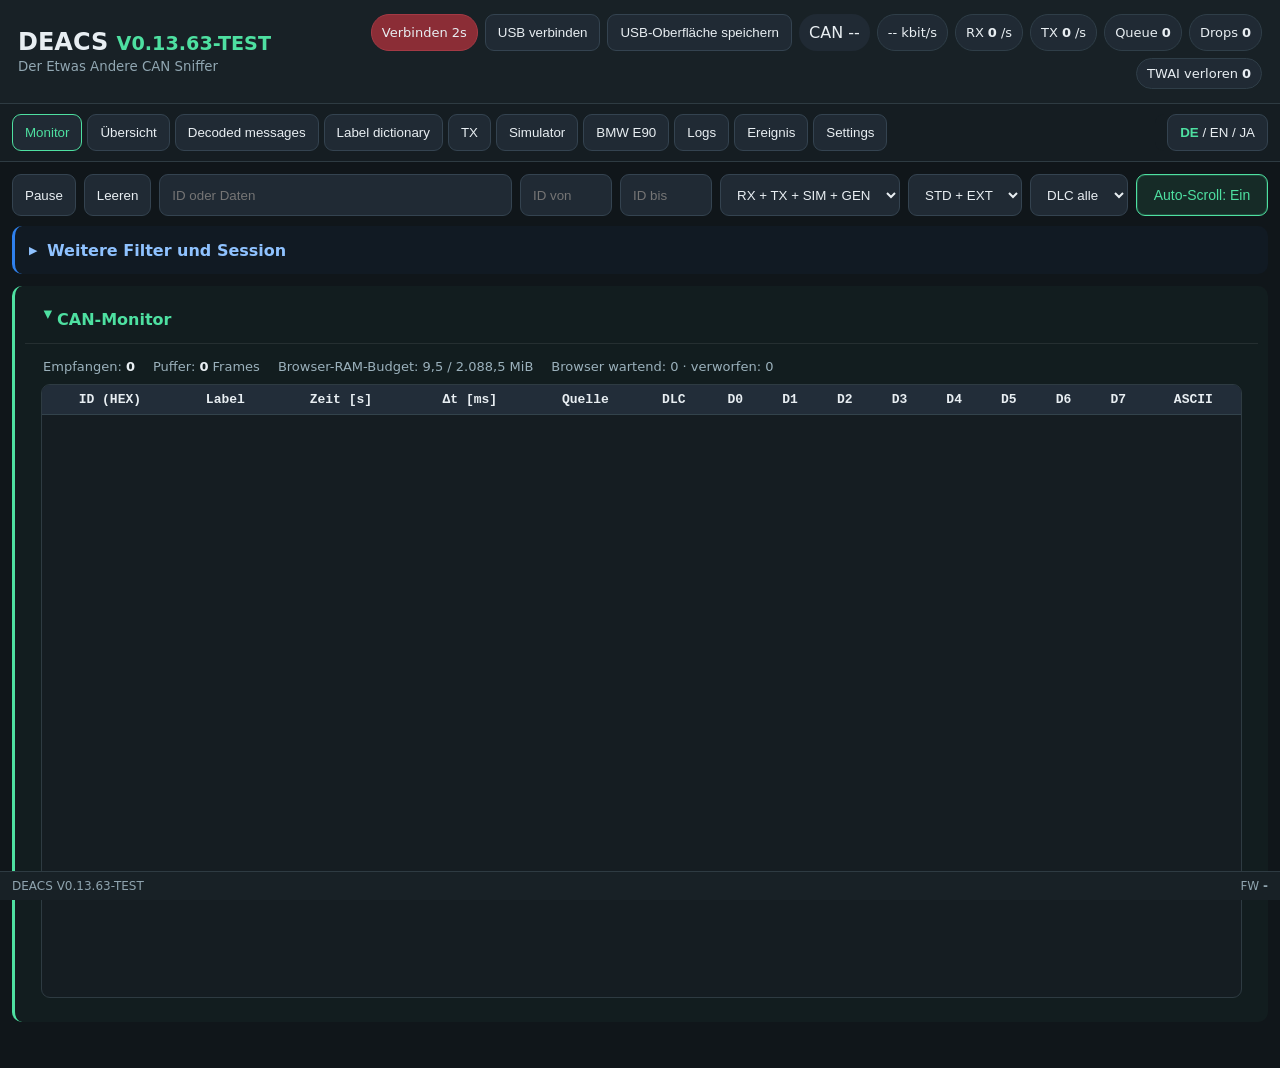
==== data/usb.html @ b69f298d "Release 0.13.63-TEST: update ESP32-S3 demo, USB and COM9" ====
<!DOCTYPE html>

<html lang="de">
<head>
<meta charset="utf-8"/>
<meta content="width=device-width,initial-scale=1" name="viewport"/>
<title>DEACS</title>
<style>/* DEACS-Stil: Jeder sichtbar dargestellte Hexwert trägt das Präfix 0x. */
.decodedByteCell::before{content:'0x';color:#8fa4af;font:11px ui-monospace,Consolas,monospace;margin-right:2px}
#txId,#simId,#simRandomIdMin,#simRandomIdMax,#labelId,#idFrom,#idTo,#showIds,#hideIds,#filterIds,.decodedEditor .idInput,#sim .simIdInput,#sim .simByteValue{text-transform:none!important}:root{font-family:system-ui,sans-serif;color:#e8eef2;background:#10161a}*{box-sizing:border-box}body{margin:0;padding-bottom:34px}button,.button,input,select{background:#202a34;color:#e8eef2;border:1px solid #344350;border-radius:9px;padding:10px 12px;text-decoration:none}button,.button{cursor:pointer}button:hover,.button:hover{border-color:#607787}.topbar{display:flex;justify-content:space-between;align-items:center;gap:18px;padding:14px 18px;background:#182126;border-bottom:1px solid #2e3b42}.brand{min-width:max-content}.brand h1{margin:0;font-size:24px}.brand h1 span{color:#4ee0a1;font-size:.8em}.brand small{color:#91a7b2}.statusPills{display:flex;justify-content:flex-end;gap:7px;flex-wrap:wrap}.pill{display:inline-flex;align-items:center;gap:4px;background:#202a34;border:1px solid #2f3e48;border-radius:18px;padding:7px 10px;font-size:13px;white-space:nowrap}.pill.online{background:#176b4b;border-color:#258563}.pill.offline{background:#8b2d36;border-color:#a33a45}nav{display:flex;gap:5px;padding:10px 12px;border-bottom:1px solid #2e3b42;background:#151d22;overflow-x:auto}nav button.active{border-color:#4ee0a1;color:#4ee0a1}.tab{display:none;padding:12px}.tab.active{display:block}.toolbar{display:flex;gap:8px;align-items:center;flex-wrap:wrap;margin-bottom:8px}.toolbar label{display:flex;align-items:center;gap:6px}.short{width:92px}.monitorInfo{display:flex;gap:18px;flex-wrap:wrap;color:#9bb1bc;font-size:13px;margin:0 0 8px 2px}.monitorInfo b{color:#e8eef2}.tablewrap{height:calc(100vh - 222px);min-height:320px;overflow:auto;border:1px solid #2e3b42;border-radius:9px;background:#151d22}table{width:100%;border-collapse:collapse;font-family:ui-monospace,Consolas,monospace;font-size:13px}th,td{padding:6px 8px;border-bottom:1px solid #26343a;text-align:left;white-space:nowrap}thead{position:sticky;top:0;background:#222d39;z-index:1}.RX{color:#75bfff}.TX{color:#70e2a8}.SIM{color:#bca7ff}.row-RX:hover,.row-TX:hover,.row-SIM:hover{background:#202b31}.byteCell{min-width:38px;text-align:center}.byteCell.changed{background:#714b27;color:#ffe2a8;box-shadow:inset 0 0 0 1px #a67237}.card{max-width:760px;background:#182126;border:1px solid #2e3b42;border-radius:10px;padding:18px}.wide{max-width:1080px}.card label{display:block;margin:12px 0}.card input,.card select{margin-left:8px}pre{white-space:pre-wrap;color:#9bb1bc}hr{border:0;border-top:1px solid #2e3b42;margin:18px 0}.formRow{display:flex;gap:18px;align-items:end;flex-wrap:wrap}.checks{align-items:center}.byteEditor{display:grid;grid-template-columns:repeat(8,minmax(52px,1fr));gap:8px;margin:18px 0}.byteEditor label{margin:0;color:#8fa4af;font-size:12px}.byteEditor input{display:block;width:100%;margin:5px 0 0;text-align:center;font-family:ui-monospace,Consolas,monospace;font-size:16px;text-transform:uppercase}.byteEditor label.disabled{opacity:.35}.primary{border-color:#4ee0a1;color:#4ee0a1;font-weight:700}.txCard{max-width:900px}.simAdd{display:grid;grid-template-columns:120px 1fr 130px auto;gap:8px;margin-bottom:10px}.simTable{height:38vh;min-height:260px}footer{position:fixed;bottom:0;left:0;right:0;display:flex;justify-content:space-between;background:#182126;border-top:1px solid #2e3b42;padding:7px 12px;color:#8fa4af;font-size:12px;z-index:3}@media(max-width:1050px){.topbar{align-items:flex-start}.statusPills{justify-content:flex-start}.tablewrap{height:calc(100vh - 270px)}}@media(max-width:760px){.topbar{display:block}.statusPills{margin-top:10px}.byteEditor{grid-template-columns:repeat(4,1fr)}.simAdd{grid-template-columns:1fr 1fr}.tablewrap{height:58vh}}@media(max-width:520px){.tab{padding:8px}.simAdd{grid-template-columns:1fr}.pill{font-size:12px;padding:6px 8px}}
.filterPanel{margin:.45rem 0;border:1px solid #33414d;border-radius:8px;background:#141c22}.filterPanel summary{cursor:pointer;padding:.55rem .75rem;color:#9fc3d8}.filterPanel[open] summary{border-bottom:1px solid #33414d}.tiny{width:4.5rem}.newPacket{box-shadow:inset 3px 0 0 #46d99a;background:rgba(70,217,154,.06)}#labelRows td,#decodedList td{vertical-align:middle}.labelEdit{padding:.25rem .55rem}.toolbar span{color:#9fc3d8}.toolbar input[type=file]{display:none}
.decodedEditorWrap{height:calc(100vh - 230px)}.decodedEditor th,.decodedEditor td{padding:4px}.decodedEditor .decodedInput{width:100%;min-width:48px;padding:7px 6px;border-radius:5px;font-family:ui-monospace,Consolas,monospace}.decodedEditor .labelInput{min-width:150px;font-family:system-ui,sans-serif}.decodedEditor .idInput{min-width:100px;text-align:center}.decodedEditor .byteInput{width:48px;text-align:center;text-transform:uppercase}.decodedEditor .dlcInput{width:58px;text-align:center}.decodedEditor .miniSelect{width:62px;padding:7px 4px}.decodedEditor tr.selectedRow{background:#24496a;box-shadow:inset 3px 0 0 #4ee0a1}.hint{color:#8fa4af;font-size:12px;margin:7px 2px}#decodedResult{color:#9fc3d8;font-weight:600}

/* V0.10.4: feine Auswahl, blaue Decoded-Markierung und Dropdowns für kleine Zahlenbereiche */
#decodedFrames tr.overviewRow{cursor:pointer;outline:1px solid transparent;outline-offset:-2px}
#decodedFrames tr.overviewRow:hover{background:#1b2a33}
#decodedFrames tr.overviewRow.selectedOverview{background:rgba(78,224,161,.035);outline:1px solid rgba(78,224,161,.72);outline-offset:-2px}
#decodedFrames tr.overviewRow.selectedOverview td:first-child{font-weight:600;color:#8fe9c2}

/* V0.10.4: Altersfilter als Button/Dropdown */
#ageToggle.activeToggle{background:#1f6f55;border-color:#46d99a;color:#fff}
#maxAge{width:4.6rem}


/* V0.10.5: Label-Wörterbuch nutzt die volle Breite; Zahlen-Spinner wurden durch Dropdowns ersetzt. */
.labelCard{width:100%;max-width:none}
#labels .tablewrap{width:100%;height:calc(100vh - 265px)}
#labels table{min-width:900px}
#txInterval{min-width:110px;margin-left:8px}
#simMs{width:145px}

.toggleButton{min-width:112px}.toggleButton.active{border-color:#4ee0a1;color:#4ee0a1;background:rgba(78,224,161,.10);box-shadow:inset 0 0 0 1px rgba(78,224,161,.18)}


/* V0.10.7: ausgerichtete Monitor-Schalter und rote Update-Blitze */
#monitor > .toolbar{
  display:grid;
  grid-template-columns:auto auto minmax(180px,1.35fr) 92px 92px minmax(145px,auto) minmax(125px,auto) minmax(105px,auto) minmax(560px,2.5fr);
  align-items:center;
  gap:8px;
}
#monitor > .toolbar > button,
#monitor > .toolbar > input,
#monitor > .toolbar > select,
#monitor .monitorToggles > button{
  height:42px;
  margin:0;
}
.monitorToggles{
  display:grid;
  grid-template-columns:repeat(4,minmax(125px,1fr));
  align-items:stretch;
  gap:6px;
  min-width:0;
}
.monitorToggle{
  width:100%;
  min-width:0;
  padding:8px 10px;
  white-space:nowrap;
  font-size:14px;
}
@keyframes deacsPacketFlash{
  0%{background:rgba(255,42,42,.78);box-shadow:inset 0 0 0 1px rgba(255,155,155,.95)}
  35%{background:rgba(255,42,42,.40)}
  100%{background:transparent;box-shadow:none}
}
@keyframes deacsDataFlash{
  0%{background:#d71920;color:#fff;box-shadow:inset 0 0 0 1px #ff8b8f}
  40%{background:#8e171c;color:#fff}
  100%{background:transparent;color:inherit;box-shadow:none}
}
#frames tr.packetFlash{animation:deacsPacketFlash .48s ease-out both}
#frames td.dataFlash{animation:deacsDataFlash .58s ease-out both}
@media(max-width:1500px){
  #monitor > .toolbar{grid-template-columns:auto auto minmax(180px,1fr) 92px 92px minmax(140px,auto) minmax(120px,auto) minmax(105px,auto)}
  .monitorToggles{grid-column:1/-1;grid-template-columns:repeat(4,minmax(150px,1fr))}
}
@media(max-width:760px){
  #monitor > .toolbar{display:flex;align-items:stretch}
  .monitorToggles{display:grid;width:100%;grid-template-columns:repeat(2,1fr)}
}


/* V0.10.8: Analyse-Schalter in der Übersicht, gezieltes Blitzen und einheitliche Tabellenauswahl */
.overviewToolbar{align-items:center}
.overviewToolbar #decoderSearch{min-width:260px}
#decodedFrames tr.overviewPacketFlash{animation:deacsOverviewPacketFlash .48s ease-out both}
#decodedFrames td.overviewDataFlash{animation:deacsOverviewDataFlash .58s ease-out both;position:relative;z-index:1}
@keyframes deacsOverviewPacketFlash{
  0%{background:rgba(220,32,39,.78);box-shadow:inset 0 0 0 1px rgba(255,150,154,.95)}
  38%{background:rgba(165,27,33,.42)}
  100%{background:inherit;box-shadow:inherit}
}
@keyframes deacsOverviewDataFlash{
  0%{background:#e02028;color:#fff;box-shadow:inset 0 0 0 1px #ff9a9e}
  42%{background:#94171d;color:#fff}
  100%{background:transparent;color:inherit;box-shadow:none}
}
#labelRows tr.labelRow{cursor:pointer;outline:1px solid transparent;outline-offset:-2px}
#labelRows tr.labelRow:hover{background:#1b2a33}
#labelRows tr.selectedLabelRow{background:rgba(78,224,161,.06);outline:1px solid rgba(78,224,161,.75);outline-offset:-2px}
#labelRows tr.selectedLabelRow td:first-child{color:#8fe9c2;font-weight:700}
#labels .toolbar #labelId{min-width:220px}
#labels .toolbar #labelText{min-width:320px}
@media(max-width:1100px){.overviewToolbar #decoderSearch{min-width:180px}}


/* V0.10.9: kompakter Auto-Scroll rechts und zuverlässiger Datenblitz */
#monitor > .toolbar{
  display:flex;
  align-items:center;
  flex-wrap:wrap;
  gap:8px;
}
#monitor > .toolbar > input#search{flex:1 1 260px;min-width:200px}
#monitor > .toolbar > #autoscroll{
  margin-left:auto;
  width:auto;
  min-width:132px;
  padding:8px 12px;
}
@media(max-width:900px){
  #monitor > .toolbar > #autoscroll{margin-left:0}
}

button:disabled{opacity:.42;cursor:not-allowed;border-color:#344350;color:#87949c}


/* V0.11.3: zentrierte Tabellenköpfe, klarer Datenblitz und einzelner Simulator-Schalter */
th{text-align:center;vertical-align:middle}
#decodedFrames td:not(:nth-child(2)),#simRows td{text-align:center}
#decodedFrames td:nth-child(2){text-align:left}
#simToggle{min-width:128px}
#simToggle.active{border-color:#ef6268;color:#ffd7d9;background:rgba(170,32,39,.18)}
#decodedFrames td.overviewDataFlash{
  animation:none;
  background:#a82028 !important;
  color:#fff !important;
  box-shadow:inset 0 0 0 1px #ff7a80,0 0 8px rgba(255,55,65,.6);
}

#decodedFrames .decodedLabelBadge{display:block;padding:3px 8px;background:rgba(58,139,253,.13);border:1px solid rgba(75,156,255,.58);border-radius:7px;color:#c7ddff;font-weight:600;transition:background .18s,border-color .18s}
#hideIds.filterActive{border-color:#4ee0a1;box-shadow:0 0 0 1px rgba(78,224,161,.55) inset}


/* V0.11.5: reduzierte Renderlast und weichere Decoder-Markierung */
#decodedFrames tr.overviewPacketFlash{animation:deacsOverviewPacketFlashLight .55s ease-out both}
@keyframes deacsOverviewPacketFlashLight{
  0%{background:rgba(210,38,45,.55)}
  55%{background:rgba(130,28,33,.22)}
  100%{background:inherit}
}

/* V0.11.6: Decoder-Markierung auch im Monitor und Framezähler-Blitz */
#frames .decodedMonitorBadge{
  display:inline-block;
  padding:2px 7px;
  background:rgba(58,139,253,.13);
  border:1px solid rgba(75,156,255,.58);
  border-radius:7px;
  color:#c7ddff;
  transition:background .18s,border-color .18s;
}
#decodedFrames td.overviewFramesFlash{
  background:#a82028 !important;
  color:#fff !important;
  box-shadow:inset 0 0 0 1px #ff7a80,0 0 8px rgba(255,55,65,.55);
}


/* V0.11.9: kompakte Einstellungen und einfacher Server-ID-Filter */
.settingsCard{width:100%;max-width:1100px}
.settingsRow{display:flex;align-items:center;gap:12px;flex-wrap:wrap}
.settingsRow label{display:flex;align-items:center;gap:8px;margin:0}
.settingsRow input,.settingsRow select{margin:0;height:42px}
.settingsRow button{height:42px;margin:0}
.serverFilterIdsLabel{flex:1 1 360px}
#filterIds{width:100%;min-width:280px}
.statusDetails{margin-top:16px;border-top:1px solid #2e3b42;padding-top:12px}
.statusDetails summary{cursor:pointer;color:#9fc3d8}
#decodedFrames td.overviewFramesNew{color:#ff4a50!important;font-weight:800;background:transparent!important;box-shadow:none!important}
#decodedFrames td.overviewFramesFlash{background:transparent!important;color:inherit!important;box-shadow:none!important}
@media(max-width:760px){.settingsRow{align-items:stretch}.settingsRow label,.serverFilterIdsLabel{width:100%}#filterIds{min-width:0}}

.logStatusGrid{display:grid;grid-template-columns:max-content minmax(180px,1fr);gap:.5rem 1rem;align-items:center;margin:1rem 0}.logStatusGrid span{opacity:.75}.logStatusGrid b{overflow-wrap:anywhere}.logActive{color:#56d68b}.logError{color:#ff6b6b;min-height:1.2em}

/* V0.11.9: Neue Pakete markiert ausschließlich die Frames-Zahl. */
#decodedFrames td.overviewFramesNew{
  color:#ff454d !important;
  font-weight:800 !important;
  background:transparent !important;
  box-shadow:none !important;
}


/* V0.11.11: Frames-Zahl blitzt bei jedem neu empfangenen Paket. */
@keyframes deacsFramesNumberFlash{
  0%{color:#ff454d;font-weight:800}
  55%{color:#ff454d;font-weight:800}
  100%{color:inherit;font-weight:inherit}
}
#decodedFrames td.overviewFramesNew{
  background:transparent !important;
  box-shadow:none !important;
  animation:deacsFramesNumberFlash .40s ease-out both;
}


/* V0.11.14: einheitliche Log-Aktionen, DEACS-Meldungen und Dialoge */
.logActions{display:flex;align-items:flex-end;gap:14px;flex-wrap:wrap;margin:18px 0 12px}
.logActionGroup{display:flex;align-items:center;gap:8px;flex-wrap:wrap;padding:10px 12px;border:1px solid #33414d;border-radius:9px;background:#141c22}
.logActionGroup .actionLabel{width:100%;font-size:11px;line-height:1;text-transform:uppercase;letter-spacing:.08em;color:#829aa7}
.logActionGroup button{height:42px;margin:0;min-width:128px}
.logDangerGroup{margin-left:auto}
.dangerButton:not(:disabled){border-color:#8e3338;color:#ffb7ba;background:rgba(168,32,40,.10)}
.dangerButton:not(:disabled):hover{background:rgba(168,32,40,.22);border-color:#c84b52}
.appNotice{position:fixed;right:22px;bottom:54px;z-index:40;display:flex;align-items:center;gap:10px;max-width:min(520px,calc(100vw - 32px));padding:13px 14px;border:1px solid #3c5360;border-radius:10px;background:#18242b;color:#dce9ef;box-shadow:0 14px 38px rgba(0,0,0,.38);opacity:0;transform:translateY(14px);pointer-events:none;transition:opacity .18s ease,transform .18s ease}
.appNotice.visible{opacity:1;transform:translateY(0);pointer-events:auto}
.appNotice .noticeIcon{display:grid;place-items:center;width:25px;height:25px;border-radius:50%;background:#2b6b55;color:#d9fff0;font-weight:800;flex:0 0 auto}
.appNotice.warning .noticeIcon{background:#7a5d1f;color:#fff2c2}.appNotice.warning .noticeIcon::before{content:'!';font-size:0}.appNotice.error .noticeIcon{background:#8f2d34;color:#ffe2e4}.appNotice.info .noticeIcon{background:#285e86;color:#ddebff}
.appNotice button{border:0;background:transparent;color:#9fb1bb;font-size:22px;line-height:1;padding:0 2px;margin-left:auto;min-width:24px}
.appDialog{position:fixed;inset:0;z-index:50;display:grid;place-items:center;padding:20px;background:rgba(4,9,12,.72);backdrop-filter:blur(3px);opacity:0;pointer-events:none;transition:opacity .16s ease}
.appDialog.visible{opacity:1;pointer-events:auto}
.dialogCard{width:min(470px,100%);padding:22px;border:1px solid #3a4b55;border-radius:12px;background:#182126;box-shadow:0 24px 70px rgba(0,0,0,.55);transform:scale(.97);transition:transform .16s ease}
.appDialog.visible .dialogCard{transform:scale(1)}
.dialogCard h3{margin:0 0 10px;color:#e7f1f5;font-size:19px}.dialogCard p{margin:0;color:#afc0c9;line-height:1.5}
.dialogActions{display:flex;justify-content:flex-end;gap:9px;margin-top:22px}.dialogActions button{min-width:112px;height:42px}
@media(max-width:760px){.logActions{align-items:stretch}.logActionGroup{width:100%}.logActionGroup button{flex:1 1 130px}.logDangerGroup{margin-left:0}.appNotice{right:16px;left:16px;bottom:52px;max-width:none}}


/* V0.11.15: Importinformationen und neu ausgerichteter TX-Bereich */
.sectionHeader{display:flex;align-items:flex-start;justify-content:space-between;margin-bottom:16px}.sectionHeader h2{margin:0}.sectionSubtitle{margin:5px 0 0;color:#8fa4af;font-size:14px}
.txCard{max-width:1080px}.txPanel{position:relative;border:1px solid #30404a;border-radius:10px;background:#151d22;padding:22px 16px 16px;margin-top:18px}.txPanelTitle{position:absolute;top:-10px;left:13px;padding:0 8px;background:#182126;color:#83a8bc;font-size:11px;letter-spacing:.12em;text-transform:uppercase}
.txFrameGrid{display:grid;grid-template-columns:minmax(220px,1fr) 130px;gap:14px;max-width:520px}.txFrameGrid label,.txIntervalLabel{display:flex;align-items:center;gap:10px;margin:0}.txFrameGrid label span{min-width:34px;color:#b4c5ce}.txFrameGrid input,.txFrameGrid select,.txIntervalLabel select{margin:0;height:44px}.txFrameGrid input{width:100%;font-family:ui-monospace,Consolas,monospace;font-size:16px;text-transform:uppercase}.txFrameGrid select{width:82px}
.txPanel .byteEditor{margin:0;grid-template-columns:repeat(8,minmax(72px,1fr));gap:10px}.txPanel .byteEditor input{height:48px;margin-top:7px}
.txOptionsGrid{display:grid;grid-template-columns:repeat(3,minmax(145px,auto)) minmax(230px,1fr);gap:10px;align-items:center}.txOptionsGrid>button{height:44px;white-space:nowrap}.txIntervalLabel{justify-content:flex-end}.txIntervalLabel span:first-child{color:#b4c5ce}.txIntervalLabel select{width:110px}.txActionBar{display:flex;align-items:center;justify-content:space-between;gap:12px;margin-top:16px}.txActionBar>button,.txCycleActions button{min-height:44px}.txCycleActions{display:flex;gap:8px}.txResult{min-height:0;margin:12px 2px 0}.txResult:empty{display:none}
.importInfo{margin:18px 0;border:1px solid #2e594c;border-radius:10px;background:#14231f;overflow:hidden}.importInfo.empty{border-color:#30404a;background:#151d22}.importInfoHeader{display:flex;justify-content:space-between;gap:12px;padding:11px 14px;border-bottom:1px solid #2e594c;color:#8fb7a9;font-size:12px;letter-spacing:.08em;text-transform:uppercase}.importInfo.empty .importInfoHeader{border-color:#30404a;color:#81949e}.importInfoHeader b{color:#4ee0a1;text-transform:none;letter-spacing:0}.importInfo.empty .importInfoHeader b{color:#8fa4af}.importInfoGrid{display:grid;grid-template-columns:110px minmax(0,1fr) 110px minmax(0,1fr);gap:9px 14px;padding:13px 14px}.importInfoGrid span{color:#8fa4af}.importInfoGrid b{overflow:hidden;text-overflow:ellipsis;white-space:nowrap;color:#e8eef2}
@media(max-width:820px){.txPanel .byteEditor{grid-template-columns:repeat(4,1fr)}.txOptionsGrid{grid-template-columns:1fr 1fr}.txIntervalLabel{justify-content:flex-start}.importInfoGrid{grid-template-columns:100px minmax(0,1fr)}}
@media(max-width:520px){.txFrameGrid,.txOptionsGrid{grid-template-columns:1fr}.txFrameGrid label{justify-content:space-between}.txFrameGrid select{width:120px}.txActionBar{align-items:stretch;flex-direction:column}.txActionBar>button,.txCycleActions,.txCycleActions button{width:100%}.importInfoHeader{align-items:flex-start;flex-direction:column}.importInfoGrid{grid-template-columns:1fr}.importInfoGrid span{margin-top:5px}}

.diagnosticGrid{display:grid;grid-template-columns:minmax(150px,1fr) minmax(90px,auto);gap:7px 18px;max-width:620px;margin:14px 0;padding:14px;background:#151d22;border:1px solid #2e3b42;border-radius:9px}.diagnosticGrid span{color:#9bb1bc}.diagnosticGrid b{text-align:right;color:#e8eef2;font-family:ui-monospace,Consolas,monospace}.statusDetails pre{max-height:360px;overflow:auto;background:#11181c;border:1px solid #26343a;border-radius:8px;padding:12px}@media(max-width:520px){.diagnosticGrid{grid-template-columns:1fr auto;gap:6px 10px;padding:10px}}

/* V0.12.0-TEST: erweiterte CAN-ID-Analyse */
.overviewStatsTable th{white-space:nowrap}
.overviewStatsTable td{white-space:nowrap;text-align:right}
.overviewStatsTable td:nth-child(1),.overviewStatsTable td:nth-child(2){text-align:left}
.overviewByte{min-width:52px}
.overviewByte span{display:block;font-weight:700}
.overviewByte small{display:block;font-size:10px;line-height:1.1;opacity:.62;font-weight:400}
.overviewDelta span{display:block;font-weight:700}
.overviewDelta small{display:block;font-size:10px;line-height:1.1;opacity:.62;font-weight:400;white-space:nowrap}


/* V0.12.1-TEST: neue Framezahl beim Paket-Blitz klarer hervorheben. */
@keyframes deacsFramesNumberFlashLarge{
  0%{color:#ff454d;font-size:1.55em;font-weight:900;transform:scale(1.08)}
  65%{color:#ff454d;font-size:1.55em;font-weight:900;transform:scale(1.08)}
  100%{color:inherit;font-size:inherit;font-weight:inherit;transform:scale(1)}
}
#decodedFrames td.overviewFramesNew{
  animation:deacsFramesNumberFlashLarge .52s ease-out both !important;
  transform-origin:center;
}

/* V0.12.5-TEST: kompakter Log-Tab ohne vertikales Scrollen auf Desktop. */
#logs{padding:10px 12px}
#logs .logCard{width:100%;max-width:1240px;padding:12px 16px}
#logs .logCard h2{margin:0 0 8px;font-size:20px;line-height:1.2}
#logs .logStatusGrid{
  grid-template-columns:max-content minmax(120px,1fr) max-content minmax(110px,1fr) max-content minmax(90px,1fr);
  gap:5px 12px;
  margin:7px 0 9px;
  font-size:14px;
}
#logs .importInfo{margin:9px 0}
#logs .importInfoHeader{padding:7px 11px}
#logs .importInfoGrid{grid-template-columns:80px minmax(0,1.4fr) 82px minmax(0,1fr);gap:5px 11px;padding:8px 11px;font-size:14px}
#logs .logActions{display:grid;grid-template-columns:minmax(260px,1fr) minmax(360px,1.35fr) minmax(190px,.7fr);gap:10px;margin:9px 0 7px}
#logs .logActionGroup{padding:7px 9px;gap:7px;flex-wrap:nowrap}
#logs .logActionGroup .actionLabel{position:absolute;width:1px;height:1px;overflow:hidden;clip:rect(0 0 0 0)}
#logs .logActionGroup button{height:38px;min-width:0;flex:1;padding:8px 10px}
#logs .logDangerGroup{margin-left:0}
#logs .logHints{display:grid;grid-template-columns:1fr 1fr;gap:14px;border-top:1px solid #2e3b42;padding-top:6px}
#logs .logHints .hint{margin:0;font-size:11px;line-height:1.3}
#logs .logError{margin:4px 0 0;min-height:1em;font-size:12px}
@media(max-width:980px){
  #logs .logStatusGrid{grid-template-columns:max-content minmax(120px,1fr) max-content minmax(100px,1fr)}
  #logs .logActions{grid-template-columns:1fr 1fr}
  #logs .logDangerGroup{grid-column:1/-1}
}
@media(max-width:760px){
  #logs .logCard{padding:12px}
  #logs .logStatusGrid{grid-template-columns:max-content minmax(0,1fr)}
  #logs .importInfoGrid{grid-template-columns:90px minmax(0,1fr)}
  #logs .logActions{display:flex;margin-top:10px}
  #logs .logActionGroup{flex-wrap:wrap}
  #logs .logActionGroup .actionLabel{position:static;width:100%;height:auto;overflow:visible;clip:auto}
  #logs .logHints{grid-template-columns:1fr}
}

/* V0.12.5-TEST: drei kompakte Dateiaktionen nebeneinander. */
#logs .logActions{grid-template-columns:minmax(250px,.9fr) minmax(540px,1.8fr) minmax(180px,.65fr)}
#logs .logActionGroup button{white-space:nowrap}
@media(max-width:1100px){#logs .logActions{grid-template-columns:1fr 1.7fr}#logs .logDangerGroup{grid-column:1/-1}}
/* V0.12.4: kompakte Log-Bedienung */
#logs .fileMenuWrap{position:relative;flex:1;display:flex}
#logs #fileMenuToggle{width:100%}
#logs .fileMenu{position:absolute;z-index:30;left:0;right:0;bottom:calc(100% + 6px);display:grid;gap:5px;padding:7px;border:1px solid #3b4b56;border-radius:9px;background:#172128;box-shadow:0 12px 30px rgba(0,0,0,.45)}
#logs .fileMenu[hidden]{display:none}
#logs .fileMenu button{width:100%;min-width:190px;text-align:left}
#logs #logToggle.dangerButton{color:#ff9e9e;border-color:#9b3b4a;background:#26191d}

/* V0.12.5 TX editor: frame and bytes in one line plus resend history */
.txCard{max-width:1320px}
.txFramePanel{padding-top:20px}
.txFrameLine{display:grid;grid-template-columns:minmax(150px,1.25fr) 88px minmax(600px,5fr);gap:12px;align-items:end}
.txFrameLine>label{margin:0;color:#b4c5ce;font-size:12px}
.txFrameLine>label span{display:block;margin-bottom:7px}
.txFrameLine input,.txFrameLine select{width:100%;height:48px;margin:0;font-family:ui-monospace,Consolas,monospace;font-size:16px;text-transform:uppercase}
.txFrameLine .byteEditor{display:grid;grid-template-columns:repeat(8,minmax(54px,1fr));gap:8px;margin:0}
.txFrameLine .byteEditor label{margin:0;color:#8fa4af;font-size:12px}
.txFrameLine .byteEditor input{height:48px;margin:7px 0 0}
.txHistory{margin-top:18px}
.txHistoryHeader{display:flex;align-items:baseline;justify-content:space-between;gap:12px;margin:0 2px 8px}
.txHistoryHeader h3{margin:0;font-size:17px}
.txHistoryHeader span{color:#8fa4af;font-size:12px}
.txHistoryTable{height:auto;min-height:92px;max-height:280px}
.txHistoryTable th,.txHistoryTable td{text-align:center}
.txHistoryTable th:first-child,.txHistoryTable td:first-child{text-align:left}
.txHistoryActions{display:flex;justify-content:center;gap:6px}
.txHistoryActions button{padding:6px 9px;min-height:32px}
.txHistoryEmpty td{padding:22px;text-align:center!important;color:#8fa4af}
.txByteOff{color:#60717a}
button.danger{border-color:#8e3944;color:#ff9da7}
@media(max-width:1050px){.txFrameLine{grid-template-columns:minmax(150px,1fr) 88px}.txFrameLine .byteEditor{grid-column:1/-1}.txHistoryTable{overflow-x:auto}}
@media(max-width:620px){.txFrameLine{grid-template-columns:1fr 90px}.txFrameLine .byteEditor{grid-template-columns:repeat(4,1fr)}.txHistoryHeader{align-items:flex-start;flex-direction:column}.txHistoryActions{flex-direction:column}}

/* V0.12.6-TEST: TX-Aktionen direkt in der Frame-Zeile; Zyklus über einen Umschaltknopf. */
.txFrameLine{grid-template-columns:minmax(150px,1.25fr) 88px minmax(600px,5fr) auto}
.txFrameActions{display:flex;gap:8px;align-items:flex-end;padding-bottom:0}
.txFrameActions button{height:48px;min-width:92px;white-space:nowrap}
@media(max-width:1180px){.txFrameLine{grid-template-columns:minmax(150px,1fr) 88px}.txFrameLine .byteEditor{grid-column:1/-1}.txFrameActions{grid-column:1/-1;justify-content:flex-end}}
@media(max-width:620px){.txFrameActions{justify-content:stretch}.txFrameActions button{flex:1}}

.idFormatToggle{cursor:pointer;user-select:none;white-space:nowrap}.idFormatToggle:hover{text-decoration:underline}.idFormatToggle:focus{outline:none;background:rgba(78,224,161,.08)}

.fileActionRow{display:flex;gap:10px;align-items:flex-start}.fileActionRow>button,.fileActionRow>.fileMenuWrap>button{min-width:110px}


/* V0.12.15-TEST: aufgeräumte Log-Werkzeugleiste und klarer Exportdialog. */
#logs .logToolbar{display:grid;grid-template-columns:repeat(4,minmax(145px,1fr));gap:10px;margin:12px 0 9px}
#logs .logToolbar button{width:100%;height:42px;min-width:0;margin:0;white-space:nowrap}
#logs .logToolbar #logClear{margin-left:0}
.exportDialogCard{width:min(430px,100%)}
.exportChoices{display:grid;grid-template-columns:1fr 1fr;gap:10px;margin-top:18px}
.exportChoices button{height:48px;margin:0}
@media(max-width:720px){#logs .logToolbar{grid-template-columns:1fr 1fr}.exportChoices{grid-template-columns:1fr}}
@media(max-width:420px){#logs .logToolbar{grid-template-columns:1fr}}

/* V0.12.16-TEST: kompakte Status- und Dateninformationen im Logs-Tab. */
#logs .importInfoGrid{grid-template-columns:78px minmax(0,1.35fr) 76px minmax(0,1fr)}
#logs .importInfoHeader b{white-space:nowrap}
@media(max-width:820px){#logs .importInfoGrid{grid-template-columns:90px minmax(0,1fr)}}


/* V0.12.17-TEST: Monitor-Auswahl, TX-Übernahme und verbessertes Auto-Scroll. */
#monitor .monitorTable tbody tr{height:31px}
#monitor .monitorTable tbody tr.monitorSelectedRow{background:#263943!important;box-shadow:inset 3px 0 0 #4ee0a1}
#monitor .monitorTable tbody tr.monitorSelectedRow td{border-bottom-color:#3a515d}
#monitor #scrollToEnd{border-color:#4ee0a1;color:#4ee0a1}
#monitor #scrollToEnd[hidden]{display:none}
#monitor thead th{outline:none}

.txModeHint{margin:12px 0 2px;padding:10px 12px;border:1px solid #8b6a22;border-radius:9px;background:#2a2517;color:#ffd978;font-size:14px;font-weight:600}
.txModeHint[hidden]{display:none}

/* V0.12.20: TX validation */
.inputInvalid{border-color:#ef5b67!important;box-shadow:0 0 0 1px rgba(239,91,103,.35)!important;}

/* V0.12.21: klarer und sicherer TX-Zyklus */
.txCycleStatus{margin-top:10px;padding:9px 12px;border:1px solid #2d9f73;border-radius:8px;background:#132b25;color:#55e6ad;font-weight:600}
.txCycleStatus[hidden]{display:none}


/* V0.12.22: TX-Verlauf bedienen */
.txHistoryHeader{align-items:center}
.txHistoryHeader>div{display:flex;align-items:baseline;gap:12px;min-width:0}
.txHistoryHeader>div span{white-space:nowrap}
#txHistoryClear{flex:0 0 auto;padding:7px 11px;min-height:34px}
#txHistoryRows tr[data-history-index]{cursor:pointer}
#txHistoryRows tr[data-history-index]:hover td{background:rgba(52,211,153,.07)}
@media(max-width:620px){.txHistoryHeader>div{align-items:flex-start;flex-direction:column;gap:2px}.txHistoryHeader>div span{white-space:normal}}


/* V0.12.26-TEST: TX-Verlauf Auswahl, Hervorhebung und Tabellenlayout. */
.txHistoryTable table{table-layout:fixed;min-width:1120px}
.txHistoryTable th:nth-child(1),.txHistoryTable td:nth-child(1){width:105px}
.txHistoryTable th:nth-child(2),.txHistoryTable td:nth-child(2){width:52px;text-align:right}
.txHistoryTable th:nth-child(n+3):nth-child(-n+10),.txHistoryTable td:nth-child(n+3):nth-child(-n+10){width:48px}
.txHistoryTable th:nth-child(11),.txHistoryTable td:nth-child(11){width:92px}
.txHistoryTable th:nth-child(12),.txHistoryTable td:nth-child(12){width:68px;text-align:right}
.txHistoryTable th:nth-child(13),.txHistoryTable td:nth-child(13){width:92px}
.txHistoryTable th:nth-child(14),.txHistoryTable td:nth-child(14){width:156px}
.txHistoryByte{font-family:ui-monospace,Consolas,monospace}
#txHistoryRows tr.txHistorySelected td{background:rgba(58,89,104,.42);box-shadow:inset 0 1px 0 rgba(93,141,161,.18),inset 0 -1px 0 rgba(93,141,161,.18)}
#txHistoryRows tr.txHistorySelected td:first-child{box-shadow:inset 3px 0 0 #5d8da1,inset 0 1px 0 rgba(93,141,161,.18),inset 0 -1px 0 rgba(93,141,161,.18)}
#txHistoryRows tr.txHistoryRecent td{animation:txHistoryRecentFlash 2s ease-out}
@keyframes txHistoryRecentFlash{0%,45%{background:rgba(52,211,153,.28)}100%{background:transparent}}


/* V0.12.27-TEST: Übersicht – Sortierung, stabile Auswahl und saubere Tabellenanzeige. */
.overviewStatsTable{table-layout:auto}
.overviewStatsTable th.sortableHeader{cursor:pointer;user-select:none}
.overviewStatsTable th.sortableHeader:hover{background:rgba(255,255,255,.045)}
.overviewStatsTable th.sortActive{color:#8fe9c2}
.overviewStatsTable td:first-child,.overviewStatsTable td:nth-child(n+7):nth-child(-n+14){font-family:ui-monospace,SFMono-Regular,Consolas,"Liberation Mono",monospace}
.overviewStatsTable td:first-child{min-width:82px}
.overviewStatsTable td:nth-child(2){min-width:150px;max-width:280px;overflow:hidden;text-overflow:ellipsis}
.overviewStatsTable td:nth-child(n+7):nth-child(-n+14){min-width:44px;text-align:center}

/* V0.12.28-TEST: Simulator-Dateneingabe wird live als Bytes formatiert und geprüft. */
#simData{font-family:ui-monospace,Consolas,monospace;text-transform:uppercase;letter-spacing:.02em}
#simData.simDataIncomplete{border-color:#c99a35;box-shadow:0 0 0 1px rgba(201,154,53,.35)}


/* V0.12.29-TEST: sichtbare Simulator-Datenquelle für ESP32 und lokalen Browserbetrieb. */
.simTitleRow{display:flex;align-items:center;justify-content:space-between;gap:16px;flex-wrap:wrap}
.simTitleRow h2{margin-bottom:0}
.simBackendState{display:flex;align-items:center;gap:8px;color:var(--muted);font-size:.95rem}
.simBackendBadge{display:inline-flex;align-items:center;min-width:78px;justify-content:center;padding:5px 10px;border:1px solid var(--border);border-radius:999px;font-weight:700}
.simBackendBadge.esp32{color:var(--green);border-color:var(--green);background:rgba(45,212,153,.08)}
.simBackendBadge.browser{color:#f4c96b;border-color:#8b6b22;background:rgba(139,107,34,.12)}

.simBrowserStatus{margin-top:12px;padding:9px 12px;border:1px solid var(--border);border-radius:8px;color:var(--muted);background:rgba(255,255,255,.025)}
.simBrowserStatus.active{color:var(--green);border-color:rgba(45,212,153,.45);background:rgba(45,212,153,.07)}
.simInvalidRow{opacity:.58}

.simStats{display:flex;gap:10px;flex-wrap:wrap;margin:10px 0}.simStats span{padding:7px 10px;border:1px solid var(--border);border-radius:8px;background:rgba(255,255,255,.025);color:var(--muted)}.simStats b{color:var(--text)}.simEmptyHint{margin:10px 0;padding:10px 12px;border:1px dashed var(--border);border-radius:8px;color:var(--muted)}.simActions{display:flex;gap:8px;align-items:center;flex-wrap:wrap;margin:10px 0}.simEmptyRow td{text-align:center;color:var(--muted);padding:24px}.simActions button:disabled{opacity:.45;cursor:not-allowed}

/* V0.12.34 Simulator compact layout */
.simCard{padding-top:14px}.simTitleRow{margin-bottom:8px}.simTitleRow h2{margin:0}.simSafetyHint{margin-top:3px;color:var(--muted);font-size:.78rem;letter-spacing:.01em}.simBackendState{font-size:.82rem;opacity:.9}.simBackendBadge{min-width:68px;padding:3px 8px;font-size:.78rem}.simToolbar{display:flex;align-items:center;justify-content:space-between;gap:12px;flex-wrap:wrap;margin:8px 0}.simActions{margin:0}.simStats{margin:0;gap:6px}.simStats span{padding:5px 8px;font-size:.78rem}.simStats b{margin-left:4px}.simTable{height:46vh;min-height:300px}.simBrowserStatus{margin-top:7px;padding:6px 9px;font-size:.78rem}.simDragCol{width:34px}.simDragCell{width:34px;padding-left:4px;padding-right:4px}.simDragHandle{border:0;background:transparent;padding:4px 6px;color:var(--muted);cursor:grab;font-size:15px;line-height:1}.simDragHandle:active{cursor:grabbing}.simDragging{opacity:.38}.simDropTarget{box-shadow:inset 0 2px 0 var(--green)}@media(max-width:760px){.simToolbar{align-items:flex-start}.simStats{width:100%}}


/* V0.12.35-TEST: flüssigere Live-Anzeige und gezielte Hervorhebung. */
#decodedFrames tr.overviewNewId td{animation:overviewNewIdFlash .9s ease-out both}
@keyframes overviewNewIdFlash{0%{background:rgba(78,224,161,.22)}100%{background:transparent}}
#monitor .monitorTable tbody,#decoded .overviewStatsTable tbody{contain:layout paint style}


/* V0.12.36-TEST: Random-Simulator und einheitliche TX-Bedienfelder. */
#simRandom.active{border-color:#f4c96b;color:#f4c96b;font-weight:700}
.txFrameActions button{width:96px;min-width:96px;height:48px;padding:0 10px}
.txOptionsGrid>button,.txIntervalLabel{height:44px}
.txIntervalLabel select{height:44px}
.txHistoryActions{min-width:174px;align-items:center}
.txHistoryActions button{width:82px;min-width:82px;height:34px;min-height:34px;padding:0 8px}
.txHistoryTable tbody tr{height:46px}
.txHistoryTable td{vertical-align:middle}
@media(max-width:620px){.txHistoryActions{min-width:88px}.txHistoryActions button{width:88px}}

/* V0.12.37-TEST: Änderungsmarkierungen ausschließlich in der Übersicht; Monitor bleibt Rohdatenstrom. */

/* V0.12.38-TEST: kompakte, aufklappbare Random-Einstellungen. */
.simRandomOptions{margin:7px 0 9px;border:1px solid var(--border);border-radius:8px;background:rgba(255,255,255,.018)}
.simRandomOptions summary{cursor:pointer;padding:7px 10px;color:var(--muted);font-size:.8rem;user-select:none}
.simRandomOptions[open] summary{border-bottom:1px solid var(--border)}
.simRandomGrid{display:grid;grid-template-columns:150px 110px 130px 130px 140px;gap:8px;padding:9px 10px}
.simRandomGrid label{display:flex;flex-direction:column;gap:4px;margin:0;color:var(--muted);font-size:.75rem}
.simRandomGrid input,.simRandomGrid select{width:100%;height:34px;margin:0;padding:6px 8px;font-family:ui-monospace,Consolas,monospace}
@media(max-width:760px){.simRandomGrid{grid-template-columns:1fr 1fr}}
@media(max-width:480px){.simRandomGrid{grid-template-columns:1fr}}

/* V0.12.40: kompakte, generatorabhängige Zusatzoptionen */
.simGeneratorExtras{display:flex;align-items:end;flex-wrap:wrap;gap:8px;padding:0 10px 9px}
.simGeneratorExtras label{display:none;flex-direction:column;gap:4px;min-width:120px;margin:0;color:var(--muted);font-size:.75rem}
.simGeneratorExtras label.visible{display:flex}
.simGeneratorExtras input,.simGeneratorExtras select{width:100%;height:34px;margin:0;padding:6px 8px;font-family:ui-monospace,Consolas,monospace}
.simGeneratorNoExtras{display:none;align-self:center;color:var(--muted);font-size:.75rem;padding:7px 0}
.simGeneratorNoExtras.visible{display:inline}

.simGeneratorFrame{display:grid;grid-template-columns:minmax(260px,1.2fr) minmax(300px,1fr) minmax(280px,1fr);gap:10px;padding:0 10px 10px;align-items:end}
.simGeneratorFrame>label,.simByteMask,.simGeneratorPreview{display:flex;flex-direction:column;gap:5px;color:var(--muted);font-size:.75rem}
.simGeneratorFrame input{height:34px;margin:0;padding:6px 8px;font-family:ui-monospace,Consolas,monospace}
#simGenMask{display:flex;flex-wrap:wrap;gap:5px}
#simGenMask label{display:flex;align-items:center;gap:3px;padding:4px 6px;border:1px solid var(--border);border-radius:6px;background:rgba(255,255,255,.018);color:var(--text);font-size:.75rem}
#simGenMask input{width:auto;height:auto;margin:0}
.simGeneratorPreview code{display:block;min-height:34px;padding:8px 10px;border:1px solid var(--border);border-radius:6px;background:rgba(0,0,0,.18);color:var(--text);white-space:nowrap;overflow:hidden;text-overflow:ellipsis}
.overviewGeneratorAction{padding-left:5px!important;text-align:center!important}
.overviewToGenerator{min-width:48px;height:28px;padding:3px 7px;font-size:.72rem;white-space:nowrap}
@media(max-width:1100px){.simGeneratorFrame{grid-template-columns:1fr}.simGeneratorPreview code{white-space:normal}}

/* V0.12.42-TEST: Simulator und Generator klar getrennt und kompakter. */
.simRandomOptions{border-left:3px solid #3b82f6;background:rgba(59,130,246,.035)}
.simRandomOptions summary{color:#9ec5ff;font-weight:600;padding:9px 11px}
.simGeneratorToolbar{display:flex;align-items:center;gap:10px;padding:9px 10px 0}
.simGeneratorToolbar span{font-size:.74rem;color:var(--muted)}
.generatorButton{border-color:rgba(59,130,246,.7);color:#b9d5ff}
.generatorButton:hover{background:rgba(59,130,246,.12)}
.simGeneratorFrame{grid-template-columns:minmax(320px,1.5fr) minmax(390px,1fr);align-items:end}
.simBaseDataLabel{grid-column:1}
.simByteMask{grid-column:2}
.simGeneratorPreview{grid-column:1/-1;display:grid!important;grid-template-columns:auto 1fr;align-items:center;gap:8px!important;padding-top:1px}
.simGeneratorPreview code{min-height:auto;padding:4px 0;border:0;background:transparent;overflow:visible;text-overflow:clip}
#simGenMask{flex-wrap:nowrap;gap:4px}
#simGenMask label{padding:4px 5px;white-space:nowrap}
@media(max-width:900px){.simGeneratorFrame{grid-template-columns:1fr}.simBaseDataLabel,.simByteMask,.simGeneratorPreview{grid-column:1}.simGeneratorPreview{grid-template-columns:1fr}.simGeneratorToolbar{align-items:flex-start;flex-direction:column}}


/* V0.12.43: kompakte Frame-Aktionen und benannte Simulator-Einträge */
.overviewFrameActions,.simRowActions{position:relative;width:44px;text-align:center;overflow:visible!important}
.rowActionMenu{position:relative;display:inline-block}
.rowActionMenu>summary{list-style:none;cursor:pointer;display:grid;place-items:center;width:34px;height:32px;border:1px solid #344754;border-radius:8px;background:#1b2730;color:#d7e4ea;font-size:20px;line-height:1;user-select:none}
.rowActionMenu>summary::-webkit-details-marker{display:none}
.rowActionMenu[open]>summary{border-color:#4e91bd;background:#203848}
.rowActionMenu>div{position:absolute;right:0;top:38px;z-index:30;display:grid;min-width:210px;padding:6px;border:1px solid #3a4d59;border-radius:9px;background:#172128;box-shadow:0 12px 30px rgba(0,0,0,.42)}
.rowActionMenu>div button{height:36px;margin:0;padding:0 11px;border:0;background:transparent;text-align:left;white-space:nowrap}
.rowActionMenu>div button:hover{background:#243641}
.rowActionMenu>div button.danger{color:#ff9da2}
.simNameInput{width:150px;min-width:110px;height:34px;padding:5px 8px;margin:0;background:#142028;border-color:transparent}
.simNameInput:focus{border-color:#4c91bd;background:#182832}
.simDataCell{font-family:ui-monospace,SFMono-Regular,Consolas,monospace;white-space:nowrap}
.simSourceBadge{display:inline-block;min-width:38px;padding:3px 7px;border:1px solid #3f5968;border-radius:999px;font-size:11px;font-weight:700;letter-spacing:.04em;color:#bdd0d9;background:#1d2b33}
.simSourceBadge.rx{border-color:#417aa0;color:#b9ddf4;background:#182d3a}
.simSourceBadge.sim{border-color:#328464;color:#b8f2d8;background:#173329}
.simTable{overflow:auto;max-height:calc(100vh - 360px)}
@media(max-width:900px){.simNameInput{width:110px}.rowActionMenu>div{right:-4px}}

/* V0.12.44: einheitliche ID-/Label-Reihenfolge, Zeilenauswahl und Simulator-Scroll */
.simTable{overflow:auto!important;overscroll-behavior:contain;scrollbar-gutter:stable}
.simTable thead{z-index:3}
.simSelectedRow,.csvSelectedRow{background:#24496a!important;box-shadow:inset 3px 0 0 #4ee0a1}
th,td{vertical-align:middle}
#frames th:nth-child(4),#frames td:nth-child(4),
#decodedFrames th:nth-child(1),#decodedFrames td:nth-child(1),
#labelRows td:nth-child(1),
#txHistoryRows td:nth-child(1),
#simRows td:nth-child(3){text-align:left}
#frames th:nth-child(5),#frames td:nth-child(5),
#decodedFrames th:nth-child(2),#decodedFrames td:nth-child(2),
#labelRows td:nth-child(2),
#txHistoryRows td:nth-child(2),
#simRows td:nth-child(4){text-align:left}
.txHistoryTable table{min-width:1220px}
.txHistoryTable th:nth-child(1),.txHistoryTable td:nth-child(1){width:105px}
.txHistoryTable th:nth-child(2),.txHistoryTable td:nth-child(2){width:150px;text-align:left}
.txHistoryTable th:nth-child(3),.txHistoryTable td:nth-child(3){width:52px;text-align:right}
.txHistoryTable th:nth-child(n+4):nth-child(-n+11),.txHistoryTable td:nth-child(n+4):nth-child(-n+11){width:48px}
.txHistoryTable th:nth-child(12),.txHistoryTable td:nth-child(12){width:92px}
.txHistoryTable th:nth-child(13),.txHistoryTable td:nth-child(13){width:68px;text-align:right}
.txHistoryTable th:nth-child(14),.txHistoryTable td:nth-child(14){width:92px}
.txHistoryTable th:nth-child(15),.txHistoryTable td:nth-child(15){width:156px}

/* V0.12.45: Generator-Frames eindeutig als GEN kennzeichnen */
.GEN{color:#70b7ff}.BMW{color:#4ee0a1}
.row-GEN:hover,.row-BMW:hover{background:#202b31}
.simSourceBadge.gen{border-color:#3b78a8;color:#b9dcff;background:#172c3b}

/* V0.12.46: Quellenanzeige und Simulator-Ausrichtung */
.sourceBadge{display:inline-flex;align-items:center;justify-content:center;min-width:34px;padding:2px 6px;border-radius:999px;border:1px solid var(--border);font-size:.72rem;font-weight:700;line-height:1.1}.sourceBadge.rx{color:#8fd3ff;border-color:#2877a6;background:rgba(40,119,166,.14)}.sourceBadge.tx{color:#ffd58f;border-color:#9c6d22;background:rgba(156,109,34,.14)}.sourceBadge.sim{color:#7ef0b8;border-color:#1b8a5b;background:rgba(27,138,91,.14)}.sourceBadge.gen{color:#a9bfff;border-color:#4269c8;background:rgba(66,105,200,.14)}.simToolbar{align-items:center}.simActions,.simStats{min-height:40px;align-items:center}


/* V0.12.47: DEACS-Aufräumrunde */
.asciiCell{min-width:92px;letter-spacing:.08em;color:#aebfc8}
.decodedEditor .decodedInput{background:transparent;border-color:transparent;box-shadow:none}
.decodedEditor tr:hover .decodedInput{background:#1d282f;border-color:#31414b}
.decodedEditor .decodedInput:focus{background:#202a34;border-color:#4ee0a1;outline:none}
.decodedEditor tr.selectedRow{background:#203844;box-shadow:inset 3px 0 0 #4ee0a1}
.decodedEditor th,.decodedEditor td{border-left:0;border-right:0}
.decodedEditor .miniSelect{appearance:auto}
.monitorTable td:nth-child(1),.monitorTable td:nth-child(2){font-weight:600}


/* V0.12.48: ruhige DEACS-Tabellenoptik ohne zusätzliche Kästchen */
.sourceText{
  display:inline-block;
  min-width:32px;
  padding:0;
  border:0;
  border-radius:0;
  background:transparent;
  font-size:.76rem;
  font-weight:700;
  letter-spacing:.04em;
}
.sourceText.rx{color:#75bfff}.sourceText.tx{color:#70e2a8}.sourceText.sim{color:#bca7ff}.sourceText.gen{color:#70b7ff}

/* Tabellenaktionen erst bei Bedarf hervorheben. */
.rowActionMenu>summary{
  border-color:transparent;
  background:transparent;
  color:#91a7b2;
}
tr:hover .rowActionMenu>summary,.rowActionMenu>summary:focus-visible{
  border-color:#344754;
  background:#1b2730;
  color:#d7e4ea;
}

/* Simulator wie die Übersicht: Inhalte direkt in der Zeile, Eingaberahmen nur beim Bearbeiten. */
.simNameInput{
  background:transparent;
  border-color:transparent;
  box-shadow:none;
}
#simRows tr:hover .simNameInput{background:#1d282f;border-color:#31414b}
.simNameInput:focus{background:#202a34;border-color:#4ee0a1;outline:none}
.simSelectedRow,.csvSelectedRow{background:#203844!important;box-shadow:inset 3px 0 0 #4ee0a1}

/* Statuszähler nicht mehr als einzelne Boxen darstellen. */
.simStats{gap:0}
.simStats span{
  padding:0 10px;
  border:0;
  border-right:1px solid #2e3b42;
  border-radius:0;
  background:transparent;
}
.simStats span:first-child{padding-left:0}
.simStats span:last-child{padding-right:0;border-right:0}

/* Decoded bleibt editierbar, wirkt im Ruhezustand aber wie eine normale DEACS-Tabelle. */
.decodedEditor .miniSelect{appearance:none;background-image:none;padding-right:6px}
.decodedEditor tr:not(:hover):not(.selectedRow) .decodedInput{color:#dce7ec}
.decodedEditor tr.selectedRow{background:#203844;box-shadow:inset 3px 0 0 #4ee0a1}

/* Einheitliche ruhige Tabellenlinien wie in der Übersicht. */
#decoded .tablewrap,#sim .simTable,#tx .txHistoryTable,#labels .tablewrap{border-color:#2e3b42}
#decoded table td,#sim table td,#tx .txHistoryTable td,#labels table td{border-bottom-color:#26343a}

/* V0.12.49-TEST: einheitliche DEACS-Tabellen und ruhige Ausrichtung */
:root{
  --deacs-table-head-height:30px;
  --deacs-table-row-height:26px;
}

/* Tabellen bleiben im bestehenden DEACS-Stil, erhalten aber überall dieselben Maße. */
table thead th{
  height:var(--deacs-table-head-height);
  padding:4px 8px;
  background:#202a32;
  border-top:0;
  border-left:0;
  border-right:0;
  border-bottom:1px solid #34434b;
  vertical-align:middle;
  font-weight:650;
}
table tbody td{
  height:var(--deacs-table-row-height);
  padding:3px 8px;
  border-left:0;
  border-right:0;
  vertical-align:middle;
}
table tbody tr:hover{background:#1b282f}

/* Auswahl: nur Hintergrund und linke DEACS-Akzentlinie, kein zusätzlicher Rahmen. */
#frames tr.monitorSelectedRow,
#decodedFrames tr.selectedOverview,
#decodedList tr.selectedRow,
#labelRows tr.selectedLabelRow,
#txHistoryRows tr.txHistorySelected,
#simRows tr.simSelectedRow,
.csvSelectedRow{
  background:#203844!important;
  outline:0!important;
  box-shadow:inset 3px 0 0 #4ee0a1!important;
}

/* Wiederkehrende Inhalte überall gleich ausrichten. */
.idFormatToggle,
#frames th:first-child,#frames td:first-child,
#decodedFrames th:first-child,#decodedFrames td:first-child,
#decodedList th:first-child,#decodedList td:first-child,
#labelRows td:first-child,
#txHistoryRows td:first-child,
#simRows td:nth-child(3){text-align:center}

#frames th:nth-child(2),#frames td:nth-child(2),
#decodedFrames th:nth-child(2),#decodedFrames td:nth-child(2),
#decodedList th:nth-child(2),#decodedList td:nth-child(2),
#labelRows td:nth-child(2),
#txHistoryRows td:nth-child(2),
#simRows td:nth-child(4){text-align:left}

#frames td:first-child,#frames td:nth-child(n+7),
#decodedFrames td:first-child,#decodedFrames .overviewByte,
#decodedList td:first-child,#decodedList td:nth-child(n+4),
#txHistoryRows td:first-child,#txHistoryRows td:nth-child(n+4):nth-child(-n+11),
#simRows td:nth-child(3),#simRows .simDataCell,
.asciiCell{
  font-family:ui-monospace,SFMono-Regular,Consolas,monospace;
}

/* Zahlen rechts, Byte-/ID-Felder mittig. */
#decodedFrames td:nth-child(4),
#decodedFrames td:nth-child(5),
#decodedFrames td:nth-child(6),
#decodedFrames td:nth-child(7),
#decodedFrames td:nth-child(16),
#decodedFrames td:nth-child(17),
#txHistoryRows td:nth-child(3),
#txHistoryRows td:nth-child(13){text-align:right}

/* Bearbeitungsfelder wirken im Ruhezustand wie Tabelleninhalt. */
.decodedEditor .decodedInput,.simNameInput{
  min-height:24px;
  padding:2px 5px;
  border:1px solid transparent;
  border-radius:5px;
  background:transparent;
}
.decodedEditor .decodedInput:focus,.simNameInput:focus{
  border-color:#4ee0a1;
  background:#202a34;
  outline:0;
}

/* Einheitliche DEACS-Scrollleisten für alle Tabellenbereiche. */
.tablewrap{
  scrollbar-width:thin;
  scrollbar-color:#445864 #151d22;
}
.tablewrap::-webkit-scrollbar{width:10px;height:10px}
.tablewrap::-webkit-scrollbar-track{background:#151d22}
.tablewrap::-webkit-scrollbar-thumb{background:#445864;border:2px solid #151d22;border-radius:8px}
.tablewrap::-webkit-scrollbar-thumb:hover{background:#58707d}

/* Quellen bleiben einfacher Text ohne Badge oder zusätzlichen Rahmen. */
.sourceText,.sourceBadge,.simSourceBadge{
  min-width:32px;
  padding:0;
  border:0!important;
  border-radius:0;
  background:transparent!important;
  box-shadow:none;
}


/* V0.12.50-TEST: Simulator wie alle DEACS-Tabellen mit ID und Label beginnen */
#sim .simTable th:nth-child(1),#sim .simTable td:nth-child(1){width:90px;text-align:center}
#sim .simTable th:nth-child(2),#sim .simTable td:nth-child(2){min-width:170px;text-align:left}
#sim .simTable th:nth-child(3),#sim .simTable td:nth-child(3){min-width:250px;text-align:left}
#sim .simTable th:nth-child(4),#sim .simTable td:nth-child(4){width:95px;text-align:right}
#sim .simTable th:nth-child(5),#sim .simTable td:nth-child(5){width:64px;text-align:center}
#sim .simTable th:nth-child(6),#sim .simTable td:nth-child(6){width:72px;text-align:center}
#sim .simTable th:nth-child(7),#sim .simTable td:nth-child(7){width:38px;text-align:center}
#sim .simTable th:nth-child(8),#sim .simTable td:nth-child(8){width:42px;text-align:center}
#simRows td:nth-child(1),#simRows td:nth-child(3){font-family:ui-monospace,SFMono-Regular,Consolas,monospace}
#simRows .simDragHandle{opacity:.42;border-color:transparent;background:transparent}
#simRows tr:hover .simDragHandle,#simRows .simDragHandle:focus{opacity:1;border-color:#3a4a52}

/* V0.12.51-TEST: ruhige DEACS-Aufräumrunde nach Vorbild der Übersicht */
/* Der Simulator nutzt keinen zusätzlichen äußeren Kartenrahmen mehr. */
#sim .simCard{
  max-width:none;
  padding:0;
  border:0;
  border-radius:0;
  background:transparent;
}

/* Status wird als dezente Zeile statt als weiterer Kasten dargestellt. */
#sim .simBrowserStatus{
  margin:6px 2px 0;
  padding:2px 0;
  border:0;
  border-radius:0;
  background:transparent;
}
#sim .simBrowserStatus.active{
  border:0;
  background:transparent;
}

/* Decoded und Simulator folgen derselben ruhigen Tabellenwirkung wie Übersicht. */
#decoded .decodedEditorWrap,
#sim .simTable{
  background:#151d22;
  border:1px solid #2e3b42;
  border-radius:9px;
}
#decoded .decodedEditor thead,
#sim .simTable thead{
  background:#222d39;
}
#decoded .decodedEditor th,
#sim .simTable th{
  border-left:0;
  border-right:0;
  border-top:0;
  border-bottom:1px solid #33434c;
}
#decoded .decodedEditor td,
#sim .simTable td{
  border-left:0;
  border-right:0;
}
#decodedList tr:hover,
#simRows tr:hover{
  background:#1c272d;
}

/* Auswahl nur über Hintergrund und linke DEACS-Akzentlinie. */
#decodedList tr.selectedRow,
#simRows tr.simSelectedRow{
  background:#203844;
  box-shadow:inset 3px 0 0 #4ee0a1;
  outline:0;
}

/* Eingaben in Tabellen erscheinen erst beim Bearbeiten als Eingabefeld. */
#decoded .decodedInput,
#sim .simNameInput{
  border-color:transparent!important;
  background:transparent!important;
  box-shadow:none!important;
}
#decoded .decodedInput:hover,
#sim .simNameInput:hover{
  background:rgba(255,255,255,.025)!important;
}
#decoded .decodedInput:focus,
#sim .simNameInput:focus{
  border-color:#4ee0a1!important;
  background:#202a34!important;
}

/* Drei-Punkte-Aktion im Ruhezustand ohne sichtbaren Rahmen. */
#decoded .rowActionMenu>summary,
#sim .rowActionMenu>summary,
#decoder .rowActionMenu>summary{
  border-color:transparent;
  background:transparent;
}
#decoded tr:hover .rowActionMenu>summary,
#sim tr:hover .rowActionMenu>summary,
#decoder tr:hover .rowActionMenu>summary,
.rowActionMenu[open]>summary,
.rowActionMenu>summary:focus-visible{
  border-color:#3a4d59;
  background:#1b2730;
}


/* V0.12.52-TEST: letzter kompakter UI-Abgleich im bestehenden DEACS-Stil */
#sim .simTitleRow{margin-bottom:5px}
#sim .simEmptyHint{margin:6px 0 8px;padding:7px 9px}
#sim .simAdd{margin-bottom:7px}
#sim .simToolbar{margin:5px 0 7px}
#sim .simActions{gap:7px}
#sim .simTable{height:calc(100vh - 390px);min-height:320px}

/* Seltene Simulatoraktionen liegen ruhig unter „Mehr“. */
.simMoreMenu{position:relative}
.simMoreMenu>summary{
  list-style:none;cursor:pointer;user-select:none;
  min-height:38px;display:inline-flex;align-items:center;
  padding:8px 12px;border:1px solid #344350;border-radius:9px;
  background:#202a34;color:#e8eef2
}
.simMoreMenu>summary::-webkit-details-marker{display:none}
.simMoreMenu>summary::after{content:' ▾';color:#91a7b2;font-size:.78rem}
.simMoreMenu[open]>summary{border-color:#607787}
.simMoreMenu>div{
  position:absolute;z-index:20;top:calc(100% + 5px);left:0;
  min-width:170px;padding:6px;background:#182126;
  border:1px solid #344350;border-radius:9px;
  box-shadow:0 10px 24px rgba(0,0,0,.32)
}
.simMoreMenu>div button{display:block;width:100%;text-align:left;margin:0;border-color:transparent;background:transparent}
.simMoreMenu>div button:hover{background:#202a34;border-color:#344350}

/* Eine einzige ruhige Statuszeile statt einzelner Kästchen. */
#sim .simStatusLine{
  display:flex;align-items:center;gap:9px;flex-wrap:wrap;
  margin:6px 2px 0;color:#91a7b2;font-size:.78rem
}
#sim .simStatusLine b{color:#e8eef2;margin-left:3px}
#sim .simStatusSep{color:#41515a}
#sim .simBrowserStatus{margin:0;padding:0;border:0;background:transparent}
#sim .simBrowserStatus.active{border:0;background:transparent}

/* Gleiche kompakte Kopf-/Tabellenwirkung ohne neue Designrichtung. */
.tab>.toolbar:first-child,.tab>.card>.toolbar:first-child{margin-top:0}
.tab h2{margin-top:0}
@media(max-width:760px){
  #sim .simTable{height:52vh;min-height:280px}
  .simMoreMenu>div{left:auto;right:0}
}


/* V0.12.53-TEST: finale DEACS-UI-Konsolidierung vor dem UI-Freeze */
:root{
  --deacs-table-head-h:30px;
  --deacs-table-row-h:28px;
  --deacs-control-h:38px;
}

/* Einheitliche Bedienelemente, bestehende Farben und Radien bleiben erhalten. */
.tab button,.tab input,.tab select,.tab summary{box-sizing:border-box}
.tab .toolbar>button,.tab .toolbar>input,.tab .toolbar>select,
#sim .simActions>button,#sim .simMoreMenu>summary{min-height:var(--deacs-control-h)}

/* Gleiche Kopf- und Zeilenwirkung in allen DEACS-Tabellen. */
.tablewrap table{border-collapse:separate;border-spacing:0;width:100%}
.tablewrap thead th{height:var(--deacs-table-head-h);padding-top:5px;padding-bottom:5px}
.tablewrap tbody tr{height:var(--deacs-table-row-h)}
.tablewrap tbody td{padding-top:4px;padding-bottom:4px;vertical-align:middle}
.tablewrap tbody tr:hover{background:#1c272d}

/* Auswahl bleibt ruhig: Hintergrund plus linke DEACS-Akzentlinie, kein Zusatzrahmen. */
.tablewrap tbody tr.selectedRow,
.tablewrap tbody tr.simSelectedRow,
.tablewrap tbody tr.rowSelected{outline:0!important;box-shadow:inset 3px 0 0 #4ee0a1;background:#203844}

/* Einheitliche Tabellenköpfe und Scrollbereiche. */
.tablewrap thead th{position:sticky;top:0;z-index:3;background:#222d39;border-top:0;border-left:0;border-right:0;border-bottom:1px solid #33434c}
.tablewrap{scrollbar-width:thin;scrollbar-color:#465b66 #141c21}
.tablewrap::-webkit-scrollbar{width:10px;height:10px}
.tablewrap::-webkit-scrollbar-track{background:#141c21}
.tablewrap::-webkit-scrollbar-thumb{background:#465b66;border:2px solid #141c21;border-radius:8px}

/* Toolbars kompakt halten, ohne ihre DEACS-Struktur zu verändern. */
.tab>.toolbar,.card>.toolbar{gap:7px;margin-bottom:8px}
.monitorInfo,.simStatusLine{line-height:1.35}

/* Kein zusätzlicher Rahmen für reine Status-/Quellentexte. */
.sourceText,.directionText,.simSourceBadge{border:0!important;box-shadow:none!important;background:transparent!important;padding-left:0;padding-right:0}

/* V0.12.54 Analysewerkzeuge – im bestehenden DEACS-Stil */
.overviewChangedCount{font-weight:700;text-align:center;color:#d5e3e9}
.decodedByteInspector{display:flex;align-items:center;gap:16px;flex-wrap:wrap;margin:7px 2px 2px;padding:7px 10px;border-top:1px solid #2e3b42;color:#9bb1bc;font:12px ui-monospace,Consolas,monospace}
.decodedByteInspector b{color:#e8eef2}.decodedInspectorTitle{color:#4ee0a1}.decodedInspectorBits{display:flex;gap:4px;flex-wrap:wrap}
.decodedBit{padding:2px 5px;border-radius:4px;background:#1a242a;color:#71858f}.decodedBit.on{color:#4ee0a1;background:#17372d}
.decodedByteCell.selectedDecodedByte{background:#263943}.decodedByteCell.selectedDecodedByte .byteInput{color:#4ee0a1}

/* V0.12.56: eingefrorene Übersichtseinträge */
#decodedFrames tr.overviewFrozen{background:rgba(67,178,255,.055)}
#decodedFrames tr.overviewFrozen td:first-child::before{content:'▌';color:#43b2ff;margin-right:5px}
#decodedFrames tr.overviewFrozen td:first-child{color:#9fd8ff}

/* V0.12.57-TEST: konfigurierbares Zeitfenster für 'Nur Änderungen'. */
.changeWindowControl{display:inline-flex!important;align-items:center;gap:6px;margin:0!important;color:#9bb1bc;font-size:13px;white-space:nowrap}
.changeWindowControl select{margin:0!important;padding:9px 30px 9px 10px;min-width:68px}


/* V0.12.59-TEST: sichtbares Ausblenden auch bei neu aufgebauten Tabellenzeilen. */
#decodedFrames tr.overviewRow{opacity:1}
#decodedFrames tr.overviewRow.overviewFadeOut{pointer-events:none;animation:overviewRowFadeOut 600ms ease-out forwards}
@keyframes overviewRowFadeOut{
  0%{opacity:1;filter:brightness(1)}
  65%{opacity:.32;filter:brightness(.72)}
  100%{opacity:0;filter:brightness(.55)}
}

/* V0.12.64: virtuelle Übersichtstabelle */
.overviewRenderStatus{display:flex;justify-content:flex-end;gap:18px;min-height:24px;padding:5px 4px 0;color:#9bb1bc;font-size:12px}
.overviewRenderStatus b{color:#e8eef2;font-weight:700}
.overviewVirtualSpacer td,.monitorVirtualSpacer td{height:0!important;padding:0!important;border:0!important;background:transparent!important;pointer-events:none}
.monitorTable{overflow-anchor:none}
.monitorInfo .browserRxOverload{color:#ff7b83;font-weight:600}

.diagnosticActions{display:flex;justify-content:flex-end;max-width:620px;margin-top:10px}.diagnosticActions button{min-width:210px}

.diagnosticActions{gap:8px;flex-wrap:wrap}.diagnosticActions button{min-width:170px}.diagnosticResult{max-width:620px;margin-top:10px;padding:10px 12px;border-left:3px solid #37d67a;background:#151d22;line-height:1.7}.diagnosticResult.warning{border-left-color:#f0ad4e}.diagnosticEvents{max-width:620px;max-height:220px;margin-top:10px;overflow:auto;white-space:pre-wrap}

.statusPillButton{font:inherit;cursor:pointer;border:0}.statusPillButton.busy{opacity:.65;pointer-events:none}

.simReplayOption{display:inline-flex;align-items:center;gap:.35rem;white-space:nowrap}.simReplayOption select{min-width:72px}.simActions{flex-wrap:wrap}

.simReplaySources{display:inline-flex;align-items:center;gap:.55rem;border:1px solid var(--line);border-radius:8px;padding:.25rem .55rem;margin:0;background:var(--panel)}.simReplaySources legend{padding:0 .25rem;font-size:.72rem;color:var(--muted)}.simReplaySources label{display:inline-flex;align-items:center;gap:.2rem;white-space:nowrap;font-size:.82rem}.simReplaySources label.unavailable{opacity:.45}.simReplaySources input{margin:0}
\n\n/* V0.12.77-TEST: Laufstatus direkt am Button, Aura ohne Layoutänderung. */
nav button[data-tab="sim"].simActivityGlow{
  position:relative;
  z-index:1;
  font-weight:700;
}

/* Simulator bleibt auf jedem Tab sichtbar grün. */
nav button[data-tab="sim"].simulatorActive{
  color:#4ee0a1;
  border-color:#4ee0a1;
  background:rgba(78,224,161,.10);
  animation:deacsSimulatorButtonGlow 2.2s ease-in-out infinite;
}

/* Generator bleibt auf jedem Tab sichtbar blau. */
nav button[data-tab="sim"].generatorActive{
  color:#6fc6ff;
  border-color:#43b2ff;
  background:rgba(67,178,255,.10);
  animation:deacsGeneratorButtonGlow 2.2s ease-in-out infinite;
}

/* Simulator und Generator gemeinsam. */
nav button[data-tab="sim"].simAndGeneratorActive{
  color:#b9f5dc;
  border-color:#57d7be;
  background:linear-gradient(
    90deg,
    rgba(78,224,161,.11),
    rgba(67,178,255,.11)
  );
  animation:deacsCombinedButtonGlow 2.2s ease-in-out infinite;
}

/* Der aktive Tab-Rahmen darf den Laufstatus nicht überschreiben. */
nav button[data-tab="sim"].active.simulatorActive{
  color:#4ee0a1;
  border-color:#4ee0a1;
}
nav button[data-tab="sim"].active.generatorActive{
  color:#6fc6ff;
  border-color:#43b2ff;
}
nav button[data-tab="sim"].active.simAndGeneratorActive{
  color:#b9f5dc;
  border-color:#57d7be;
}

@keyframes deacsSimulatorButtonGlow{
  0%,100%{
    box-shadow:
      0 0 3px rgba(78,224,161,.28),
      0 0 8px rgba(78,224,161,.12);
  }
  50%{
    box-shadow:
      0 0 9px rgba(78,224,161,.68),
      0 0 18px rgba(78,224,161,.27);
  }
}
@keyframes deacsGeneratorButtonGlow{
  0%,100%{
    box-shadow:
      0 0 3px rgba(67,178,255,.30),
      0 0 8px rgba(67,178,255,.13);
  }
  50%{
    box-shadow:
      0 0 9px rgba(67,178,255,.70),
      0 0 18px rgba(67,178,255,.29);
  }
}
@keyframes deacsCombinedButtonGlow{
  0%,100%{
    box-shadow:
      0 0 3px rgba(78,224,161,.25),
      0 0 9px rgba(67,178,255,.14);
  }
  50%{
    box-shadow:
      0 0 9px rgba(78,224,161,.54),
      0 0 19px rgba(67,178,255,.31);
  }
}
@media (prefers-reduced-motion:reduce){
  nav button[data-tab="sim"].simActivityGlow{
    animation:none;
  }
}


/* V0.12.78-TEST: Simulator-Steuerung und Tabelle als gemeinsame Einheit. */
#simulatorPage .simulator-controls,
#simulatorPage .simulator-table,
[data-tab-page="sim"] .simulator-controls,
[data-tab-page="sim"] .simulator-table{
  position:relative;
}
#simulatorPage .simulator-controls + .simulator-table,
[data-tab-page="sim"] .simulator-controls + .simulator-table{
  margin-top:8px;
}


/* V0.12.79-TEST: Generator blau, Simulator grün. */
#simRandomOptions.simRandomOptions{
  margin:12px 0 14px;
  border-left:3px solid #2f80ed;
  border-radius:10px;
  background:rgba(47,128,237,.04);
  overflow:hidden;
}

#simRandomOptions.simRandomOptions > summary{
  padding:12px 14px;
  color:#8fc2ff;
  font-weight:700;
  cursor:pointer;
  user-select:none;
}

#simRandomOptions.simRandomOptions[open] > summary{
  border-bottom:1px solid rgba(47,128,237,.24);
}

#simRandomOptions.simRandomOptions > :not(summary){
  margin-left:12px;
  margin-right:12px;
}

.simulatorGroup{
  margin:0 0 12px;
  padding:12px 12px 10px;
  border-left:3px solid #4ee0a1;
  border-radius:10px;
  background:rgba(78,224,161,.04);
}

.simulatorGroupTitle{
  margin:0 0 10px;
  color:#4ee0a1;
  font-weight:700;
  font-size:15px;
}

.simulatorGroup .simTableWrap,
.simulatorGroup .simTable{
  margin-top:12px;
}


/* V0.12.80-TEST: Monitor im neuen DEACS-Gruppenstil. */
#monitor .monitorFilterGroup{
  margin:10px 0 12px;
  border:0;
  border-left:3px solid #2f80ed;
  border-radius:10px;
  background:rgba(47,128,237,.04);
  overflow:hidden;
}

#monitor .monitorFilterGroup > summary{
  padding:12px 14px;
  color:#8fc2ff;
  font-weight:700;
}

#monitor .monitorFilterGroup[open] > summary{
  border-bottom:1px solid rgba(47,128,237,.24);
}

#monitor .monitorFilterGroup > .toolbar{
  margin:0;
  padding:12px;
}

#monitor .monitorDataGroup{
  margin:0;
  padding:10px 10px 8px;
  border-left:3px solid #4ee0a1;
  border-radius:10px;
  background:rgba(78,224,161,.035);
}

#monitor .monitorGroupTitle{
  margin:0 0 8px 2px;
  color:#4ee0a1;
  font-size:15px;
  font-weight:700;
}

#monitor .monitorDataGroup .monitorInfo{
  margin:0 0 8px 2px;
}

#monitor .monitorDataGroup .monitorTable{
  height:calc(100vh - 286px);
}

@media(max-width:1050px){
  #monitor .monitorDataGroup .monitorTable{
    height:calc(100vh - 334px);
  }
}

@media(max-width:760px){
  #monitor .monitorDataGroup{
    padding:8px;
  }
  #monitor .monitorDataGroup .monitorTable{
    height:55vh;
  }
}


/* V0.12.81-TEST: Übersicht im DEACS-Gruppenstil. */
#decoder .overviewToolsGroup{
  margin:10px 0 12px;
  padding:10px 12px;
  border-left:3px solid #2f80ed;
  border-radius:10px;
  background:rgba(47,128,237,.04);
}

#decoder .overviewDataGroup{
  margin:0;
  padding:10px 10px 8px;
  border-left:3px solid #4ee0a1;
  border-radius:10px;
  background:rgba(78,224,161,.035);
}

#decoder .overviewGroupTitle{
  margin:0 0 8px 2px;
  font-size:15px;
  font-weight:700;
}

#decoder .overviewToolsGroup .overviewGroupTitle{
  color:#8fc2ff;
}

#decoder .overviewDataGroup .overviewGroupTitle{
  color:#4ee0a1;
}

#decoder .overviewToolbar{
  margin:0;
  padding:0;
}

#decoder .overviewDataGroup .overviewTableWrap{
  height:calc(100vh - 284px);
}

#decoder .overviewDataGroup .overviewRenderStatus{
  margin-top:8px;
}

@media(max-width:1050px){
  #decoder .overviewDataGroup .overviewTableWrap{
    height:calc(100vh - 330px);
  }
}

@media(max-width:760px){
  #decoder .overviewToolsGroup,
  #decoder .overviewDataGroup{
    padding:8px;
  }
  #decoder .overviewDataGroup .overviewTableWrap{
    height:55vh;
  }
}


/* V0.12.82-TEST: Decoded Messages im DEACS-Gruppenstil. */
#decoded .decodedToolsGroup{
  margin:10px 0 12px;
  padding:10px 12px;
  border-left:3px solid #2f80ed;
  border-radius:10px;
  background:rgba(47,128,237,.04);
}

#decoded .decodedDataGroup{
  margin:0;
  padding:10px 10px 8px;
  border-left:3px solid #4ee0a1;
  border-radius:10px;
  background:rgba(78,224,161,.035);
}

#decoded .decodedGroupTitle{
  margin:0 0 8px 2px;
  font-size:15px;
  font-weight:700;
}

#decoded .decodedToolsGroup .decodedGroupTitle{
  color:#8fc2ff;
}

#decoded .decodedDataGroup .decodedGroupTitle{
  color:#4ee0a1;
}

#decoded .decodedToolsGroup .toolbar{
  margin:0;
  padding:0;
}

#decoded .decodedDataGroup .tablewrap,
#decoded .decodedDataGroup .decodedTable{
  height:calc(100vh - 284px);
}

#decoded .decodedDataGroup .overviewRenderStatus,
#decoded .decodedDataGroup .decodedStatus{
  margin-top:8px;
}

@media(max-width:1050px){
  #decoded .decodedDataGroup .tablewrap,
  #decoded .decodedDataGroup .decodedTable{
    height:calc(100vh - 330px);
  }
}

@media(max-width:760px){
  #decoded .decodedToolsGroup,
  #decoded .decodedDataGroup{
    padding:8px;
  }

  #decoded .decodedDataGroup .tablewrap,
  #decoded .decodedDataGroup .decodedTable{
    height:55vh;
  }
}


/* V0.12.83-TEST: Simulator-Seite zentriert und vollständig bedienbar. */
#sim .simCard{
  width:min(100%, 1600px);
  margin-left:auto;
  margin-right:auto;
}

#simRandomOptions .simRandomGrid,
#simRandomOptions .simGeneratorExtras,
#simRandomOptions .simGeneratorFrame,
#simRandomOptions .simGeneratorActions{
  width:min(100%, 1500px);
  margin-left:auto;
  margin-right:auto;
}

#simRandomOptions .simGeneratorActions{
  display:flex;
  justify-content:center;
  padding:2px 12px 14px;
}

#simRandomOptions .generatorPrimary{
  min-width:190px;
  border-color:#43b2ff;
  color:#8fcfff;
  background:rgba(67,178,255,.10);
  font-weight:700;
}

#simRandomOptions .generatorPrimary.active{
  color:#d6ecff;
  border-color:#67c4ff;
  background:rgba(67,178,255,.18);
  box-shadow:0 0 9px rgba(67,178,255,.48);
}

#sim .simulatorGroup{
  width:min(100%, 1600px);
  margin-left:auto;
  margin-right:auto;
}

#sim .simAdd,
#sim .simToolbar,
#sim .simTable,
#sim .simStatusLine{
  width:100%;
}

#sim .simReplaySources{
  border-color:rgba(242,162,71,.55);
  background:rgba(242,162,71,.055);
}

#sim .simReplaySources legend{
  color:#f2b36d;
  font-weight:700;
}

#sim .simReplaySources label{
  min-height:28px;
  padding:2px 4px;
}

#sim .simReplaySources label:not(.unavailable){
  color:#f0e5d7;
}

#sim .simReplaySources label.unavailable{
  opacity:.38;
}

@media(max-width:900px){
  #sim .simCard,
  #sim .simulatorGroup{
    width:100%;
  }

  #simRandomOptions .simGeneratorActions{
    justify-content:flex-start;
  }
}


/* V0.12.84-TEST: Quellen bleiben auswählbar, auch wenn aktuell 0 Frames vorhanden sind. */
#sim .simReplaySources label,
#sim .simReplaySources label.unavailable{
  opacity:1;
  cursor:pointer;
}

#sim .simReplaySources input[type="checkbox"]{
  cursor:pointer;
}


/* V0.12.85-TEST: eigene orangefarbene Log-Wiedergabegruppe. */
#sim .logReplayGroup{
  width:min(100%,1600px);
  margin:0 auto 14px;
  padding:12px 14px;
  border-left:3px solid #f2a247;
  border-radius:10px;
  background:rgba(242,162,71,.045);
}

#sim .logReplayGroupTitle{
  margin:0 0 6px;
  color:#f2b36d;
  font-size:15px;
  font-weight:700;
}

#sim .logReplayLoadedInfo{
  margin:0 0 10px;
  color:#b9c7d2;
}

#sim .logReplayControls{
  display:flex;
  align-items:center;
  gap:12px;
  flex-wrap:wrap;
}

#sim .logReplayGroup .simReplaySources{
  margin:0;
  border-color:rgba(242,162,71,.52);
  background:rgba(242,162,71,.055);
}

#sim .logReplayGroup .simReplaySources legend{
  color:#f2b36d;
  font-weight:700;
}

#sim .logReplayGroup .simReplaySources label,
#sim .logReplayGroup .simReplaySources label.emptySource{
  opacity:1;
  color:#f0e5d7;
  cursor:pointer;
}

#sim .logReplayGroup .simReplaySources label.emptySource{
  color:#aeb7be;
}

#sim .logReplayGroup .simReplaySources input{
  cursor:pointer;
}

#sim .logReplayGroup #simReplay{
  border-color:#f2a247;
}

#sim .logReplayGroup #simReplay.active{
  color:#ffe1bd;
  background:rgba(242,162,71,.16);
  box-shadow:0 0 9px rgba(242,162,71,.42);
}

@media(max-width:760px){
  #sim .logReplayControls{
    align-items:stretch;
  }
}


/* V0.12.86-TEST: Wiedergabefortschritt sichtbar. */
#sim .logReplayLoadedInfo{
  display:flex;
  gap:24px;
  flex-wrap:wrap;
}

#sim .logReplayLoadedInfo b{
  color:#ffd09a;
}


/* V0.12.87-TEST: Hauptbutton zeigt die aktive Quelle farblich an. */

/* Log-Wiedergabe hat Vorrang vor Simulator-/Generatorfarben. */
nav button[data-tab="sim"].logReplayActive,
nav button[data-tab="sim"][data-activity-source="log"]{
  color:#ffd09a !important;
  border-color:#f2a247 !important;
  background:rgba(242,162,71,.12) !important;
  animation:deacsLogReplayButtonGlow 2.2s ease-in-out infinite !important;
}

/* Simulator: grün. */
nav button[data-tab="sim"][data-activity-source="simulator"]{
  color:#4ee0a1;
  border-color:#4ee0a1;
  background:rgba(78,224,161,.10);
  animation:deacsSimulatorButtonGlow 2.2s ease-in-out infinite;
}

/* Generator: blau. */
nav button[data-tab="sim"][data-activity-source="generator"]{
  color:#6fc6ff;
  border-color:#43b2ff;
  background:rgba(67,178,255,.10);
  animation:deacsGeneratorButtonGlow 2.2s ease-in-out infinite;
}

/* Simulator und Generator gemeinsam: grün-blau. */
nav button[data-tab="sim"][data-activity-source="sim-generator"]{
  color:#b9f5dc;
  border-color:#57d7be;
  background:linear-gradient(
    90deg,
    rgba(78,224,161,.11),
    rgba(67,178,255,.11)
  );
  animation:deacsCombinedButtonGlow 2.2s ease-in-out infinite;
}

@keyframes deacsLogReplayButtonGlow{
  0%,100%{
    box-shadow:
      0 0 3px rgba(242,162,71,.30),
      0 0 8px rgba(242,162,71,.13);
  }
  50%{
    box-shadow:
      0 0 9px rgba(242,162,71,.72),
      0 0 18px rgba(242,162,71,.30);
  }
}

@media (prefers-reduced-motion:reduce){
  nav button[data-tab="sim"].logReplayActive,
  nav button[data-tab="sim"][data-activity-source]{
    animation:none !important;
  }
}


/* V0.12.88-TEST: verbindlicher DEACS-Tooltip-Style.
   Verwendung künftig über Elemente mit data-tooltip="Text".
   Varianten: tooltip-blue, tooltip-green, tooltip-orange, tooltip-red. */
[data-tooltip]{
  position:relative;
}

[data-tooltip]::before,
[data-tooltip]::after{
  position:absolute;
  z-index:10000;
  pointer-events:none;
  opacity:0;
  visibility:hidden;
  transition:
    opacity 130ms ease,
    visibility 130ms ease;
}

[data-tooltip]::before{
  content:attr(data-tooltip);
  left:50%;
  bottom:calc(100% + 10px);
  transform:translateX(-50%);
  width:max-content;
  max-width:340px;
  padding:9px 11px 9px 13px;
  border:1px solid #334454;
  border-left:3px solid #7f95a8;
  border-radius:9px;
  background:#17222b;
  color:#e8f0f5;
  box-shadow:
    0 8px 22px rgba(0,0,0,.34),
    0 0 0 1px rgba(255,255,255,.025) inset;
  font-size:13px;
  font-weight:500;
  line-height:1.35;
  text-align:left;
  white-space:normal;
}

[data-tooltip]::after{
  content:"";
  left:50%;
  bottom:calc(100% + 5px);
  transform:translateX(-50%);
  border:5px solid transparent;
  border-top-color:#17222b;
}

[data-tooltip]:hover::before,
[data-tooltip]:hover::after,
[data-tooltip]:focus-visible::before,
[data-tooltip]:focus-visible::after{
  opacity:1;
  visibility:visible;
}

[data-tooltip].tooltip-blue::before{
  border-left-color:#43b2ff;
}

[data-tooltip].tooltip-green::before{
  border-left-color:#4ee0a1;
}

[data-tooltip].tooltip-orange::before{
  border-left-color:#f2a247;
}

[data-tooltip].tooltip-red::before{
  border-left-color:#e65b64;
}

[data-tooltip].tooltip-bottom::before{
  top:calc(100% + 10px);
  bottom:auto;
}

[data-tooltip].tooltip-bottom::after{
  top:calc(100% + 5px);
  bottom:auto;
  border-top-color:transparent;
  border-bottom-color:#17222b;
}

[data-tooltip].tooltip-left::before{
  left:0;
  transform:none;
}

[data-tooltip].tooltip-right::before{
  left:auto;
  right:0;
  transform:none;
}

@media (prefers-reduced-motion:reduce){
  [data-tooltip]::before,
  [data-tooltip]::after{
    transition:none;
  }
}


/* V0.12.89-TEST: verbindlicher Standard für einklappbare DEACS-Bereiche. */
.deacsCollapsibleGroup{
  margin:0 0 14px;
  border-radius:10px;
  overflow:hidden;
}

.deacsCollapsibleGroup > summary{
  display:flex;
  align-items:center;
  min-height:48px;
  padding:0 14px;
  font-weight:700;
  cursor:pointer;
  user-select:none;
  list-style:none;
}

.deacsCollapsibleGroup > summary::-webkit-details-marker{
  display:none;
}

.deacsCollapsibleGroup > summary::before{
  content:"▶";
  width:18px;
  flex:0 0 18px;
  font-size:11px;
  transition:transform 130ms ease;
}

.deacsCollapsibleGroup[open] > summary::before{
  transform:rotate(90deg);
}

.deacsCollapsibleGroup[open] > summary{
  border-bottom:1px solid rgba(255,255,255,.08);
}

.deacsCollapsibleGroup .deacsGroupBody{
  padding:14px 16px 16px;
}

.sectionActionRow{
  display:flex;
  justify-content:flex-start;
  align-items:center;
  gap:var(--deacs-gap-normal);
  min-height:54px;
  margin-top:14px;
  padding-top:12px;
  border-top:1px solid rgba(255,255,255,.07);
}

.sectionActionRow[hidden]{display:none!important;}

.sectionActionRow > button{
  min-width:220px;
  min-height:46px;
  margin:0;
}

/* Generator: blau */
#simRandomOptions.deacsCollapsibleGroup{
  border-left:3px solid #2f80ed;
  background:rgba(47,128,237,.04);
}

#simRandomOptions.deacsCollapsibleGroup > summary{
  color:#8fc2ff;
}

/* Log-Wiedergabe: orange */
#sim .logReplayGroup.deacsCollapsibleGroup{
  border-left:3px solid #f2a247;
  background:rgba(242,162,71,.045);
  padding:0;
}

#sim .logReplayGroup.deacsCollapsibleGroup > summary{
  color:#f2b36d;
}

/* Simulator: grün */
#sim .simulatorGroup.deacsCollapsibleGroup{
  border-left:3px solid #4ee0a1;
  background:rgba(78,224,161,.04);
  padding:0;
}

#sim .simulatorGroup.deacsCollapsibleGroup > summary{
  color:#4ee0a1;
}

/* Start/Stop-Knöpfe sitzen in allen drei Bereichen identisch. */
#simRandomOptions .sectionActionRow,
#sim .logReplayGroup .sectionActionRow,
#sim .simulatorGroup .sectionActionRow{
  justify-content:flex-start;
}

#simRandomOptions .sectionActionRow button,
#sim .logReplayGroup .sectionActionRow button,
#sim .simulatorGroup .sectionActionRow button{
  width:220px;
}

@media(max-width:760px){
  .deacsCollapsibleGroup .deacsGroupBody{
    padding:10px;
  }

  .sectionActionRow > button{
    width:100% !important;
    min-width:0;
  }
}


/* V0.12.90-TEST: sichtbare Bedienhilfe im eigenen DEACS-Tooltip. */
#simBackend[data-tooltip]{
  cursor:help;
}

#simBackend[data-tooltip]::before{
  min-width:270px;
  max-width:340px;
  font-family:inherit;
}

#simBackend.tooltip-right::before{
  left:auto;
  right:0;
  transform:none;
}

#simBackend.tooltip-right::after{
  left:auto;
  right:18px;
  transform:none;
}

/* Sicherheit: Native title-Tooltips werden am Backend per JS entfernt. */


/* V0.12.92-TEST: echte einklappbare Bereiche auf allen Tabs. */
.tab > .deacsCollapsibleGroup,
.tab > .singlePageGroup{
  width:100%;
  margin:10px 0 14px;
}

.deacsCollapsibleGroup{
  border-radius:10px;
  overflow:hidden;
}

.deacsCollapsibleGroup > summary{
  display:flex;
  align-items:center;
  min-height:48px;
  padding:0 14px;
  cursor:pointer;
  user-select:none;
  list-style:none;
  font-weight:700;
}

.deacsCollapsibleGroup > summary::-webkit-details-marker{
  display:none;
}

.deacsCollapsibleGroup > summary::before{
  content:"▶";
  width:18px;
  flex:0 0 18px;
  font-size:11px;
  transition:transform 130ms ease;
}

.deacsCollapsibleGroup[open] > summary::before{
  transform:rotate(90deg);
}

.deacsCollapsibleGroup[open] > summary{
  border-bottom:1px solid rgba(255,255,255,.08);
}

.deacsCollapsibleGroup > .deacsGroupBody{
  padding:14px 16px 16px;
}

.toolGroupBlue{
  border-left:3px solid #2f80ed;
  background:rgba(47,128,237,.04);
}

.toolGroupBlue > summary{
  color:#8fc2ff;
}

.dataGroupGreen{
  border-left:3px solid #4ee0a1;
  background:rgba(78,224,161,.04);
}

.dataGroupGreen > summary{
  color:#4ee0a1;
}

.replayGroupOrange{
  border-left:3px solid #f2a247;
  background:rgba(242,162,71,.045);
}

.replayGroupOrange > summary{
  color:#f2b36d;
}

/* Vorhandene Karten innerhalb eines Bereichs erhalten keinen zweiten Außenrahmen. */
.singlePageGroup > .deacsGroupBody > .card{
  margin:0;
  width:100%;
}

/* Alte Titel bleiben als Seiteninhalt möglich, die Bereichsüberschrift ist zusätzlich sichtbar. */
#labels .singlePageGroup,
#tx .singlePageGroup,
#logs .singlePageGroup,
#settings .singlePageGroup{
  max-width:none;
}

/* Eingeklappte Bereiche zeigen ausschließlich ihre Kopfzeile. */
.deacsCollapsibleGroup:not([open]) > .deacsGroupBody{
  display:none;
}

@media(max-width:760px){
  .deacsCollapsibleGroup > .deacsGroupBody{
    padding:10px;
  }
}


/* V0.12.93-TEST: sichtbarer Fortschritt bei großen Log-Exporten. */
.logExportProgressDialog{z-index:60}
.logExportProgressCard{width:min(560px,100%)}
.logExportProgressCard p{margin-bottom:18px}
.logExportProgressTrack{position:relative;height:14px;overflow:hidden;border:1px solid #38505c;border-radius:999px;background:#10181d;box-shadow:inset 0 1px 4px rgba(0,0,0,.45)}
.logExportProgressTrack span{display:block;width:0;height:100%;border-radius:inherit;background:linear-gradient(90deg,#23b985,#4ee0a1);box-shadow:0 0 14px rgba(78,224,161,.42);transition:width .14s linear}
.logExportProgressMeta{display:flex;justify-content:space-between;gap:18px;margin-top:9px;color:#b9cbd3;font-variant-numeric:tabular-nums}
.logExportProgressMeta b{color:#4ee0a1}
.logExportProgressCard small{display:block;margin-top:18px;color:#78909b;line-height:1.45}
@media(max-width:560px){.logExportProgressMeta{align-items:flex-start;flex-direction:column;gap:3px}}


/* V0.12.96: Simulator-Einträge wie Decoded messages direkt bearbeitbar */
#sim .simEditInput{height:32px;margin:0;padding:4px 7px;background:transparent;border-color:transparent;border-radius:6px;font-family:ui-monospace,SFMono-Regular,Consolas,monospace;color:inherit}
#sim tr:hover .simEditInput{background:#1d282f;border-color:#31414b}
#sim .simEditInput:focus{background:#202a34;border-color:#4ee0a1;outline:none}
#sim .simIdInput{width:90px;text-align:center;text-transform:uppercase}
#sim .simDataInput{width:100%;min-width:230px;text-transform:uppercase}
#sim .simMsInput{width:72px;text-align:right}
#sim .simIntervalEdit{display:flex;align-items:center;justify-content:flex-end;gap:5px}
#sim .simIntervalEdit span{color:var(--muted)}
#sim .simInvalidRow .simEditInput[aria-invalid="true"]{border-color:#b54a55;background:rgba(181,74,85,.12)}

/* Simulator: Zellen direkt per Klick bearbeiten */
#sim .simCellValue{
  display:block;width:100%;min-height:32px;margin:0;padding:4px 7px;
  border:1px solid transparent;border-radius:6px;background:transparent;
  color:inherit;text-align:left;font:inherit;cursor:text;
}
#sim .simCellValue.simIdInput,
#sim .simCellValue.simDataInput,
#sim .simCellValue.simMsInput{font-family:ui-monospace,SFMono-Regular,Consolas,monospace}
#sim tr:hover .simCellValue{background:#1d282f;border-color:#31414b}
#sim .simCellValue:focus-visible{outline:1px solid #4ee0a1;outline-offset:-1px}


/* V0.12.97: Simulator-Bytes einzeln bearbeiten, Intervalle als DEACS-Pulldown */
#sim .simByteCells{display:grid;grid-template-columns:repeat(8,42px);gap:4px;align-items:center}
#sim .simByteValue,#sim .simByteInput{width:42px;min-width:42px;text-align:center;text-transform:uppercase;font-family:ui-monospace,SFMono-Regular,Consolas,monospace}
#sim .simByteInput{height:32px;margin:0;padding:4px;border-radius:5px}
#sim .simIntervalSelect{width:96px;height:34px;margin:0;padding:5px 28px 5px 8px;text-align:left}
#sim .simAdd{grid-template-columns:120px minmax(360px,1fr) 130px auto;align-items:center}
#sim .simAddBytes{display:grid;grid-template-columns:repeat(8,minmax(38px,1fr));gap:5px}
#sim .simAddBytes input{width:100%;min-width:38px;height:42px;margin:0;padding:7px 4px;text-align:center;text-transform:uppercase;font-family:ui-monospace,SFMono-Regular,Consolas,monospace}
#sim .simAddBytes input[aria-invalid="true"]{border-color:#b54a55;background:rgba(181,74,85,.12)}
@media(max-width:900px){#sim .simAdd{grid-template-columns:110px 1fr}#sim .simAddBytes{grid-column:1/-1}.simAdd>select,.simAdd>button{width:100%}}

/* V0.12.99: Simulator-Schnellaktionen ohne Mehr-Menü */
#sim .simAdd{align-items:start}
#sim .simAddActions{grid-column:4;display:flex;justify-content:flex-end;gap:8px;margin-top:4px}
#sim .simAddActions button{min-height:38px;white-space:nowrap}
@media(max-width:900px){#sim .simAddActions{grid-column:1/-1;justify-content:flex-end}}
@media(max-width:520px){#sim .simAddActions{justify-content:stretch}#sim .simAddActions button{flex:1}}


/* V0.12.99 release polish: kompakte TX-/Simulator-Eingaben und einheitliche Tabellenzeilen */
.txFrameLine input,.txFrameLine select{height:40px;font-size:14px;padding:7px 10px}
.txFrameLine .byteEditor input{height:40px;margin-top:5px}
.txFrameActions button{height:40px}
.txFrameLine>label span,.txFrameLine .byteEditor label{font-size:12px;margin-bottom:4px}
.txHistoryTable tbody td{padding-top:9px;padding-bottom:9px;height:44px;vertical-align:middle}
.txHistoryActions button{min-height:34px}
#sim .simAdd{display:grid;grid-template-columns:120px 74px minmax(440px,1fr) 118px auto;gap:8px;align-items:end;margin-bottom:8px}
#sim .simAdd>label{display:block;margin:0;color:#8fa4af;font-size:12px}
#sim .simAdd>label>span,#sim .simAddBytes label>span{display:block;margin-bottom:4px}
#sim .simAdd input,#sim .simAdd select{height:36px;margin:0;padding:6px 9px}
#sim .simAddBytes{display:grid;grid-template-columns:repeat(8,minmax(42px,1fr));gap:5px}
#sim .simAddBytes label{display:block;margin:0;color:#8fa4af;font-size:12px}
#sim .simAddBytes input{height:36px;min-width:42px;padding:5px 3px}
#sim .simAddBytes label.disabled{opacity:.38}
#sim .simAddActions{grid-column:5;display:flex;justify-content:flex-end;gap:8px;margin-top:0}
#sim .simAddActions button,#sim #simAdd{height:36px;min-height:36px;padding:6px 10px}
#sim .simTable table{min-width:1180px;table-layout:fixed}
#sim .simTable th,#sim .simTable td{text-align:center;vertical-align:middle}
#sim .simTable th:nth-child(1),#sim .simTable td:nth-child(1){width:95px;text-align:left}
#sim .simTable th:nth-child(2),#sim .simTable td:nth-child(2){width:190px;text-align:left}
#sim .simTable th:nth-child(3),#sim .simTable td:nth-child(3){width:52px}
#sim .simTable th:nth-child(n+4):nth-child(-n+11),#sim .simTable td:nth-child(n+4):nth-child(-n+11){width:48px}
#sim .simTable th:nth-child(12),#sim .simTable td:nth-child(12){width:95px}
#sim .simTable th:nth-child(13),#sim .simTable td:nth-child(13){width:58px}
#sim .simTable th:nth-child(14),#sim .simTable td:nth-child(14){width:70px}
#sim .simTable tbody td{height:44px;padding-top:7px;padding-bottom:7px}
#sim .simByteValue,#sim .simByteInput{width:38px;min-width:38px}
#sim .simByteOff{color:#60717a;cursor:default}
#sim .simDlcSelect{width:54px;height:32px;margin:0;padding:4px 22px 4px 7px}
@media(max-width:1050px){#sim .simAdd{grid-template-columns:110px 70px 1fr 110px}#sim .simAddBytes{grid-column:1/-1}#sim #simAdd{grid-column:4}#sim .simAddActions{grid-column:1/-1}}

/* V0.12.99 final: flachere TX-/Simulator-Eingaben, saubere ID/DLC-Trennung */
.txFrameLine{gap:10px}
.txFrameLine input,.txFrameLine select{height:34px;min-height:34px;padding:5px 9px;font-size:14px}
.txFrameLine .byteEditor{gap:7px}
.txFrameLine .byteEditor input{height:34px;min-height:34px;margin-top:3px;padding:5px 4px}
.txFrameLine>label span,.txFrameLine .byteEditor label{margin-bottom:3px;line-height:1.1}
.txFrameActions button{height:34px;min-height:34px;padding:5px 12px}

#sim .simAdd{grid-template-columns:112px 72px minmax(400px,1fr) 112px auto;column-gap:12px;row-gap:7px;align-items:end}
#sim .simAdd>*{min-width:0}
#sim .simAdd>label{min-width:0}
#sim .simAdd input,#sim .simAdd select{display:block;width:100%;max-width:100%;height:32px;min-height:32px;padding:4px 8px}
#sim .simAdd>label>span,#sim .simAddBytes label>span{margin-bottom:3px;line-height:1.1}
#sim .simAddBytes{gap:6px;min-width:0}
#sim .simAddBytes label{min-width:0}
#sim .simAddBytes input{width:100%;min-width:0;height:32px;min-height:32px;padding:4px 2px}
#sim #simAdd,#sim .simAddActions button{height:32px;min-height:32px;padding:4px 10px}
#sim .simAddId{grid-column:1}
#sim .simAddDlc{grid-column:2}
#sim .simAddBytes{grid-column:3}
#sim .simAddInterval{grid-column:4}
#sim #simAdd{grid-column:5}
#sim .simAddActions{grid-column:5;margin-top:0;flex-wrap:wrap}
#sim #simImportFile{display:none!important}
@media(max-width:1050px){
  #sim .simAdd{grid-template-columns:112px 72px minmax(320px,1fr) 112px}
  #sim .simAddBytes{grid-column:1/-1}
  #sim .simAddInterval{grid-column:3}
  #sim #simAdd{grid-column:4}
  #sim .simAddActions{grid-column:3/5}
}

/* V0.12.99-TEST: verbindliche tabellenweite Ausrichtung
   Alle Tabellenüberschriften stehen zentriert über ihrer Datenspalte. */
:root{
  --deacs-input-height:38px;
  --deacs-button-height:38px;
  --deacs-table-header-height:30px;
  --deacs-table-row-height:28px;
  --deacs-gap-small:6px;
  --deacs-gap-normal:8px;
  --deacs-radius:9px;
}

/* Globaler DEACS-Standard für sämtliche Tabellen in allen Tabs. */
table thead th,
.tablewrap thead th,
.txHistoryTable thead th,
.simTable thead th{
  text-align:center!important;
  vertical-align:middle;
}

/* Sortier- und Kopfbedienelemente bleiben ebenfalls mittig in der Kopfzelle. */
table thead th > button,
table thead th > a,
table thead th > span,
table thead th > div{
  margin-left:auto;
  margin-right:auto;
  justify-content:center;
  text-align:center;
}

/* V0.12.99-TEST finaler Style-Fix:
   Kopfzellen ALLER Tabellen sind immer zentriert. Spezifische
   Spaltenregeln dürfen nur Datenzellen (td), niemals th, links/rechts setzen. */
table > thead > tr > th,
#monitor table > thead > tr > th,
#overview table > thead > tr > th,
#decoded table > thead > tr > th,
#labels table > thead > tr > th,
#tx table > thead > tr > th,
#sim table > thead > tr > th,
#logs table > thead > tr > th,
#settings table > thead > tr > th {
  text-align: center !important;
  vertical-align: middle !important;
}

/* Auch Inhalte von sortierbaren oder zusammengesetzten Kopfzellen mittig. */
table > thead > tr > th > * {
  text-align: center !important;
  justify-content: center !important;
}


/* V0.12.99-TEST: Simulator-Spalten dauerhaft synchron ausrichten.
   Ein gemeinsames colgroup steuert Kopf und Daten; dadurch können thead und
   tbody auch im Scrollbereich nicht mehr gegeneinander verrutschen. */
#sim .simTable table{
  width:100%;
  min-width:1180px;
  table-layout:fixed;
}
#sim .simTable col.simColId{width:95px}
#sim .simTable col.simColLabel{width:190px}
#sim .simTable col.simColDlc{width:52px}
#sim .simTable col.simColByte{width:48px}
#sim .simTable col.simColInterval{width:95px}
#sim .simTable col.simColActive{width:58px}
#sim .simTable col.simColMode{width:125px}
#sim .simDataMode{width:100%;min-width:0}
#sim .simTable col.simColSource{width:70px}
#sim .simTable col.simColDrag{width:40px}
#sim .simTable col.simColMenu{width:46px}
#sim .simTable thead,
#sim .simTable tbody{
  display:table-header-group;
  width:auto;
}
#sim .simTable tbody{display:table-row-group}
#sim .simTable th,
#sim .simTable td{
  text-align:center!important;
  vertical-align:middle!important;
}
#sim .simTable th:nth-child(2),
#sim .simTable td:nth-child(2){text-align:center!important}
#sim .simTable th:nth-child(1),
#sim .simTable td:nth-child(1){text-align:center!important}


/* V0.12.99-TEST endgültiger Tabellen-Standard:
   Kopf und Daten sind in jeder Spalte auf derselben Mittelachse ausgerichtet. */
.tablewrap table > thead > tr > th,
.tablewrap table > tbody > tr > td {
  text-align:center !important;
  vertical-align:middle !important;
}

/* Inhalte und Inline-Editoren folgen der Mittelachse ihrer Zelle. */
.tablewrap table > thead > tr > th > *,
.tablewrap table > tbody > tr > td > * {
  margin-left:auto;
  margin-right:auto;
}

/* TX-Verlauf: ein gemeinsames colgroup hält Kopf und Daten dauerhaft deckungsgleich. */
#tx .txHistoryTable table{
  width:100%;
  min-width:1220px;
  table-layout:fixed;
}
#tx .txHistoryTable col.txColId{width:110px}
#tx .txHistoryTable col.txColLabel{width:170px}
#tx .txHistoryTable col.txColDlc{width:58px}
#tx .txHistoryTable col.txColByte{width:54px}
#tx .txHistoryTable col.txColType{width:115px}
#tx .txHistoryTable col.txColCount{width:72px}
#tx .txHistoryTable col.txColLast{width:115px}
#tx .txHistoryTable col.txColAction{width:190px}

/* Alte Einzelausrichtungen für Simulator und TX dürfen den Standard nicht übersteuern. */
#sim .simTable th,
#sim .simTable td,
#tx .txHistoryTable th,
#tx .txHistoryTable td,
#sim .simTable th:nth-child(1),
#sim .simTable td:nth-child(1),
#sim .simTable th:nth-child(2),
#sim .simTable td:nth-child(2),
.txHistoryTable th:first-child,
.txHistoryTable td:first-child {
  text-align:center !important;
}

/* DEACS V0.13.00-TEST: exakte gemeinsame Mittelachsen
   Beschriftung, Eingabefeld, Tabellenkopf und Tabellenwert liegen je Spalte
   auf derselben geometrischen Mitte. Keine Korrektur über optische Offsets. */
#sim .simAdd > label > span,
#sim .simAddBytes > label > span,
#tx .txFrameGrid > label > span,
#tx .txDataGrid > label > span {
  display:block;
  width:100%;
  box-sizing:border-box;
  text-align:center !important;
}

#sim .simAdd input,
#sim .simAdd select,
#sim .simAddBytes input,
#tx .txFrameGrid input,
#tx .txFrameGrid select,
#tx .txDataGrid input {
  width:100%;
  box-sizing:border-box;
  text-align:center;
  text-align-last:center;
}

/* Tabellenzellen erhalten keinerlei seitlichen Versatz. Der anklickbare Inhalt
   füllt die komplette Spaltenbreite und zentriert sich darin selbst. */
#sim .simTable th,
#sim .simTable td,
#tx .txHistoryTable th,
#tx .txHistoryTable td {
  padding-left:0 !important;
  padding-right:0 !important;
  text-align:center !important;
}

#sim .simTable .simCellValue,
#sim .simTable .simEditInput,
#sim .simTable .simDlcSelect,
#sim .simTable .simIntervalSelect {
  display:flex;
  align-items:center;
  justify-content:center;
  width:100%;
  min-width:0;
  margin:0;
  padding-left:0;
  padding-right:0;
  box-sizing:border-box;
  text-align:center;
  text-align-last:center;
}

#sim .simTable thead th,
#sim .simTable tbody td {
  line-height:1;
}

/* DEACS V0.13.00-TEST: TX-Eingabe exakt wie Simulator zentrieren.
   Die vorherigen Selektoren .txFrameGrid/.txDataGrid existieren in der
   aktuellen TX-Struktur nicht; tatsächlich verwendet die Seite .txFrameLine. */
#tx .txFrameLine > label > span,
#tx .txFrameLine .byteEditor > label {
  display:block;
  width:100%;
  box-sizing:border-box;
  text-align:center !important;
}

#tx .txFrameLine > label > input,
#tx .txFrameLine > label > select,
#tx .txFrameLine .byteEditor > label > input {
  width:100%;
  box-sizing:border-box;
  text-align:center !important;
  text-align-last:center;
  margin-left:0;
  margin-right:0;
}

/* Auch die TX-Aktionsschaltflächen bleiben auf derselben vertikalen Linie
   wie die Eingabefelder und erhalten keinen zusätzlichen Seitenversatz. */
#tx .txFrameActions {
  align-self:end;
  margin:0;
}


/* V0.13.02-TEST: eigener Ereignis-Analyse-Tab. */
#events .deacsGroupBody{display:flex;flex-direction:column;gap:12px}
.eventControlGrid{display:grid;grid-template-columns:minmax(260px,.75fr) minmax(420px,1.25fr);gap:12px}
.eventPanel,.eventDetailPanel{background:#182126;border:1px solid #2e3b42;border-radius:10px;padding:14px}
.eventPanel h2,.eventDetailPanel h2{margin:0 0 12px;font-size:17px}
.eventSourceOptions{display:flex;gap:16px;align-items:center;flex-wrap:wrap}
.eventSourceOptions label,.eventAnalysisControls label{display:inline-flex;align-items:center;gap:7px;margin:0}
.eventSourceOptions input,.eventAnalysisControls input{margin:0}
.eventStatusLine{margin-top:12px;color:#9bb1bc}
.eventStatusLine b{color:#e8eef2}
.eventMarkerEntry{display:grid;grid-template-columns:minmax(240px,1fr) auto auto;gap:8px;align-items:center}
.eventMarkerEntry input{width:100%;margin:0}
.eventMarkerTable{height:210px;min-height:150px}
.eventResultsTable{height:300px;min-height:210px}
.eventAnalysisControls{display:flex;align-items:center;gap:12px;flex-wrap:wrap}
.eventAnalysisControls label:first-child input,.eventAnalysisControls label:nth-child(2) input{width:92px}
.eventAnalysisHint,.eventDetailPlaceholder{color:#91a7b2}
.eventEmptyRow td{text-align:center!important;color:#78909b;font-family:system-ui,sans-serif;padding:24px 10px!important}
#events table > thead > tr > th{text-align:center!important}
#events table > tbody > tr:not(.eventEmptyRow){cursor:pointer}
#events table > tbody > tr.eventSelected{box-shadow:inset 3px 0 0 #4ee0a1;background:#203844}

/* Übersicht-Werkzeuge logisch gruppieren. */
.overviewToolbar{align-items:stretch!important;gap:10px!important}
.overviewToolGroup{display:flex;align-items:center;gap:8px;flex-wrap:wrap;min-width:0;margin:0;padding:8px 10px 10px;border:1px solid #2e3b42;border-radius:9px;background:#151d22}
.overviewToolGroup legend{padding:0 6px;color:#8fb0c2;font-size:11px;font-weight:700;letter-spacing:.04em;text-transform:uppercase}
.overviewSearchGroup{flex:1 1 330px}
.overviewSearchGroup #decoderSearch{flex:1 1 210px;min-width:180px}
@media(max-width:760px){.overviewToolGroup{width:100%;align-items:stretch}.overviewToolGroup>*{flex:1 1 auto}.overviewSearchGroup #decoderSearch{width:100%}}

/* CAN-Übersicht: feste Geometrie, damit wachsende Zähler keine Spalten verschieben. */
.overviewTableWrap .overviewStatsTable{table-layout:fixed;width:100%;min-width:1500px}
.overviewStatsTable th,.overviewStatsTable td{overflow:hidden;text-overflow:ellipsis;white-space:nowrap}
.overviewStatsTable th:nth-child(1),.overviewStatsTable td:nth-child(1){width:95px}
.overviewStatsTable th:nth-child(2),.overviewStatsTable td:nth-child(2){width:180px}
.overviewStatsTable th:nth-child(3),.overviewStatsTable td:nth-child(3){width:75px}
.overviewStatsTable th:nth-child(4),.overviewStatsTable td:nth-child(4){width:50px}
.overviewStatsTable th:nth-child(5),.overviewStatsTable td:nth-child(5){width:48px}
.overviewStatsTable th:nth-child(6),.overviewStatsTable td:nth-child(6){width:105px}
.overviewStatsTable th:nth-child(7),.overviewStatsTable td:nth-child(7),.overviewStatsTable th:nth-child(8),.overviewStatsTable td:nth-child(8){width:75px}
.overviewStatsTable th:nth-child(n+9):nth-child(-n+16),.overviewStatsTable td:nth-child(n+9):nth-child(-n+16){width:54px}
.overviewStatsTable th:nth-child(17),.overviewStatsTable td:nth-child(17){width:120px}
.overviewStatsTable th:nth-child(18),.overviewStatsTable td:nth-child(18){width:95px;font-variant-numeric:tabular-nums}
.overviewStatsTable th:nth-child(19),.overviewStatsTable td:nth-child(19){width:95px;font-variant-numeric:tabular-nums}
.overviewStatsTable th:nth-child(20),.overviewStatsTable td:nth-child(20){width:54px}
@media(max-width:900px){.eventControlGrid{grid-template-columns:1fr}.eventMarkerEntry{grid-template-columns:1fr 1fr}.eventMarkerEntry input{grid-column:1/-1}}
@media(max-width:620px){.eventMarkerEntry{grid-template-columns:1fr}.eventMarkerEntry input{grid-column:auto}.eventAnalysisControls{align-items:stretch}.eventAnalysisControls>*{width:100%}.eventAnalysisControls label{justify-content:space-between}}

/* V0.13.03-TEST: optionale DBC-Unterstuetzung aus data/dbc/. */
.dbcSettings h3{margin:0 0 10px;font-size:17px}
.dbcSettingsRow{align-items:end;gap:10px;flex-wrap:wrap}
.dbcSettingsRow label{margin:0}
.dbcSettingsRow .dbcEnableLabel{display:flex;align-items:center;gap:7px;min-height:34px}
.dbcSettingsRow .dbcEnableLabel input{width:auto;margin:0}
.dbcSettingsRow select{min-width:240px}
.dbcStatusLine{margin-top:8px;color:#9bb1bc}
.dbcDecodedHeader{display:flex;gap:18px;align-items:center;justify-content:space-between;flex-wrap:wrap;margin-bottom:8px;color:#9bb1bc}
.dbcDecodedHeader b{color:#e8eef2}
.dbcSignalTable{min-height:150px;max-height:330px}
.dbcSignalTable table>thead>tr>th{text-align:center!important}
.dbcSignalTable table>tbody>tr>td{text-align:center}
.dbcSignalTable table>tbody>tr>td:first-child{text-align:left}
.dbcEmptyRow td{text-align:center!important;color:#78909b;font-family:system-ui,sans-serif;padding:24px 10px!important}

/* CAN LIVE follows the active transmitting source without changing layout. */
#canMode.sourceAura[data-live-source="can"],#canMode.sourceAura[data-live-source="simulator"]{color:#4ee0a1;border-color:#4ee0a1;background:rgba(78,224,161,.10);box-shadow:0 0 12px rgba(78,224,161,.4);animation:deacsSimulatorButtonGlow 2.2s ease-in-out infinite}
#canMode.sourceAura[data-live-source="generator"]{color:#6fc6ff;border-color:#43b2ff;background:rgba(67,178,255,.10);box-shadow:0 0 12px rgba(67,178,255,.4);animation:deacsGeneratorButtonGlow 2.2s ease-in-out infinite}
#canMode.sourceAura[data-live-source="log"]{color:#ffd09a;border-color:#f2a247;background:rgba(242,162,71,.12);box-shadow:0 0 12px rgba(242,162,71,.4);animation:deacsLogReplayButtonGlow 2.2s ease-in-out infinite}
#canMode.offline{animation:none!important}
#canMode .canActiveSource[data-source="simulator"]{color:#4ee0a1}
#canMode .canActiveSource[data-source="generator"]{color:#6fc6ff}
#canMode .canActiveSource[data-source="log"]{color:#ffd09a}
@media (prefers-reduced-motion:reduce){#canMode.sourceAura{animation:none!important}}

.eventDetailGrid{display:grid;gap:8px}.eventDetailGrid code{color:#d9e7ee;white-space:normal;word-break:break-word}.eventDetailGrid b{color:#4ee0a1;font-size:1rem}
.eventByteTableWrap{overflow-x:auto}.eventByteTable{min-width:720px}.eventByteTable th,.eventByteTable td{text-align:center!important}.eventByteCell{min-width:64px}.eventByteCell span,.eventByteCell small{display:block}.eventByteCell span{font-weight:800}.eventByteCell small{font-size:10px;opacity:.7}.eventByteCell.eventByteChanged{background:rgba(205,30,39,.76);color:#fff;box-shadow:inset 0 0 0 1px #ff7a80,0 0 8px rgba(255,55,65,.48)}

/* Header help opens into the page, below the top edge. */
.topbar [data-tooltip]::before{max-width:min(260px,calc(100vw - 36px));}
.topbar [data-tooltip]:focus::before,.topbar [data-tooltip]:focus::after{opacity:1;visibility:visible;}
nav .navLanguageGap{flex:1;min-width:18px}
nav #languageToggle{margin-left:auto;flex-shrink:0;white-space:nowrap;position:sticky;right:0;box-shadow:-12px 0 0 #151d22}
nav #languageToggle b{color:#4ee0a1}

/* BMW E90 graphical speedometer tab */
#bmwE90 .bmwE90Body{display:grid;grid-template-columns:minmax(390px,.9fr) minmax(430px,1.1fr);gap:24px;align-items:center;max-width:1450px;margin:0 auto}
.bmwGaugePanel{display:grid;place-items:center;min-height:520px}.bmwGauge{position:relative;width:min(500px,90vw);aspect-ratio:1;border-radius:50%;background:radial-gradient(circle at 50% 56%,#1a252b 0 25%,#10171b 62%,#26343c 63%,#0d1316 67%);box-shadow:inset 0 0 0 2px #41525b,0 16px 45px rgba(0,0,0,.42)}
.bmwGaugeArc{position:absolute;inset:8%;border-radius:50%;border:11px solid transparent;border-top-color:#4ee0a1;border-left-color:#4ee0a1;transform:rotate(-45deg);opacity:.86}.bmwTicks{position:absolute;inset:0}
.bmwTick{position:absolute;left:50%;top:50%;width:2px;height:12px;background:#8fa4af;transform-origin:1px 0}.bmwTick.major{height:20px;width:3px;background:#e8eef2}.bmwTickLabel{position:absolute;left:50%;top:50%;width:48px;margin-left:-24px;text-align:center;color:#cbd9df;font:700 14px ui-monospace,Consolas,monospace;transform-origin:24px 0}
.bmwNeedle{position:absolute;left:50%;top:50%;width:41%;height:4px;border-radius:4px;background:linear-gradient(90deg,#ef6268 0 82%,transparent 82%);transform-origin:0 50%;transform:rotate(135deg);transition:transform .18s linear;filter:drop-shadow(0 0 5px rgba(239,98,104,.65));z-index:4}.bmwHub{position:absolute;left:50%;top:50%;width:30px;height:30px;margin:-15px;border-radius:50%;background:#d4dde1;border:7px solid #29373e;z-index:5}
.bmwSpeedReadout{position:absolute;left:50%;top:67%;transform:translateX(-50%);display:flex;align-items:baseline;gap:8px;color:#e8eef2}.bmwSpeedReadout b{font:800 46px ui-monospace,Consolas,monospace;color:#4ee0a1}.bmwSpeedReadout span{color:#91a7b2}
.bmwControlPanel{padding:18px;border-left:3px solid #2f80ed;border-radius:10px;background:rgba(47,128,237,.04)}.bmwControlPanel h2{margin:0 0 8px}.bmwSliderLabel{display:grid;grid-template-columns:auto 1fr 90px;gap:12px;align-items:center;margin:20px 0}.bmwSliderLabel input{width:100%;margin:0}.bmwSliderLabel output{text-align:right;color:#4ee0a1;font-weight:800}
.bmwControlGrid{display:grid;grid-template-columns:1fr 1fr;gap:10px}.bmwControlGrid label{display:flex;align-items:center;justify-content:space-between;gap:8px;margin:0;padding:9px 10px;background:#151d22;border:1px solid #2e3b42;border-radius:8px}.bmwControlGrid input{width:105px;margin:0;text-align:right}.bmwButtons{flex-wrap:wrap}.bmwButtons button{min-width:150px}.bmwFrameBox{display:grid;grid-template-columns:repeat(3,auto);gap:10px 18px;margin-top:16px;padding:13px;border:1px solid #2e3b42;border-radius:9px;background:#11181c}.bmwFrameBox code{grid-column:1/-1;color:#8fcfff;font-size:16px;letter-spacing:.04em}.bmwStatusLine{margin-top:10px;color:#9bb1bc}.bmwStatusLine.active{color:#4ee0a1}
@media(max-width:980px){#bmwE90 .bmwE90Body{grid-template-columns:1fr}.bmwGaugePanel{min-height:430px}.bmwGauge{width:min(420px,88vw)}}@media(max-width:560px){.bmwControlGrid{grid-template-columns:1fr}.bmwSliderLabel{grid-template-columns:1fr}.bmwSliderLabel output{text-align:left}.bmwFrameBox{grid-template-columns:1fr}.bmwGaugePanel{min-height:350px}}


/* BMW E90 race cockpit */
#bmwE90 .bmwRaceBody{max-width:1450px;margin:auto}.bmwCockpit{display:grid;grid-template-columns:minmax(300px,1fr) 180px minmax(300px,1fr);align-items:center;gap:12px;padding:20px;border-radius:22px;background:linear-gradient(145deg,#172127,#080c0f);box-shadow:inset 0 0 0 2px #31414a,0 18px 50px #0008}.bmwDial{position:relative;width:min(420px,32vw);aspect-ratio:1;margin:auto;border-radius:50%;background:radial-gradient(circle,#182329 0 28%,#0a1013 60%,#34444d 61%,#0a0e10 66%);box-shadow:inset 0 0 25px #000}.bmwDialTicks{position:absolute;inset:0}.bmwRaceTick{position:absolute;left:50%;top:50%;width:2px;height:10px;background:#78909c;transform-origin:1px 0}.bmwRaceTick.major{width:3px;height:19px;background:#e5edf1}.bmwRaceLabel{position:absolute;left:50%;top:50%;width:44px;margin-left:-22px;text-align:center;color:#dce6ea;font:700 14px ui-monospace,Consolas,monospace}.bmwDialNeedle{position:absolute;left:50%;top:50%;width:41%;height:4px;border-radius:4px;background:linear-gradient(90deg,#ff4b51 0 84%,transparent 84%);transform-origin:0 50%;transform:rotate(135deg);transition:transform .06s linear;filter:drop-shadow(0 0 6px #f44);z-index:3}.bmwDialHub{position:absolute;left:50%;top:50%;width:28px;height:28px;margin:-14px;border-radius:50%;background:#dce6ea;border:7px solid #24333b;z-index:4}.bmwDialValue{position:absolute;left:50%;top:68%;transform:translateX(-50%);text-align:center;color:#91a6b0}.bmwDialValue b{display:block;color:#4ee0a1;font:800 38px ui-monospace,Consolas,monospace}.bmwDialValue span{font-size:12px}.rpmDial .bmwDialValue b{color:#62a8ff}.bmwRaceCenter{text-align:center}.bmwGearCaption{font-size:12px;letter-spacing:.25em;color:#71858f}.bmwGear{font:900 92px/1 ui-monospace,Consolas,monospace;color:#fff;text-shadow:0 0 16px #2f80ed}.bmwRaceState{margin-top:14px;color:#4ee0a1;font-weight:800;letter-spacing:.12em}.bmwShiftLight{display:grid;grid-template-columns:repeat(8,1fr);gap:4px;margin-top:12px}.bmwShiftLight i{height:10px;border-radius:50%;background:#243139}.bmwShiftLight i.on:nth-child(-n+4){background:#43d17d;box-shadow:0 0 8px #43d17d}.bmwShiftLight i.on:nth-child(n+5):nth-child(-n+6){background:#ffb72f;box-shadow:0 0 8px #ffb72f}.bmwShiftLight i.on:nth-child(n+7){background:#ff424c;box-shadow:0 0 8px #ff424c}.bmwRaceControls{margin-top:18px}.bmwStatusLine.shifting{color:#ffb72f}.bmwStatusLine.active{color:#4ee0a1}@media(max-width:1000px){.bmwCockpit{grid-template-columns:1fr 120px 1fr}.bmwDial{width:min(360px,38vw)}}@media(max-width:700px){.bmwCockpit{grid-template-columns:1fr 1fr}.bmwRaceCenter{grid-column:1/-1;grid-row:2}.bmwDial{width:43vw}.bmwGear{font-size:60px}}

.bmwIndicatorPanel{display:grid;grid-template-columns:repeat(7,1fr);gap:7px;margin:13px 0}.bmwLamp{min-height:52px;border:1px solid #344750!important;background:#111a1f!important;color:#60737d!important;border-radius:9px!important}.bmwLamp span{display:block;font-size:11px;margin-top:3px}.bmwLamp.on{color:#4ee0a1!important;border-color:#4ee0a1!important;box-shadow:inset 0 0 15px #31d78622,0 0 8px #31d78655}.bmwLamp[data-lamp="high"].on{color:#52a7ff!important;border-color:#52a7ff!important}.bmwLamp[data-lamp="brake"].on,.bmwLamp[data-lamp="hazard"].on{color:#ff555c!important;border-color:#ff555c!important}.bmwLamp.auto.on{color:#ffb72f!important;border-color:#ffb72f!important}@media(max-width:900px){.bmwIndicatorPanel{grid-template-columns:repeat(4,1fr)}}.bmwAuxPanel{display:grid;grid-template-columns:repeat(4,1fr);gap:8px;margin:12px 0}.bmwAuxCard{padding:10px;border:1px solid #30414a;border-radius:9px;background:#10171b}.bmwAuxCard label,.bmwAuxCard b{display:block}.bmwAuxCard input{width:100%;margin:7px 0}.bmwAuxCard b{color:#4ee0a1}@media(max-width:900px){.bmwAuxPanel{grid-template-columns:1fr 1fr}}.bmwUnsupportedPanel{padding:12px;border:1px solid #654f26;border-radius:9px;background:#201a10;margin:10px 0}.bmwUnsupportedGrid{display:grid;grid-template-columns:repeat(4,1fr);gap:6px;margin:8px 0}.bmwUnsupportedGrid span{padding:6px;background:#15191b;border-radius:6px}.bmwUnsupportedPanel small{color:#d5b66b}@media(max-width:900px){.bmwUnsupportedGrid{grid-template-columns:1fr 1fr}}.bmwExtraControls{display:grid;grid-template-columns:repeat(4,1fr);gap:8px;margin:10px 0}.bmwExtraControls label{padding:8px;background:#11181c;border:1px solid #30414a;border-radius:7px}.bmwExtraControls input[type=number]{width:80px}@media(max-width:900px){.bmwExtraControls{grid-template-columns:1fr 1fr}}.bmwUnsupportedPanel{padding:5px 7px!important;margin:5px 0 8px!important;border-color:#30414a!important;background:#0f1518!important;font-size:10px!important}.bmwUnsupportedPanel>strong{font-size:10px;color:#78909c}.bmwExtraControls{display:flex!important;flex-wrap:wrap!important;gap:3px!important;margin:3px 0!important}.bmwExtraControls label{padding:2px 5px!important;border-radius:4px!important;font-size:9px!important;line-height:16px!important;white-space:nowrap}.bmwExtraControls input[type=number]{width:48px!important;height:18px!important;font-size:9px!important;padding:1px 2px!important}.bmwExtraControls input[type=checkbox]{width:11px!important;height:11px!important;margin:0 2px 0 0!important}.bmwExtraControls code{font-size:8px}.bmwUnsupportedGrid{display:flex!important;flex-wrap:wrap!important;gap:2px!important;margin:2px 0!important}.bmwUnsupportedGrid span{padding:1px 4px!important;font-size:8px!important;background:#13191c!important}.bmwUnsupportedGrid code{font-size:8px!important;color:#71858f!important}#bmwE90 .bmwStatusLine{display:none!important}#bmwE90 .bmwCockpit>.bmwIndicatorPanel{grid-column:1/-1;display:flex;justify-content:center;align-items:center;gap:12px;margin:4px 0 -4px;padding:7px 12px;border-top:1px solid #27363e;background:transparent}#bmwE90 .bmwCockpit>.bmwIndicatorPanel .bmwLamp{min-width:58px!important;min-height:34px!important;padding:3px 7px!important;border-radius:18px!important;font-size:13px!important}#bmwE90 .bmwCockpit>.bmwIndicatorPanel .bmwLamp span{font-size:8px!important;margin-top:1px!important;white-space:nowrap}#bmwE90 .bmwMiniGauges{display:flex!important;justify-content:center;gap:18px;margin:10px auto!important;max-width:720px}#bmwE90 .bmwMiniGauge{width:145px;padding:5px 7px!important;text-align:center;background:#0d1418!important;border:1px solid #30414a!important;border-radius:10px!important}#bmwE90 .bmwMiniTitle{display:block;font-size:10px;color:#a9bac2;margin-bottom:1px}#bmwE90 .bmwMiniFace{position:relative;width:102px;height:55px;margin:auto;overflow:hidden;border-radius:54px 54px 6px 6px;background:radial-gradient(circle at 50% 100%,#1b272d 0 16%,#0b1013 17% 62%,#2b3a42 64%,#0b1013 68%);border-bottom:1px solid #283840}#bmwE90 .bmwMiniNeedle{position:absolute;left:50%;bottom:5px;width:42px;height:2px;background:#ff5359;transform-origin:0 50%;transform:rotate(200deg);filter:drop-shadow(0 0 3px #f44)}#bmwE90 .bmwMiniHub{position:absolute;left:50%;bottom:1px;width:9px;height:9px;margin-left:-4px;border-radius:50%;background:#dce6ea;border:2px solid #34444d}#bmwE90 .bmwMiniMin,#bmwE90 .bmwMiniMax{position:absolute;bottom:5px;font-size:8px;color:#78909c}#bmwE90 .bmwMiniMin{left:6px}#bmwE90 .bmwMiniMax{right:6px}#bmwE90 .bmwMiniGauge>b{display:block;margin-top:2px;color:#4ee0a1;font:700 10px ui-monospace,Consolas,monospace}@media(max-width:750px){#bmwE90 .bmwMiniGauges{flex-wrap:wrap}}#bmwE90 .bmwDbcStatusPanel{padding:4px 7px!important;margin:5px 0!important;background:#0c1317!important;border:1px solid #26363e!important}#bmwE90 .bmwDbcStatusRow{display:flex;flex-wrap:wrap;justify-content:center;gap:5px 11px;align-items:center}#bmwE90 .bmwDbcLed,#bmwE90 .bmwDbcReadout{font-size:9px;color:#8297a1;white-space:nowrap}#bmwE90 .bmwDbcLed i{display:inline-block;width:7px;height:7px;margin-right:4px;border-radius:50%;background:#24343c;box-shadow:inset 0 0 2px #000}#bmwE90 .bmwDbcLed.on i{background:#4ee0a1;box-shadow:0 0 6px #4ee0a1}#bmwE90 .bmwDbcReadout b{color:#a9c8d8;font-weight:700}#bmwE90 .bmwCockpit>.bmwIndicatorPanel{gap:18px!important;padding:12px 16px!important}#bmwE90 .bmwCockpit>.bmwIndicatorPanel .bmwLamp{min-width:92px!important;min-height:52px!important;padding:7px 12px!important;border-radius:28px!important;font-size:20px!important;border-width:2px!important}#bmwE90 .bmwCockpit>.bmwIndicatorPanel .bmwLamp span{font-size:11px!important;margin-top:3px!important;font-weight:700}#bmwE90 .bmwCockpit>.bmwIndicatorPanel .bmwLamp.on{box-shadow:inset 0 0 18px currentColor,0 0 15px currentColor!important}#bmwE90 .bmwCockpit>.bmwIndicatorPanel{gap:24px!important;padding:18px 20px!important}#bmwE90 .bmwCockpit>.bmwIndicatorPanel .bmwLamp{min-width:132px!important;min-height:72px!important;padding:10px 16px!important;border-radius:38px!important;font-size:30px!important;border-width:3px!important}#bmwE90 .bmwCockpit>.bmwIndicatorPanel .bmwLamp span{font-size:14px!important;margin-top:4px!important;font-weight:800}#bmwE90 .bmwCockpit>.bmwIndicatorPanel .bmwLamp.on{box-shadow:inset 0 0 24px currentColor,0 0 22px currentColor!important}

#bmwE90 .bmwLampTests{display:flex;flex-wrap:wrap;gap:8px;padding:10px}#bmwE90 .bmwTestLamp.on{color:#ffcf62;border-color:#ffcf62;background:#49391c}#bmwE90 .bmwCockpit>.bmwIndicatorPanel{flex-wrap:wrap}#bmwE90 .bmwCockpit>.bmwIndicatorPanel .bmwLamp{min-width:90px!important}#bmwLampTests+ .toolbar{padding:10px}
#bmwE90 input[type=number]{appearance:textfield;-moz-appearance:textfield}
#bmwE90 input[type=number]::-webkit-inner-spin-button,#bmwE90 input[type=number]::-webkit-outer-spin-button{-webkit-appearance:none;margin:0}
#bmwE90 .bmwControlGrid{display:flex;flex-wrap:wrap;gap:6px}
#bmwE90 .bmwControlGrid label{flex:0 0 auto;justify-content:flex-start;gap:6px;padding:4px 7px;font-size:12px;border-radius:6px;max-width:100%}
#bmwE90 .bmwControlGrid input{width:64px;height:28px;padding:3px 6px;font-size:12px;border-radius:5px}
#bmwE90 .bmwRaceCenter .bmwMiniGauges{position:relative;left:50%;transform:translateX(-50%);width:260px;max-width:none;gap:10px;margin:12px 0 0!important;flex-wrap:nowrap!important}
#bmwE90 .bmwRaceCenter .bmwMiniGauge{width:125px;flex:0 0 125px}
</style>
</head>
<body>
<header class="topbar">
<div class="brand">
<h1>DEACS <span id="headerVersion">V0.13.63-TEST</span></h1>
<small>Der Etwas Andere CAN Sniffer</small>
</div>
<div class="statusPills">
<span class="pill offline" id="connection">Getrennt</span>
<button class="tooltip-blue tooltip-bottom tooltip-right" id="usbConnect" type="button" data-tooltip="Seriellen DEACS-Port direkt im Browser verwenden.">USB verbinden</button>
<button class="tooltip-blue tooltip-bottom tooltip-right" id="usbPageDownload" type="button" data-tooltip="Speichert die vollständige USB-Oberfläche zum lokalen Öffnen ohne WLAN oder Zusatzprogramm.">USB-Oberfläche speichern</button>
<button class="pill statusPillButton" id="canMode" type="button">CAN --</button>
<span class="pill" id="canBitrate">-- kbit/s</span>
<span class="pill">RX <b id="rxRate">0</b>/s</span>
<span class="pill">TX <b id="txRate">0</b>/s</span>
<span class="pill">Queue <b id="queue">0</b></span>
<span class="pill">Drops <b id="drops">0</b></span>
<span class="pill">TWAI verloren <b id="twaiLost">0</b></span>
</div>
</header>
<nav>
<button class="active" data-tab="monitor">Monitor</button>
<button data-tab="decoder">Übersicht</button>
<button data-tab="decoded">Decoded messages</button>
<button data-tab="labels">Label dictionary</button>
<button data-tab="tx">TX</button>
<button data-tab="sim">Simulator</button>
<button data-tab="bmwE90">BMW E90</button>
<button data-tab="logs">Logs</button>
<button data-tab="events">Ereignis</button>
<button data-tab="settings">Settings</button>
<span class="navLanguageGap" aria-hidden="true"></span>
<button id="languageToggle" type="button" aria-label="Switch to English" title="Switch to English">DE / EN / JA</button>
</nav>
<main>
<section class="tab active" id="monitor">
<div class="toolbar">
<button id="pause">Pause</button><button id="clear">Leeren</button>
<input id="search" placeholder="ID oder Daten"/>
<input class="short" id="idFrom" placeholder="ID von"/>
<input class="short" id="idTo" placeholder="ID bis"/>
<select id="direction"><option value="all">RX + TX + SIM + GEN</option><option>RX</option><option>TX</option><option>SIM</option><option>GEN</option></select>
<select id="frameType"><option value="all">STD + EXT</option><option value="std">nur STD</option><option value="ext">nur EXT</option><option value="rtr">nur RTR</option></select>
<select id="dlcFilter"><option value="all">DLC alle</option><option>0</option><option>1</option><option>2</option><option>3</option><option>4</option><option>5</option><option>6</option><option>7</option><option>8</option></select>
<button class="toggleButton monitorToggle" data-label="Auto-Scroll" id="autoscroll" type="button">Auto-Scroll: Ein</button>
<button hidden="" id="scrollToEnd" type="button">Zum Ende</button>
</div>
<details class="filterPanel monitorFilterGroup deacsCollapsibleGroup toolGroupBlue">
<summary>Weitere Filter und Session</summary>
<div class="toolbar">
<button aria-pressed="false" id="ageToggle" type="button">Ältere ausblenden</button>
<select aria-label="Alter in Sekunden" class="tiny" id="maxAge"><option>1</option><option>2</option><option>3</option><option selected="">5</option><option>10</option><option>20</option><option>30</option><option>60</option></select><span>s</span>
<input id="showIds" placeholder="nur IDs: 123 230 ..."/>
<input id="hideIds" placeholder="IDs ausblenden: 7E8 ..."/>
<button id="saveSession">Session speichern</button><button id="loadSession">Session laden</button><button id="playSession">Session wiedergeben</button>
<input accept="application/json,.json" hidden="" id="sessionFile" type="file"/>
</div>
</details>
<details class="monitorDataGroup deacsCollapsibleGroup dataGroupGreen" open=""><summary><span>CAN-Monitor</span></summary><div class="deacsGroupBody">

<div class="monitorInfo"><span>Empfangen: <b id="receivedCount">0</b></span><span>Puffer: <b id="bufferCount">0</b> Frames</span><span hidden><b id="visibleCount">0</b></span><span id="monitorMemoryStatus"></span><span id="browserRxStatus" class="tooltip-red tooltip-bottom"></span><span id="pauseInfo"></span></div>
<div class="tablewrap monitorTable"><table><thead><tr><th class="idFormatToggle" data-id-format-toggle="" title="Klicken: HEX/DEC umschalten">ID (HEX)</th><th>Label</th><th>Zeit [s]</th><th>Δt [ms]</th><th>Quelle</th><th>DLC</th><th>D0</th><th>D1</th><th>D2</th><th>D3</th><th>D4</th><th>D5</th><th>D6</th><th>D7</th><th>ASCII</th></tr></thead><tbody id="frames"></tbody></table></div>
</div></details>
</section>
<section class="tab" id="decoder">
<details class="overviewToolsGroup deacsCollapsibleGroup toolGroupBlue" open=""><summary><span>Übersicht-Werkzeuge</span></summary><div class="deacsGroupBody">

<div class="toolbar overviewToolbar">
<fieldset class="overviewToolGroup overviewSearchGroup"><legend>Suche</legend>
<button id="decoderClear">Leeren</button>
<input id="decoderSearch" placeholder="ID oder Label suchen"/>
</fieldset>
<fieldset class="overviewToolGroup"><legend>Sichtbare IDs</legend>
<button class="toggleButton" data-label="Nur Änderungen" id="changedOnly" type="button">Nur Änderungen: Ein</button>
<button class="toggleButton" data-label="Nur Decoded" id="decodedOnly" type="button">Nur Decoded: Aus</button>
<label class="changeWindowControl" for="changeWindow">Ausblenden nach: <select aria-label="Anzeigedauer geänderter Frames" id="changeWindow"><option value="0.5">0,5</option><option value="1">1</option><option selected="" value="2">2</option><option value="3">3</option><option value="5">5</option><option value="10">10</option><option value="30">30</option><option value="60">60</option></select> s</label>
</fieldset>
<fieldset class="overviewToolGroup"><legend>Frequenzfilter</legend>
<button class="toggleButton" data-label="Schnelle ausblenden" id="hideFastFrames" type="button">Schnelle ausblenden: Aus</button>
<label class="changeWindowControl" for="fastFrameThreshold">unter <select aria-label="Grenze für schnell wiederkehrende IDs" id="fastFrameThreshold"><option value="10">10</option><option value="20">20</option><option value="50">50</option><option selected="" value="100">100</option><option value="200">200</option><option value="500">500</option><option value="1000">1000</option></select> ms</label>
</fieldset>
<fieldset class="overviewToolGroup"><legend>Hervorhebung</legend>
<button class="toggleButton" data-label="Neue Pakete" id="highlightNew" type="button">Neue Pakete: Ein</button>
<button class="toggleButton" data-label="Neue Daten" id="highlightData" type="button">Neue Daten: Ein</button>
</fieldset>
</div>
</div></details>
<details class="overviewDataGroup deacsCollapsibleGroup dataGroupGreen" open=""><summary><span>CAN-Übersicht</span></summary><div class="deacsGroupBody">

<div class="tablewrap overviewTableWrap" id="overviewTableWrap"><table class="overviewStatsTable"><thead><tr><th class="sortableHeader" data-id-format-toggle="" data-overview-sort="id" data-sort-label="ID" title="Nach CAN-ID sortieren">ID (HEX)</th><th class="sortableHeader" data-overview-sort="label" data-sort-label="Label">Label</th><th>Quelle</th><th>DLC</th><th title="Geänderte Bytes gegenüber dem vorherigen Frame">Δ</th><th>Δt Ø [ms]</th><th>Min</th><th>Max</th><th>D0</th><th>D1</th><th>D2</th><th>D3</th><th>D4</th><th>D5</th><th>D6</th><th>D7</th><th>ASCII</th><th class="sortableHeader" data-overview-sort="frames" data-sort-label="Frames">Frames</th><th class="sortableHeader" data-overview-sort="age" data-sort-label="Zuletzt [s]">Zuletzt [s]</th><th></th></tr></thead><tbody id="decodedFrames"></tbody></table></div>
<div class="overviewRenderStatus" role="status"><span>Frames: <b id="overviewStatusFrames">0</b></span><span>IDs: <b id="overviewStatusIds">0</b></span><span>Sichtbar: <b id="overviewStatusVisible">0</b></span></div>
</div></details>
</section>
<section class="tab" id="decoded">
<details class="decodedToolsGroup deacsCollapsibleGroup toolGroupBlue" open=""><summary><span>Decoder-Werkzeuge</span></summary><div class="deacsGroupBody">

<div class="toolbar">
<button id="decodedNew">Neue Zeile</button>
<button id="decodedDuplicate">Zeile duplizieren</button>
<button id="decodedDelete">Ausgewählte Zeile löschen</button>
<button class="primary" id="decodedSend">Ausgewähltes Paket senden</button>
<button id="decodedListClear">Liste leeren</button>
<span id="decodedResult"></span>
</div>
</div></details>
<details class="decodedDataGroup deacsCollapsibleGroup dataGroupGreen" open=""><summary><span>Decoded Messages</span></summary><div class="deacsGroupBody">

<div class="tablewrap decodedEditorWrap"><table class="decodedEditor"><thead><tr><th data-id-format-toggle="">ID (HEX)</th><th>Label</th><th>DLC</th><th>D0</th><th>D1</th><th>D2</th><th>D3</th><th>D4</th><th>D5</th><th>D6</th><th>D7</th><th>ASCII</th></tr></thead><tbody id="decodedList"></tbody></table></div>
</div></details>
<details class="decodedDbcGroup deacsCollapsibleGroup dataGroupGreen" open=""><summary><span>DBC-Signale</span></summary><div class="deacsGroupBody">
<div class="dbcDecodedHeader"><span>Aktive DBC: <b id="decodedDbcName">keine</b></span><span id="decodedDbcMessage">Keine DBC-Nachricht zur Auswahl.</span></div>
<div class="tablewrap dbcSignalTable"><table><thead><tr><th>Signal</th><th>Wert</th><th>Einheit</th><th>Raw</th><th>Bit</th><th>Länge</th><th>Typ</th></tr></thead><tbody id="decodedDbcSignals"><tr class="dbcEmptyRow"><td colspan="7">Keine DBC aktiv.</td></tr></tbody></table></div>
</div></details>
<div class="decodedByteInspector" hidden="" id="decodedByteInspector">
<span class="decodedInspectorTitle">Byte <b id="decodedInspectorByte">D0</b></span>
<span>HEX <b id="decodedInspectorHex">00</b></span>
<span>DEC <b id="decodedInspectorUnsigned">0</b></span>
<span>Signed <b id="decodedInspectorSigned">0</b></span>
<span>BIN <b id="decodedInspectorBinary">00000000</b></span>
<span>ASCII <b id="decodedInspectorAscii">.</b></span>
<span class="decodedInspectorBits" id="decodedInspectorBits"></span>
</div>
<p class="hint">Zeile anklicken zum Auswählen. Datenbyte anklicken für HEX, DEC, BIN und Bitanzeige.</p>
</section>
<section class="tab" id="labels"><details class="singlePageGroup deacsCollapsibleGroup toolGroupBlue" open=""><summary><span>Label Dictionary</span></summary><div class="deacsGroupBody">
<div class="card wide labelCard"><h2>Label dictionary</h2><div class="toolbar"><input id="labelId" placeholder="CAN-ID, z. B. 7E8"/><input id="labelText" placeholder="Label"/><button id="labelNew">Neu</button><button id="labelSave">Speichern</button><button id="labelDelete">Auswahl löschen</button><button id="labelsExport">Export</button>
<button id="labelsImport">Import</button><input accept="application/json,.json" hidden="" id="labelsFile" type="file"/></div>
<div class="tablewrap"><table><thead><tr><th class="idFormatToggle" data-id-format-toggle="" title="Klicken: HEX/DEC umschalten">ID (HEX)</th><th>Label</th></tr></thead><tbody id="labelRows"></tbody></table></div></div>
</div></details></section>
<section class="tab" id="tx"><details class="singlePageGroup deacsCollapsibleGroup toolGroupBlue" open=""><summary><span>CAN senden und gesendete Frames</span></summary><div class="deacsGroupBody">
<div class="card wide txCard">
<div class="sectionHeader">
<div><h2>CAN senden</h2><p class="sectionSubtitle">Einzelne oder zyklische CAN-Frames senden</p></div>
</div>
<div class="txModeHint" id="txModeHint" role="status">Senden ist im Listen-only-Modus deaktiviert.</div>
<div class="txPanel txFramePanel">
<span class="txPanelTitle">Frame und Datenbytes</span>
<div class="txFrameLine">
<label class="txIdField"><span data-id-format-label="">ID (HEX)</span><input id="txId" inputmode="text" maxlength="10" value="123"/></label>
<label class="txDlcField"><span>DLC</span><select id="txDlc"><option>0</option><option>1</option><option>2</option><option>3</option><option selected="">4</option><option>5</option><option>6</option><option>7</option><option>8</option></select></label>
<div class="byteEditor" id="txBytes"><label>D0<input maxlength="2" value="01"/></label><label>D1<input maxlength="2" value="02"/></label><label>D2<input maxlength="2" value="03"/></label><label>D3<input maxlength="2" value="04"/></label><label>D4<input maxlength="2" value="00"/></label><label>D5<input maxlength="2" value="00"/></label><label>D6<input maxlength="2" value="00"/></label><label>D7<input maxlength="2" value="00"/></label></div>
<div class="txFrameActions"><button class="primary" id="send">Senden</button><button class="danger" id="txClear">Löschen</button></div>
</div>
</div>
<div class="txPanel">
<span class="txPanelTitle">Optionen</span>
<div class="txOptionsGrid">
<button aria-pressed="false" class="toggleButton" data-label="Extended ID" id="txExt" type="button">Extended ID: Aus</button>
<button aria-pressed="false" class="toggleButton" data-label="RTR" id="txRtr" type="button">RTR: Aus</button>
<button aria-pressed="false" class="toggleButton" id="txCyclic" type="button">Zyklus starten</button>
<label class="txIntervalLabel"><span>Intervall</span><select id="txInterval"><option value="10">10</option><option value="20">20</option><option value="50">50</option><option selected="" value="100">100</option><option value="200">200</option><option value="500">500</option><option value="1000">1000</option><option value="2000">2000</option><option value="5000">5000</option></select><span>ms</span></label>
</div>
<div class="txCycleStatus" hidden="" id="txCycleStatus" role="status"></div>
</div>
<div class="txHistory">
<div class="txHistoryHeader"><div><h3>Gesendete Frames</h3><span>Zeile anklicken: in Eingabe übernehmen</span></div><button class="danger" id="txHistoryClear" type="button">Liste löschen</button></div>
<div class="tablewrap txHistoryTable"><table><colgroup><col class="txColId"><col class="txColLabel"><col class="txColDlc"><col class="txColByte"><col class="txColByte"><col class="txColByte"><col class="txColByte"><col class="txColByte"><col class="txColByte"><col class="txColByte"><col class="txColByte"><col class="txColType"><col class="txColCount"><col class="txColLast"><col class="txColAction"></colgroup><thead><tr><th class="idFormatToggle" data-id-format-toggle="" title="Klicken: HEX/DEC umschalten">ID (HEX)</th><th>Label</th><th>DLC</th><th>D0</th><th>D1</th><th>D2</th><th>D3</th><th>D4</th><th>D5</th><th>D6</th><th>D7</th><th>Typ</th><th>Anzahl</th><th>Zuletzt</th><th>Aktion</th></tr></thead><tbody id="txHistoryRows"></tbody></table></div>
</div>
</div>
</div></details></section>
<section class="tab" id="sim"><div class="card wide simCard"><div class="simTitleRow"><div><h2>Mehrfach-Frame-Simulator</h2><div class="simSafetyHint">Interne Simulation · kein CAN-TX</div></div><div class="simBackendState">Backend <span class="simBackendBadge browser tooltip-green tooltip-bottom tooltip-right" data-tooltip="Simulator läuft lokal im Browser und benötigt keine ESP32-Verbindung." id="simBackend">Browser</span></div></div><details class="simRandomOptions deacsCollapsibleGroup" id="simRandomOptions"><summary><span>Generator (Reverse Engineering)</span></summary><div class="simRandomGrid"><label>Generator<select id="simGeneratorType"><option value="random">Zufall</option><option value="counter">Zähler</option><option value="runningbit">Laufbit</option><option value="sine">Sinus</option><option value="saw">Sägezahn</option><option value="square">Rechteck</option><option value="lfsr">LFSR</option></select></label><label>Frames/s<input id="simRandomRate" max="1000" min="1" type="number" value="50"/></label><label><span data-id-range-label="from">ID von (HEX)</span><input id="simRandomIdMin" maxlength="10" value="000"/></label><label><span data-id-range-label="to">ID bis (HEX)</span><input id="simRandomIdMax" maxlength="10" value="7FF"/></label><label>DLC<select id="simRandomDlc"><option value="random">Zufällig</option><option value="1">1 Byte</option><option value="2">2 Byte</option><option value="3">3 Byte</option><option value="4">4 Byte</option><option value="5">5 Byte</option><option value="6">6 Byte</option><option value="7">7 Byte</option><option value="8">8 Byte</option></select></label></div><div class="simGeneratorExtras" id="simGeneratorExtras"><label data-generators="counter">Startwert<input id="simGenStart" max="255" min="0" type="number" value="0"/></label><label data-generators="counter saw">Schritt<input id="simGenStep" max="255" min="1" type="number" value="1"/></label><label data-generators="sine saw square">Datenbyte<select id="simGenByte"><option value="0">Byte 0</option><option value="1">Byte 1</option><option value="2">Byte 2</option><option value="3">Byte 3</option><option value="4">Byte 4</option><option value="5">Byte 5</option><option value="6">Byte 6</option><option value="7">Byte 7</option></select></label><label data-generators="sine square">Periode (Frames)<input id="simGenPeriod" max="10000" min="2" type="number" value="32"/></label><label data-generators="lfsr">Seed (HEX)<input id="simGenSeed" maxlength="4" value="ACE1"/></label><span class="simGeneratorNoExtras" id="simGeneratorNoExtras">Keine zusätzlichen Einstellungen</span></div><div class="simGeneratorFrame"><label class="simBaseDataLabel">Grunddaten<input id="simGenBaseData" maxlength="23" placeholder="00 00 00 00 00 00 00 00" value="00 00 00 00 00 00 00 00"/></label><div class="simByteMask"><span>Bytes</span><div id="simGenMask"><label><input checked="" data-byte="0" type="checkbox"/>B0</label><label><input data-byte="1" type="checkbox"/>B1</label><label><input data-byte="2" type="checkbox"/>B2</label><label><input data-byte="3" type="checkbox"/>B3</label><label><input data-byte="4" type="checkbox"/>B4</label><label><input data-byte="5" type="checkbox"/>B5</label><label><input data-byte="6" type="checkbox"/>B6</label><label><input data-byte="7" type="checkbox"/>B7</label></div></div><div class="simGeneratorPreview"><span>Vorschau:</span><code id="simGenPreview">000  00 00 00 00 00 00 00 00</code></div></div><div class="sectionActionRow">
<button aria-pressed="false" class="generatorPrimary" id="simRandom" type="button">
        ▶ Generator starten
      </button>
</div>
</details>
<details class="logReplayGroup deacsCollapsibleGroup">
<summary><span>Log-Wiedergabe</span></summary>
<div class="deacsGroupBody">
<div class="logReplayLoadedInfo">
<span>Geladene Logdaten: <b id="simReplayLoadedCount">0</b> Frames</span>
<span>Wiedergegeben: <b id="simReplayProgress">0</b> / <b id="simReplayTotal">0</b></span>
</div>
<div class="logReplayControls">
<fieldset class="simReplaySources">
<legend>Quellen auswählen</legend>
<label><input checked="" id="simReplayRx" type="checkbox"/> RX (<span id="simReplayRxCount">0</span>)</label>
<label><input checked="" id="simReplayTx" type="checkbox"/> TX (<span id="simReplayTxCount">0</span>)</label>
<label><input checked="" id="simReplaySim" type="checkbox"/> SIM/GEN (<span id="simReplaySimCount">0</span>)</label>
<label><input checked="" id="simReplayOther" type="checkbox"/> Andere (<span id="simReplayOtherCount">0</span>)</label>
</fieldset>
<label class="simReplayOption">Tempo
      <select id="simReplaySpeed">
<option value="0.25">0,25×</option>
<option value="0.5">0,5×</option>
<option selected="" value="1">1×</option>
<option value="2">2×</option>
<option value="5">5×</option>
<option value="10">10×</option>
</select>
</label>
<label class="simReplayOption tooltip-orange" data-tooltip="Wiederholt die geladenen Logdaten bis zum Stoppen. Die Speichergrenzen für Monitor und Logging gelten weiterhin."><input checked="" id="simReplayLoop" type="checkbox"/> Endlos wiederholen</label>
</div>
<div class="sectionActionRow">
<button disabled="" id="simReplay" type="button">▶ Log abspielen</button>
</div>
</div>
</details>
<details class="simulatorGroup deacsCollapsibleGroup" open="">
<summary><span>Simulator</span></summary>
<div class="deacsGroupBody">
<div class="simEmptyHint" id="simEmptyHint">Keine Simulator-Frames vorhanden. Über „Beispiele laden“ können Testdaten eingefügt werden.</div><div class="simAdd"><label class="simAddId"><span data-id-format-label="">ID (HEX)</span><input id="simId" maxlength="10" placeholder="ID" value="123"/></label><label class="simAddDlc"><span>DLC</span><select id="simDlc" aria-label="Simulator-DLC"><option>0</option><option>1</option><option>2</option><option>3</option><option>4</option><option>5</option><option>6</option><option>7</option><option selected>8</option></select></label><div class="simAddBytes" id="simAddBytes" aria-label="Datenbytes"><label><span>D0</span><input maxlength="2" value="00" aria-label="D0"/></label><label><span>D1</span><input maxlength="2" value="11" aria-label="D1"/></label><label><span>D2</span><input maxlength="2" value="22" aria-label="D2"/></label><label><span>D3</span><input maxlength="2" value="33" aria-label="D3"/></label><label><span>D4</span><input maxlength="2" value="44" aria-label="D4"/></label><label><span>D5</span><input maxlength="2" value="55" aria-label="D5"/></label><label><span>D6</span><input maxlength="2" value="66" aria-label="D6"/></label><label><span>D7</span><input maxlength="2" value="77" aria-label="D7"/></label></div><label class="simAddInterval"><span>Intervall</span><select aria-label="Simulator-Intervall" id="simMs">
<option value="10">10 ms</option><option value="20">20 ms</option><option value="50">50 ms</option><option selected="" value="100">100 ms</option><option value="200">200 ms</option><option value="500">500 ms</option><option value="1000">1000 ms</option><option value="2000">2000 ms</option><option value="5000">5000 ms</option>
</select></label><button id="simAdd">Frame hinzufügen</button><div class="simAddActions"><button id="simImport" type="button">Import</button><button id="simExport" type="button">Export</button><button id="simExamples" type="button">Beispiele laden</button><button class="danger" id="simClear" type="button">Alle löschen</button><input accept="application/json,.json" hidden="" id="simImportFile" type="file"/></div></div><div class="tablewrap simTable"><table><colgroup><col class="simColId"><col class="simColLabel"><col class="simColDlc"><col class="simColByte"><col class="simColByte"><col class="simColByte"><col class="simColByte"><col class="simColByte"><col class="simColByte"><col class="simColByte"><col class="simColByte"><col class="simColInterval"><col class="simColMode"><col class="simColActive"><col class="simColSource"><col class="simColDrag"><col class="simColMenu"></colgroup><thead><tr><th class="idFormatToggle" data-id-format-toggle="" title="Klicken: HEX/DEC umschalten">ID (HEX)</th><th>Label</th><th>DLC</th><th>D0</th><th>D1</th><th>D2</th><th>D3</th><th>D4</th><th>D5</th><th>D6</th><th>D7</th><th>Intervall</th><th>Datenmodus</th><th>Aktiv</th><th>Quelle</th><th aria-label="Reihenfolge" class="simDragCol"></th><th aria-label="Aktionen"></th></tr></thead><tbody id="simRows"></tbody></table></div><div class="simStatusLine" role="status"><span class="simBrowserStatus" id="simBrowserStatus">Browser-Simulator bereit</span><span class="simStatusSep">|</span><span>Frames <b id="simCountTotal">0</b></span><span>Aktiv <b id="simCountActive">0</b></span><span>Inaktiv <b id="simCountInactive">0</b></span></div>
<div class="sectionActionRow">
<button class="primary" id="simToggle">▶ Simulation starten</button>
<label class="tooltip-green" data-tooltip="Einmalig erzeugt jeden aktivierten Frame genau einmal nach seinem Intervall. Endlos wiederholt ihn bis zum Stoppen. Diese Auswahl gilt nur für den Simulator.">Wiederholung <select id="simRepeatMode"><option value="once">Einmalig</option><option value="endless" selected>Endlos</option></select></label>
</div>
</div>
</details>
</div>
</section>

<section class="tab" id="bmwE90">
  <details class="deacsCollapsibleGroup dataGroupGreen" open>
    <summary><span>BMW E90 - Tacho-Demo</span></summary>
    <div class="deacsGroupBody bmwRaceBody">
      <div class="bmwCockpit">
        <div class="bmwDial speedDial"><div class="bmwDialTicks" id="bmwSpeedTicks"></div><div class="bmwDialNeedle" id="bmwSpeedNeedle"></div><div class="bmwDialHub"></div><div class="bmwDialValue"><b id="bmwSpeedValue">0</b><span>km/h</span></div></div>
        <div class="bmwRaceCenter"><div class="bmwGearCaption">GANG</div><div class="bmwGear" id="bmwGear">N</div><div class="bmwShiftLight" id="bmwShiftLight"><i></i><i></i><i></i><i></i><i></i><i></i><i></i><i></i></div><div class="bmwRaceState" id="bmwRaceState">BEREIT</div><div class="bmwMiniGauges">
 <div class="bmwMiniGauge"><span class="bmwMiniTitle">Tank</span><div class="bmwMiniFace"><i class="bmwMiniNeedle" id="bmwFuelNeedle"></i><i class="bmwMiniHub"></i><span class="bmwMiniMin">E</span><span class="bmwMiniMax">F</span></div><b id="bmwFuelView">100 %</b></div>
 <div class="bmwMiniGauge"><span class="bmwMiniTitle">Kühlmittel</span><div class="bmwMiniFace"><i class="bmwMiniNeedle" id="bmwCoolantNeedle"></i><i class="bmwMiniHub"></i><span class="bmwMiniMin">0 °C</span><span class="bmwMiniMax">130 °C</span></div><b id="bmwCoolantView">90 °C</b></div>
</div>
</div>
        <div class="bmwDial rpmDial"><div class="bmwDialTicks" id="bmwRpmTicks"></div><div class="bmwDialNeedle" id="bmwRpmNeedle"></div><div class="bmwDialHub"></div><div class="bmwDialValue"><b id="bmwRpmValue">800</b><span>U/min</span></div></div>
      <div class="bmwIndicatorPanel">
 <button class="bmwLamp" data-lamp="left">⬅ <span>Blinker L</span></button>
 <button class="bmwLamp" data-lamp="right"><span>Blinker R</span> ➡</button>
 <button class="bmwLamp" data-lamp="hazard">⚠ <span>Warnblinker</span></button>
 <button class="bmwLamp" data-lamp="high">◉ <span>Fernlicht</span></button>
 <button class="bmwLamp" data-lamp="low">◌ <span>Abblendlicht</span></button>
 <button class="bmwLamp" data-lamp="fog">Nebel <span>Nebellicht (beide)</span></button>
 <button class="bmwLamp" data-lamp="brake">Ⓟ <span>Handbremse</span></button>
 <button class="bmwLamp auto on" data-lamp="auto"><span>Auto-Lampen</span></button>
</div>
</div>
<div class="bmwDbcStatusPanel"><div class="bmwDbcStatusRow">
 <span class="bmwDbcLed" id="bmwBrakePedalLamp" title="Handbremse"><i></i>Bremse</span>
 <span class="bmwDbcLed" id="bmwCruiseLamp"><i></i>Tempomat</span>
 <span class="bmwDbcReadout">Tempomat <b id="bmwCruiseSpeedView">0</b> km/h</span>
 <span class="bmwDbcLed" id="bmwAutoWiperLamp"><i></i>Auto-Wischer</span>
 <span class="bmwDbcLed" id="bmwReverseLamp"><i></i>Rückwärtsgang</span>
 <span class="bmwDbcReadout">Batterie <b id="bmwBatteryView">–</b> V</span>
 <span class="bmwDbcReadout">Lenkwinkel <b id="bmwSteerView">–</b>°</span>
 <span class="bmwDbcLed" title="Innenlicht wird in dieser Demo nicht angesteuert."><i></i>Innenlicht</span>
</div></div>
<div class="bmwLampTestPanel">
<div id="bmwLampTests" class="bmwLampTests"></div>
</div>
<div class="bmwRaceControls">
        <div class="bmwControlGrid">
<label>Zielgeschwindigkeit <input id="bmwTarget" type="number" min="20" max="260" step="10" value="120"> km/h</label>
<label>Beschleunigungszeit <input id="bmwRaceDuration" type="number" min="3" max="60" step="1" value="12"> s</label>
<label>Schaltdrehzahl <input id="bmwShiftRpm" type="number" min="4500" max="8000" step="100" value="6500"> U/min</label>
<label>Leerlauf <input id="bmwIdleRpm" type="number" min="600" max="1500" step="50" value="800"> U/min</label>
<label>Tachokalibrierung <input id="bmwCalibration" type="number" min="0" max="200" step="1" value="60"></label>
</div>
        <div class="sectionActionRow bmwButtons"><button class="primary" id="bmwStartRace" type="button">🏁 <span>Tacho-Demo starten</span></button><button id="bmwHold" type="button">▶ <span>Demo halten / fortsetzen</span></button><button class="danger" id="bmwStop" type="button">■ <span>Stop</span></button><button id="bmwReset" type="button"><span>Reset</span></button></div>

        <div class="bmwStatusLine" id="bmwStatus" style="display:none">Bereit</div>
      </div>
    </div>
  </details>
</section>

<section class="tab" id="logs"><details class="singlePageGroup deacsCollapsibleGroup replayGroupOrange" open=""><summary><span>Browser-Logging und Import</span></summary><div class="deacsGroupBody"><div class="card wide logCard"><h2>Browser-Logging (IndexedDB)</h2>
<div class="logStatusGrid">
<span>Status</span><b id="logState">aus</b>
<span>Session</span><b id="logSession">-</b>
<span>Frames</span><b id="logFrames">0</b>
<span>Gespeichert</span><b id="logSaved">0</b>
<span>Datenmenge</span><b id="logSize">0 B</b>
</div>
<div class="importInfo empty" id="importInfo">
<div class="importInfoHeader"><span>Aktuelle Daten</span><b id="importState">Keine Daten geladen</b></div>
<div class="importInfoGrid">
<span>Datei</span><b id="importFile">-</b>
<span>Frames</span><b id="importFrames">0</b>
<span>Quelle</span><b id="importSource">-</b>
<span>Zeitraum</span><b id="importRange">-</b>
<span>Dauer</span><b id="importDuration">-</b>
<span>Dateigröße</span><b id="importSize">0 B</b>
<span>Importiert</span><b id="importTime">-</b>
</div>
</div>
<div aria-label="Log-Aktionen" class="logActions logToolbar">
<button class="primary" id="logToggle">Log starten</button>
<button disabled="" id="exportMenuToggle" type="button">Export</button>
<button id="dataImport" type="button">Import</button>
<button disabled="" id="importReplay" type="button">Log in den Simulator laden</button>
<button class="dangerButton" disabled="" id="logClear">Logs löschen</button>
<input accept=".dlog,.csv,.json,text/csv,application/json,application/x-deacs-dlog" hidden="" id="dataImportFile" type="file"/>
</div>
<div class="logHints">
<p class="hint">Die Frames werden lokal in der IndexedDB dieses Browsers gespeichert. F5 oder ein Browserabsturz löscht bereits geschriebene Daten nicht. Der Puffer wird spätestens jede Sekunde geleert.</p>
<p class="hint">Export bietet DEACS (.dlog) und CSV (.csv) an. Dateien werden bei ungefähr 5 MB automatisch aufgeteilt. Browserdaten löschen oder privater Modus können gespeicherte Logs entfernen.</p>
</div>
<p class="logError" id="logError"></p>
</div></div></details></section>
<section class="tab" id="events">
<details class="eventSourceGroup deacsCollapsibleGroup toolGroupBlue" open=""><summary><span>Quelle und Marker</span></summary><div class="deacsGroupBody">
<div class="eventControlGrid">
  <div class="eventPanel">
    <h2>Quelle</h2>
    <div class="eventSourceOptions"><b>Aktueller Monitor</b></div>
    <div class="eventStatusLine" role="status">Status: <b id="eventSourceStatus">Warte auf Monitor-Frames</b></div>
  </div>
  <div class="eventPanel">
    <h2>Marker</h2>
    <div class="eventMarkerEntry">
      <input id="eventMarkerText" maxlength="80" placeholder="Bezeichnung, z. B. Sitzheizung gedrückt"/>
      <button class="primary" id="eventMarkerAdd" type="button">Marker setzen</button>
      <button class="danger" id="eventMarkerDelete" type="button">Auswahl löschen</button>
    </div>
  </div>
</div>
<div class="tablewrap eventMarkerTable"><table><thead><tr><th>Zeit</th><th>Marker</th><th>Quelle</th></tr></thead><tbody id="eventMarkerRows"><tr class="eventEmptyRow"><td colspan="3">Noch keine Marker gesetzt.</td></tr></tbody></table></div>
</div></details>

<details class="eventAnalysisGroup deacsCollapsibleGroup toolGroupBlue" open=""><summary><span>Analyse-Einstellungen</span></summary><div class="deacsGroupBody">
<div class="eventAnalysisControls">
  <label>Vorher <input id="eventBeforeMs" type="number" min="0" max="60000" step="100" value="500"/> ms</label>
  <label>Nachher <input id="eventAfterMs" type="number" min="0" max="60000" step="100" value="1500"/> ms</label>
  <label><input id="eventOnlyChanges" type="checkbox" checked=""/> Nur Änderungen</label>
  <label><input id="eventHideSame" type="checkbox" checked=""/> Gleiche Daten ausblenden</label>
  <label><input id="eventHideCyclic" type="checkbox"/> Zyklische Nachrichten ausblenden</label>
  <button class="primary" id="eventAnalyze" type="button">Analyse starten</button>
</div>
<div class="eventAnalysisHint" id="eventAnalysisHint">Marker setzen und anschließend die Analyse starten.</div>
</div></details>

<details class="eventResultsGroup deacsCollapsibleGroup dataGroupGreen" open=""><summary><span>Ergebnisse</span></summary><div class="deacsGroupBody">
<div class="tablewrap eventResultsTable"><table><thead><tr><th>Score</th><th data-id-format-toggle="">ID (HEX)</th><th>Frames</th><th>Änderungen</th><th>Geänderte Bytes</th></tr></thead><tbody id="eventResultRows"><tr class="eventEmptyRow"><td colspan="5">Noch keine Analyse durchgeführt.</td></tr></tbody></table></div>
<div class="eventDetailPanel">
  <h2>Detail</h2>
  <div class="eventDetailPlaceholder" id="eventDetailPlaceholder">Eine Ergebniszeile auswählen, um Vorher/Nachher sowie Byte- und Bitänderungen anzuzeigen.</div>
</div>
</div></details>
</section>
<section class="tab" id="settings"><details class="singlePageGroup deacsCollapsibleGroup toolGroupBlue" open=""><summary><span>Einstellungen</span></summary><div class="deacsGroupBody"><div class="card settingsCard">
<h2>Einstellungen sichern</h2>
<div class="sectionActionRow">
<button id="settingsSave" type="button" class="tooltip-blue" data-tooltip="Speichert Einstellungen, Filter, Häkchen und Konfigurationen als JSON-Datei.">Settings speichern</button>
<button id="settingsLoad" type="button" class="tooltip-blue" data-tooltip="Lädt eine gespeicherte Settings-Datei. Vor dem Ersetzen erscheint eine Bestätigung.">Settings laden</button>
<input id="settingsFile" type="file" accept=".json,application/json" hidden=""/>
<button id="settingsApplyDevice" type="button" hidden="">Geräteeinstellungen anwenden</button>
</div>
<p class="hint" id="settingsTransferStatus">Enthält auch Simulator-Liste, Labels und Decoded-Definitionen. DBC-Dateien und aufgezeichnete CAN-Daten werden separat verwaltet.</p>
<hr/>
<h2>CAN-Einstellungen</h2>
<div class="settingsRow">
<label>Bitrate <select id="bitrate"><option>1000000</option><option selected="">500000</option><option>250000</option><option>125000</option><option>100000</option><option>50000</option><option>25000</option></select></label>
<label>Modus <select id="mode"><option value="listen">Listen-only</option><option value="normal">TX mit ACK</option><option value="noack">TX ohne ACK</option></select></label>
<label>ID-Anzeige <select id="idDisplayFormatSetting"><option value="HEX">Hexadezimal</option><option value="DEC">Dezimal</option></select></label>
</div>
<hr/>
<h3>TX-Live-Quellen</h3>
<div class="settingsRow liveTxSettingsRow">
<label><input id="liveTxSimulator" type="checkbox"/> Simulator live auf CAN senden</label>
<label><input id="liveTxGenerator" type="checkbox"/> Generator live auf CAN senden</label>
<label><input id="liveTxLog" type="checkbox"/> Log-Wiedergabe live auf CAN senden</label>
  <label><input id="liveTxBmw" type="checkbox"/> BMW E90 live auf CAN senden</label>
</div>
<p class="hint">Wirkt nur bei verbundenem ESP32 im Modus „Normal / TX“. Im Listen-only-Modus wird niemals gesendet.</p>
<hr/>
<h3>CAN-Filter</h3>
<div class="settingsRow serverFilterRow">
<label>Wirkung <select id="filterMode"><option value="exclude" selected="">Diese IDs ausblenden</option><option value="include">Nur diese IDs anzeigen</option></select></label>
<label class="serverFilterIdsLabel">IDs <input id="filterIds" placeholder="z. B. 123, 0x230, 7E8h, 291d"/></label>
<button id="applyFilter">Filter anwenden</button>
</div>
<p class="hint">Der Serverfilter kann eingetragene IDs ausschließlich anzeigen oder gezielt ausblenden. Trennung mit Leerzeichen, Komma oder Semikolon. HEX: 123, 0x123 oder 123h · Dezimal: 291d oder dec:291.</p>
<hr/>
<div class="dbcSettings">
<h3>DBC-Dateien</h3>
<div class="settingsRow dbcSettingsRow">
<label class="dbcEnableLabel"><input id="dbcEnabled" type="checkbox"/> DBC verwenden</label>
<label>Aktive DBC <select id="dbcSelect"><option value="">Keine DBC gefunden</option></select></label>
<button id="dbcReload" type="button">Neu laden</button>
<button id="dbcUpload" type="button">DBC hinzufügen</button><input accept=".dbc,text/plain" hidden="" id="dbcUploadFile" type="file"/>
<button class="dangerButton" disabled="" id="dbcDelete" type="button">Auswahl löschen</button>
</div>
<p class="hint">DBC-Dateien direkt hier hinzufügen oder löschen. Sie werden im ESP32 gespeichert. Manuelle Label-Dictionary-Einträge haben Vorrang vor DBC-Namen.</p>
<div class="dbcStatusLine" id="dbcStatus">Keine DBC geladen.</div>
</div>
<details class="statusDetails"><summary>Diagnose und Gerätestatus</summary>
<div class="diagnosticGrid">
<span>Ring rein/s</span><b id="ringWriteRate">0</b>
<span>Ring raus/s</span><b id="ringReadRate">0</b>
<span>WS gesendet/s</span><b id="wsFrameRate">0</b>
<span>Browser RX/s</span><b id="browserFrameRate">0</b>
<span>Server gefiltert/s</span><b id="filteredFrameRate">0</b>
<span>Fehler gesamt</span><b id="errors">0</b>
<span>BUS-Alerts</span><b id="busErrors">0</b>
<span>RX-Queue voll</span><b id="rxQueueFullAlerts">0</b>
<span>Max. RX-Burst</span><b id="maxRxBurst">0</b>
<span>Queue aktuell</span><b><span id="diagQueue">0</span> / <span id="queueCapacity">0</span></b>
<span>Queue Auslastung</span><b><span id="queueUtilization">0</span> %</b>
<span>Queue Maximum</span><b id="queueHighWater">0</b>
<span>RX-Drain Maximum</span><b><span id="maxRxDrainUs">0</span> µs</b>
<span>Frames je Drain max.</span><b id="maxRxDrainFrames">0</b>
<span>Backlog-Ereignisse</span><b id="rxBacklogEvents">0</b>
<span>Speicherauslastung</span><b id="memoryBudgetStatus">Grenze 80 %</b>
<span>Heap frei</span><b><span id="freeHeap">0</span> B</b>
<span>Heap Minimum</span><b><span id="minFreeHeap">0</span> B</b>
<span>Größter Block</span><b><span id="largestHeapBlock">0</span> B</b>
<span>Block Minimum</span><b><span id="minLargestHeapBlock">0</span> B</b>
<span>WS Batch Maximum</span><b><span id="maxWsBatchBytes">0</span> B</b>
<span>WS Sendezeit Maximum</span><b><span id="maxWsBroadcastUs">0</span> µs</b>
<span>Letzter CAN-Frame vor</span><b><span id="lastCanFrameAgo">--</span></b>
<span>Letztes WS-Paket vor</span><b><span id="lastWsPacketAgo">--</span></b>
<span>WS-Clients</span><b id="wsClients">0</b>
<span>Diagnose-Ereignisse</span><b id="diagnosticEventCount">0</b>
<span>TWAI-Zustand</span><b id="twaiState">--</b>
<span>REC</span><b id="rxErrorCounter">0</b>
<span>TEC</span><b id="txErrorCounter">0</b>
<span>HW-Busfehler</span><b id="driverBusErrors">0</b>
<span>HW Δ/s</span><b id="driverBusErrorDelta">0</b>
<span>Alert-Lesungen</span><b id="alertReadCount">0</b>
<span>Alert raw</span><b id="lastAlertMaskHex">0x00000000</b>
<span>Letzter Alert</span><b id="lastAlert">NONE</b>
<span>RXD</span><b id="rxPinLevel">HIGH</b>
<span>RXD LOW</span><b><span id="rxPinLowPercent">0</span> %</b>
</div>
<div class="diagnosticActions"><button id="runDiagnosticSelfTest" type="button">Selbsttest starten</button><button id="loadDiagnosticEvents" type="button">Ereignisse laden</button><button id="resetDiagnosticPeaks" type="button">Diagnose zurücksetzen</button></div>
<div class="diagnosticResult" hidden="" id="diagnosticSelfTest"></div>
<pre class="diagnosticEvents" hidden="" id="diagnosticEvents"></pre>
<pre id="statusDump"></pre>
</details>
</div></div></details></section>
</main>
<div aria-live="polite" class="appNotice" id="appNotice" role="status"><span class="noticeIcon">✓</span><span id="appNoticeText"></span><button aria-label="Meldung schließen" id="appNoticeClose">×</button></div>
<div aria-labelledby="appDialogTitle" aria-modal="true" class="appDialog" id="appDialog" role="dialog">
<div class="dialogCard"><h3 id="appDialogTitle">Bitte bestätigen</h3><p id="appDialogText"></p><div class="dialogActions"><button id="appDialogCancel">Abbrechen</button><button hidden id="appDialogAdd">Hinzufügen</button><button class="primary" id="appDialogConfirm">Bestätigen</button></div></div>
</div>
<div aria-labelledby="exportDialogTitle" aria-modal="true" class="appDialog" id="exportDialog" role="dialog">
<div class="dialogCard exportDialogCard"><h3 id="exportDialogTitle">Log exportieren</h3><p>Gewünschtes Dateiformat auswählen:</p><div class="exportChoices"><button id="logSave" type="button">DEACS (.dlog)</button><button id="logExport" type="button">CSV (.csv)</button></div><div class="dialogActions"><button id="exportDialogCancel" type="button">Abbrechen</button></div></div>
</div>
<div aria-hidden="true" aria-labelledby="logExportProgressTitle" aria-modal="true" class="appDialog logExportProgressDialog" id="logExportProgress" role="dialog">
<div class="dialogCard logExportProgressCard"><h3 id="logExportProgressTitle">Log wird exportiert</h3><p id="logExportProgressStatus">Logdaten werden gelesen …</p><div aria-label="Exportfortschritt" aria-valuemax="100" aria-valuemin="0" aria-valuenow="0" class="logExportProgressTrack" id="logExportProgressBar" role="progressbar"><span></span></div><div class="logExportProgressMeta"><b id="logExportProgressPercent">0 %</b><span id="logExportProgressFrames"></span></div><small>DEACS arbeitet weiter. Bei großen Logs kann die Vorbereitung etwas dauern.</small></div>
</div>
<footer><span>DEACS <span id="footerVersion">V0.13.63-TEST</span></span><span>FW <b id="fw">-</b></span></footer>
<script>/* Generated from tools/locales/en.json. */
const UI_EN={"Datenmodus":"Data mode","Fest":"Fixed","Sprache":"Language","Der Etwas Andere CAN Sniffer":"The Slightly Different CAN Sniffer","Getrennt":"Disconnected","Verbunden":"Connected","USB verbunden":"USB connected","USB verbinden":"Connect USB","USB trennen":"Disconnect USB","USB verbinden…":"Connecting USB…","USB-Oberfläche speichern":"Save USB interface","Seriellen DEACS-Port direkt im Browser verwenden.":"Use the serial DEACS port directly in your browser.","Speichert die vollständige USB-Oberfläche zum lokalen Öffnen ohne WLAN oder Zusatzprogramm.":"Save the complete USB interface to open locally without Wi-Fi or additional software.","TWAI verloren":"TWAI lost","Übersicht":"Overview","Ereignis":"Events","Leeren":"Clear","ID oder Daten":"ID or data","ID von":"ID from","ID bis":"ID to","nur STD":"STD only","nur EXT":"EXT only","nur RTR":"RTR only","DLC alle":"All DLCs","Auto-Scroll: Ein":"Auto-scroll: On","Zum Ende":"Scroll to end","Weitere Filter und Session":"More filters and session","Ältere ausblenden":"Hide older frames","Alter in Sekunden":"Age in seconds","nur IDs: 123 230 ...":"only IDs: 123 230 ...","IDs ausblenden: 7E8 ...":"hide IDs: 7E8 ...","Session speichern":"Save session","Session laden":"Load session","Session wiedergeben":"Replay session","Empfangen:":"Received:","Puffer:":"Buffered:","Angezeigt:":"Displayed:","Klicken: HEX/DEC umschalten":"Click to switch HEX/DEC","Zeit [s]":"Time [s]","Quelle":"Source","Übersicht-Werkzeuge":"Overview tools","Suche":"Search","ID oder Label suchen":"Search ID or label","Sichtbare IDs":"Visible IDs","Nur Änderungen":"Changes only","Nur Decoded":"Decoded only","Nur Änderungen: Ein":"Changes only: On","Nur Decoded: Aus":"Decoded only: Off","Ausblenden nach:":"Hide after:","Anzeigedauer geänderter Frames":"Display duration of changed frames","Hervorhebung":"Highlighting","Neue Pakete":"New packets","Neue Daten":"New data","Neue Pakete: Ein":"New packets: On","Neue Daten: Ein":"New data: On","Frequenzfilter":"Frequency filter","Schnelle ausblenden":"Hide fast frames","Schnelle ausblenden: Aus":"Hide fast frames: Off","Grenze für schnell wiederkehrende IDs":"Threshold for frequently recurring IDs","CAN-Übersicht":"CAN overview","Zeile anklicken zum Auswählen. Datenbyte anklicken für HEX, DEC, BIN und Bitanzeige.":"Click a row to select it. Click a data byte for HEX, DEC, BIN and bit views.","Sichtbar:":"Visible:","Nach CAN-ID sortieren":"Sort by CAN ID","Aktionen":"Actions","Zuletzt [s]":"Last seen [s]","Decoder-Werkzeuge":"Decoder tools","Neue Zeile":"New row","Ausgewählte Zeile löschen":"Delete selected row","Liste löschen":"Delete list","Zeile duplizieren":"Duplicate row","Aktuelle Daten":"Current data","Aktive DBC:":"Active DBC:","Keine DBC-Nachricht zur Auswahl.":"No DBC message available for selection.","DBC-Signale":"DBC signals","Einheit":"Unit","Wert":"Value","Länge":"Length","CAN-ID, z. B. 7E8":"CAN ID, e.g. 7E8","Speichern":"Save","Löschen":"Delete","Zeile anklicken: in Eingabe übernehmen":"Click a row to copy it into the editor","CAN senden und gesendete Frames":"Send CAN frames and view sent frames","Einzelne oder zyklische CAN-Frames senden":"Send single or cyclic CAN frames","Frame und Datenbytes":"Frame and data bytes","Extended ID: Aus":"Extended ID: Off","RTR: Aus":"RTR: Off","Senden":"Send","Zyklus starten":"Start cyclic sending","Gesendete Frames":"Sent frames","Ausgewähltes Paket senden":"Send selected packet","Liste leeren":"Clear list","Anzahl":"Count","Zuletzt":"Last seen","Aktion":"Action","Mehrfach-Frame-Simulator":"Multi-frame simulator","Interne Simulation · kein CAN-TX":"Internal simulation · no CAN TX","Log-Wiedergabe":"Log replay","Log in den Simulator laden":"Load log into simulator","Geladene Logdaten:":"Loaded log data:","Quellen auswählen":"Select sources","Tempo":"Speed","Endlos wiederholen":"Repeat continuously","Wiederholt die geladenen Logdaten bis zum Stoppen. Die Speichergrenzen für Monitor und Logging gelten weiterhin.":"Repeat the loaded log until stopped. Monitor and logging memory limits still apply.","▶ Log abspielen":"▶ Play log","■ Log stoppen":"■ Stop log","Intervall":"Interval","Frame hinzufügen":"Add frame","Beispiele laden":"Load examples","Alle löschen":"Delete all","Aktiv":"Active","Inaktiv":"Inactive","Wiederholung":"Repeat mode","Einmalig":"Once","Endlos":"Continuous","Einmalig erzeugt jeden aktivierten Frame genau einmal nach seinem Intervall. Endlos wiederholt ihn bis zum Stoppen. Diese Auswahl gilt nur für den Simulator.":"Once generates each enabled frame once after its interval. Continuous repeats until stopped. This setting applies only to the simulator.","▶ Simulation starten":"▶ Start simulation","■ Simulation stoppen":"■ Stop simulation","Keine Simulator-Frames vorhanden. Über „Beispiele laden“ können Testdaten eingefügt werden.":"No simulator frames available. Use “Load examples” to add test data.","Generator (Reverse Engineering)":"Generator (reverse engineering)","Typ":"Type","Zufall":"Random","Zufällig":"Random","Zähler":"Counter","Laufbit":"Walking bit","Rechteck":"Square wave","Sägezahn":"Sawtooth","Sinus":"Sine wave","Grunddaten":"Base data","Datenbytes":"Data bytes","Optionen":"Options","Startwert":"Start value","Schritt":"Step","Periode (Frames)":"Period (frames)","Keine zusätzlichen Einstellungen":"No additional settings","Vorschau:":"Preview:","▶ Generator starten":"▶ Start generator","■ Generator stoppen":"■ Stop generator","Browser-Simulator bereit":"Browser simulator ready","Browser-Logging und Import":"Browser logging and import","Browser-Logging (IndexedDB)":"Browser logging (IndexedDB)","Log starten":"Start logging","Log stoppen":"Stop logging","Log-Aktionen":"Log actions","Log exportieren":"Export log","Logs löschen":"Delete logs","Status:":"Status:","Gespeichert":"Saved","Datenmenge":"Data size","Die Frames werden lokal in der IndexedDB dieses Browsers gespeichert. F5 oder ein Browserabsturz löscht bereits geschriebene Daten nicht. Der Puffer wird spätestens jede Sekunde geleert.":"Frames are stored locally in this browser’s IndexedDB. Reloading or a browser crash does not erase data already written. The buffer is flushed at least once per second.","Export bietet DEACS (.dlog) und CSV (.csv) an. Dateien werden bei ungefähr 5 MB automatisch aufgeteilt. Browserdaten löschen oder privater Modus können gespeicherte Logs entfernen.":"Export supports DEACS (.dlog) and CSV (.csv). Files are split automatically at about 5 MB. Clearing browser data or using private mode may remove stored logs.","Keine Daten geladen":"No data loaded","Datei":"File","Zeitraum":"Time range","Dauer":"Duration","Dateigröße":"File size","Importiert":"Imported","Wiedergegeben:":"Replayed:","Quelle und Marker":"Source and markers","Aktueller Monitor":"Current monitor","Bezeichnung, z. B. Sitzheizung gedrückt":"Description, e.g. seat heating pressed","Marker setzen":"Add marker","Ereignisse laden":"Load events","Warte auf Monitor-Frames":"Waiting for monitor frames","Noch keine Marker gesetzt.":"No markers added yet.","Analyse-Einstellungen":"Analysis settings","Vorher":"Before","Nachher":"After","Gleiche Daten ausblenden":"Hide identical data","Zyklische Nachrichten ausblenden":"Hide cyclic messages","Analyse starten":"Start analysis","Marker setzen und anschließend die Analyse starten.":"Add a marker, then start the analysis.","Ergebnisse":"Results","Noch keine Analyse durchgeführt.":"No analysis performed yet.","Geänderte Bytes":"Changed bytes","Eine Ergebniszeile auswählen, um Vorher/Nachher sowie Byte- und Bitänderungen anzuzeigen.":"Select a result row to view before/after data and byte and bit changes.","Einstellungen":"Settings","Einstellungen sichern":"Back up settings","Settings speichern":"Save settings","Settings laden":"Load settings","Geräteeinstellungen anwenden":"Apply device settings","Speichert Einstellungen, Filter, Häkchen und Konfigurationen als JSON-Datei.":"Save settings, filters, checkboxes and configurations as a JSON file.","Lädt eine gespeicherte Settings-Datei. Vor dem Ersetzen erscheint eine Bestätigung.":"Load a saved settings file. Confirmation is required before replacing settings.","Enthält auch Simulator-Liste, Labels und Decoded-Definitionen. DBC-Dateien und aufgezeichnete CAN-Daten werden separat verwaltet.":"Also includes simulator entries, labels and decoded definitions. DBC files and recorded CAN data are managed separately.","CAN-Einstellungen":"CAN settings","Modus":"Mode","TX mit ACK":"TX with ACK","TX ohne ACK":"TX without ACK","ID-Anzeige":"ID display","Hexadezimal":"Hexadecimal","Dezimal":"Decimal","TX-Live-Quellen":"Live TX sources","Simulator live auf CAN senden":"Send simulator frames live on CAN","Generator live auf CAN senden":"Send generator frames live on CAN","Log-Wiedergabe live auf CAN senden":"Send replayed log frames live on CAN","BMW E90 live auf CAN senden":"Send BMW E90 live to CAN","Wirkt nur bei verbundenem ESP32 im Modus „Normal / TX“. Im Listen-only-Modus wird niemals gesendet.":"Only applies when connected to an ESP32 in Normal / TX mode. Listen-only mode never transmits.","Wirkung":"Effect","Diese IDs ausblenden":"Hide these IDs","Nur diese IDs anzeigen":"Show only these IDs","z. B. 123, 0x230, 7E8h, 291d":"e.g. 123, 0x230, 7E8h, 291d","Filter anwenden":"Apply filter","Filter löschen":"Clear filter","Der Serverfilter kann eingetragene IDs ausschließlich anzeigen oder gezielt ausblenden. Trennung mit Leerzeichen, Komma oder Semikolon. HEX: 123, 0x123 oder 123h · Dezimal: 291d oder dec:291.":"The server filter can show only the listed IDs or hide them. Separate IDs with spaces, commas or semicolons. HEX: 123, 0x123 or 123h · Decimal: 291d or dec:291.","DBC-Dateien":"DBC files","DBC verwenden":"Use DBC","Aktive DBC":"Active DBC","Keine DBC gefunden":"No DBC found","Neu laden":"Reload","DBC hinzufügen":"Add DBC","Auswahl löschen":"Delete selection","DBC-Dateien direkt hier hinzufügen oder löschen. Sie werden im ESP32 gespeichert. Manuelle Label-Dictionary-Einträge haben Vorrang vor DBC-Namen.":"Add or delete DBC files here. They are stored on the ESP32. Manual label dictionary entries take precedence over DBC names.","Keine DBC geladen.":"No DBC loaded.","Diagnose und Gerätestatus":"Diagnostics and device status","Ring rein/s":"Ring input/s","Ring raus/s":"Ring output/s","WS gesendet/s":"WS sent/s","Server gefiltert/s":"Server filtered/s","Fehler gesamt":"Total errors","RX-Queue voll":"RX queue full","Queue aktuell":"Current queue","Queue Auslastung":"Queue utilization","Frames je Drain max.":"Max. frames per drain","Backlog-Ereignisse":"Backlog events","Speicherauslastung":"Memory usage","Grenze 80 %":"Limit 80 %","Heap frei":"Free heap","Größter Block":"Largest block","WS Sendezeit Maximum":"Max. WS send time","Letzter CAN-Frame vor":"Last CAN frame age","Letztes WS-Paket vor":"Last WS packet age","TWAI-Zustand":"TWAI state","HW-Busfehler":"HW bus errors","Letzter Alert":"Last alert","Alert-Lesungen":"Alert reads","Selbsttest starten":"Run self-test","Diagnose zurücksetzen":"Reset diagnostics","Diagnose-Ereignisse":"Diagnostic events","Meldung schließen":"Close notification","Bitte bestätigen":"Please confirm","Abbrechen":"Cancel","Hinzufügen":"Add","Bestätigen":"Confirm","Ersetzen":"Replace","Gewünschtes Dateiformat auswählen:":"Select the desired file format:","Log wird exportiert":"Exporting log","Logdaten werden gelesen …":"Reading log data …","Exportfortschritt":"Export progress","DEACS arbeitet weiter. Bei großen Logs kann die Vorbereitung etwas dauern.":"DEACS keeps running. Preparing large logs may take a while.","Browser wartend:":"Browser pending:","verworfen:":"dropped:","Bei Browser-Überlast oder ausgeschöpftem Browser-RAM werden Frames verworfen. Diese fehlen auch im Browser-Log. ESP32-/TWAI-Verluste werden getrennt gezählt.":"Frames are dropped if the browser is overloaded or its RAM budget is exhausted. These frames are also missing from the browser log. ESP32/TWAI losses are counted separately.","Ausblenden aktiv":"Hiding enabled","Zyklisches Senden aktiv":"Cyclic sending active","CAN RECOVERING - KEIN ACK":"CAN RECOVERING - NO ACK","CAN BUS-OFF - KEIN ACK":"CAN BUS-OFF - NO ACK","Senden ist im Listen-only-Modus deaktiviert.":"Sending is disabled in listen-only mode.","Klicken: CAN hardware-nah trennen":"Click to disconnect the CAN controller","Klicken: CAN wieder verbinden":"Click to reconnect CAN","CAN hardware-nah getrennt.":"CAN controller disconnected.","CAN wieder verbunden.":"CAN reconnected.","CAN-Zustand konnte nicht umgeschaltet werden.":"Could not change CAN state.","Ungültige Antwort (HTTP":"Invalid response (HTTP","Ungültige ESP32-Antwort (HTTP":"Invalid ESP32 response (HTTP","von":"from","bis":"to","keine":"none","Keine DBC aktiv.":"No DBC active.","Keine Decoded-Zeile ausgewählt.":"No decoded row selected.","Eine Zeile auswählen.":"Select a row.","Für diese CAN-ID sind keine DBC-Signale definiert.":"No DBC signals are defined for this CAN ID.","Nachricht enthält keine Signale.":"Message contains no signals.","keine Nachricht in der aktiven DBC.":"no message in the active DBC.","Fehler:":"Error:","Nachrichten geladen.":"messages loaded.","DBC ist deaktiviert.":"DBC is disabled.","DBC ist zu groß. Maximum:":"DBC is too large. Maximum:","DBC zu groß für sicheren ESP32-Betrieb":"DBC too large for reliable ESP32 operation","DBC zu groß (":"DBC too large (","DBC geladen:":"DBC loaded:","DBC konnte nicht geladen werden.":"Could not load DBC.","ist auf diesem ESP32 nicht vorhanden.":"is not available on this ESP32.","nicht vorhanden":"not available","DBC-Ordner konnte nicht gelesen werden.":"Could not read the DBC directory.","Bitte eine DBC-Datei auswählen.":"Please select a DBC file.","DBC konnte nicht gespeichert werden:":"Could not save DBC:","Datei unvollständig gespeichert:":"File only partially saved:","DBC gespeichert:":"DBC saved:","Upload fehlgeschlagen":"Upload failed","DBC löschen":"Delete DBC","wirklich vom ESP32 löschen?":"really delete from the ESP32?","DBC gelöscht.":"DBC deleted.","DBC konnte nicht gelöscht werden.":"Could not delete DBC.","Fehler":"Error","Aufnahme läuft":"Recording","gespeichert":"saved","aus":"off","Ein":"On","Aus":"Off","IndexedDB konnte nicht geöffnet werden":"Could not open IndexedDB","Ungespeicherte Frames zuerst exportieren oder lokale Logs bewusst löschen.":"Export unsaved frames first, or explicitly delete local logs.","Logdaten werden aus dem Browserspeicher gelesen …":"Reading log data from browser storage …","DEACS-Datei wird erstellt · Teil":"Creating DEACS file · Part","CSV-Datei wird erstellt · Teil":"Creating CSV file · Part","wird als Datei bereitgestellt …":"is being prepared for download …","Datei ist fertig. Speicherdialog wird geöffnet …":"File is ready. Opening the save dialog …","Frames als DEACS-Datei gespeichert.":"frames saved as a DEACS file.","Frames exportiert.":"frames exported.","DEACS-Export fehlgeschlagen:":"DEACS export failed:","CSV-Export fehlgeschlagen:":"CSV export failed:","Alle in diesem Browser gespeicherten DEACS-Logs wirklich löschen?":"Really delete all DEACS logs stored in this browser?","Keine Daten":"No data","Import geladen":"Import loaded","Diese DEACS-Logversion wird nicht unterstützt.":"This DEACS log version is not supported.","DEACS-Metadaten sind beschädigt.":"DEACS metadata is corrupted.","Unbekanntes oder beschädigtes DEACS-Logformat.":"Unknown or corrupted DEACS log format.","Keine gültigen CAN-Frames gefunden.":"No valid CAN frames found.","Importierte Daten":"Imported data","Frames importieren und vorhandene Monitor-Daten ersetzen?":"frames: import and replace the current monitor data?","Frames geladen.":"frames loaded.","Import fehlgeschlagen:":"Import failed:","Anzeige pausiert – Empfang läuft weiter":"Display paused – reception continues","Fortsetzen":"Resume","Zurück":"Back","Weiter":"Next","Geänderte Bytes gegenüber dem vorherigen Frame":"Changed bytes compared with the previous frame","Keine Bitänderung":"No bit changes","Geänderte Bits:":"Changed bits:","aktuell":"current","Frame einfrieren":"Freeze frame","Freigeben":"Unfreeze","In TX übernehmen":"Copy to TX","In Simulator übernehmen":"Copy to simulator","Als Generator verwenden":"Use as generator","Zum Filter hinzufügen":"Add to filter","Kopieren":"Copy","Frame in die TX-Eingabe übernommen.":"Frame copied to the TX editor.","in TX übernommen.":"copied to TX.","zum Simulator hinzugefügt.":"added to simulator.","als Generator-Grundlage übernommen.":"used as the generator base data.","Frame in die Zwischenablage kopiert.":"Frame copied to clipboard.","Kopieren ist in diesem Browser nicht möglich.":"Copying is not available in this browser.","ist bereits in Decoded messages":"is already in decoded messages","zu Decoded hinzugefügt":"added to decoded messages","zum Ausschlussfilter hinzugefügt.":"added to the exclusion filter.","ID konnte nicht zum Filter hinzugefügt werden.":"Could not add ID to the filter.","eingefroren.":"frozen.","wieder freigegeben.":"unfrozen.","“ ins Label Dictionary übernommen.":"” copied to the label dictionary.","Bitte eine gültige ID und ein Label eingeben.":"Please enter a valid ID and a label.","Label löschen":"Delete label","wirklich löschen?":"really delete?","Label gelöscht.":"Label deleted.","Ungültige CAN-ID. Erlaubt: 000–":"Invalid CAN ID. Allowed: 000–","Bitte mindestens ein Datenbyte eingeben.":"Please enter at least one data byte.","Das letzte Datenbyte ist unvollständig.":"The last data byte is incomplete.","Ungültiges Datenbyte":"Invalid data byte","Ungültige TX-Eingabe.":"Invalid TX input.","Frame konnte nicht gesendet werden.":"Could not send frame.","Kein CAN-ACK: CAN-Teilnehmer, Bitrate, Verkabelung und 120-Ohm-Abschluss prüfen.":"No CAN ACK: check CAN nodes, bitrate, wiring and 120-ohm termination.","Kein CAN-ACK. Teilnehmer, Bitrate, Verkabelung und 120-Ohm-Abschluss prüfen.":"No CAN ACK. Check nodes, bitrate, wiring and 120-ohm termination.","Einfachklick: markieren · Doppelklick: in TX-Eingabe übernehmen":"Single click: select · Double click: copy to TX editor","Noch kein Frame gesendet":"No frames sent yet","Gesendete Frames wirklich vollständig löschen?":"Really clear all sent frames?","TX-Liste löschen":"Clear TX list","TX-Liste gelöscht.":"TX list cleared.","TX-Verlaufseintrag gelöscht.":"TX history entry deleted.","Browser-Simulator aktiv":"Browser simulator active","Browser-Simulator gestartet":"Browser simulator started","Generator aktiv":"Generator active","Log-Wiedergabe aktiv":"Log replay active","gültige Frames":"valid frames","erzeugt":"generated","keine gültigen":"no valid","Frames · interne SIM":"frames · internal SIM","Simulator läuft lokal im Browser und benötigt keine ESP32-Verbindung.":"Simulator runs locally in the browser and does not require an ESP32 connection.","Simulator wird vom ESP32 erzeugt.":"Simulator frames are generated by the ESP32.","Simulator wird vom verbundenen ESP32 ausgeführt.":"Simulator runs on the connected ESP32.","Zum Bearbeiten klicken":"Click to edit","CAN-ID bearbeiten":"Edit CAN ID","Simulator-DLC":"Simulator DLC","Simulator-Intervall":"Simulator interval","Zum Sortieren ziehen":"Drag to reorder","Frame aktiv":"Frame enabled","Frame verschieben":"Move frame","Keine Simulator-Frames vorhanden":"No simulator frames available","Frame verwenden":"Use frame","Eintrag verwenden":"Use entry","Als Generator":"Use as generator","Duplizieren":"Duplicate","ID außerhalb des Bereichs (":"ID out of range (","Kein DEACS-Simulator-Export.":"Not a DEACS simulator export.","Diese Simulator-Dateiversion wird nicht unterstützt.":"This simulator file version is not supported.","Die Datei enthält keine Frame-Liste.":"The file does not contain a frame list.","Simulator-Datei konnte nicht gelesen werden.":"Could not read simulator file.","Ungültige JSON-Datei:":"Invalid JSON file:","Es wurde kein gültiger Simulator-Frame gefunden.":"No valid simulator frame found.","Frames ersetzt oder soll die Auswahl hinzugefügt werden?":"frames be replaced, or should the selected frames be added?","Simulator importieren":"Import simulator","ungültig übersprungen":"invalid entries skipped","geladen.":"loaded.","hinzugefügt":"added","Keine gültigen Simulator-Frames zum Exportieren vorhanden.":"No valid simulator frames available for export.","Simulator-Import fehlgeschlagen:":"Simulator import failed:","Alle Simulator-Frames dauerhaft löschen?":"Permanently delete all simulator frames?","Simulator leeren":"Clear simulator","Alle Simulator-Frames wurden gelöscht.":"All simulator frames deleted.","Simulator-ID ist ungültig. Erlaubt sind 1 bis 8 HEX-Zeichen.":"Invalid simulator ID. Use 1 to 8 HEX digits.","Random-ID-Bereich ist ungültig.":"Invalid random ID range.","Log-Simulation beendet":"Log simulation finished","Log-Simulation gestoppt.":"Log simulation stopped.","Zuerst eine DEACS-, CSV- oder JSON-Datei importieren.":"Import a DEACS, CSV or JSON file first.","Bitte mindestens eine im Log vorhandene Framegruppe auswählen.":"Please select at least one frame group present in the log.","Log-Simulation gestartet":"Log simulation started","interne SIM, kein CAN-TX.":"internal simulation, no CAN TX.","werden angezeigt":"are displayed","interne Frames/s · kein CAN-TX.":"internal frames/s · no CAN TX.","Browser-Simulator wegen Verbindungswechsel gestoppt.":"Browser simulator stopped because the connection changed.","Verbindung zum ESP32-Simulator unterbrochen. Sein Status wird nach dem Verbinden erneut gelesen.":"Connection to the ESP32 simulator lost. Its status will be read again after reconnecting.","Verbindung während des Simulatorstarts gewechselt.":"Connection changed during simulator startup.","Stoppen":"Stop","Starten":"Start","laden":"load","Ungültiger Simulator-Eintrag.":"Invalid simulator entry.","ESP32 hat abweichende Simulator-Daten bestätigt. Bitte die aktuelle USB-Oberfläche öffnen.":"ESP32 confirmed different simulator data. Please open the current USB interface.","80-%-Speicherbudget des ESP32 erreicht.":"ESP32 memory budget has reached 80%.","fehlgeschlagen.":"failed.","Kein gültiger Simulator-Frame vorhanden.":"No valid simulator frame available.","Kein Simulator-Frame aktiviert.":"No simulator frame enabled.","Bitte mindestens eine CAN-ID eingeben.":"Please enter at least one CAN ID.","Serverfilter gelöscht.":"Server filter cleared.","Serverfilter konnte nicht geändert werden.":"Could not change the server filter.","CAN automatisch neu gestartet:":"CAN restarted automatically:","CAN konnte nicht neu gestartet werden. Die letzte funktionierende Einstellung wurde wiederhergestellt.":"Could not restart CAN. The last working setting has been restored.","Selbsttest konnte nicht ausgeführt werden.":"Could not run self-test.","Keine Session vorhanden.":"No session available.","DEACS nicht erreichbar":"DEACS unavailable","Keine Monitor-Frames":"No monitor frames","Live CAN / RX":"Live CAN / RX","Marker gelöscht.":"Marker deleted.","Zuerst eine Zeile auswählen.":"Select a row first.","Keine passenden Änderungen gefunden.":"No matching changes found.","Zeitfenster oder Filter anpassen.":"Adjust the time window or filters.","Unterschiede zwischen den gezeigten Frames:":"Differences between the displayed frames:","Für die Analyse wird mindestens ein Marker benötigt.":"At least one marker is required for analysis.","Bitte zuerst einen Marker setzen.":"Please add a marker first.","Bitte zuerst einen Marker auswählen.":"Please select a marker first.","Ereignisse konnten nicht geladen werden.":"Could not load events.","Keine Diagnose-Ereignisse vorhanden.":"No diagnostic events available.","Diagnose wurde zurückgesetzt.":"Diagnostics reset.","Diagnose konnte nicht zurückgesetzt werden.":"Could not reset diagnostics.","Ungültige Settings-Datei:":"Invalid settings file:","Format oder Version wird nicht unterstützt.":"Format or version is not supported.","Browser-Einstellungen geladen. Für Bitrate, CAN-Modus und Serverfilter verbinden und „Geräteeinstellungen anwenden“ wählen.":"Browser settings loaded. Connect and select “Apply device settings” to apply bitrate, CAN mode and server filter.","Verbindung gewechselt.":"Connection changed.","Browser- und Geräteeinstellungen geladen.":"Browser and device settings loaded.","Browser-Einstellungen geladen; Geräteeinstellungen noch nicht vollständig angewendet:":"Browser settings loaded; device settings not yet fully applied:","Vollständiger CAN-Filter konnte nicht gelesen werden.":"Could not read the complete CAN filter.","Settings-Datei gespeichert.":"Settings file saved.","Settings konnten nicht gespeichert werden:":"Could not save settings:","Einstellungen durch diese Datei ersetzen? CAN:":"Replace settings with this file? CAN:","Decoded-Definitionen. Laufende Simulator-, Wiedergabe- und Sendezyklen werden gestoppt.":"decoded definitions. Running simulator, replay and transmission cycles will be stopped.","Einige Listen konnten nicht dauerhaft gespeichert werden.":"Some lists could not be saved persistently.","Geladene Geräteeinstellungen warten auf „Geräteeinstellungen anwenden“.":"Loaded device settings are waiting for “Apply device settings”.","Settings konnten nicht geladen werden:":"Could not load settings:","80-%-Grenze des Browser-Dateispeichers erreicht":"Browser file storage has reached the 80% limit","80-%-Grenze des Browser-RAM-Budgets erreicht:":"Browser RAM budget has reached the 80% limit:","80-%-Grenze für lokale Listen erreicht":"Local lists have reached the 80% limit","Browser-RAM-Budget:":"Browser RAM budget:","Schätzung":"estimate","Grenze":"limit","Bitte Daten exportieren oder Listen leeren.":"Please export data or clear lists.","Liste bleibt im Arbeitsspeicher, konnte aber nicht dauerhaft gespeichert werden. Bitte exportieren.":"The list remains in memory but could not be saved persistently. Please export it.","Browser-Dateispeicher":"Browser file storage","Ungültige USB-Antwortlänge":"Invalid USB response length","Ungültige USB-HTTP-Antwort":"Invalid USB HTTP response","Ungültige USB-WebSocket-Fortsetzung":"Invalid USB WebSocket continuation","Ungültiger USB-HTTP-Chunk":"Invalid USB HTTP chunk","Ungültiger USB-WebSocket-Frame":"Invalid USB WebSocket frame","Ungültiger USB-WebSocket-Kontrollframe":"Invalid USB WebSocket control frame","Unbekannter USB-WebSocket-Frame":"Unknown USB WebSocket frame","USB antwortet nicht":"USB is not responding","USB nicht bereit":"USB is not ready","USB-Antwort unvollständig":"Incomplete USB response","USB-Chunk unvollständig":"Incomplete USB chunk","USB-HTTP-Header unvollständig":"Incomplete USB HTTP headers","USB-HTTP-Header zu groß":"USB HTTP headers too large","USB-Header zu groß":"USB headers too large","USB-Kanäle belegt. Bitte Vorgang erneut starten.":"USB channels busy. Please try again.","USB-Oberfläche speichern und lokal in Chrome oder Edge öffnen.":"Save the USB interface and open it locally in Chrome or Edge.","USB-Paket zu groß":"USB packet too large","USB-Schreiben abgebrochen; Befehl wird nicht wiederholt":"USB write aborted; command will not be repeated","USB-WebSocket nicht verbunden":"USB WebSocket not connected","USB-WebSocket-Nachricht zu groß":"USB WebSocket message too large","USB-WebSocket-Sendung zu groß":"USB WebSocket transmission too large","USB-Zeitüberschreitung":"USB timeout","USB-Empfangspuffer voll":"USB receive buffer full","USB-Kanal getrennt":"USB channel disconnected","USB-Kanal geschlossen":"USB channel closed","USB-Schreiben abgebrochen":"USB write aborted","USB-Verbindung getrennt":"USB connection closed","USB-Kabel getrennt":"USB cable disconnected","USB-Sendepuffer voll":"USB send buffer full","Anfrage abgebrochen":"Request aborted","Zu viele wartende USB-Anfragen. Bitte laufenden Vorgang abwarten.":"Too many pending USB requests. Please wait for the current operation to finish.","Verbindung zum seriellen DEACS-Port wird aufgebaut.":"Connecting to the serial DEACS port.","Serielle USB-Verbindung trennen.":"Disconnect the serial USB connection.","USB-Auswahl fehlgeschlagen:":"USB selection failed:","USB-Verbindung fehlgeschlagen:":"USB connection failed:","aktiv":"active","Änderungen":"Changes","Keine Zeile ausgewählt":"No row selected","Generator läuft":"Generator running","Simulator oder Log-Wiedergabe läuft":"Simulator or log replay running","Simulator und Generator laufen":"Simulator and generator running","× geändert":"× changed","Änderungen von D":"Changes to D","WLAN verbunden":"Wi-Fi connected","USB getrennt":"USB disconnected","TX deaktiviert":"TX disabled","Zyklus stoppen":"Stop cyclic sending","Daten importieren":"Import data","Decoded-Liste geleert.":"Decoded list cleared.","Decoded-Liste wirklich leeren?":"Really clear the decoded list?","ESP32-Logging wurde an der 80-%-Dateispeichergrenze gestoppt.":"ESP32 logging stopped at the 80% file storage limit.","ESP32-Simulation beendet.":"ESP32 simulation finished.","Einmalige Simulation beendet.":"One-shot simulation finished.","Alle Beispiel-Frames sind bereits vorhanden.":"All example frames are already present.","Frame erneut gesendet.":"Frame sent again.","Frame gesendet.":"Frame sent.","Serverfilter angewendet.":"Server filter applied.","Markierte Zeile als CSV kopiert.":"Selected row copied as CSV.","Simulator-Liste konnte nicht geladen werden.":"Could not load simulator list.","Simulator-Liste konnte nicht gespeichert werden.":"Could not save simulator list.","Im aktuellen Monitor sind noch keine Frames vorhanden.":"There are no frames in the current monitor yet.","USB-WebSocket-Handshake fehlgeschlagen":"USB WebSocket handshake failed","80-%-Speichergrenze beim USB-Empfang erreicht":"80% memory limit reached during USB reception","IndexedDB-Transaktion abgebrochen":"IndexedDB transaction aborted","wird vorbereitet":"is being prepared","Ungespeicherte Frames bleiben im RAM.":"Unsaved frames remain in RAM.","Frames wiedergegeben.":"frames replayed.","Frames importiert":"frames imported","Frames importieren. Sollen die vorhandenen":"frames to import. Should the existing","aktive Frames":"active frames","Analyse abgeschlossen:":"Analysis complete:","IDs ausgewertet":"IDs analysed","ms nachher.":"ms after.","ohne Label":"no label","Enthalten:":"Includes:","Decoded-Definitionen":"decoded definitions","Generator gestartet":"generator started","Nachrichten.":"messages.","DBC nicht geladen:":"DBC not loaded:","Simulator-Frame":"simulator frame","Simulator-Frames":"simulator frames","Beispiel-Frame":"example frame","CAN-IDs werden jetzt":"CAN IDs are now displayed in","hexadezimal":"hexadecimal","dezimal":"decimal","angezeigt.":"format.","exportiert":"exported","eingefügt":"inserted","Keine Zeile":"No row","Sortierung":"Sort order","Bereiche":"Sections","Verbinden":"Connecting","Verbinden…":"Connecting…","Reihenfolge":"Order","Zeit":"Time","Datenbyte":"Data byte","bearbeiten":"edit","zyklisch":"cyclic","Simulator-Liste":"Simulator list","Monitorfilter":"Monitor filter","DBC-Dateiname":"DBC filename","Decoded-Zeile":"Decoded row","Simulatorstart fehlgeschlagen.":"Simulator start failed.","Zyklisches Senden gestartet:":"Cyclic sending started:","Treffer.":"matches.","gesendet":"sent","Neue Monitor-Frames werden verworfen; Simulatoren laufen weiter.":"New monitor frames are dropped; simulators keep running.","80-%-RAM-Grenze erreicht":"80% RAM limit reached","USB-Anfragedaten konnten nicht gelesen werden.":"Could not read USB request data.","BMW E90 - Tacho-Demo":"BMW E90 - Cluster demo","GANG":"GEAR","BEREIT":"READY","Tank":"Fuel","Kühlmittel":"Coolant","U/min":"rpm","Blinker L":"Left signal","Blinker R":"Right signal","Warnblinker":"Hazard lights","Fernlicht":"High beam","Abblendlicht":"Low beam","Nebel":"Fog","Nebellicht (beide)":"Fog lights (both)","Handbremse":"Parking brake","Auto-Lampen":"Auto lights","Bremse":"Brake","Tempomat":"Cruise control","Auto-Wischer":"Auto wipers","Rückwärtsgang":"Reverse","Batterie":"Battery","Lenkwinkel":"Steering angle","Innenlicht":"Interior light","Innenlicht wird in dieser Demo nicht angesteuert.":"Interior lighting is not controlled by this demo.","Zielgeschwindigkeit":"Target speed","Beschleunigungszeit":"Acceleration time","Schaltdrehzahl":"Shift RPM","Leerlauf":"Idle speed","Tachokalibrierung":"Speed calibration","Tacho-Demo starten":"Start cluster demo","Demo halten / fortsetzen":"Hold / resume demo","Stop":"Stop","Reset":"Reset","Bereit":"Ready","STOP":"STOP","HALTEN":"HOLD","Zündung an":"Ignition on","DEMO":"DEMO","LAMPENTEST":"LAMP TEST","ABS / DSC":"ABS / DSC","Lenkung":"Steering","Motor":"Engine","Reifendruck gelb":"Tire pressure yellow","Reifendruck rot":"Tire pressure red","Bremse rot":"Brake red","Batterie rot":"Battery red","Öldruck rot":"Oil pressure red","Temperatur rot":"Temperature red","Dreieck gelb":"Yellow triangle","Dreieck rot":"Red triangle","Getriebe":"Transmission","Tür links":"Left door","Tür rechts":"Right door","Heckklappe":"Trunk","Zuerst USB oder WLAN verbinden.":"Connect USB or Wi-Fi first.","100 kbit/s / TX ohne ACK wurde nicht bestätigt.":"100 kbit/s / TX without ACK was not confirmed."};
</script>
<script>/* Generated from tools/locales/ja.json. */
const UI_JA={"Datenmodus":"データモード","Fest":"固定","Sprache":"言語","Der Etwas Andere CAN Sniffer":"ちょっと違うCANスニファー","Getrennt":"未接続","Verbunden":"接続済み","USB verbunden":"USB接続済み","USB verbinden":"USB接続","USB trennen":"USB切断","USB verbinden…":"USB接続中…","USB-Oberfläche speichern":"USB画面を保存","Seriellen DEACS-Port direkt im Browser verwenden.":"ブラウザーからDEACSのシリアルポートを直接使用します。","Speichert die vollständige USB-Oberfläche zum lokalen Öffnen ohne WLAN oder Zusatzprogramm.":"USB画面全体を保存し、Wi-Fiや追加ソフトなしでローカルで開きます。","TWAI verloren":"TWAI接続喪失","Übersicht":"概要","Ereignis":"イベント","Leeren":"クリア","ID oder Daten":"IDまたはデータ","ID von":"開始ID","ID bis":"終了ID","nur STD":"STDのみ","nur EXT":"EXTのみ","nur RTR":"RTRのみ","DLC alle":"すべてのDLC","Auto-Scroll: Ein":"自動スクロール: オン","Zum Ende":"末尾へ","Weitere Filter und Session":"追加フィルターとセッション","Ältere ausblenden":"古いフレームを非表示","Alter in Sekunden":"経過時間（秒）","nur IDs: 123 230 ...":"表示するID: 123 230 ...","IDs ausblenden: 7E8 ...":"非表示のID: 7E8 ...","Session speichern":"セッションを保存","Session laden":"セッションを読み込む","Session wiedergeben":"セッションを再生","Empfangen:":"受信:","Puffer:":"バッファー:","Angezeigt:":"表示:","Klicken: HEX/DEC umschalten":"クリックでHEX/DECを切り替え","Zeit [s]":"時刻 [s]","Quelle":"ソース","Übersicht-Werkzeuge":"概要ツール","Suche":"検索","ID oder Label suchen":"IDまたはラベルを検索","Sichtbare IDs":"表示中のID","Nur Änderungen":"変更のみ","Nur Decoded":"デコード済みのみ","Nur Änderungen: Ein":"変更のみ: オン","Nur Decoded: Aus":"デコード済みのみ: オフ","Ausblenden nach:":"非表示まで:","Anzeigedauer geänderter Frames":"変更されたフレームの表示時間","Hervorhebung":"強調表示","Neue Pakete":"新規パケット","Neue Daten":"新規データ","Neue Pakete: Ein":"新規パケット: オン","Neue Daten: Ein":"新規データ: オン","Frequenzfilter":"頻度フィルター","Schnelle ausblenden":"高頻度フレームを非表示","Schnelle ausblenden: Aus":"高頻度フレームを非表示: オフ","Grenze für schnell wiederkehrende IDs":"高頻度で繰り返されるIDのしきい値","CAN-Übersicht":"CAN概要","Zeile anklicken zum Auswählen. Datenbyte anklicken für HEX, DEC, BIN und Bitanzeige.":"行をクリックして選択します。データバイトをクリックするとHEX、DEC、BIN、ビットを表示します。","Sichtbar:":"表示中:","Nach CAN-ID sortieren":"CAN IDで並べ替え","Aktionen":"操作","Zuletzt [s]":"最終受信 [s]","Decoder-Werkzeuge":"デコーダーツール","Neue Zeile":"行を追加","Ausgewählte Zeile löschen":"選択行を削除","Liste löschen":"リストを削除","Zeile duplizieren":"行を複製","Aktuelle Daten":"現在のデータ","Aktive DBC:":"使用中のDBC:","Keine DBC-Nachricht zur Auswahl.":"選択できるDBCメッセージがありません。","DBC-Signale":"DBCシグナル","Einheit":"単位","Wert":"値","Länge":"長さ","CAN-ID, z. B. 7E8":"CAN ID（例: 7E8）","Speichern":"保存","Löschen":"削除","Zeile anklicken: in Eingabe übernehmen":"行をクリックしてエディターにコピー","CAN senden und gesendete Frames":"CANフレームの送信と送信履歴","Einzelne oder zyklische CAN-Frames senden":"CANフレームを単発または周期送信","Frame und Datenbytes":"フレームとデータバイト","Extended ID: Aus":"拡張ID: オフ","RTR: Aus":"RTR: オフ","Senden":"送信","Zyklus starten":"周期送信を開始","Gesendete Frames":"送信済みフレーム","Ausgewähltes Paket senden":"選択したパケットを送信","Liste leeren":"リストをクリア","Anzahl":"回数","Zuletzt":"最終受信","Aktion":"操作","Mehrfach-Frame-Simulator":"複数フレームシミュレーター","Interne Simulation · kein CAN-TX":"内部シミュレーション · CAN送信なし","Log-Wiedergabe":"ログ再生","Log in den Simulator laden":"ログをシミュレーターに読み込む","Geladene Logdaten:":"読み込んだログ:","Quellen auswählen":"ソースを選択","Tempo":"速度","Endlos wiederholen":"連続繰り返し","Wiederholt die geladenen Logdaten bis zum Stoppen. Die Speichergrenzen für Monitor und Logging gelten weiterhin.":"停止するまでログを繰り返します。モニターとログのメモリ制限は引き続き適用されます。","▶ Log abspielen":"▶ ログ再生","■ Log stoppen":"■ ログ停止","Intervall":"間隔","Frame hinzufügen":"フレームを追加","Beispiele laden":"サンプルを読み込む","Alle löschen":"すべて削除","Aktiv":"有効","Inaktiv":"無効","Wiederholung":"繰り返しモード","Einmalig":"1回","Endlos":"連続","Einmalig erzeugt jeden aktivierten Frame genau einmal nach seinem Intervall. Endlos wiederholt ihn bis zum Stoppen. Diese Auswahl gilt nur für den Simulator.":"「1回」は各有効フレームを指定間隔後に1回生成します。「連続」は停止するまで繰り返します。この設定はシミュレーターのみに適用されます。","▶ Simulation starten":"▶ シミュレーション開始","■ Simulation stoppen":"■ シミュレーション停止","Keine Simulator-Frames vorhanden. Über „Beispiele laden“ können Testdaten eingefügt werden.":"シミュレーターフレームがありません。「サンプルを読み込む」でテストデータを追加してください。","Generator (Reverse Engineering)":"ジェネレーター（リバースエンジニアリング）","Typ":"種類","Zufall":"ランダム","Zufällig":"ランダム","Zähler":"カウンター","Laufbit":"ウォーキングビット","Rechteck":"矩形波","Sägezahn":"のこぎり波","Sinus":"正弦波","Grunddaten":"基準データ","Datenbytes":"データバイト","Optionen":"オプション","Startwert":"開始値","Schritt":"増分","Periode (Frames)":"周期（フレーム）","Keine zusätzlichen Einstellungen":"追加設定なし","Vorschau:":"プレビュー:","▶ Generator starten":"▶ ジェネレーター開始","■ Generator stoppen":"■ ジェネレーター停止","Browser-Simulator bereit":"ブラウザーシミュレーター準備完了","Browser-Logging und Import":"ブラウザーログとインポート","Browser-Logging (IndexedDB)":"ブラウザーログ（IndexedDB）","Log starten":"記録開始","Log stoppen":"記録停止","Log-Aktionen":"ログ操作","Log exportieren":"ログをエクスポート","Logs löschen":"ログを削除","Status:":"状態:","Gespeichert":"保存済み","Datenmenge":"データサイズ","Die Frames werden lokal in der IndexedDB dieses Browsers gespeichert. F5 oder ein Browserabsturz löscht bereits geschriebene Daten nicht. Der Puffer wird spätestens jede Sekunde geleert.":"フレームはこのブラウザーのIndexedDBに保存されます。再読み込みやブラウザーのクラッシュでも書き込み済みのデータは残ります。バッファーは少なくとも毎秒保存されます。","Export bietet DEACS (.dlog) und CSV (.csv) an. Dateien werden bei ungefähr 5 MB automatisch aufgeteilt. Browserdaten löschen oder privater Modus können gespeicherte Logs entfernen.":"DEACS（.dlog）とCSV（.csv）に対応しています。ファイルは約5 MBごとに自動分割されます。ブラウザーデータの削除やプライベートモードでログが失われる場合があります。","Keine Daten geladen":"データ未読み込み","Datei":"ファイル","Zeitraum":"時間範囲","Dauer":"期間","Dateigröße":"ファイルサイズ","Importiert":"インポート済み","Wiedergegeben:":"再生済み:","Quelle und Marker":"ソースとマーカー","Aktueller Monitor":"現在のモニター","Bezeichnung, z. B. Sitzheizung gedrückt":"説明（例: シートヒーターを押した）","Marker setzen":"マーカーを追加","Ereignisse laden":"イベントを読み込む","Warte auf Monitor-Frames":"モニターフレームを待機中","Noch keine Marker gesetzt.":"マーカーはまだありません。","Analyse-Einstellungen":"解析設定","Vorher":"変更前","Nachher":"変更後","Gleiche Daten ausblenden":"同一データを非表示","Zyklische Nachrichten ausblenden":"周期メッセージを非表示","Analyse starten":"解析開始","Marker setzen und anschließend die Analyse starten.":"マーカーを追加してから解析を開始してください。","Ergebnisse":"結果","Noch keine Analyse durchgeführt.":"解析はまだ実行されていません。","Geänderte Bytes":"変更バイト","Eine Ergebniszeile auswählen, um Vorher/Nachher sowie Byte- und Bitänderungen anzuzeigen.":"結果の行を選択して前後のデータとバイト・ビットの変更を表示します。","Einstellungen":"設定","Einstellungen sichern":"設定のバックアップ","Settings speichern":"設定を保存","Settings laden":"設定を読み込む","Geräteeinstellungen anwenden":"デバイス設定を適用","Speichert Einstellungen, Filter, Häkchen und Konfigurationen als JSON-Datei.":"設定、フィルター、チェックボックス、構成をJSONファイルに保存します。","Lädt eine gespeicherte Settings-Datei. Vor dem Ersetzen erscheint eine Bestätigung.":"保存した設定ファイルを読み込みます。設定を置き換える前に確認します。","Enthält auch Simulator-Liste, Labels und Decoded-Definitionen. DBC-Dateien und aufgezeichnete CAN-Daten werden separat verwaltet.":"シミュレーター項目、ラベル、デコード定義も含まれます。DBCファイルと記録したCANデータは別途管理します。","CAN-Einstellungen":"CAN設定","Modus":"モード","TX mit ACK":"ACKありで送信","TX ohne ACK":"ACKなしで送信","ID-Anzeige":"ID表示","Hexadezimal":"16進数","Dezimal":"10進数","TX-Live-Quellen":"CANへの直接送信元","Simulator live auf CAN senden":"シミュレーターフレームをCANに送信","Generator live auf CAN senden":"ジェネレーターフレームをCANに送信","Log-Wiedergabe live auf CAN senden":"ログ再生フレームをCANに送信","BMW E90 live auf CAN senden":"BMW E90をCANに送信","Wirkt nur bei verbundenem ESP32 im Modus „Normal / TX“. Im Listen-only-Modus wird niemals gesendet.":"Normal / TXモードのESP32に接続している場合のみ適用されます。受信専用モードでは送信しません。","Wirkung":"動作","Diese IDs ausblenden":"これらのIDを非表示","Nur diese IDs anzeigen":"これらのIDのみ表示","z. B. 123, 0x230, 7E8h, 291d":"例: 123, 0x230, 7E8h, 291d","Filter anwenden":"フィルターを適用","Filter löschen":"フィルターをクリア","Der Serverfilter kann eingetragene IDs ausschließlich anzeigen oder gezielt ausblenden. Trennung mit Leerzeichen, Komma oder Semikolon. HEX: 123, 0x123 oder 123h · Dezimal: 291d oder dec:291.":"サーバーフィルターで指定IDのみ表示、または非表示にできます。IDは空白、カンマ、セミコロンで区切ります。16進数: 123、0x123、123h · 10進数: 291d、dec:291。","DBC-Dateien":"DBCファイル","DBC verwenden":"DBCを使用","Aktive DBC":"使用中のDBC","Keine DBC gefunden":"DBCが見つかりません","Neu laden":"再読み込み","DBC hinzufügen":"DBCを追加","Auswahl löschen":"選択項目を削除","DBC-Dateien direkt hier hinzufügen oder löschen. Sie werden im ESP32 gespeichert. Manuelle Label-Dictionary-Einträge haben Vorrang vor DBC-Namen.":"ここでDBCファイルを追加・削除します。ファイルはESP32に保存されます。手動のラベル辞書がDBC名より優先されます。","Keine DBC geladen.":"DBC未読み込み。","Diagnose und Gerätestatus":"診断とデバイス状態","Ring rein/s":"リング入力/秒","Ring raus/s":"リング出力/秒","WS gesendet/s":"WS送信/秒","Server gefiltert/s":"サーバー除外/秒","Fehler gesamt":"合計エラー","RX-Queue voll":"RXキュー満杯","Queue aktuell":"現在のキュー","Queue Auslastung":"キュー使用率","Frames je Drain max.":"1回の処理の最大フレーム数","Backlog-Ereignisse":"滞留イベント","Speicherauslastung":"メモリ使用量","Grenze 80 %":"上限80 %","Heap frei":"空きヒープ","Größter Block":"最大ブロック","WS Sendezeit Maximum":"最大WS送信時間","Letzter CAN-Frame vor":"最終CANフレームからの経過時間","Letztes WS-Paket vor":"最終WSパケットからの経過時間","TWAI-Zustand":"TWAI状態","HW-Busfehler":"ハードウェアバスエラー","Letzter Alert":"最新アラート","Alert-Lesungen":"アラート読み取り回数","Selbsttest starten":"セルフテスト実行","Diagnose zurücksetzen":"診断をリセット","Diagnose-Ereignisse":"診断イベント","Meldung schließen":"通知を閉じる","Bitte bestätigen":"確認してください","Abbrechen":"キャンセル","Hinzufügen":"追加","Bestätigen":"確認","Ersetzen":"置き換え","Gewünschtes Dateiformat auswählen:":"ファイル形式を選択してください:","Log wird exportiert":"ログをエクスポート中","Logdaten werden gelesen …":"ログデータを読み取り中…","Exportfortschritt":"エクスポート進行状況","DEACS arbeitet weiter. Bei großen Logs kann die Vorbereitung etwas dauern.":"DEACSは動作を継続します。大きなログの準備には時間がかかる場合があります。","Browser wartend:":"ブラウザー処理待ち:","verworfen:":"破棄:","Bei Browser-Überlast oder ausgeschöpftem Browser-RAM werden Frames verworfen. Diese fehlen auch im Browser-Log. ESP32-/TWAI-Verluste werden getrennt gezählt.":"ブラウザーの過負荷またはRAM上限によりフレームが破棄されます。これらはブラウザーログにも記録されません。ESP32/TWAIの損失は別途集計されます。","Ausblenden aktiv":"非表示が有効","Zyklisches Senden aktiv":"周期送信中","CAN RECOVERING - KEIN ACK":"CAN復旧中 - ACKなし","CAN BUS-OFF - KEIN ACK":"CAN BUS-OFF - ACKなし","Senden ist im Listen-only-Modus deaktiviert.":"受信専用モードでは送信できません。","Klicken: CAN hardware-nah trennen":"クリックしてCANコントローラーを切断","Klicken: CAN wieder verbinden":"クリックしてCANを再接続","CAN hardware-nah getrennt.":"CANコントローラーを切断しました。","CAN wieder verbunden.":"CANを再接続しました。","CAN-Zustand konnte nicht umgeschaltet werden.":"CAN状態を変更できませんでした。","Ungültige Antwort (HTTP":"無効な応答（HTTP","Ungültige ESP32-Antwort (HTTP":"無効なESP32応答（HTTP","von":"開始","bis":"終了","keine":"なし","Keine DBC aktiv.":"使用中のDBCなし。","Keine Decoded-Zeile ausgewählt.":"デコード行が選択されていません。","Eine Zeile auswählen.":"行を選択してください。","Für diese CAN-ID sind keine DBC-Signale definiert.":"このCAN IDにDBCシグナルは定義されていません。","Nachricht enthält keine Signale.":"メッセージにシグナルがありません。","keine Nachricht in der aktiven DBC.":"使用中のDBCにメッセージがありません。","Fehler:":"エラー:","Nachrichten geladen.":"件のメッセージを読み込みました。","DBC ist deaktiviert.":"DBCは無効です。","DBC ist zu groß. Maximum:":"DBCが大きすぎます。最大:","DBC zu groß für sicheren ESP32-Betrieb":"ESP32の安定動作にはDBCが大きすぎます","DBC zu groß (":"DBCが大きすぎます（","DBC geladen:":"読み込んだDBC:","DBC konnte nicht geladen werden.":"DBCを読み込めませんでした。","ist auf diesem ESP32 nicht vorhanden.":"はこのESP32で利用できません。","nicht vorhanden":"利用不可","DBC-Ordner konnte nicht gelesen werden.":"DBCディレクトリを読み取れませんでした。","Bitte eine DBC-Datei auswählen.":"DBCファイルを選択してください。","DBC konnte nicht gespeichert werden:":"DBCを保存できませんでした:","Datei unvollständig gespeichert:":"ファイルの一部のみ保存されました:","DBC gespeichert:":"保存したDBC:","Upload fehlgeschlagen":"アップロード失敗","DBC löschen":"DBCを削除","wirklich vom ESP32 löschen?":"をESP32から削除しますか？","DBC gelöscht.":"DBCを削除しました。","DBC konnte nicht gelöscht werden.":"DBCを削除できませんでした。","Fehler":"エラー","Aufnahme läuft":"記録中","gespeichert":"保存済み","aus":"オフ","Ein":"オン","Aus":"オフ","IndexedDB konnte nicht geöffnet werden":"IndexedDBを開けませんでした","Ungespeicherte Frames zuerst exportieren oder lokale Logs bewusst löschen.":"未保存フレームを先にエクスポートするか、ローカルログを明示的に削除してください。","Logdaten werden aus dem Browserspeicher gelesen …":"ブラウザーストレージからログを読み取り中…","DEACS-Datei wird erstellt · Teil":"DEACSファイルを作成中 · パート","CSV-Datei wird erstellt · Teil":"CSVファイルを作成中 · パート","wird als Datei bereitgestellt …":"をダウンロード用に準備中…","Datei ist fertig. Speicherdialog wird geöffnet …":"ファイルの準備ができました。保存ダイアログを開きます…","Frames als DEACS-Datei gespeichert.":"フレームをDEACSファイルに保存しました。","Frames exportiert.":"フレームをエクスポートしました。","DEACS-Export fehlgeschlagen:":"DEACSエクスポート失敗:","CSV-Export fehlgeschlagen:":"CSVエクスポート失敗:","Alle in diesem Browser gespeicherten DEACS-Logs wirklich löschen?":"このブラウザーに保存したDEACSログをすべて削除しますか？","Keine Daten":"データなし","Import geladen":"インポート読み込み済み","Diese DEACS-Logversion wird nicht unterstützt.":"このDEACSログのバージョンは未対応です。","DEACS-Metadaten sind beschädigt.":"DEACSメタデータが破損しています。","Unbekanntes oder beschädigtes DEACS-Logformat.":"不明または破損したDEACSログ形式です。","Keine gültigen CAN-Frames gefunden.":"有効なCANフレームが見つかりません。","Importierte Daten":"インポートデータ","Frames importieren und vorhandene Monitor-Daten ersetzen?":"フレーム: 読み込んで現在のモニターデータを置き換えますか？","Frames geladen.":"フレームを読み込みました。","Import fehlgeschlagen:":"インポート失敗:","Anzeige pausiert – Empfang läuft weiter":"表示一時停止中 – 受信は継続","Fortsetzen":"再開","Zurück":"戻る","Weiter":"次へ","Geänderte Bytes gegenüber dem vorherigen Frame":"前のフレームから変更されたバイト","Keine Bitänderung":"ビット変更なし","Geänderte Bits:":"変更ビット:","aktuell":"現在","Frame einfrieren":"フレームを固定","Freigeben":"固定を解除","In TX übernehmen":"TXにコピー","In Simulator übernehmen":"シミュレーターにコピー","Als Generator verwenden":"ジェネレーターに使用","Zum Filter hinzufügen":"フィルターに追加","Kopieren":"コピー","Frame in die TX-Eingabe übernommen.":"フレームをTXエディターにコピーしました。","in TX übernommen.":"をTXにコピーしました。","zum Simulator hinzugefügt.":"をシミュレーターに追加しました。","als Generator-Grundlage übernommen.":"をジェネレーターの基準データに設定しました。","Frame in die Zwischenablage kopiert.":"フレームをクリップボードにコピーしました。","Kopieren ist in diesem Browser nicht möglich.":"このブラウザーではコピーできません。","ist bereits in Decoded messages":"はデコード済みメッセージに登録済みです","zu Decoded hinzugefügt":"をデコード済みメッセージに追加しました","zum Ausschlussfilter hinzugefügt.":"を除外フィルターに追加しました。","ID konnte nicht zum Filter hinzugefügt werden.":"IDをフィルターに追加できませんでした。","eingefroren.":"を固定しました。","wieder freigegeben.":"の固定を解除しました。","“ ins Label Dictionary übernommen.":"」をラベル辞書にコピーしました。","Bitte eine gültige ID und ein Label eingeben.":"有効なIDとラベルを入力してください。","Label löschen":"ラベルを削除","wirklich löschen?":"を削除しますか？","Label gelöscht.":"ラベルを削除しました。","Ungültige CAN-ID. Erlaubt: 000–":"無効なCAN IDです。許容範囲: 000–","Bitte mindestens ein Datenbyte eingeben.":"データバイトを1つ以上入力してください。","Das letzte Datenbyte ist unvollständig.":"最後のデータバイトが不完全です。","Ungültiges Datenbyte":"無効なデータバイト","Ungültige TX-Eingabe.":"無効なTX入力です。","Frame konnte nicht gesendet werden.":"フレームを送信できませんでした。","Kein CAN-ACK: CAN-Teilnehmer, Bitrate, Verkabelung und 120-Ohm-Abschluss prüfen.":"CAN ACKなし: CANノード、ビットレート、配線、120Ω終端を確認してください。","Kein CAN-ACK. Teilnehmer, Bitrate, Verkabelung und 120-Ohm-Abschluss prüfen.":"CAN ACKがありません。ノード、ビットレート、配線、120Ω終端を確認してください。","Einfachklick: markieren · Doppelklick: in TX-Eingabe übernehmen":"クリック: 選択 · ダブルクリック: TXエディターにコピー","Noch kein Frame gesendet":"送信済みフレームなし","Gesendete Frames wirklich vollständig löschen?":"送信済みフレームをすべてクリアしますか？","TX-Liste löschen":"TXリストをクリア","TX-Liste gelöscht.":"TXリストをクリアしました。","TX-Verlaufseintrag gelöscht.":"TX履歴の項目を削除しました。","Browser-Simulator aktiv":"ブラウザーシミュレーター動作中","Browser-Simulator gestartet":"ブラウザーシミュレーターを開始しました","Generator aktiv":"ジェネレーター動作中","Log-Wiedergabe aktiv":"ログ再生中","gültige Frames":"有効フレーム","erzeugt":"生成済み","keine gültigen":"有効データなし","Frames · interne SIM":"フレーム · 内部SIM","Simulator läuft lokal im Browser und benötigt keine ESP32-Verbindung.":"シミュレーターはブラウザー内で動作し、ESP32への接続は不要です。","Simulator wird vom ESP32 erzeugt.":"シミュレーターフレームはESP32で生成されます。","Simulator wird vom verbundenen ESP32 ausgeführt.":"シミュレーターは接続中のESP32で動作します。","Zum Bearbeiten klicken":"クリックして編集","CAN-ID bearbeiten":"CAN IDを編集","Simulator-DLC":"シミュレーターDLC","Simulator-Intervall":"シミュレーター間隔","Zum Sortieren ziehen":"ドラッグで並べ替え","Frame aktiv":"フレーム有効","Frame verschieben":"フレームを移動","Keine Simulator-Frames vorhanden":"シミュレーターフレームなし","Frame verwenden":"フレームを使用","Eintrag verwenden":"項目を使用","Als Generator":"ジェネレーターとして使用","Duplizieren":"複製","ID außerhalb des Bereichs (":"IDが範囲外です（","Kein DEACS-Simulator-Export.":"DEACSシミュレーターのエクスポートファイルではありません。","Diese Simulator-Dateiversion wird nicht unterstützt.":"このシミュレーターファイルのバージョンは未対応です。","Die Datei enthält keine Frame-Liste.":"ファイルにフレームリストがありません。","Simulator-Datei konnte nicht gelesen werden.":"シミュレーターファイルを読み取れませんでした。","Ungültige JSON-Datei:":"無効なJSONファイル:","Es wurde kein gültiger Simulator-Frame gefunden.":"有効なシミュレーターフレームが見つかりません。","Frames ersetzt oder soll die Auswahl hinzugefügt werden?":"フレームを置き換えますか？それとも選択フレームを追加しますか？","Simulator importieren":"シミュレーターをインポート","ungültig übersprungen":"無効な項目をスキップ","geladen.":"読み込み完了。","hinzugefügt":"追加済み","Keine gültigen Simulator-Frames zum Exportieren vorhanden.":"エクスポートできる有効なシミュレーターフレームがありません。","Simulator-Import fehlgeschlagen:":"シミュレーターのインポート失敗:","Alle Simulator-Frames dauerhaft löschen?":"シミュレーターフレームをすべて完全に削除しますか？","Simulator leeren":"シミュレーターをクリア","Alle Simulator-Frames wurden gelöscht.":"シミュレーターフレームをすべて削除しました。","Simulator-ID ist ungültig. Erlaubt sind 1 bis 8 HEX-Zeichen.":"無効なシミュレーターIDです。1～8桁の16進数を使用してください。","Random-ID-Bereich ist ungültig.":"ランダムIDの範囲が無効です。","Log-Simulation beendet":"ログシミュレーション完了","Log-Simulation gestoppt.":"ログシミュレーションを停止しました。","Zuerst eine DEACS-, CSV- oder JSON-Datei importieren.":"先にDEACS、CSV、JSONファイルをインポートしてください。","Bitte mindestens eine im Log vorhandene Framegruppe auswählen.":"ログ内のフレームグループを1つ以上選択してください。","Log-Simulation gestartet":"ログシミュレーション開始","interne SIM, kein CAN-TX.":"内部シミュレーション、CAN送信なし。","werden angezeigt":"を表示中","interne Frames/s · kein CAN-TX.":"内部フレーム/秒 · CAN送信なし。","Browser-Simulator wegen Verbindungswechsel gestoppt.":"接続変更によりブラウザーシミュレーターを停止しました。","Verbindung zum ESP32-Simulator unterbrochen. Sein Status wird nach dem Verbinden erneut gelesen.":"ESP32シミュレーターとの接続が失われました。再接続後に状態を再取得します。","Verbindung während des Simulatorstarts gewechselt.":"シミュレーター開始中に接続が変更されました。","Stoppen":"停止","Starten":"開始","laden":"読み込む","Ungültiger Simulator-Eintrag.":"無効なシミュレーター項目です。","ESP32 hat abweichende Simulator-Daten bestätigt. Bitte die aktuelle USB-Oberfläche öffnen.":"ESP32が異なるシミュレーターデータを返しました。最新のUSB画面を開いてください。","80-%-Speicherbudget des ESP32 erreicht.":"ESP32のメモリ使用量が80%に達しました。","fehlgeschlagen.":"失敗しました。","Kein gültiger Simulator-Frame vorhanden.":"有効なシミュレーターフレームがありません。","Kein Simulator-Frame aktiviert.":"有効化されたシミュレーターフレームがありません。","Bitte mindestens eine CAN-ID eingeben.":"CAN IDを1つ以上入力してください。","Serverfilter gelöscht.":"サーバーフィルターをクリアしました。","Serverfilter konnte nicht geändert werden.":"サーバーフィルターを変更できませんでした。","CAN automatisch neu gestartet:":"CANを自動再起動しました:","CAN konnte nicht neu gestartet werden. Die letzte funktionierende Einstellung wurde wiederhergestellt.":"CANを再起動できませんでした。最後に動作した設定を復元しました。","Selbsttest konnte nicht ausgeführt werden.":"セルフテストを実行できませんでした。","Keine Session vorhanden.":"セッションがありません。","DEACS nicht erreichbar":"DEACSに接続できません","Keine Monitor-Frames":"モニターフレームなし","Live CAN / RX":"ライブCAN / RX","Marker gelöscht.":"マーカーを削除しました。","Zuerst eine Zeile auswählen.":"先に行を選択してください。","Keine passenden Änderungen gefunden.":"条件に合う変更が見つかりません。","Zeitfenster oder Filter anpassen.":"時間範囲またはフィルターを調整してください。","Unterschiede zwischen den gezeigten Frames:":"表示フレーム間の差分:","Für die Analyse wird mindestens ein Marker benötigt.":"解析にはマーカーが1つ以上必要です。","Bitte zuerst einen Marker setzen.":"先にマーカーを追加してください。","Bitte zuerst einen Marker auswählen.":"先にマーカーを選択してください。","Ereignisse konnten nicht geladen werden.":"イベントを読み込めませんでした。","Keine Diagnose-Ereignisse vorhanden.":"診断イベントがありません。","Diagnose wurde zurückgesetzt.":"診断をリセットしました。","Diagnose konnte nicht zurückgesetzt werden.":"診断をリセットできませんでした。","Ungültige Settings-Datei:":"無効な設定ファイル:","Format oder Version wird nicht unterstützt.":"形式またはバージョンが未対応です。","Browser-Einstellungen geladen. Für Bitrate, CAN-Modus und Serverfilter verbinden und „Geräteeinstellungen anwenden“ wählen.":"ブラウザー設定を読み込みました。接続後に「デバイス設定を適用」を選択してビットレート、CANモード、サーバーフィルターを適用してください。","Verbindung gewechselt.":"接続が変更されました。","Browser- und Geräteeinstellungen geladen.":"ブラウザーとデバイスの設定を読み込みました。","Browser-Einstellungen geladen; Geräteeinstellungen noch nicht vollständig angewendet:":"ブラウザー設定を読み込みました。デバイス設定は一部未適用です:","Vollständiger CAN-Filter konnte nicht gelesen werden.":"CANフィルター全体を読み取れませんでした。","Settings-Datei gespeichert.":"設定ファイルを保存しました。","Settings konnten nicht gespeichert werden:":"設定を保存できませんでした:","Einstellungen durch diese Datei ersetzen? CAN:":"このファイルで設定を置き換えますか？CAN:","Decoded-Definitionen. Laufende Simulator-, Wiedergabe- und Sendezyklen werden gestoppt.":"デコード定義。実行中のシミュレーター、再生、周期送信を停止します。","Einige Listen konnten nicht dauerhaft gespeichert werden.":"一部のリストを永続保存できませんでした。","Geladene Geräteeinstellungen warten auf „Geräteeinstellungen anwenden“.":"読み込んだデバイス設定は「デバイス設定を適用」を待機中です。","Settings konnten nicht geladen werden:":"設定を読み込めませんでした:","80-%-Grenze des Browser-Dateispeichers erreicht":"ブラウザーのファイルストレージが80%の上限に達しました","80-%-Grenze des Browser-RAM-Budgets erreicht:":"ブラウザーのRAM使用量が80%の上限に達しました:","80-%-Grenze für lokale Listen erreicht":"ローカルリストが80%の上限に達しました","Browser-RAM-Budget:":"ブラウザーRAM上限:","Schätzung":"推定","Grenze":"上限","Bitte Daten exportieren oder Listen leeren.":"データをエクスポートするかリストをクリアしてください。","Liste bleibt im Arbeitsspeicher, konnte aber nicht dauerhaft gespeichert werden. Bitte exportieren.":"リストはメモリ内にありますが永続保存できませんでした。エクスポートしてください。","Browser-Dateispeicher":"ブラウザーファイルストレージ","Ungültige USB-Antwortlänge":"無効なUSB応答長","Ungültige USB-HTTP-Antwort":"無効なUSB HTTP応答","Ungültige USB-WebSocket-Fortsetzung":"無効なUSB WebSocket継続フレーム","Ungültiger USB-HTTP-Chunk":"無効なUSB HTTPチャンク","Ungültiger USB-WebSocket-Frame":"無効なUSB WebSocketフレーム","Ungültiger USB-WebSocket-Kontrollframe":"無効なUSB WebSocket制御フレーム","Unbekannter USB-WebSocket-Frame":"不明なUSB WebSocketフレーム","USB antwortet nicht":"USBが応答しません","USB nicht bereit":"USBの準備ができていません","USB-Antwort unvollständig":"不完全なUSB応答","USB-Chunk unvollständig":"不完全なUSBチャンク","USB-HTTP-Header unvollständig":"不完全なUSB HTTPヘッダー","USB-HTTP-Header zu groß":"USB HTTPヘッダーが大きすぎます","USB-Header zu groß":"USBヘッダーが大きすぎます","USB-Kanäle belegt. Bitte Vorgang erneut starten.":"USBチャンネルが使用中です。再試行してください。","USB-Oberfläche speichern und lokal in Chrome oder Edge öffnen.":"USB画面を保存してChromeまたはEdgeでローカルに開いてください。","USB-Paket zu groß":"USBパケットが大きすぎます","USB-Schreiben abgebrochen; Befehl wird nicht wiederholt":"USB書き込み中断。コマンドは再送しません","USB-WebSocket nicht verbunden":"USB WebSocket未接続","USB-WebSocket-Nachricht zu groß":"USB WebSocketメッセージが大きすぎます","USB-WebSocket-Sendung zu groß":"USB WebSocket送信が大きすぎます","USB-Zeitüberschreitung":"USBタイムアウト","USB-Empfangspuffer voll":"USB受信バッファー満杯","USB-Kanal getrennt":"USBチャンネル切断","USB-Kanal geschlossen":"USBチャンネル終了","USB-Schreiben abgebrochen":"USB書き込み中断","USB-Verbindung getrennt":"USB接続終了","USB-Kabel getrennt":"USBケーブル切断","USB-Sendepuffer voll":"USB送信バッファー満杯","Anfrage abgebrochen":"リクエスト中断","Zu viele wartende USB-Anfragen. Bitte laufenden Vorgang abwarten.":"USBリクエストの待機数が多すぎます。現在の処理が完了するまでお待ちください。","Verbindung zum seriellen DEACS-Port wird aufgebaut.":"DEACSシリアルポートに接続中。","Serielle USB-Verbindung trennen.":"シリアルUSB接続を切断します。","USB-Auswahl fehlgeschlagen:":"USB選択失敗:","USB-Verbindung fehlgeschlagen:":"USB接続失敗:","aktiv":"有効","Änderungen":"変更","Keine Zeile ausgewählt":"行が選択されていません","Generator läuft":"ジェネレーター実行中","Simulator oder Log-Wiedergabe läuft":"シミュレーターまたはログ再生を実行中","Simulator und Generator laufen":"シミュレーターとジェネレーターを実行中","× geändert":"× 変更","Änderungen von D":"Dの変更","WLAN verbunden":"Wi-Fi接続済み","USB getrennt":"USB未接続","TX deaktiviert":"TX無効","Zyklus stoppen":"周期送信を停止","Daten importieren":"データをインポート","Decoded-Liste geleert.":"デコードリストをクリアしました。","Decoded-Liste wirklich leeren?":"デコードリストをクリアしますか？","ESP32-Logging wurde an der 80-%-Dateispeichergrenze gestoppt.":"ファイルストレージが80%に達したためESP32の記録を停止しました。","ESP32-Simulation beendet.":"ESP32シミュレーションが完了しました。","Einmalige Simulation beendet.":"単発シミュレーションが完了しました。","Alle Beispiel-Frames sind bereits vorhanden.":"すべてのサンプルフレームが登録済みです。","Frame erneut gesendet.":"フレームを再送しました。","Frame gesendet.":"フレームを送信しました。","Serverfilter angewendet.":"サーバーフィルターを適用しました。","Markierte Zeile als CSV kopiert.":"選択行をCSVとしてコピーしました。","Simulator-Liste konnte nicht geladen werden.":"シミュレーターリストを読み込めませんでした。","Simulator-Liste konnte nicht gespeichert werden.":"シミュレーターリストを保存できませんでした。","Im aktuellen Monitor sind noch keine Frames vorhanden.":"現在のモニターにフレームはまだありません。","USB-WebSocket-Handshake fehlgeschlagen":"USB WebSocketハンドシェイク失敗","80-%-Speichergrenze beim USB-Empfang erreicht":"USB受信中にメモリ使用量が80%に達しました","IndexedDB-Transaktion abgebrochen":"IndexedDBトランザクション中断","wird vorbereitet":"準備中","Ungespeicherte Frames bleiben im RAM.":"未保存フレームはRAMに残ります。","Frames wiedergegeben.":"フレームを再生しました。","Frames importiert":"フレームをインポートしました","Frames importieren. Sollen die vorhandenen":"フレームをインポートします。既存の","aktive Frames":"有効フレーム","Analyse abgeschlossen:":"解析完了:","IDs ausgewertet":"IDを解析済み","ms nachher.":"ms後。","ohne Label":"ラベルなし","Enthalten:":"内容:","Decoded-Definitionen":"デコード定義","Generator gestartet":"ジェネレーターを開始しました","Nachrichten.":"メッセージ。","DBC nicht geladen:":"DBC未読み込み:","Simulator-Frame":"シミュレーターフレーム","Simulator-Frames":"シミュレーターフレーム","Beispiel-Frame":"サンプルフレーム","CAN-IDs werden jetzt":"CAN IDの表示形式:","hexadezimal":"16進数","dezimal":"10進数","angezeigt.":"形式。","exportiert":"エクスポート済み","eingefügt":"挿入済み","Keine Zeile":"行なし","Sortierung":"並び順","Bereiche":"セクション","Verbinden":"接続中","Verbinden…":"接続中…","Reihenfolge":"順序","Zeit":"時刻","Datenbyte":"データバイト","bearbeiten":"編集","zyklisch":"周期","Simulator-Liste":"シミュレーターリスト","Monitorfilter":"モニターフィルター","DBC-Dateiname":"DBCファイル名","Decoded-Zeile":"デコード行","Simulatorstart fehlgeschlagen.":"シミュレーター開始失敗。","Zyklisches Senden gestartet:":"周期送信を開始しました:","Treffer.":"件一致。","gesendet":"送信済み","Neue Monitor-Frames werden verworfen; Simulatoren laufen weiter.":"新しいモニターフレームを破棄します。シミュレーターは動作を継続します。","80-%-RAM-Grenze erreicht":"RAM使用量が80%に達しました","USB-Anfragedaten konnten nicht gelesen werden.":"USBリクエストデータを読み取れませんでした。","Queue":"キュー","Drops":"破棄数","Monitor":"モニター","Decoded messages":"デコード済みメッセージ","Decoded Messages":"デコード済みメッセージ","Label dictionary":"ラベル辞書","Label Dictionary":"ラベル辞書","Simulator":"シミュレーター","Logs":"ログ","Settings":"設定","Pause":"一時停止","Auto-Scroll":"自動スクロール","CAN-Monitor":"CANモニター","Frames":"フレーム","Frame":"フレーム","Frames:":"フレーム:","Label":"ラベル","Labels":"ラベル","unter":"未満","Min":"最小","Max":"最大","Signal":"シグナル","Raw":"生の値","Bit":"ビット","Bits":"ビット","Byte":"バイト","Bytes":"バイト","Signed":"符号付き","signed":"符号付き","unsigned":"符号なし","Neu":"新規","Export":"エクスポート","Import":"インポート","CAN senden":"CAN送信","Extended ID":"拡張ID","Backend":"実行環境","Browser":"ブラウザー","Generator":"ジェネレーター","Frames/s":"フレーム/秒","Seed (HEX)":"シード（HEX）","Andere":"その他","Status":"状態","Session":"セッション","Marker":"マーカー","Score":"スコア","Detail":"詳細","Bitrate":"ビットレート","Listen-only":"受信専用","CAN-Filter":"CANフィルター","Browser RX/s":"ブラウザー受信/秒","BUS-Alerts":"バスアラート","Max. RX-Burst":"最大受信バースト","Queue Maximum":"キュー最大値","RX-Drain Maximum":"受信処理の最大時間","Heap Minimum":"ヒープ最小値","Block Minimum":"ブロック最小値","WS Batch Maximum":"WSバッチ最大値","WS-Clients":"WSクライアント","Alert raw":"アラート生値","NONE":"なし","HIGH":"高","LOW":"低","CAN DISCONNECTED":"CAN未接続","CAN LISTEN":"CAN受信専用","CAN LIVE":"CAN動作中","CAN-ID-Anzeige":"CAN ID表示","Keine DBC-Datei in data/dbc gefunden.":"data/dbcにDBCファイルがありません。","importiert":"インポート済み","Teil":"パート","wird als Datei bereitgestellt":"をファイルとして準備中","DEACS-Datei":"DEACSファイル","CSV-Datei":"CSVファイル","ms vorher":"ms前","Monitor-Frames":"モニターフレーム","CAN-Treiber":"CANドライバー","Browser/WebSocket":"ブラウザー/WebSocket","Speicher":"メモリ","B frei":"B空き","Verluste":"損失","Decoded-Liste leeren":"デコードリストをクリア","Filter":"フィルター","Filter konnte nicht gelesen werden":"フィルターを読み取れませんでした","Budget":"上限","Intervall bearbeiten":"間隔を編集","max.":"最大","vorher":"前","nachher":"後","BMW E90 - Tacho-Demo":"BMW E90 - メーターデモ","GANG":"ギア","BEREIT":"準備完了","Tank":"燃料","Kühlmittel":"冷却水","U/min":"rpm","Blinker L":"左ウインカー","Blinker R":"右ウインカー","Warnblinker":"ハザード","Fernlicht":"ハイビーム","Abblendlicht":"ロービーム","Nebel":"フォグ","Nebellicht (beide)":"前後フォグ","Handbremse":"パーキングブレーキ","Auto-Lampen":"自動ライト","Bremse":"ブレーキ","Tempomat":"クルーズ","Auto-Wischer":"自動ワイパー","Rückwärtsgang":"リバース","Batterie":"バッテリー","Lenkwinkel":"舵角","Innenlicht":"室内灯","Innenlicht wird in dieser Demo nicht angesteuert.":"このデモでは室内灯を制御しません。","Zielgeschwindigkeit":"目標速度","Beschleunigungszeit":"加速時間","Schaltdrehzahl":"シフト回転数","Leerlauf":"アイドル回転数","Tachokalibrierung":"速度計補正","Tacho-Demo starten":"メーターデモ開始","Demo halten / fortsetzen":"デモ一時停止／再開","Stop":"停止","Reset":"リセット","Bereit":"準備完了","STOP":"停止","HALTEN":"一時停止","Zündung an":"イグニッションON","DEMO":"デモ","LAMPENTEST":"ランプテスト","ABS / DSC":"ABS / DSC","Lenkung":"ステアリング","Motor":"エンジン","Reifendruck gelb":"空気圧・黄","Reifendruck rot":"空気圧・赤","Bremse rot":"ブレーキ・赤","Batterie rot":"バッテリー・赤","Öldruck rot":"油圧・赤","Temperatur rot":"水温・赤","Dreieck gelb":"警告三角・黄","Dreieck rot":"警告三角・赤","Getriebe":"トランスミッション","Tür links":"左ドア","Tür rechts":"右ドア","Heckklappe":"トランク","Zuerst USB oder WLAN verbinden.":"先にUSBまたはWi-Fiを接続してください。","100 kbit/s / TX ohne ACK wurde nicht bestätigt.":"100 kbit/s・ACKなし送信の設定を確認できませんでした。"};
</script>
<script>'use strict';
// UI text only: tagged templates translate static parts before inserting values.
// CAN payloads, labels, filenames, IDs and exported data are never translated.
const LANGUAGE_KEY='deacsLanguage';
const UI_LANGUAGES=['de','en','ja'];
const UI_CATALOGS={en:UI_EN,ja:UI_JA};
let uiLanguage=(()=>{try{const saved=localStorage.getItem(LANGUAGE_KEY);return UI_LANGUAGES.includes(saved)?saved:'de';}catch(_){return 'de';}})();
const uiLocale=()=>({de:'de-DE',en:'en-GB',ja:'ja-JP'})[uiLanguage];
const uiPhrasePattern=new RegExp('(?<![\\p{L}\\p{N}_])(?:'+Array.from(new Set(Object.values(UI_CATALOGS).flatMap(catalog=>Object.keys(catalog)))).sort((a,b)=>b.length-a.length).map(s=>s.replace(/[.*+?^${}()|[\]\\]/g,'\\$&')).join('|')+')(?![\\p{L}\\p{N}_])','gu');
function translateUiFragment(text,language=uiLanguage){
  const catalog=UI_CATALOGS[language];
  if(!catalog)return text;
  return catalog[text]??text.replace(uiPhrasePattern,match=>catalog[match]??match);
}
function isBoundUiText(current,original){
  return UI_LANGUAGES.some(language=>current===translateUiFragment(original,language));
}
function uiText(text,...values){
  if(typeof text==='string')return translateUiFragment(text);
  return text.reduce((out,part,index)=>out+translateUiFragment(part)+(index<values.length?String(values[index]):''),'');
}
// Original static nodes are bound once. No mutation observer runs on CAN rows.
const uiTextBindings=[],uiAttributeBindings=[];
function bindUiLanguage(){
  // Option values must remain stable when their visible text changes.
  document.querySelectorAll('option:not([value])').forEach(option=>option.value=option.textContent);
  const walker=document.createTreeWalker(document.body,NodeFilter.SHOW_TEXT);
  while(walker.nextNode()){
    const node=walker.currentNode;
    if(!node.parentElement.closest('script,style,pre,textarea')&&node.nodeValue.trim())uiTextBindings.push([node,node.nodeValue]);
  }
  document.querySelectorAll('[title],[placeholder],[aria-label],[data-tooltip]').forEach(el=>{
    for(const attr of ['title','placeholder','aria-label','data-tooltip']){
      if(el.hasAttribute(attr))uiAttributeBindings.push([el,attr,el.getAttribute(attr)]);
    }
  });
  document.getElementById('languageToggle')?.addEventListener('click',()=>setUiLanguage(UI_LANGUAGES[(UI_LANGUAGES.indexOf(uiLanguage)+1)%UI_LANGUAGES.length]));
  document.querySelectorAll('.toggleButton').forEach(button=>button.dataset.label=button.dataset.label||button.textContent.trim());
  applyStaticUiLanguage();
}
function applyStaticUiLanguage(){
  document.documentElement.lang=uiLanguage;
  for(const [node,original] of uiTextBindings){
    if(node.isConnected&&isBoundUiText(node.nodeValue,original))node.nodeValue=translateUiFragment(original);
  }
  for(const [el,attr,original] of uiAttributeBindings){
    if(el.isConnected&&isBoundUiText(el.getAttribute(attr),original))el.setAttribute(attr,translateUiFragment(original));
  }
  const button=document.getElementById('languageToggle');
  if(button){
    button.innerHTML=UI_LANGUAGES.map(language=>language===uiLanguage?'<b>'+language.toUpperCase()+'</b>':language.toUpperCase()).join(' / ');
    button.title=({de:'Switch to English',en:'日本語に切り替え',ja:'Auf Deutsch umschalten'})[uiLanguage];
    button.setAttribute('aria-label',button.title);
  }
}
function setUiLanguage(language){
  if(!UI_LANGUAGES.includes(language))return;
  uiLanguage=language;
  try{localStorage.setItem(LANGUAGE_KEY,language);}catch(_){}
  applyStaticUiLanguage();
  document.dispatchEvent(new Event('deacs-language-changed'));
}
bindUiLanguage();
</script>
<script>'use strict';
// Direct Web Serial transport for the firmware's CRC-protected TCP tunnel.
// No commands are replayed when a transport fails or changes.
const SerialWire={HELLO:1,READY:2,OPEN:3,OPENED:4,DATA:5,ACK:6,CLOSE:7,PING:8,PONG:9,MAX:512};
function serialCrc(bytes){let crc=65535;for(const b of bytes){crc^=b<<8;for(let n=0;n<8;n++)crc=(crc&32768?(crc<<1)^0x1021:crc<<1)&65535;}return crc;}
function serialPacket(kind,id=0,data=new Uint8Array()){
  if(data.length>512)throw new Error(uiText('USB-Paket zu groß'));
  const out=new Uint8Array(data.length+10);out.set([68,85,83,66,kind,id,data.length&255,data.length>>8]);out.set(data,8);
  const crc=serialCrc(out.subarray(4,out.length-2));out[out.length-2]=crc&255;out[out.length-1]=crc>>8;return out;
}
class SerialDecoder{
  constructor(){this.buffer=new Uint8Array();}
  feed(data){
    const merged=new Uint8Array(this.buffer.length+data.length);merged.set(this.buffer);merged.set(data,this.buffer.length);this.buffer=merged;
    const packets=[];
    while(this.buffer.length>=4){
      let start=0;while(start<=this.buffer.length-4&&!(this.buffer[start]===68&&this.buffer[start+1]===85&&this.buffer[start+2]===83&&this.buffer[start+3]===66))start++;
      this.buffer=this.buffer.slice(start);if(this.buffer.length<8)break;
      const size=this.buffer[6]|this.buffer[7]<<8;
      if(size>512){this.buffer=this.buffer.slice(1);continue;}
      if(this.buffer.length<size+10)break;
      const crc=this.buffer[size+8]|this.buffer[size+9]<<8;
      if(serialCrc(this.buffer.subarray(4,size+8))!==crc){this.buffer=this.buffer.slice(1);continue;}
      packets.push({kind:this.buffer[4],id:this.buffer[5],data:this.buffer.slice(8,size+8)});this.buffer=this.buffer.slice(size+10);
    }
    return packets;
  }
}
function serialWait(ms=4000){
  let done=false,resolve,reject;
  const promise=new Promise((yes,no)=>{resolve=value=>{if(!done){done=true;clearTimeout(timer);yes(value);}};reject=error=>{if(!done){done=true;clearTimeout(timer);no(error);}};});
  const timer=setTimeout(()=>reject(new Error(uiText('USB-Zeitüberschreitung'))),ms);
  // A cancellation may happen before the caller starts awaiting this waiter.
  promise.catch(()=>{});return {promise,resolve,reject};
}
class SerialChannel{
  constructor(link,id){this.link=link;this.id=id;this.opened=serialWait();this.closed=false;this.queue=[];this.bytes=0;this.reader=null;this.ack=null;this.writeChain=Promise.resolve();}
  write(data){
    const work=this.writeChain.then(async()=>{
      for(let i=0;i<data.length;i+=512){
        if(this.closed)throw new Error(uiText('USB-Kanal getrennt'));
        this.ack=serialWait();await this.link.send(SerialWire.DATA,this.id,data.subarray(i,i+512));await this.ack.promise;this.ack=null;
      }
    });this.writeChain=work.catch(()=>{});return work;
  }
  receive(data){
    if(this.reader){const reader=this.reader;this.reader=null;reader.resolve(data);}
    else {if(this.bytes+data.length>32768){this.close(new Error(uiText('USB-Empfangspuffer voll')));return;}this.queue.push(data);this.bytes+=data.length;}
    this.link.send(SerialWire.ACK,this.id).catch(error=>this.close(error));
  }
  async read(){
    if(this.queue.length){const data=this.queue.shift();this.bytes-=data.length;return data;}
    if(this.closed){if(this.error)throw this.error;return null;}
    this.reader=serialWait(15000);try{return await this.reader.promise;}finally{this.reader=null;}
  }
  remoteClose(error){
    this.closed=true;this.error=error;
    this.opened.reject(error||new Error(uiText('USB-Kanal geschlossen')));
    if(this.ack)this.ack.reject(error||new Error(uiText('USB-Schreiben abgebrochen; Befehl wird nicht wiederholt')));
    if(this.reader){error?this.reader.reject(error):this.reader.resolve(null);this.reader=null;}
  }
  close(error){
    if(!this.closed)this.link.send(SerialWire.CLOSE,this.id).catch(()=>{});
    this.remoteClose(error);this.link.channels.delete(this.id);
  }
}
class BrowserSerialLink{
  constructor(port){this.port=port;this.channels=new Map();this.generations=[-1,-1,-1,-1];this.ready=false;this.closed=false;this.writeChain=Promise.resolve();this.httpChain=Promise.resolve();this.httpPending=0;this.handshake=serialWait(5000);this.lastReply=performance.now();}
  fetch(path,options={}){
    if(this.httpPending>=32)return Promise.reject(new Error(uiText('Zu viele wartende USB-Anfragen. Bitte laufenden Vorgang abwarten.')));
    this.httpPending++;
    // The firmware WebServer handles one HTTP request at a time. Preserve one
    // USB channel for it; concurrent file/diagnostic requests must queue, not
    // consume every channel beside the persistent WebSocket.
    const work=this.httpChain.then(()=>serialHttpFetch(this,path,options)).finally(()=>{this.httpPending--;});
    this.httpChain=work.catch(()=>{});return work;
  }
  async start(){
    try{
      await this.port.open({baudRate:921600,bufferSize:16384,flowControl:'none'});
      if(this.port.setSignals)await this.port.setSignals({dataTerminalReady:false,requestToSend:false});
      this.writer=this.port.writable.getWriter();this.reader=this.port.readable.getReader();
      this.readTask=this.readLoop();
      await this.send(SerialWire.HELLO,0,new Uint8Array([1]));
      this.heartbeat=setInterval(()=>{
        if(performance.now()-this.lastReply>5000){this.close(new Error(uiText('USB antwortet nicht')));return;}
        this.send(this.ready?SerialWire.PING:SerialWire.HELLO,0,this.ready?new Uint8Array():new Uint8Array([1])).catch(error=>this.close(error));
      },1000);
      await this.handshake.promise;this.ready=true;
    }catch(error){await this.close(error);throw error;}
  }
  send(kind,id=0,data=new Uint8Array()){
    const work=this.writeChain.then(async()=>{if(this.closed||!this.writer)throw new Error(uiText('USB getrennt'));await this.writer.write(serialPacket(kind,id,data));});
    this.writeChain=work.catch(()=>{});return work;
  }
  async readLoop(){
    const decoder=new SerialDecoder();
    try{
      while(!this.closed){const {value,done}=await this.reader.read();if(done)break;
        for(const {kind,id,data} of decoder.feed(value)){
          this.lastReply=performance.now();
          if(id===0&&kind===SerialWire.READY){this.version=new TextDecoder().decode(data);this.lastReply=performance.now();this.handshake.resolve();}
          if(kind===SerialWire.PONG)this.lastReply=performance.now();
          const channel=this.channels.get(id);if(!channel)continue;
          if(kind===SerialWire.OPENED)channel.opened.resolve();
          else if(kind===SerialWire.ACK)channel.ack?.resolve();
          else if(kind===SerialWire.DATA)channel.receive(data);
          else if(kind===SerialWire.CLOSE)channel.remoteClose();
        }
      }
      if(!this.closed)this.close(new Error(uiText('USB getrennt')));
    }catch(error){if(!this.closed)this.close(error);}
    finally{try{this.reader.releaseLock();}catch(_){}}
  }
  async open(port){
    if(!this.ready||this.closed)throw new Error(uiText('USB nicht bereit'));
    let slot=0;for(let i=1;i<4;i++)if(![...this.channels.keys()].some(id=>(id&3)===i)){slot=i;break;}
    if(!slot)throw new Error(uiText('USB-Kanäle belegt. Bitte Vorgang erneut starten.'));
    this.generations[slot]=(this.generations[slot]+1)%64;
    const channel=new SerialChannel(this,this.generations[slot]*4+slot);this.channels.set(channel.id,channel);
    try{await this.send(SerialWire.OPEN,channel.id,new Uint8Array([port&255,port>>8]));await channel.opened.promise;return channel;}
    catch(error){channel.close(error);throw error;}
  }
  close(error=new Error(uiText('USB getrennt'))){
    if(this.closing)return this.closing;
    this.closed=true;this.ready=false;clearInterval(this.heartbeat);this.handshake.reject(error);
    for(const channel of this.channels.values())channel.remoteClose(error);this.channels.clear();
    this.onclose?.(error);
    this.closing=(async()=>{
      try{await this.reader?.cancel();}catch(_){}
      try{await this.readTask;}catch(_){}
      try{await this.writer?.abort(error);}catch(_){}
      try{this.writer?.releaseLock();}catch(_){}
      try{await this.port.close();}catch(_){}
    })();return this.closing;
  }
}
class SerialByteReader{
  constructor(channel){this.channel=channel;this.buffer=new Uint8Array();}
  async fill(){const data=await this.channel.read();if(!data)return false;const merged=new Uint8Array(this.buffer.length+data.length);merged.set(this.buffer);merged.set(data,this.buffer.length);this.buffer=merged;return true;}
  async exact(n){while(this.buffer.length<n)if(!await this.fill())throw new Error(uiText('USB-Antwort unvollständig'));const data=this.buffer.slice(0,n);this.buffer=this.buffer.slice(n);return data;}
  async line(){
    for(;;){for(let i=0;i<this.buffer.length-1;i++)if(this.buffer[i]===13&&this.buffer[i+1]===10){const data=this.buffer.slice(0,i);this.buffer=this.buffer.slice(i+2);return new TextDecoder().decode(data);}
      if(this.buffer.length>16384)throw new Error(uiText('USB-HTTP-Header zu groß'));if(!await this.fill())throw new Error(uiText('USB-HTTP-Header unvollständig'));}
  }
  async headers(){const first=await this.line(),headers=new Headers();let total=first.length;
    for(;;){const line=await this.line();if(!line)break;total+=line.length;if(total>32768)throw new Error(uiText('USB-Header zu groß'));const i=line.indexOf(':');if(i>0)headers.append(line.slice(0,i),line.slice(i+1).trim());}return {first,headers};}
}
async function serialHttpFetch(link,path,options={}){
  if(options.signal?.aborted)throw new DOMException(uiText('Anfrage abgebrochen'),'AbortError');
  const channel=await link.open(80),encoder=new TextEncoder();
  let abort=()=>channel.close(new DOMException(uiText('Anfrage abgebrochen'),'AbortError'));
  try{
    if(options.signal?.aborted)throw new DOMException(uiText('Anfrage abgebrochen'),'AbortError');
    options.signal?.addEventListener('abort',abort,{once:true});
    const request=new Request('http://deacs'+path,options),headers=new Headers(request.headers);
    // Some browser contexts do not expose Request.body as a readable stream.
    // arrayBuffer() is the source of truth; a falsy stream getter must never
    // silently turn a POST with form data (or a DBC upload) into an empty POST.
    const body=await request.arrayBuffer();
    if(options.body!=null&&body.byteLength===0&&String(options.body)!=='')throw new Error(uiText('USB-Anfragedaten konnten nicht gelesen werden.'));
    headers.set('Host','deacs');headers.set('Connection','close');if(body.byteLength||request.method==='POST')headers.set('Content-Length',String(body.byteLength));
    let head=`${request.method} ${path} HTTP/1.1\r\n`;for(const [key,value] of headers)head+=`${key}: ${value}\r\n`;
    // Keep small form requests in one tunnel packet. Do not wait for a serial
    // round trip between the HTTP headers and the body the ESP is parsing.
    const header=encoder.encode(head+'\r\n'),initialBody=Math.min(body.byteLength,Math.max(0,SerialWire.MAX-header.length));
    const first=new Uint8Array(header.length+initialBody);first.set(header);first.set(new Uint8Array(body,0,initialBody),header.length);
    await channel.write(first);if(initialBody<body.byteLength)await channel.write(new Uint8Array(body,initialBody));
    const reader=new SerialByteReader(channel),response=await reader.headers();
    const match=/^HTTP\/1\.[01] (\d{3})/.exec(response.first);if(!match)throw new Error(uiText('Ungültige USB-HTTP-Antwort'));
    const parts=[];let size=0;
    // The UI reserve must keep small status/control replies usable even when
    // the monitor is full (in particular simulator stop and clear commands).
    const append=data=>{if(size+data.length>65536&&typeof admitBrowserBytes==='function'&&!admitBrowserBytes(data.length*2,false))throw new Error(uiText('80-%-Speichergrenze beim USB-Empfang erreicht'));parts.push(data);size+=data.length;};
    if(response.headers.get('transfer-encoding')?.toLowerCase().includes('chunked')){
      for(;;){const line=await reader.line();if(!/^[0-9a-f]+(?:;.*)?$/i.test(line))throw new Error(uiText('Ungültiger USB-HTTP-Chunk'));let n=parseInt(line,16);if(!n){while(await reader.line()){}break;}
        while(n){const count=Math.min(n,4096);append(await reader.exact(count));n-=count;}if(await reader.line()!=='')throw new Error(uiText('USB-Chunk unvollständig'));}
    }else if(response.headers.has('content-length')){
      let remaining=Number(response.headers.get('content-length'));if(!Number.isSafeInteger(remaining)||remaining<0)throw new Error(uiText('Ungültige USB-Antwortlänge'));
      while(remaining){const n=Math.min(4096,remaining);append(await reader.exact(n));remaining-=n;}
    }else{
      if(reader.buffer.length)append(reader.buffer);for(;;){const data=await channel.read();if(!data)break;append(data);}
    }
    response.headers.delete('transfer-encoding');response.headers.delete('content-encoding');response.headers.set('content-length',String(size));
    return new Response(new Blob(parts),{status:Number(match[1]),headers:response.headers});
  }finally{options.signal?.removeEventListener('abort',abort);channel.close();}
}
class SerialWebSocket{
  constructor(link){this.readyState=0;this.link=link;this.outbound=0;this.writeChain=Promise.resolve();this.run();}
  async run(){
    try{
      const channel=await this.link.open(81);this.channel=channel;if(this.readyState===3){channel.close();return;}
      const key=btoa(String.fromCharCode(...crypto.getRandomValues(new Uint8Array(16))));
      await channel.write(new TextEncoder().encode(`GET / HTTP/1.1\r\nHost: deacs\r\nUpgrade: websocket\r\nConnection: Upgrade\r\nSec-WebSocket-Key: ${key}\r\nSec-WebSocket-Version: 13\r\n\r\n`));
      const reader=new SerialByteReader(channel),response=await reader.headers();
      const digest=await crypto.subtle.digest('SHA-1',new TextEncoder().encode(key+'258EAFA5-E914-47DA-95CA-C5AB0DC85B11'));
      const accept=btoa(String.fromCharCode(...new Uint8Array(digest)));
      if(!/^HTTP\/1\.[01] 101\b/.test(response.first)||response.headers.get('sec-websocket-accept')!==accept)throw new Error(uiText('USB-WebSocket-Handshake fehlgeschlagen'));
      if(this.readyState===3)return;this.readyState=1;this.onopen?.();
      let fragments=[],fragmentBytes=0,fragmentOpcode=0,lastYield=performance.now();
      while(this.readyState===1){
        const head=await reader.exact(2),fin=!!(head[0]&128),opcode=head[0]&15;
        if(head[0]&112||head[1]&128)throw new Error(uiText('Ungültiger USB-WebSocket-Frame'));
        let size=head[1]&127;
        if(size===126){const b=await reader.exact(2);size=b[0]*256+b[1];}
        else if(size===127){const b=await reader.exact(8);size=0;for(const n of b)size=size*256+n;}
        if(!Number.isSafeInteger(size)||size>1024*1024||size+fragmentBytes>1024*1024)throw new Error(uiText('USB-WebSocket-Nachricht zu groß'));
        if(opcode>=8&&(!fin||size>125))throw new Error(uiText('Ungültiger USB-WebSocket-Kontrollframe'));
        const payload=await reader.exact(size);
        if(opcode===8)break;
        if(opcode===9){await this.writeFrame(10,payload);continue;}
        if(opcode===10)continue;
        if(opcode===1||opcode===2){if(fragmentOpcode)throw new Error(uiText('Ungültige USB-WebSocket-Fortsetzung'));fragmentOpcode=opcode;}
        else if(opcode!==0||!fragmentOpcode)throw new Error(uiText('Unbekannter USB-WebSocket-Frame'));
        fragments.push(payload);fragmentBytes+=payload.length;
        if(fin){const whole=new Uint8Array(fragmentBytes);let offset=0;for(const part of fragments){whole.set(part,offset);offset+=part.length;}
          this.onmessage?.({data:fragmentOpcode===1?new TextDecoder('utf-8',{fatal:true}).decode(whole):whole.buffer});fragments=[];fragmentBytes=0;fragmentOpcode=0;
          // Already buffered serial data can otherwise create an endless chain
          // of resolved promises, starving clicks, timers and frame processing.
          if(performance.now()-lastYield>=4){await new Promise(resolve=>setTimeout(resolve,0));lastYield=performance.now();}}
      }
    }catch(error){if(this.readyState!==3)this.onerror?.(error);}
    finally{this.close();}
  }
  writeFrame(opcode,data){
    if(data.length>65535)return Promise.reject(new Error(uiText('USB-WebSocket-Sendung zu groß')));
    if(this.outbound+data.length>16384)return Promise.reject(new Error(uiText('USB-Sendepuffer voll')));
    this.outbound+=data.length;
    const work=this.writeChain.then(async()=>{
      const extended=data.length>=126,header=new Uint8Array((extended?4:2)+4),mask=crypto.getRandomValues(new Uint8Array(4));header[0]=128|opcode;header[1]=128|(extended?126:data.length);
      if(extended){header[2]=data.length>>8;header[3]=data.length&255;}header.set(mask,header.length-4);
      const packet=new Uint8Array(header.length+data.length);packet.set(header);for(let i=0;i<data.length;i++)packet[header.length+i]=data[i]^mask[i%4];await this.channel.write(packet);
    }).finally(()=>{this.outbound-=data.length;});this.writeChain=work.catch(()=>{});return work;
  }
  send(text){if(this.readyState!==1)throw new Error(uiText('USB-WebSocket nicht verbunden'));this.writeFrame(1,new TextEncoder().encode(text)).catch(error=>{this.onerror?.(error);this.close();});}
  close(){if(this.readyState===3)return;this.readyState=3;this.channel?.close();this.onclose?.();}
}

const browserUsb={link:null,port:null,opening:false,manualDisconnect:false};
const originalDeviceFetch=window.fetch.bind(window);
function deviceFetch(url,options={}){
  if(String(url).startsWith('/api/')){
    if(browserUsb.link?.ready)return browserUsb.link.fetch(String(url),options);
    if(location.protocol==='file:')return originalDeviceFetch('http://192.168.4.1'+url,options);
  }
  return originalDeviceFetch(url,options);
}
function deviceWebSocket(){return browserUsb.link?.ready?new SerialWebSocket(browserUsb.link):new WebSocket(`ws://${location.hostname||'192.168.4.1'}:81/`);}
function usbPortSignature(port){const info=port.getInfo();return JSON.stringify([info.usbVendorId,info.usbProductId]);}
function updateUsbButton(){const button=document.getElementById('usbConnect');if(!button)return;
  button.textContent=browserUsb.link?.ready?uiText('USB trennen'):browserUsb.opening?uiText('USB verbinden…'):uiText('USB verbinden');button.disabled=browserUsb.opening||!navigator.serial||!window.isSecureContext;
  button.dataset.tooltip=button.disabled&&!browserUsb.opening?uiText('USB-Oberfläche speichern und lokal in Chrome oder Edge öffnen.'):browserUsb.link?.ready?uiText('Serielle USB-Verbindung trennen.'):browserUsb.opening?uiText('Verbindung zum seriellen DEACS-Port wird aufgebaut.'):uiText('Seriellen DEACS-Port direkt im Browser verwenden.');
}
async function openBrowserUsb(port,quiet=false){
  if(browserUsb.opening||browserUsb.link?.ready)return;
  browserUsb.opening=true;updateUsbButton();const link=new BrowserSerialLink(port);browserUsb.link=link;browserUsb.port=port;
  link.onclose=()=>{if(browserUsb.link!==link)return;browserUsb.link=null;updateUsbButton();if(typeof connect==='function')connect();};
  try{
    await link.start();browserUsb.manualDisconnect=false;
    try{localStorage.setItem('deacsUsbPort',usbPortSignature(port));}catch(_){}
    updateUsbButton();if(typeof connect==='function')connect();
    document.dispatchEvent(new Event('deacs-usb-connected'));
  }catch(error){if(!quiet&&error.name!=='NotFoundError')showNotice(uiText('USB-Verbindung fehlgeschlagen: ')+error.message,'error',6000);}
  finally{browserUsb.opening=false;updateUsbButton();}
}
async function reconnectBrowserUsb(){
  if(browserUsb.manualDisconnect||browserUsb.opening||browserUsb.link?.ready||!navigator.serial)return;
  try{
    const signature=localStorage.getItem('deacsUsbPort');if(!signature)return;
    const ports=(await navigator.serial.getPorts()).filter(port=>usbPortSignature(port)===signature);
    if(ports.length===1)await openBrowserUsb(ports[0],true);
  }catch(_){}
}
function initBrowserUsb(){
  updateUsbButton();const button=document.getElementById('usbConnect');
  if(button)button.onclick=async()=>{
    if(browserUsb.link?.ready){browserUsb.manualDisconnect=true;await browserUsb.link.close();return;}
    try{const port=await navigator.serial.requestPort();await openBrowserUsb(port);}catch(error){if(error.name!=='NotFoundError')showNotice(uiText('USB-Auswahl fehlgeschlagen: ')+error.message,'error');}
  };
  const download=document.getElementById('usbPageDownload');if(download){download.hidden=location.protocol==='file:';download.onclick=()=>{location.href='/usb.html';};}
  if(navigator.serial){navigator.serial.addEventListener('connect',()=>reconnectBrowserUsb());navigator.serial.addEventListener('disconnect',event=>{if(event.target===browserUsb.port||event.port===browserUsb.port)browserUsb.link?.close(new Error(uiText('USB-Kabel getrennt')));});}
  reconnectBrowserUsb();
  if(navigator.serial)setInterval(()=>reconnectBrowserUsb(),3000);
}
</script>
<script>'use strict';
// Browser RAM is separate from device RAM. deviceMemory is a coarse capacity
// hint, not a measurement of free OS RAM. Leave most of it for other processes.
function browserBudgetForDevice(gib){
  const mib=1024*1024;
  return Number.isFinite(Number(gib))&&Number(gib)>0?Math.max(128*mib,Math.min(2048*mib,Number(gib)*1024*mib/4)):512*mib;
}
const memoryBudget={limit:0.8,fallback:browserBudgetForDevice(navigator.deviceMemory),reserved:0,sampledAt:-Infinity,estimated:0,lastNotice:-Infinity,storage:null};
function estimatedBrowserBytes(){
  // Conservative allowances include object/array/Map and scheduler overhead.
  return 8*1024*1024+frames.length*2048+overview.size*6144+previous.size*512+
    simEntries.length*4096+decodedRows.length*3072+txHistory.length*2048+
    loadedSession.length*1024+replayFrames.length*2048+Object.keys(labels).length*2048+
    dbcState.messages.size*16384+eventMarkers.length*1024+browserLog.bufferBytes*4+browserRxQueueSize*512;
}
function browserMemoryState(){
  const now=performance.now(),heap=performance.memory;
  if(now-memoryBudget.sampledAt>200){
    memoryBudget.estimated=estimatedBrowserBytes();memoryBudget.reserved=0;memoryBudget.sampledAt=now;
  }
  const measured=heap&&Number.isFinite(heap.jsHeapSizeLimit)&&heap.jsHeapSizeLimit>0&&Number.isFinite(heap.usedJSHeapSize)&&heap.usedJSHeapSize>=0;
  return {total:measured?heap.jsHeapSizeLimit:memoryBudget.fallback,
    used:(measured?heap.usedJSHeapSize:memoryBudget.estimated)+memoryBudget.reserved,
    estimated:!measured};
}
function formatMiB(bytes){return (Number(bytes)/1048576).toLocaleString(uiLocale(),{maximumFractionDigits:1});}
function updateMonitorMemoryStatus(state=browserMemoryState()){
  const el=$('monitorMemoryStatus');if(!el)return;
  updateLiveText(el,uiText`Browser-RAM-Budget: ${formatMiB(state.used)} / ${formatMiB(state.total)} MiB`);
}
function memoryNotice(message){
  if(performance.now()-memoryBudget.lastNotice<5000)return;
  if(message===undefined){
    const state=browserMemoryState();updateMonitorMemoryStatus(state);
    message=uiText`80-%-Grenze des Browser-RAM-Budgets erreicht: ${formatMiB(state.used)} / ${formatMiB(state.total)} MiB. Neue Monitor-Frames werden verworfen; Simulatoren laufen weiter. Bitte Daten exportieren oder Listen leeren.`;
  }
  memoryBudget.lastNotice=performance.now();showNotice(message,'warning',6000);
}
function admitBrowserBytes(bytes,notify=true){
  const state=browserMemoryState();
  if(!Number.isFinite(bytes)||bytes<0||state.used+bytes>state.total*memoryBudget.limit){if(notify)memoryNotice();return false;}
  memoryBudget.reserved+=bytes;return true;
}
function checkBrowserFile(file,multiplier=24){
  return admitBrowserBytes(Number(file.size)*multiplier);
}
function persistList(key,value){
  try{
    const text=JSON.stringify(value);
    let used=0;
    for(let i=0;i<localStorage.length;i++){const k=localStorage.key(i);if(k!==key)used+=(k.length+(localStorage.getItem(k)||'').length)*2;}
    // Web Storage has its own small quota, independent of IndexedDB.
    if(used+(key.length+text.length)*2>5*1024*1024*memoryBudget.limit)throw new Error(uiText('80-%-Grenze für lokale Listen erreicht'));
    localStorage.setItem(key,text);return true;
  }catch(e){memoryNotice(uiText('Liste bleibt im Arbeitsspeicher, konnte aber nicht dauerhaft gespeichert werden. Bitte exportieren. ')+e.message);return false;}
}
async function checkBrowserStorage(bytes){
  let estimate;
  if(navigator.storage?.estimate)estimate=await navigator.storage.estimate();
  else{
    // The device is served over HTTP; StorageManager may be unavailable there.
    // Read session counters with a cursor instead of materializing all records.
    const db=await openLogDb();let usage=0;
    await new Promise((resolve,reject)=>{
      const request=db.transaction('sessions','readonly').objectStore('sessions').openCursor();
      request.onerror=()=>reject(request.error);
      request.onsuccess=()=>{const cursor=request.result;if(!cursor){resolve();return;}
        usage+=(cursor.value.totalBytes||0)*4+(cursor.value.totalFrames||0)*256+1024;cursor.continue();};
    });
    estimate={usage,quota:128*1024*1024,estimated:true};
  }
  memoryBudget.storage=estimate;
  // Include conservative IndexedDB record/index overhead.
  if(!estimate.quota||estimate.usage+bytes*4+65536>estimate.quota*memoryBudget.limit)throw new Error(uiText('80-%-Grenze des Browser-Dateispeichers erreicht'));
}
function updateMemoryStatus(status){
  const el=$('memoryBudgetStatus');if(!el)return;
  const b=browserMemoryState(),pct=(used,total)=>total?`${(100*used/total).toFixed(1)} %`:uiText('nicht vorhanden');
  updateMonitorMemoryStatus(b);
  const storage=memoryBudget.storage;
  updateLiveText(el,uiText`ESP32-RAM ${pct(status.heapTotal-status.freeHeap,status.heapTotal)} · PSRAM ${pct(status.psramTotal-status.psramFree,status.psramTotal)} · LittleFS ${pct(status.fsUsed,status.fsTotal)} · Browser-RAM ${pct(b.used,b.total)}${b.estimated?uiText` (Schätzung, Budget ${formatMiB(b.total)} MiB)`:''}${storage?uiText` · Browser-Dateispeicher ${pct(storage.usage,storage.quota)}${storage.estimated?uiText(' (Schätzung, Budget 128 MiB)'):''}`:''}`);
  if(status.logMemoryLimited&&!lastCanStatus?.logMemoryLimited)memoryNotice(uiText('ESP32-Logging wurde an der 80-%-Dateispeichergrenze gestoppt.'));
}

let fullFilterRevision=null,fullFilterLoading=false;
function displayServerFilter(text){
  // The device returns bare hexadecimal IDs; keep their base explicit even
  // when the rest of the page uses decimal IDs (or an ID ends in D).
  filterDisplayText=String(text||'').trim().split(/\s+/).filter(Boolean).map(id=>'0x'+id.replace(/^0x/i,'').toUpperCase()).join(' ');
  $('filterIds').value=filterDisplayText;
  $('filterIds').classList.toggle('filterActive',!!lastCanStatus?.filterEnabled&&!!filterDisplayText);
}
async function syncFullFilter(status){
  if(filterInputEditing||filterInputDirty)return;
  if($('filterMode'))$('filterMode').value=status.filterMode==='exclude'?'exclude':'include';
  if(!status.filterIdsTruncated){
    displayServerFilter(status.filterIds);fullFilterRevision=null;return;
  }
  if(fullFilterLoading||fullFilterRevision===status.filterRevision)return;
  if(!admitBrowserBytes((status.filterCount||0)*64))return;
  const generation=connectionGeneration;
  fullFilterLoading=true;
  try{
    const response=await deviceFetch('/api/filter/ids',{cache:'no-store'});if(!response.ok)throw new Error(uiText('Filter konnte nicht gelesen werden'));
    const text=await response.text();
    if(generation===connectionGeneration&&lastCanStatus?.filterRevision===status.filterRevision&&lastCanStatus?.filterIdsTruncated&&!filterInputEditing&&!filterInputDirty){displayServerFilter(text);fullFilterRevision=status.filterRevision;}
  }catch(e){memoryNotice(e.message);}finally{fullFilterLoading=false;}
}

const tablePageOffsets=new Map();
function tableWindow(list,id,renderPage){
  const size=200,last=Math.max(0,Math.ceil(list.length/size)-1)*size;
  const start=Math.min(tablePageOffsets.get(id)||0,last);tablePageOffsets.set(id,start);
  let pager=$(id+'Pages');
  if(!pager){
    pager=document.createElement('div');pager.id=id+'Pages';pager.className='sectionActionRow';
    $(id).closest('table').parentElement.insertAdjacentElement('afterend',pager);
  }
  pager.hidden=list.length<=size;
  pager.replaceChildren();
  for(const [text,offset,disabled] of [[uiText('Zurück'),Math.max(0,start-size),start===0],[uiText('Weiter'),start+size,start>=last]]){
    const button=document.createElement('button');button.type='button';button.textContent=text;button.disabled=disabled;
    button.onclick=()=>{tablePageOffsets.set(id,offset);renderPage();};pager.append(button);
  }
  const info=document.createElement('span');info.textContent=`${start+1}–${Math.min(start+size,list.length)} ${uiLanguage==='ja'?'／':uiLanguage==='en'?'of':'von'} ${list.length}`;pager.append(info);
  return list.slice(start,start+size);
}
</script>
<script>'use strict';
const $=id=>document.getElementById(id), MAX_ROWS=1200;
const BROWSER_RX_QUEUE_LIMIT=8192,BROWSER_RX_SLICE_MS=4,BROWSER_RX_SLICE_FRAMES=128;
const browserRxQueue=new Array(BROWSER_RX_QUEUE_LIMIT);
let browserRxHead=0,browserRxTail=0,browserRxQueueSize=0,browserRxTimer=null,browserRxDropped=0,monitorRowMarkup='';
// Keep text nodes and unchanged text intact so live updates preserve selections.
function updateLiveText(el,value){
  const text=String(value??'');
  if(el.textContent===text)return;
  const node=el.firstChild;
  if(node&&node.nodeType===3&&el.childNodes.length===1){
    const old=node.data;let start=0,end=0;
    while(start<old.length&&start<text.length&&old[start]===text[start])start++;
    while(end<old.length-start&&end<text.length-start&&old[old.length-1-end]===text[text.length-1-end])end++;
    node.replaceData(start,old.length-start-end,text.slice(start,text.length-end));
  }else el.textContent=text;
}
function resetBrowserRx(){
  if(browserRxTimer!==null)clearTimeout(browserRxTimer);
  browserRxQueue.fill(undefined);browserRxHead=browserRxTail=browserRxQueueSize=browserRxDropped=0;browserRxTimer=null;
}
function updateBrowserRxStatus(){
  const el=$('browserRxStatus');if(!el)return;
  updateLiveText(el,uiText`Browser wartend: ${browserRxQueueSize} · verworfen: ${browserRxDropped}`);
  el.classList.toggle('browserRxOverload',browserRxDropped>0);
  el.dataset.tooltip=uiText('Bei Browser-Überlast oder ausgeschöpftem Browser-RAM werden Frames verworfen. Diese fehlen auch im Browser-Log. ESP32-/TWAI-Verluste werden getrennt gezählt.');
}
function enqueueBrowserRx(items){
  for(const frame of items){
    if(browserRxQueueSize===BROWSER_RX_QUEUE_LIMIT){browserRxDropped++;continue;}
    browserRxQueue[browserRxTail]=frame;browserRxTail=(browserRxTail+1)%BROWSER_RX_QUEUE_LIMIT;browserRxQueueSize++;
  }
  if(browserRxTimer===null&&browserRxQueueSize)browserRxTimer=setTimeout(processBrowserRx,0);
}
function processBrowserRx(){
  browserRxTimer=null;
  const started=performance.now();let count=0;
  while(browserRxQueueSize&&count<BROWSER_RX_SLICE_FRAMES){
    const frame=browserRxQueue[browserRxHead];browserRxQueue[browserRxHead]=undefined;
    browserRxHead=(browserRxHead+1)%BROWSER_RX_QUEUE_LIMIT;browserRxQueueSize--;count++;
    if(addFrame(frame)===false)browserRxDropped++;
    if(performance.now()-started>=BROWSER_RX_SLICE_MS)break;
  }
  if(browserRxQueueSize)browserRxTimer=setTimeout(processBrowserRx,0);
}
const escapeHtml=value=>String(value??'').replace(/[&<>"']/g,ch=>({'&':'&amp;','<':'&lt;','>':'&gt;','\"':'&quot;',"'":'&#39;'}[ch]));
const formatHexValue=value=>{const text=String(value??'').trim();return text&&!/^0x/i.test(text)?`0x${text.toUpperCase()}`:text;};
let pausedMonitorLength=0,pausedMonitorAt=0;
let socket,paused=false,renderPending=false,renderTimer=null,totalReceived=0,txTimer=null,simRunning=false,randomSimRunning=false,randomSimTimer=null,randomSimGenerated=0,randomSimAccumulator=0,randomSimConfig={type:'random',rate:50,idMin:0,idMax:0x7FF,dlc:'random',start:0,step:1,byte:0,period:32,seed:0xACE1,baseBytes:[0,0,0,0,0,0,0,0],mask:[true,false,false,false,false,false,false,false]},generatorState={counter:0,bit:0,phase:0,frame:0,lfsr:0xACE1},loadedSession=[],replayFrames=[],ageFilterEnabled=false,txHistory=[],txHistoryFlushTimer=null;
let browserSimTimers=[],browserSimGeneration=0,browserSimGenerated=0,browserSimActiveCount=0;
let replayTimer=null,replayRunning=false,replayIndex=0,replayStartedAt=0,replayBaseUs=0,replayGeneration=0,replayEmitted=0;
let wsConnected=false,simBackend='browser',activeTab='monitor';
const SIM_STORAGE_KEY='deacsSimulatorEntries';
const SIM_DATA_MODES=['fixed','random','counter','runningbit','sine','saw','square','lfsr'];
function simulatorDataMode(entry){return SIM_DATA_MODES.includes(entry?.mode)?entry.mode:'fixed';}
const LIVE_TX_SETTING_IDS=['liveTxSimulator','liveTxGenerator','liveTxLog','liveTxBmw'];
function liveTxSetting(source){const id=source==='GEN'?'liveTxGenerator':source==='LOG'?'liveTxLog':source==='BMW'?'liveTxBmw':'liveTxSimulator';return !!$(id)?.checked;}
function sendLiveSourceFrame(source,id,extended,data,rtr=false){if(!liveTxSetting(source)||txSendingBlocked||!socket||socket.readyState!==WebSocket.OPEN)return;const hex=Array.isArray(data)?data.map(v=>Number(v).toString(16).padStart(2,'0')).join(''):String(data||'').replace(/[^0-9A-F]/gi,'');if(hex.length<=16&&hex.length%2===0)socket.send(`TX:${String(id).replace(/^0x/i,'')}:${extended?1:0}:${rtr?1:0}:${hex.toUpperCase()}`);}
const DEFAULT_SIM_ENTRIES=[
  {id:'123',data:'00 11 22 33 44 55 66 77',ms:100,enabled:true,dynamic:false,dynamicIndex:0},
  {id:'230',data:'80 00 00 00 00 00 00 00',ms:500,enabled:true,dynamic:false,dynamicIndex:1},
  {id:'305',data:'10 20 30 40 50 60 70 80',ms:200,enabled:true,dynamic:false,dynamicIndex:0},
  {id:'405',data:'00 00 20 00 00 00 00 00',ms:1000,enabled:true,dynamic:false,dynamicIndex:0},
  {id:'520',data:'C0 C1 C2 C3 C4 C5 C6 C7',ms:100,enabled:true,dynamic:false,dynamicIndex:0},
  {id:'5A0',data:'01 00 7F FF',ms:2000,enabled:true,dynamic:false,dynamicIndex:0},
  {id:'6A5',data:'AA 55 AA 55 AA 55 AA 55',ms:500,enabled:true,dynamic:false,dynamicIndex:0},
  {id:'18DAF110',data:'03 22 F1 90 00 00 00 00',ms:1000,enabled:false,dynamic:false,dynamicIndex:0}
];
let selectedTxHistoryKey=null,highlightedTxHistoryKey=null,txHistoryHighlightTimer=null,txSendInFlight=false;
let monitorFrameSeq=0,selectedMonitorFrameUid=null,selectedSimIndex=null,selectedSimEdit=null,selectedCsvRow=null;
let overviewSort=(()=>{try{const saved=JSON.parse(localStorage.getItem('deacsOverviewSortV2')||'null');return saved&&['id','label','frames','age','fixed'].includes(saved.key)?saved:{key:'fixed',dir:1};}catch(_){return {key:'fixed',dir:1};}})();
let overviewChangeWindowSec=Math.max(0.5,Number(localStorage.getItem('deacsOverviewChangeWindowSec'))||2);
let txSendingBlocked=true;
let txEditorLocked=false;
let importedDataInfo=null;
let idDisplayFormat=localStorage.getItem('deacsIdDisplayFormat')==='DEC'?'DEC':'HEX';
const LOG_PART_LIMIT=5*1024*1024, LOG_FLUSH_INTERVAL_MS=1000, LOG_FLUSH_ROWS=1000;
const LOG_DB_NAME='DEACS_LogDB', LOG_DB_VERSION=1;
let logDb=null;
let browserLog={active:false,sessionId:null,totalBytes:0,totalFrames:0,persistedFrames:0,buffer:[],bufferBytes:0,flushTimer:null,lastError:'',startedAt:0,loaded:false};

let noticeTimer=null,dialogResolve=null;
function showNotice(message,type='info',timeout=3600){
  const box=$('appNotice');if(!box)return;
  clearTimeout(noticeTimer);
  box.className=`appNotice ${type} visible`;
  $('appNoticeText').textContent=String(message);
  noticeTimer=setTimeout(()=>box.classList.remove('visible'),timeout);
}
function closeNotice(){clearTimeout(noticeTimer);$('appNotice')?.classList.remove('visible');}
function askConfirm(message,title=uiText('Bitte bestätigen')){
  return new Promise(resolve=>{
    dialogResolve=resolve;
    $('appDialogTitle').textContent=title;
    $('appDialogText').textContent=String(message);
    $('appDialogAdd').hidden=true;
    $('appDialogConfirm').textContent=uiText('Bestätigen');
    $('appDialog').classList.add('visible');
    $('appDialogConfirm').focus();
  });
}
function askImportMode(message,title=uiText('Daten importieren')){
  return new Promise(resolve=>{
    dialogResolve=resolve;
    $('appDialogTitle').textContent=title;
    $('appDialogText').textContent=String(message);
    $('appDialogAdd').hidden=false;
    $('appDialogConfirm').textContent=uiText('Ersetzen');
    $('appDialog').classList.add('visible');
    $('appDialogAdd').focus();
  });
}
function closeDialog(result){
  $('appDialog')?.classList.remove('visible');
  const resolve=dialogResolve;dialogResolve=null;if(resolve)resolve(result);
}
function activateTab(id){
  activeTab=id;
  document.querySelectorAll('nav button,.tab').forEach(x=>x.classList.remove('active'));
  const button=document.querySelector(`nav button[data-tab="${id}"]`);
  if(button)button.classList.add('active');
  $(id)?.classList.add('active');
  // Tabellen werden im Hintergrund nicht fortlaufend neu aufgebaut.
  // Beim Öffnen eines Tabs wird dessen aktueller Datenstand sofort gerendert.
  if(id==='monitor'){renderPending=false;requestAnimationFrame(()=>{updateCounts();render();});}
  else if(id==='decoder'){overviewPending=false;requestAnimationFrame(renderOverview);}
}
function resetMonitorViewFilters(){
  $('search').value='';$('direction').value='all';$('frameType').value='all';$('dlcFilter').value='all';
  $('idFrom').value='';$('idTo').value='';$('showIds').value='';$('hideIds').value='';$('hideIds').classList.remove('filterActive');
  hiddenIds.clear();ageFilterEnabled=false;$('ageToggle').classList.remove('activeToggle');$('ageToggle').setAttribute('aria-pressed','false');$('ageToggle').textContent=uiText('Ältere ausblenden');
  saveUiPreferences();
}

const UI_PREFERENCES_KEY='deacs.uiPreferences.v1';
const UI_VALUE_IDS=['search','idFrom','idTo','direction','frameType','dlcFilter','maxAge','showIds','hideIds','decoderSearch','labelId','labelText','txId','txDlc','txInterval','simId','simDlc','simMs','simReplaySpeed','eventMarkerText','eventBeforeMs','eventAfterMs'];
const UI_CHECK_IDS=['simReplayRx','simReplayTx','simReplaySim','simReplayOther','eventOnlyChanges','eventHideSame','eventHideCyclic'];
const UI_TOGGLE_IDS=['changedOnly','decodedOnly','hideFastFrames','highlightNew','highlightData','txExt','txRtr'];
function saveUiPreferences(){
  const values={},checks={},toggles={},byteGroups={};
  UI_VALUE_IDS.forEach(id=>{if($(id))values[id]=$(id).value;});
  UI_CHECK_IDS.forEach(id=>{if($(id))checks[id]=!!$(id).checked;});
  UI_TOGGLE_IDS.forEach(id=>{if($(id))toggles[id]=!!$(id).checked;});
  ['txBytes','simAddBytes'].forEach(id=>byteGroups[id]=[...$(id).querySelectorAll('input')].map(input=>input.value));
  persistList(UI_PREFERENCES_KEY,{format:idDisplayFormat,values,checks,toggles,byteGroups,ageFilterEnabled});
}
function restoreUiPreferences(){
  let saved;try{saved=JSON.parse(localStorage.getItem(UI_PREFERENCES_KEY)||'null');}catch(_){return;}
  if(!saved||typeof saved!=='object')return;
  UI_VALUE_IDS.forEach(id=>{
    const el=$(id),value=saved.values?.[id];if(!el||typeof value!=='string')return;
    if(el.tagName==='SELECT'&&![...el.options].some(option=>option.value===value))return;
    el.value=['idFrom','idTo','showIds','hideIds','labelId','txId','simId'].includes(id)&&saved.format!==idDisplayFormat?convertIdField(value,saved.format==='DEC'?'DEC':'HEX',idDisplayFormat):value;
  });
  UI_CHECK_IDS.forEach(id=>{if($(id)&&typeof saved.checks?.[id]==='boolean')$(id).checked=saved.checks[id];});
  UI_TOGGLE_IDS.forEach(id=>{if($(id)&&typeof saved.toggles?.[id]==='boolean')setToggleButton(id,saved.toggles[id]);});
  ['txBytes','simAddBytes'].forEach(id=>{
    const values=saved.byteGroups?.[id];if(!Array.isArray(values))return;
    $(id).querySelectorAll('input').forEach((input,index)=>{if(typeof values[index]==='string'&&/^[0-9a-f]{0,2}$/i.test(values[index]))input.value=values[index];});
  });
  ageFilterEnabled=saved.ageFilterEnabled===true;
  $('ageToggle').classList.toggle('activeToggle',ageFilterEnabled);$('ageToggle').setAttribute('aria-pressed',String(ageFilterEnabled));$('ageToggle').textContent=ageFilterEnabled?uiText('Ausblenden aktiv'):uiText('Ältere ausblenden');
  hiddenIds.clear();$('hideIds').classList.toggle('filterActive',$('hideIds').value.trim().length>0);
  updateTxEditor();$('simDlc').onchange();scheduleRender();scheduleOverview();
}
function initUiPreferences(){
  restoreUiPreferences();
  const ids=new Set([...UI_VALUE_IDS,...UI_CHECK_IDS,...UI_TOGGLE_IDS,'ageToggle','txBytes','simAddBytes']);
  const save=event=>{if(event.composedPath().some(el=>ids.has(el.id)))saveUiPreferences();};
  document.addEventListener('input',save);document.addEventListener('change',save);document.addEventListener('click',event=>{if(UI_TOGGLE_IDS.includes(event.target.id)||event.target.id==='ageToggle')saveUiPreferences();});
  window.addEventListener('beforeunload',saveUiPreferences);
}


function normalizeSimulatorEntry(entry){
  const id=String(entry?.id||'').trim().replace(/^0X/i,'').toUpperCase();
  const raw=String(entry?.data||'').replace(/\s+/g,'').toUpperCase();
  const data=(raw.match(/../g)||[]).join(' ');
  const inferred=Math.min(8,(raw.match(/../g)||[]).length);
  const hasDlc=entry?.dlc!==undefined&&Number.isFinite(Number(entry.dlc));
  const dlc=Math.max(0,Math.min(8,hasDlc?Number(entry.dlc):inferred));
  const ms=Math.max(10,Math.min(60000,Number(entry?.ms)||100));
  if(!/^[0-9A-F]{1,8}$/.test(id)||parseInt(id,16)>0x1FFFFFFF||/[^0-9A-F]/.test(raw)||raw.length%2||raw.length>16||(!raw&&dlc>0))return null;
  return {id,data,dlc,ms,enabled:entry?.enabled!==false,mode:simulatorDataMode(entry),dynamic:false,dynamicIndex:0,name:String(entry?.name||'').trim().slice(0,40),source:String(entry?.source||'SIM').toUpperCase().slice(0,8)};
}
function loadSimulatorEntries(){
  try{
    const saved=JSON.parse(localStorage.getItem(SIM_STORAGE_KEY)||'null');
    if(Array.isArray(saved))return saved.map(normalizeSimulatorEntry).filter(Boolean);
  }catch(e){console.warn(uiText('Simulator-Liste konnte nicht geladen werden.'),e);}
  return [];
}
function saveSimulatorEntries(){
  try{persistList(SIM_STORAGE_KEY,simEntries);}
  catch(e){console.warn(uiText('Simulator-Liste konnte nicht gespeichert werden.'),e);}
}
function simulatorExportObject(){
  return {format:'DEACS-Simulator',version:1,createdAt:new Date().toISOString(),firmware:$('fw')?.textContent||'',frames:simEntries.map(normalizeSimulatorEntry).filter(Boolean)};
}
function exportSimulatorEntries(){
  const payload=simulatorExportObject();
  if(!payload.frames.length){showNotice(uiText('Keine gültigen Simulator-Frames zum Exportieren vorhanden.'),'warning');return;}
  const stamp=new Date().toISOString().replace(/[:.]/g,'-');
  downloadJson(`DEACS_simulator_${stamp}.json`,payload);
  const skipped=simEntries.length-payload.frames.length;
  showNotice(uiText`${payload.frames.length.toLocaleString(uiLocale())} Simulator-Frame${payload.frames.length===1?'':'s'} exportiert${skipped?uiText` · ${skipped} ungültig übersprungen`:''}.`,'success');
}
function importSimulatorFile(file){
  if(!checkBrowserFile(file))return;
  const reader=new FileReader();
  reader.onload=async()=>{
    try{
      const parsed=JSON.parse(reader.result);
      if(!Array.isArray(parsed)&&parsed?.format!=='DEACS-Simulator')throw new Error(uiText('Kein DEACS-Simulator-Export.'));
      if(!Array.isArray(parsed)&&Number(parsed.version)!==1)throw new Error(uiText('Diese Simulator-Dateiversion wird nicht unterstützt.'));
      const source=Array.isArray(parsed)?parsed:parsed.frames;
      if(!Array.isArray(source))throw new Error(uiText('Die Datei enthält keine Frame-Liste.'));
      if(!admitBrowserBytes(source.length*4096))return;
      const imported=source.map(normalizeSimulatorEntry).filter(Boolean);
      const skipped=source.length-imported.length;
      if(source.length&&!imported.length)throw new Error(uiText('Es wurde kein gültiger Simulator-Frame gefunden.'));
      const importMode=simEntries.length
        ?await askImportMode(uiText`${imported.length.toLocaleString(uiLocale())} Frames importieren. Sollen die vorhandenen ${simEntries.length.toLocaleString(uiLocale())} Frames ersetzt oder soll die Auswahl hinzugefügt werden?`,uiText('Simulator importieren'))
        :'replace';
      if(!importMode)return;
      await stopSim();
      if(importMode!=='add')simEntries.length=0;
      for(const entry of imported)simEntries.push(entry);
      selectedSimIndex=null;selectedSimEdit=null;
      saveSimulatorEntries();renderSim();
      showNotice(uiText`${imported.length.toLocaleString(uiLocale())} Simulator-Frame${imported.length===1?'':'s'} ${importMode==='add'?uiText('hinzugefügt'):'importiert'}${skipped?uiText` · ${skipped} ungültig übersprungen`:''}.`,'success',5000);
    }catch(e){showNotice(uiText('Simulator-Import fehlgeschlagen: ')+(e.message||e),'error',6500);}
  };
  reader.onerror=()=>showNotice(uiText('Simulator-Datei konnte nicht gelesen werden.'),'error',5000);
  reader.readAsText(file);
}
const frames=[],overview=new Map(),previous=new Map(),simEntries=loadSimulatorEntries(),selectedIds=new Set(),hiddenIds=new Set();
let overviewSequence=0,filterInputEditing=false,filterInputDirty=false,canToggleBusy=false;
let filterDisplayText='';
const frozenOverviewKeys=new Set(),latestOverviewLive=new Map();
let decodedRows=loadDecodedRows(), decodedFrameKeys=new Set(decodedRows.map(r=>`${r.ide?'E':'S'}:${r.id}`)), selectedDecodedRow=null, selectedDecodedByte=0, selectedLabelId=null;
let labels=JSON.parse(localStorage.getItem('deacsLabels')||'{}');
decodedRows.forEach(row=>{const id=String(row.id||'').toUpperCase(),label=String(row.label||'').trim();if(id&&label&&!labels[id])labels[id]=label;});
persistList('deacsLabels',labels);

function makeDecodedRow(frame={}){
  const rawId=String(frame.id||'000').toUpperCase().replace(/^0X/,'');
  const data=Array.isArray(frame.bytes)?frame.bytes:bytes(String(frame.data||''));
  return {
    uid: frame.uid||(`d${Date.now().toString(36)}${Math.random().toString(36).slice(2,7)}`),
    label:String(frame.label!==undefined?frame.label:labelFor(rawId)),
    id:rawId||'000', rtr:frame.rtr?1:0, ide:frame.ext||frame.ide?1:0,
    dlc:Math.max(0,Math.min(8,Number(frame.dlc!==undefined?frame.dlc:data.length)||0)),
    bytes:Array.from({length:8},(_,i)=>String(data[i]||'00').toUpperCase().padStart(2,'0').slice(-2))
  };
}
function loadDecodedRows(){
  try{const a=JSON.parse(localStorage.getItem('deacsDecodedRows')||'[]');return Array.isArray(a)?a.map(makeDecodedRow):[];}catch(_){return [];}
}
function rebuildDecodedFrameKeys(){decodedFrameKeys=new Set(decodedRows.map(r=>`${r.ide?'E':'S'}:${r.id}`));}
function saveDecodedRows(){rebuildDecodedFrameKeys();persistList('deacsDecodedRows',decodedRows);}
function decodedRowByUid(uid){return decodedRows.find(r=>r.uid===uid);}
function sanitizeHex(value,max){return String(value||'').toUpperCase().replace(/[^0-9A-F]/g,'').slice(0,max);}
function validateDecodedRow(r){
  r.id=sanitizeHex(r.id,r.ide?8:3)||'0'; r.rtr=r.rtr?1:0; r.ide=r.ide?1:0; r.dlc=Math.max(0,Math.min(8,Number(r.dlc)||0));
  const max=r.ide?0x1FFFFFFF:0x7FF;if(parseInt(r.id,16)>max)throw new Error(uiText`ID außerhalb des Bereichs (${r.ide?'1FFFFFFF':'7FF'})`);
  r.bytes=Array.from({length:8},(_,i)=>sanitizeHex(r.bytes[i],2).padStart(2,'0')||'00');return r;
}
function updateDecodedField(uid,field,value,index){
  const r=decodedRowByUid(uid);if(!r)return;
  const oldId=r.id;
  if(field==='byte')r.bytes[index]=sanitizeHex(value,2);
  else if(field==='id')r.id=internalCanId(value).slice(0,r.ide?8:3);
  else if(field==='label')r.label=value;
  else if(field==='dlc')r.dlc=Math.max(0,Math.min(8,Number(value)||0));
  else r[field]=value==='1'?1:0;
  if(field==='label'||field==='id'){
    const id=String(r.id||'').toUpperCase();
    const label=String(r.label||'').trim();
    if(field==='id'&&oldId!==id&&labels[oldId]===label)delete labels[oldId];
    if(/^[0-9A-F]{1,8}$/.test(id)){
      if(label)labels[id]=label;else delete labels[id];
      persistList('deacsLabels',labels);
      renderLabels();scheduleOverview();scheduleRender();
    }
  }
  saveDecodedRows();
}
function decodedInput(r,field,value,cls='',index=''){return `<input class="decodedInput ${cls}" data-uid="${r.uid}" data-field="${field}" ${index!==''?`data-index="${index}"`:''} value="${value}">`;}
async function post(url,data={}){
  const response=await deviceFetch(url,{method:'POST',headers:{'Content-Type':'application/x-www-form-urlencoded'},body:new URLSearchParams(data)});
  let result;try{result=await response.json();}catch(_){throw new Error(uiText`${url}: Ungültige Antwort (HTTP ${response.status}).`);}
  if(!response.ok){const error=new Error(result.error||`HTTP ${response.status}`);error.status=response.status;error.error=result.error;error.endpoint=url;throw error;}
  return result;
}
let canSettingsDirty=false;
function fmtBytes(n){n=Number(n)||0;return n<1024?n+' B':n<1048576?(n/1024).toFixed(1)+' kB':(n/1048576).toFixed(1)+' MB';}
function stopTxCycle(){
  if(txTimer){clearInterval(txTimer);txTimer=null;}
  const button=$('txCyclic');
  if(button){button.textContent=uiText('Zyklus starten');button.classList.remove('primary');button.setAttribute('aria-pressed','false');}
  setTxEditorLocked(false);
}
function setTxEditorLocked(locked){
  txEditorLocked=!!locked;
  ['txId','txDlc','txExt','txRtr','txInterval'].forEach(id=>{const el=$(id);if(el)el.disabled=txEditorLocked;});
  const status=$('txCycleStatus');
  if(status){status.hidden=!txEditorLocked;if(txEditorLocked)status.textContent=uiText`Zyklisches Senden aktiv · ${$('txInterval').value} ms`;else status.textContent='';}
  updateTxEditor();
}
function updateTxAvailability(blocked){
  txSendingBlocked=!!blocked;
  const sendButton=$('send'),cyclicButton=$('txCyclic');
  if(sendButton)sendButton.disabled=txSendingBlocked;
  if(cyclicButton)cyclicButton.disabled=txSendingBlocked;
  const modeHint=$('txModeHint');
  if(modeHint)modeHint.hidden=!txSendingBlocked;
  document.querySelectorAll('.txHistorySend').forEach(button=>button.disabled=txSendingBlocked);
  if(txSendingBlocked&&txTimer)stopTxCycle();
}
function formatDiagnosticAge(ms){const n=Number(ms);if(!Number.isFinite(n)||n<=0)return '--';if(n<1000)return n+' ms';return (n/1000).toFixed(n<10000?1:0)+' s';}
let lastCanBusFault=false,lastCanStatus=null;
function updateCanLiveSourceStyle(s){
  const mode=$('canMode');if(!mode)return;
  const state=String(s?.twaiState||'').toUpperCase();
  const live=wsConnected&&s?.canRunning&&!s?.listenOnly&&!s?.ackMissing&&!['BUS_OFF','RECOVERING'].includes(state);
  const active=[];
  if(simRunning)active.push(['simulator','SIM']);
  if(randomSimRunning)active.push(['generator','GEN']);
  if(replayRunning)active.push(['log','LOG']);
  const source=live?(active.at(-1)?.[0]||'can'):'idle';
  mode.dataset.liveSource=source;
  mode.classList.toggle('sourceAura',source!=='idle');
  if(live){
    mode.replaceChildren(document.createTextNode('CAN LIVE'));
    active.forEach(([name,label],index)=>{
      mode.append(document.createTextNode(index?' + ':' · '));
      const badge=document.createElement('span');badge.className='canActiveSource';badge.dataset.source=name;badge.textContent=label;
      mode.append(badge);
    });
  }else if(!wsConnected&&!s?.ackMissing&&!['BUS_OFF','RECOVERING'].includes(state))updateLiveText(mode,uiText('CAN DISCONNECTED'));
}function updateCanModeState(s){
  const mode=$('canMode'),state=String(s.twaiState||'').toUpperCase();
  const busFault=!!s.ackMissing||state==='BUS_OFF'||state==='RECOVERING';
  if(busFault){
    updateLiveText(mode,state==='RECOVERING'?uiText('CAN RECOVERING - KEIN ACK'):uiText('CAN BUS-OFF - KEIN ACK'));
    mode.classList.add('offline');
    mode.title=uiText('Kein CAN-ACK. Teilnehmer, Bitrate, Verkabelung und 120-Ohm-Abschluss prüfen.');
    if(!lastCanBusFault)showNotice(uiText('Kein CAN-ACK: CAN-Teilnehmer, Bitrate, Verkabelung und 120-Ohm-Abschluss prüfen.'),'error',10000);
  }else{
    updateLiveText(mode,uiText(s.canRunning?(s.listenOnly?'CAN LISTEN':'CAN LIVE'):'CAN DISCONNECTED'));
    mode.classList.toggle('offline',!s.canRunning);
    mode.title=s.canRunning?uiText('Klicken: CAN hardware-nah trennen'):uiText('Klicken: CAN wieder verbinden');
  }
  lastCanBusFault=busFault;
  updateCanLiveSourceStyle(s);
}function setStatus(s){syncSimulatorRun(s);updateMemoryStatus(s);syncFullFilter(s);lastCanStatus=s;updateLiveText($('fw'),s.fw);updateLiveText($('rxRate'),s.rxRate);updateLiveText($('ringWriteRate'),s.ringWriteRate||0);updateLiveText($('ringReadRate'),s.ringReadRate||0);updateLiveText($('wsFrameRate'),s.wsFrameRate||0);updateLiveText($('filteredFrameRate'),s.filteredFrameRate||0);updateLiveText($('txRate'),s.txRate);updateLiveText($('errors'),s.errors);updateLiveText($('busErrors'),s.busErrors||0);updateLiveText($('rxQueueFullAlerts'),s.rxQueueFullAlerts||0);updateLiveText($('maxRxBurst'),s.maxRxBurst||0);updateLiveText($('queue'),s.queue);updateLiveText($('drops'),s.drops);updateLiveText($('twaiLost'),(Number(s.twaiRxMissed)||0)+(Number(s.twaiRxOverrun)||0));updateLiveText($('queueHighWater'),s.queueHighWater||0);updateLiveText($('diagQueue'),s.queue||0);updateLiveText($('queueCapacity'),s.queueCapacity||0);updateLiveText($('queueUtilization'),s.queueUtilization||0);updateLiveText($('maxRxDrainUs'),s.maxRxDrainUs||0);updateLiveText($('maxRxDrainFrames'),s.maxRxDrainFrames||0);updateLiveText($('rxBacklogEvents'),s.rxBacklogEvents||0);updateLiveText($('freeHeap'),s.freeHeap||0);updateLiveText($('minFreeHeap'),s.minFreeHeap||0);updateLiveText($('largestHeapBlock'),s.largestHeapBlock||0);updateLiveText($('minLargestHeapBlock'),s.minLargestHeapBlock||0);updateLiveText($('maxWsBatchBytes'),s.maxWsBatchBytes||0);updateLiveText($('maxWsBroadcastUs'),s.maxWsBroadcastUs||0);updateLiveText($('lastCanFrameAgo'),formatDiagnosticAge(s.lastCanFrameAgoMs));updateLiveText($('lastWsPacketAgo'),formatDiagnosticAge(s.lastWsPacketAgoMs));updateLiveText($('wsClients'),s.wsClients||0);updateLiveText($('diagnosticEventCount'),s.diagnosticEventCount||0);updateLiveText($('twaiState'),s.twaiState||'--');updateLiveText($('rxErrorCounter'),s.rxErrorCounter||0);updateLiveText($('txErrorCounter'),s.txErrorCounter||0);updateLiveText($('driverBusErrors'),s.driverBusErrors||0);updateLiveText($('driverBusErrorDelta'),s.driverBusErrorDelta||0);updateLiveText($('alertReadCount'),s.alertReadCount||0);updateLiveText($('lastAlertMaskHex'),s.lastAlertMaskHex||'0x00000000');updateLiveText($('lastAlert'),s.lastAlert||'NONE');updateLiveText($('rxPinLevel'),Number(s.rxPinLevel)?'HIGH':'LOW');updateLiveText($('rxPinLowPercent'),Number(s.rxPinLowPercent)||0);updateCanModeState(s);updateLiveText($('canBitrate'),Math.round((s.bitrate||0)/1000)+' kbit/s');updateLiveText($('statusDump'),JSON.stringify(s,null,2));if(!canSettingsDirty){$('bitrate').value=String(s.bitrate);$('mode').value=s.listenOnly?'listen':(s.noAck?'noack':'normal');}const filterActive=!!s.filterEnabled;$('filterIds').classList.toggle('filterActive',!filterInputDirty&&filterActive&&$('filterIds').value.trim().length>0);if(!filterInputDirty){updateLiveText($('applyFilter'),filterActive?uiText('Filter löschen'):uiText('Filter anwenden'));$('applyFilter').classList.toggle('activeToggle',filterActive);$('applyFilter').dataset.active=filterActive?'1':'0';}updateTxAvailability(!wsConnected||!s.canRunning||!!s.listenOnly);updateBrowserLogStatus();}
function bytes(data){return (String(data||'').match(/../g)||[]).slice(0,8);}
function key(f){return `${f.ext?'E':'S'}:${f.id}`;}
function dir(f){const source=String(f.source||'').toUpperCase();if(source==='GEN'||source==='SIM'||source==='BMW'||source==='RX'||source==='TX')return source;return f.sim?'SIM':String(f.dir||'RX').toUpperCase();}
function frameAscii(byteList,dlc=8){return (byteList||[]).slice(0,Math.max(0,Math.min(8,Number(dlc)||0))).map(x=>{const v=parseInt(x||'00',16);return v>=32&&v<=126?String.fromCharCode(v):'.';}).join('');}
function normalizeFrameModel(input={}){
  const frame={...input};
  frame.id=String(frame.id||'000').replace(/^0X/i,'').toUpperCase();
  frame.ext=Boolean(frame.ext||frame.ide||parseInt(frame.id||'0',16)>0x7FF);
  frame.rtr=Boolean(frame.rtr);
  frame.source=dir(frame);
  frame.dir=frame.source==='TX'?'TX':'RX';
  frame.sim=frame.source==='SIM'||frame.source==='GEN'||frame.source==='BMW';
  frame.data=String(frame.data||'').replace(/[^0-9A-F]/gi,'').toUpperCase().slice(0,16);
  frame.bytes=bytes(frame.data);
  frame.dlc=Math.max(0,Math.min(8,Number(frame.dlc ?? frame.bytes.length)||0));
  while(frame.bytes.length<frame.dlc)frame.bytes.push('00');
  frame.data=frame.bytes.slice(0,frame.dlc).join('');
  frame.label=String(frame.label!==undefined?frame.label:labelFor(frame.id));
  frame.ascii=frameAscii(frame.bytes,frame.dlc);
  frame.us=Number.isFinite(Number(frame.us))?Number(frame.us):Math.round(performance.now()*1000);
  frame.count=Number(frame.count)||1;
  frame.favorite=Boolean(frame.favorite);
  return frame;
}
function idNumber(id){const clean=String(id??'0').trim().toUpperCase().replace(/^0X/,'');return Number.parseInt(clean||'0',16)||0;}
function formatCanId(id,extended=false){const n=idNumber(id);if(idDisplayFormat==='DEC')return String(n);return '0x'+n.toString(16).toUpperCase().padStart(extended?8:3,'0');}
function parseCanIdInput(value,format=idDisplayFormat){let text=String(value||'').trim();if(!text)return NaN;let base=format==='DEC'?10:16;if(/^0x/i.test(text)){text=text.slice(2);base=16;}else if(/h$/i.test(text)){text=text.slice(0,-1);base=16;}else if(/^dec:/i.test(text)){text=text.slice(4);base=10;}else if(/d$/i.test(text)){text=text.slice(0,-1);base=10;}return Number.parseInt(text,base);}
function internalCanId(value,format=idDisplayFormat){const n=parseCanIdInput(value,format);return Number.isFinite(n)?n.toString(16).toUpperCase():'';}
function convertIdField(value,from,to){return String(value||'').trim().split(/([\s,;]+)/).map(part=>{if(!part.trim()||/^[\s,;]+$/.test(part))return part;const n=parseCanIdInput(part,from);return Number.isFinite(n)?(to==='DEC'?String(n):'0x'+n.toString(16).toUpperCase()):part;}).join('');}
function updateIdFormatHeaders(){
  document.querySelectorAll('[data-id-format-toggle]').forEach(th=>{
    th.textContent=`ID (${idDisplayFormat})`;
    th.setAttribute('aria-label',uiText`CAN-ID-Anzeige ${idDisplayFormat}`);
  });
  document.querySelectorAll('[data-id-format-label]').forEach(el=>el.textContent=`ID (${idDisplayFormat})`);
  document.querySelectorAll('[data-id-range-label]').forEach(el=>el.textContent=`ID ${el.dataset.idRangeLabel==='from'?uiText('von'):uiText('bis')} (${idDisplayFormat})`);
  ['idFrom','idTo','showIds','hideIds','labelId','txId','simId','simRandomIdMin','simRandomIdMax'].forEach(id=>{const el=$(id);if(el)el.setAttribute('data-id-format',idDisplayFormat);});
  const setting=$('idDisplayFormatSetting');if(setting)setting.value=idDisplayFormat;
}
function setOverviewSort(key){
  if(overviewSort.key!==key)overviewSort={key,dir:key==='frames'?-1:1};
  else if(overviewSort.dir===1)overviewSort={key,dir:-1};
  else overviewSort={key:'fixed',dir:1};
  localStorage.setItem('deacsOverviewSortV2',JSON.stringify(overviewSort));
  updateOverviewSortHeaders();renderOverview();
}
function setIdDisplayFormat(value,notify=false){const previous=idDisplayFormat,next=value==='DEC'?'DEC':'HEX';if(previous!==next){['idFrom','idTo','showIds','hideIds','labelId','txId','simId','simRandomIdMin','simRandomIdMax'].forEach(id=>{const el=$(id);if(el&&el.value.trim())el.value=convertIdField(el.value,previous,next);});}idDisplayFormat=next;localStorage.setItem('deacsIdDisplayFormat',idDisplayFormat);updateIdFormatHeaders();scheduleRender();scheduleOverview();renderDecodedList();renderLabels();renderTxHistory();renderSim();if(notify)showNotice(uiText`CAN-IDs werden jetzt ${idDisplayFormat==='HEX'?uiText('hexadezimal'):uiText('dezimal')} angezeigt.`,'success',2200);}
function toggleIdDisplayFormat(){setIdDisplayFormat(idDisplayFormat==='HEX'?'DEC':'HEX',true);}
function initIdFormatToggle(){updateIdFormatHeaders();document.querySelectorAll('[data-id-format-toggle]').forEach(th=>{th.removeAttribute('tabindex');th.onclick=null;th.onkeydown=null;});const setting=$('idDisplayFormatSetting');if(setting){setting.value=idDisplayFormat;setting.onchange=()=>setIdDisplayFormat(setting.value,true);}}
function idTokens(v){return new Set(String(v||'').split(/[\s,;]+/).map(x=>internalCanId(x)).filter(Boolean));}
function filterTokens(value){return String(value||'').trim().split(/[\s,;]+/).filter(Boolean);}
function normalizeFilterDisplay(value){return filterTokens(value).map(token=>{const raw=token.trim();if(/^0x/i.test(raw))return '0x'+raw.slice(2).toUpperCase();if(/h$/i.test(raw))return '0x'+raw.slice(0,-1).toUpperCase();if(/^dec:/i.test(raw))return String(parseInt(raw.slice(4),10)||0);if(/d$/i.test(raw))return String(parseInt(raw.slice(0,-1),10)||0);return idDisplayFormat==='DEC'?String(parseInt(raw,10)||0):'0x'+raw.toUpperCase();}).join(' ');}
function filterPayload(value){return filterTokens(value).map(token=>/^0x/i.test(token)||/h$/i.test(token)||/^dec:/i.test(token)||/d$/i.test(token)?token:(idDisplayFormat==='DEC'?`${token}d`:`0x${token}`)).join(' ');}
const DBC_ENABLED_KEY='deacsDbcEnabled',DBC_FILE_KEY='deacsDbcFile';
let dbcState={enabled:localStorage.getItem(DBC_ENABLED_KEY)==='1',file:localStorage.getItem(DBC_FILE_KEY)||'',messages:new Map(),loaded:false,error:'',maxSize:512*1024,fileSizes:new Map()};

function dbcNormalizeMessageId(raw){
  let value=Number(raw)||0,extended=false;
  if(value>=0x80000000){value=value&0x1FFFFFFF;extended=true;}
  else if(value>0x7FF)extended=true;
  return {id:value>>>0,extended};
}
function dbcMessageKey(id,extended=false){return `${extended?'E':'S'}:${idNumber(id)}`;}
function dbcMessageFor(id,extended=false){
  if(!dbcState.enabled||!dbcState.loaded)return null;
  return dbcState.messages.get(dbcMessageKey(id,extended))||dbcState.messages.get(`S:${idNumber(id)}`)||dbcState.messages.get(`E:${idNumber(id)}`)||null;
}
function dbcUnquote(text){return String(text||'').replace(/^\s*"|"\s*$/g,'').replace(/\\"/g,'"').replace(/\\\\/g,'\\');}
function parseDbc(text){
  const messages=new Map(),values=new Map(),comments=[];
  let current=null;
  const lines=String(text||'').split(/\r?\n/);
  for(const original of lines){
    const line=original.trim();if(!line)continue;
    let m=line.match(/^BO_\s+(\d+)\s+([^:]+):\s+(\d+)\s+(\S+)/);
    if(m){
      const idInfo=dbcNormalizeMessageId(m[1]);
      current={id:idInfo.id,extended:idInfo.extended,name:m[2].trim(),dlc:Math.max(0,Math.min(64,Number(m[3])||0)),transmitter:m[4],signals:[],comment:''};
      messages.set(`${idInfo.extended?'E':'S'}:${idInfo.id}`,current);continue;
    }
    m=line.match(/^SG_\s+([A-Za-z0-9_\.]+)(?:\s+[^:]*)?\s*:\s*(\d+)\|(\d+)@([01])([+-])\s*\(([-+0-9.eE]+),([-+0-9.eE]+)\)\s*\[([^|\]]+)\|([^\]]+)\]\s*"([^"]*)"\s*(.*)$/);
    if(m&&current){
      current.signals.push({name:m[1],start:Number(m[2]),length:Number(m[3]),endian:m[4]==='1'?'intel':'motorola',signed:m[5]==='-',factor:Number(m[6]),offset:Number(m[7]),min:Number(m[8]),max:Number(m[9]),unit:m[10]||'',receivers:m[11]||'',values:new Map(),comment:''});continue;
    }
    m=line.match(/^VAL_\s+(\d+)\s+([A-Za-z0-9_\.]+)\s+(.+);$/);
    if(m){
      const idInfo=dbcNormalizeMessageId(m[1]),key=`${idInfo.extended?'E':'S'}:${idInfo.id}:${m[2]}`,map=new Map();
      const pairs=m[3].matchAll(/(-?\d+)\s+"((?:\\.|[^"])*)"/g);for(const pair of pairs)map.set(String(pair[1]),dbcUnquote(`"${pair[2]}"`));
      values.set(key,map);continue;
    }
    m=line.match(/^CM_\s+BO_\s+(\d+)\s+"((?:\\.|[^"])*)"\s*;$/);
    if(m){comments.push({type:'message',id:m[1],text:dbcUnquote(`"${m[2]}"`)});continue;}
    m=line.match(/^CM_\s+SG_\s+(\d+)\s+([A-Za-z0-9_\.]+)\s+"((?:\\.|[^"])*)"\s*;$/);
    if(m){comments.push({type:'signal',id:m[1],signal:m[2],text:dbcUnquote(`"${m[3]}"`)});continue;}
  }
  for(const msg of messages.values())for(const sig of msg.signals){const key=`${msg.extended?'E':'S'}:${msg.id}:${sig.name}`;if(values.has(key))sig.values=values.get(key);}
  for(const c of comments){const idInfo=dbcNormalizeMessageId(c.id),msg=messages.get(`${idInfo.extended?'E':'S'}:${idInfo.id}`);if(!msg)continue;if(c.type==='message')msg.comment=c.text;else{const sig=msg.signals.find(x=>x.name===c.signal);if(sig)sig.comment=c.text;}}
  return messages;
}
function dbcExtractRaw(bytesIn,signal){
  const data=Array.from({length:8},(_,i)=>parseInt(bytesIn[i]||'00',16)||0),len=Math.max(1,Math.min(64,Number(signal.length)||1));
  let raw=0n;
  if(signal.endian==='intel'){
    for(let i=0;i<len;i++){const bit=signal.start+i,byteIndex=Math.floor(bit/8),bitIndex=bit%8;if(byteIndex>=data.length)break;if(data[byteIndex]&(1<<bitIndex))raw|=1n<<BigInt(i);}
  }else{
    let bit=signal.start;
    for(let i=0;i<len;i++){
      const byteIndex=Math.floor(bit/8),bitIndex=bit%8;raw=(raw<<1n)|BigInt(byteIndex<data.length&&((data[byteIndex]>>bitIndex)&1)?1:0);
      bit=bitIndex===0?bit+15:bit-1;
    }
  }
  if(signal.signed){const signBit=1n<<BigInt(len-1);if(raw&signBit)raw-=1n<<BigInt(len);}
  return raw;
}
function dbcFormatNumber(value){if(!Number.isFinite(value))return String(value);const abs=Math.abs(value);return abs!==0&&(abs>=1e7||abs<1e-4)?value.toExponential(6).replace(/0+e/,'e'):String(Number(value.toFixed(9)));}
function dbcDecodeSignals(message,bytesIn){
  if(!message)return[];
  return message.signals.map(signal=>{
    const raw=dbcExtractRaw(bytesIn,signal),numeric=Number(raw)*signal.factor+signal.offset,enumText=signal.values.get(raw.toString());
    return {...signal,raw:raw.toString(),numeric,valueText:enumText!==undefined?`${enumText} (${dbcFormatNumber(numeric)})`:dbcFormatNumber(numeric)};
  });
}
function dbcLabelFor(id){
  const numeric=idNumber(id);if(!dbcState.enabled||!dbcState.loaded)return'';
  const std=dbcState.messages.get(`S:${numeric}`),ext=dbcState.messages.get(`E:${numeric}`);return (std||ext)?.name||'';
}
function renderDecodedDbcSignals(){
  const name=$('decodedDbcName'),messageText=$('decodedDbcMessage'),body=$('decodedDbcSignals');if(!name||!messageText||!body)return;
  name.textContent=dbcState.enabled&&dbcState.loaded?(dbcState.file||'DBC'):uiText('keine');
  const row=decodedRowByUid(selectedDecodedRow);if(!dbcState.enabled||!dbcState.loaded){messageText.textContent=uiText('Keine DBC aktiv.');body.innerHTML=uiText('<tr class="dbcEmptyRow"><td colspan="7">Keine DBC aktiv.</td></tr>');return;}
  if(!row){messageText.textContent=uiText('Keine Decoded-Zeile ausgewählt.');body.innerHTML=uiText('<tr class="dbcEmptyRow"><td colspan="7">Eine Zeile auswählen.</td></tr>');return;}
  const message=dbcMessageFor(row.id,!!row.ide);if(!message){messageText.textContent=uiText`ID ${row.id}: keine Nachricht in der aktiven DBC.`;body.innerHTML=uiText('<tr class="dbcEmptyRow"><td colspan="7">Für diese CAN-ID sind keine DBC-Signale definiert.</td></tr>');return;}
  messageText.textContent=`${message.name} · ${message.signals.length} ${uiLanguage==='ja'?'シグナル':uiLanguage==='en'?(message.signals.length===1?'signal':'signals'):(message.signals.length===1?'Signal':'Signale')}`;
  const signals=dbcDecodeSignals(message,row.bytes.slice(0,row.dlc));
  if(!signals.length){body.innerHTML=uiText('<tr class="dbcEmptyRow"><td colspan="7">Nachricht enthält keine Signale.</td></tr>');return;}
  body.innerHTML=signals.map(sig=>`<tr title="${escapeHtml(sig.comment||'')}"><td>${escapeHtml(sig.name)}</td><td>${escapeHtml(sig.valueText)}</td><td>${escapeHtml(sig.unit||'')}</td><td>${escapeHtml(sig.raw)}</td><td>${sig.start}</td><td>${sig.length}</td><td>${sig.endian==='intel'?'Intel':'Motorola'} / ${uiText(sig.signed?'signed':'unsigned')}</td></tr>`).join('');
}
let dbcLoadGeneration=0,dbcListGeneration=0;
async function loadDbcFile(name,quiet=false){
  const loadGeneration=++dbcLoadGeneration,connection=connectionGeneration;
  dbcState.file=String(name||'');localStorage.setItem(DBC_FILE_KEY,dbcState.file);
  dbcState.messages=new Map();dbcState.loaded=false;dbcState.error='';
  if(!dbcState.file){dbcState.messages=new Map();dbcState.loaded=false;dbcState.error='';updateDbcUi();return;}
  try{
    const knownSize=dbcState.fileSizes.get(dbcState.file)||0;if(!admitBrowserBytes(knownSize*48))return;if(knownSize>dbcState.maxSize)throw new Error(uiText`DBC zu groß (${Math.ceil(knownSize/1024)} KB, max. ${Math.floor(dbcState.maxSize/1024)} KB)`);
    const controller=new AbortController(),timer=setTimeout(()=>controller.abort(),10000);let response;try{response=await deviceFetch('/api/dbc/file?name='+encodeURIComponent(dbcState.file)+'&ts='+Date.now(),{cache:'no-store',signal:controller.signal});}finally{clearTimeout(timer);}if(response.status===413)throw new Error(uiText('DBC zu groß für sicheren ESP32-Betrieb'));if(!response.ok)throw new Error(`HTTP ${response.status}`);
    const text=await response.text();
    if(loadGeneration!==dbcLoadGeneration||connection!==connectionGeneration)return;
    dbcState.messages=parseDbc(text);dbcState.loaded=true;dbcState.error='';
    if(!quiet)showNotice(uiText`DBC geladen: ${dbcState.file} · ${dbcState.messages.size} Nachrichten.`,'success',2600);
  }catch(e){if(loadGeneration!==dbcLoadGeneration||connection!==connectionGeneration)return;dbcState.messages=new Map();dbcState.loaded=false;dbcState.error=String(e?.message||e);if(!quiet)showNotice(uiText('DBC konnte nicht geladen werden.'),'error',4200);}
  updateDbcUi();renderOverview();renderDecodedList();scheduleRender();
}
function updateDbcUi(){
  const enabled=$('dbcEnabled'),select=$('dbcSelect'),status=$('dbcStatus'),remove=$('dbcDelete');if(enabled)enabled.checked=dbcState.enabled;if(select&&dbcState.file)select.value=dbcState.file;if(remove)remove.disabled=!dbcState.file;
  if(status){if(dbcState.error)status.textContent=uiText`Fehler: ${dbcState.error}`;else if(dbcState.loaded)status.textContent=uiText`${dbcState.file}: ${dbcState.messages.size} Nachrichten geladen.`;else status.textContent=dbcState.enabled?uiText('Keine DBC geladen.'):uiText('DBC ist deaktiviert.');}
  renderDecodedDbcSignals();
}
async function refreshDbcList({quiet=false,reload=false,preserveSelection=false}={}){
  const select=$('dbcSelect');if(!select)return;
  const listGeneration=++dbcListGeneration,connection=connectionGeneration;
  try{
    const response=await deviceFetch('/api/dbc/list?ts='+Date.now(),{cache:'no-store'});if(!response.ok)throw new Error(`HTTP ${response.status}`);const data=await response.json();
    if(listGeneration!==dbcListGeneration||connection!==connectionGeneration)return;
    const previousFile=dbcState.file,entries=Array.isArray(data.files)?data.files:[];dbcState.maxSize=Number(data.maxSize)||512*1024;dbcState.fileSizes=new Map(entries.map(x=>[String(x?.name||x),Number(x?.size)||0]));const files=entries.map(x=>String(x?.name||x)).filter(Boolean);
    select.innerHTML=files.length?files.map(name=>{const size=dbcState.fileSizes.get(name)||0;const suffix=size?` · ${Math.ceil(size/1024)} KB`:'';return `<option value="${escapeHtml(name)}">${escapeHtml(name+suffix)}</option>`;}).join(''):uiText('<option value="">Keine DBC gefunden</option>');
    if(preserveSelection&&dbcState.file&&!files.includes(dbcState.file)){
      ++dbcLoadGeneration;dbcState.messages=new Map();dbcState.loaded=false;
      dbcState.error=uiText`DBC ${dbcState.file} ist auf diesem ESP32 nicht vorhanden.`;
      select.insertAdjacentHTML('afterbegin',uiText`<option value="${escapeHtml(dbcState.file)}">${escapeHtml(dbcState.file)} (nicht vorhanden)</option>`);
      updateDbcUi();return;
    }
    if(files.length){if(!files.includes(dbcState.file))dbcState.file=files[0];select.value=dbcState.file;
      localStorage.setItem(DBC_FILE_KEY,dbcState.file);
      if(previousFile!==dbcState.file){++dbcLoadGeneration;dbcState.messages=new Map();dbcState.loaded=false;}
      if(dbcState.enabled&&(reload||previousFile!==dbcState.file||!dbcState.loaded))await loadDbcFile(dbcState.file,quiet);
      updateDbcUi();}
    else{++dbcLoadGeneration;dbcState.file='';dbcState.messages=new Map();dbcState.loaded=false;localStorage.removeItem(DBC_FILE_KEY);updateDbcUi();if(!quiet)showNotice(uiText('Keine DBC-Datei in data/dbc gefunden.'),'info',3200);}
  }catch(e){if(listGeneration!==dbcListGeneration||connection!==connectionGeneration)return;dbcState.error=String(e?.message||e);dbcState.loaded=false;updateDbcUi();if(!quiet)showNotice(uiText('DBC-Ordner konnte nicht gelesen werden.'),'error',4200);}
}
async function uploadDbcFromBrowser(file){
  if(!file)return;
  if(!/\.dbc$/i.test(file.name)){showNotice(uiText('Bitte eine DBC-Datei auswählen.'),'warning');return;}
  if(file.size>dbcState.maxSize){showNotice(uiText`DBC ist zu groß. Maximum: ${Math.floor(dbcState.maxSize/1024)} KB.`,'warning',4500);return;}
  const button=$('dbcUpload');button.disabled=true;
  try{
    const form=new FormData();form.append('file',file,file.name);
    const response=await deviceFetch('/api/dbc/upload',{method:'POST',body:form});
    let result;try{result=await response.json();}catch(_){throw new Error(uiText`Ungültige ESP32-Antwort (HTTP ${response.status}).`);}
    if(!response.ok||result.ok!==true)throw new Error(`${result.error||uiText('Upload fehlgeschlagen')} (HTTP ${response.status}).`);
    if(Number(result.size)!==file.size)throw new Error(uiText`Datei unvollständig gespeichert: ${result.size??0} von ${file.size} Bytes.`);
    dbcState.file=file.name;localStorage.setItem(DBC_FILE_KEY,dbcState.file);await refreshDbcList({quiet:true});
    if(dbcState.enabled)await loadDbcFile(dbcState.file);else updateDbcUi();
    showNotice(uiText`DBC gespeichert: ${file.name}`,'success',3000);
  }catch(e){showNotice(uiText`DBC konnte nicht gespeichert werden: ${e?.message||e}`,'error',9000);}finally{button.disabled=false;$('dbcUploadFile').value='';}
}
async function deleteSelectedDbc(){
  const name=dbcState.file;if(!name)return;
  if(!await askConfirm(uiText`DBC ${name} wirklich vom ESP32 löschen?`,uiText('DBC löschen')))return;
  try{
    const response=await deviceFetch('/api/dbc/delete?name='+encodeURIComponent(name),{method:'POST'});if(!response.ok)throw new Error(`HTTP ${response.status}`);
    dbcState.file='';dbcState.messages=new Map();dbcState.loaded=false;localStorage.removeItem(DBC_FILE_KEY);await refreshDbcList({quiet:true});renderOverview();renderDecodedList();scheduleRender();showNotice(uiText('DBC gelöscht.'),'success');
  }catch(e){showNotice(uiText('DBC konnte nicht gelöscht werden.'),'error',4200);}
}
function initDbc(){
  const enabled=$('dbcEnabled'),select=$('dbcSelect'),reload=$('dbcReload'),upload=$('dbcUpload'),uploadFile=$('dbcUploadFile'),remove=$('dbcDelete');
  if(enabled)enabled.onchange=async()=>{dbcState.enabled=enabled.checked;localStorage.setItem(DBC_ENABLED_KEY,dbcState.enabled?'1':'0');if(dbcState.enabled&&dbcState.file)await loadDbcFile(dbcState.file);else{++dbcLoadGeneration;dbcState.messages=new Map();dbcState.loaded=false;updateDbcUi();renderOverview();renderDecodedList();scheduleRender();}};
  if(select)select.onchange=()=>loadDbcFile(select.value);
  if(reload)reload.onclick=()=>refreshDbcList({reload:true});
  if(upload&&uploadFile){upload.onclick=()=>uploadFile.click();uploadFile.onchange=()=>uploadDbcFromBrowser(uploadFile.files?.[0]);}
  if(remove)remove.onclick=deleteSelectedDbc;
  updateDbcUi();queueMicrotask(()=>refreshDbcList({quiet:true}));
}
function labelFor(id){return labels[id.toUpperCase()]||dbcLabelFor(id)||'';}
function saveLabels(){persistList('deacsLabels',labels);renderLabels();renderOverview();renderDecodedList();}
function csvCell(v){const t=String(v??'');return /[\",\r\n]/.test(t)?`\"${t.replace(/\"/g,'\"\"')}\"`:t;}

function openLogDb(){
  if(logDb)return Promise.resolve(logDb);
  return new Promise((resolve,reject)=>{
    const req=indexedDB.open(LOG_DB_NAME,LOG_DB_VERSION);
    req.onupgradeneeded=()=>{
      const db=req.result;
      if(!db.objectStoreNames.contains('sessions'))db.createObjectStore('sessions',{keyPath:'id'});
      if(!db.objectStoreNames.contains('frames')){
        const store=db.createObjectStore('frames',{keyPath:'key',autoIncrement:true});
        store.createIndex('sessionId','sessionId',{unique:false});
      }
    };
    req.onsuccess=()=>{logDb=req.result;logDb.onversionchange=()=>logDb.close();resolve(logDb);};
    req.onerror=()=>reject(req.error||new Error(uiText('IndexedDB konnte nicht geöffnet werden')));
  });
}
function idbReq(req){return new Promise((resolve,reject)=>{req.onsuccess=()=>resolve(req.result);req.onerror=()=>reject(req.error);});}
function txDone(tx){return new Promise((resolve,reject)=>{tx.oncomplete=resolve;tx.onerror=()=>reject(tx.error);tx.onabort=()=>reject(tx.error||new Error(uiText('IndexedDB-Transaktion abgebrochen')));});}
function logTimestampName(ts=Date.now()){const d=new Date(ts),p=n=>String(n).padStart(2,'0');return `${d.getFullYear()}-${p(d.getMonth()+1)}-${p(d.getDate())}_${p(d.getHours())}-${p(d.getMinutes())}-${p(d.getSeconds())}`;}
function updateBrowserLogStatus(){
  if(!$('logState'))return;
  updateLiveText($('logState'),browserLog.lastError?uiText('Fehler'):browserLog.active?uiText('Aufnahme läuft'):browserLog.sessionId?uiText('gespeichert'):uiText('aus'));
  $('logState').className=browserLog.lastError?'logError':browserLog.active?'logActive':'';
  updateLiveText($('logFrames'),browserLog.totalFrames.toLocaleString(uiLocale()));
  updateLiveText($('logSaved'),browserLog.persistedFrames.toLocaleString(uiLocale()));
  updateLiveText($('logSize'),fmtBytes(browserLog.totalBytes+browserLog.bufferBytes));
  updateLiveText($('logSession'),browserLog.sessionId?`DEACS_${logTimestampName(browserLog.startedAt)}`:'-');
  updateLiveText($('logError'),browserLog.lastError);
  updateLiveText($('logToggle'),browserLog.active?uiText('Log stoppen'):uiText('Log starten'));
  $('logToggle').classList.toggle('dangerButton',browserLog.active);
  $('logToggle').classList.toggle('primary',!browserLog.active);
  const exportDisabled=!browserLog.sessionId||browserLog.active||logExportBusy;
  $('exportMenuToggle').disabled=exportDisabled;
  $('logSave').disabled=exportDisabled;
  $('logExport').disabled=exportDisabled;
  $('logClear').disabled=!browserLog.sessionId||browserLog.active;
}
async function loadLatestLogSession(){
  try{
    const db=await openLogDb();
    const tx=db.transaction('sessions','readonly');
    const sessions=await idbReq(tx.objectStore('sessions').getAll());
    await txDone(tx);
    if(!sessions.length){browserLog.loaded=true;updateBrowserLogStatus();return;}
    const last=sessions.sort((a,b)=>b.startedAt-a.startedAt)[0];
    browserLog={...browserLog,active:false,sessionId:last.id,totalBytes:last.totalBytes||0,totalFrames:last.totalFrames||0,persistedFrames:last.totalFrames||0,buffer:[],bufferBytes:0,lastError:'',startedAt:last.startedAt||0,loaded:true};
    if(last.active){
      const tx2=db.transaction('sessions','readwrite');last.active=false;last.recovered=true;last.endedAt=Date.now();tx2.objectStore('sessions').put(last);await txDone(tx2);
    }
    updateBrowserLogStatus();
  }catch(e){browserLog.lastError=e.message||String(e);updateBrowserLogStatus();}
}
async function createLogSession(){
  const db=await openLogDb(),now=Date.now(),id=`${now}_${Math.random().toString(36).slice(2,8)}`;
  const session={id,startedAt:now,endedAt:null,active:true,totalFrames:0,totalBytes:0};
  const tx=db.transaction('sessions','readwrite');tx.objectStore('sessions').add(session);await txDone(tx);
  browserLog={active:true,sessionId:id,totalBytes:0,totalFrames:0,persistedFrames:0,buffer:[],bufferBytes:0,flushTimer:null,lastError:'',startedAt:now,loaded:true};
}
function appendBrowserLog(f){
  if(!browserLog.active)return;
  const b=Array.from({length:8},(_,i)=>f.bytes[i]||'');
  const line=[Math.round(Number(f.us)||0),(Number(f.deltaMs)||0).toFixed(3),dir(f),f.id,f.ext?1:0,f.rtr?1:0,f.dlc,...b].map(csvCell).join(',')+'\r\n';
  const size=new TextEncoder().encode(line).length;
  if(!admitBrowserBytes(size*4,false)){browserLog.lastError=uiText('80-%-RAM-Grenze erreicht');stopBrowserLog();memoryNotice();return;}
  browserLog.buffer.push({line,bytes:size});browserLog.bufferBytes+=size;browserLog.totalFrames++;
  if(browserLog.buffer.length>=LOG_FLUSH_ROWS||browserLog.bufferBytes>=256*1024)flushBrowserLog();
  updateBrowserLogStatus();
}
let logFlushPromise=Promise.resolve(),logFlushInFlight=false;
function flushBrowserLog(){
  if(logFlushInFlight)return logFlushPromise;
  if(!browserLog.active||!browserLog.buffer.length)return logFlushPromise;
  logFlushInFlight=true;
  const batch=browserLog.buffer.splice(0),batchBytes=browserLog.bufferBytes;browserLog.bufferBytes=0;
  const sessionId=browserLog.sessionId;
  logFlushPromise=logFlushPromise.then(async()=>{
    await checkBrowserStorage(batchBytes);
    const db=await openLogDb();
    const tx=db.transaction(['frames','sessions'],'readwrite'),framesStore=tx.objectStore('frames');
    for(const item of batch)framesStore.add({sessionId,line:item.line,bytes:item.bytes});
    const sessions=tx.objectStore('sessions'),session=await idbReq(sessions.get(sessionId));
    if(session){session.totalFrames=(session.totalFrames||0)+batch.length;session.totalBytes=(session.totalBytes||0)+batchBytes;sessions.put(session);}
    await txDone(tx);
    browserLog.persistedFrames+=batch.length;browserLog.totalBytes+=batchBytes;updateBrowserLogStatus();
  }).catch(e=>{browserLog.buffer=batch.concat(browserLog.buffer);browserLog.bufferBytes+=batchBytes;browserLog.lastError=e.message||String(e);browserLog.active=false;clearInterval(browserLog.flushTimer);memoryNotice(browserLog.lastError+uiText(' · Ungespeicherte Frames bleiben im RAM.'));updateBrowserLogStatus();}).finally(()=>{logFlushInFlight=false;if(browserLog.active&&(browserLog.buffer.length>=LOG_FLUSH_ROWS||browserLog.bufferBytes>=256*1024))setTimeout(flushBrowserLog,0);});
  return logFlushPromise;
}
async function startBrowserLog(){
  try{
    if(browserLog.active)return;
    if(browserLog.buffer.length)throw new Error(uiText('Ungespeicherte Frames zuerst exportieren oder lokale Logs bewusst löschen.'));
    await checkBrowserStorage(65536);
    await createLogSession();
    browserLog.flushTimer=setInterval(flushBrowserLog,LOG_FLUSH_INTERVAL_MS);
    updateBrowserLogStatus();
  }catch(e){browserLog.lastError=e.message||String(e);updateBrowserLogStatus();}
}
async function stopBrowserLog(){
  if(!browserLog.active)return;
  clearInterval(browserLog.flushTimer);browserLog.flushTimer=null;
  await flushBrowserLog();await logFlushPromise;await flushBrowserLog();
  browserLog.active=false;
  try{
    const db=await openLogDb(),tx=db.transaction('sessions','readwrite'),store=tx.objectStore('sessions'),session=await idbReq(store.get(browserLog.sessionId));
    if(session){session.active=false;session.endedAt=Date.now();store.put(session);}await txDone(tx);
  }catch(e){browserLog.lastError=e.message||String(e);}
  updateBrowserLogStatus();
}
function triggerTextDownload(name,parts,type='text/plain;charset=utf-8'){const a=document.createElement('a');a.href=URL.createObjectURL(new Blob(parts,{type}));a.download=name;document.body.appendChild(a);a.click();a.remove();setTimeout(()=>URL.revokeObjectURL(a.href),30000);}
function triggerCsvDownload(name,parts){triggerTextDownload(name,parts,'text/csv;charset=utf-8');}
let logExportBusy=false;
function setLogExportProgress({visible=true,title=uiText('Log wird exportiert'),status=uiText('Logdaten werden gelesen …'),done=0,total=0,percent=null}={}){
  const dialog=$('logExportProgress');if(!dialog)return;
  dialog.classList.toggle('visible',visible);dialog.setAttribute('aria-hidden',visible?'false':'true');
  if(!visible)return;
  const safeTotal=Math.max(0,Number(total)||0),safeDone=Math.max(0,Number(done)||0);
  const value=percent===null?(safeTotal?Math.min(100,Math.round(safeDone/safeTotal*100)):0):Math.max(0,Math.min(100,Math.round(percent)));
  $('logExportProgressTitle').textContent=title;$('logExportProgressStatus').textContent=status;
  $('logExportProgressBar').firstElementChild.style.width=`${value}%`;$('logExportProgressBar').setAttribute('aria-valuenow',String(value));
  $('logExportProgressPercent').textContent=`${value} %`;
  $('logExportProgressFrames').textContent=safeTotal?`${safeDone.toLocaleString(uiLocale())} / ${safeTotal.toLocaleString(uiLocale())} ${uiText('Frames')}`:'';
}
function beginLogExport(format){
  logExportBusy=true;$('exportMenuToggle').disabled=true;$('logSave').disabled=true;$('logExport').disabled=true;
  setLogExportProgress({title:uiText`${format} wird vorbereitet`,status:uiText('Logdaten werden aus dem Browserspeicher gelesen …'),done:0,total:browserLog.totalFrames});
}
function updateLogExportProgress(done,total,status){setLogExportProgress({title:uiText('Log wird exportiert'),status,done,total});}
function endLogExport(){
  logExportBusy=false;setTimeout(()=>setLogExportProgress({visible:false}),450);updateBrowserLogStatus();
}
async function saveBrowserLog(){
  if(!browserLog.sessionId||browserLog.active||logExportBusy)return;
  beginLogExport(uiText('DEACS-Datei'));
  try{
    const db=await openLogDb(),sessionId=browserLog.sessionId,total=browserLog.totalFrames;
    const csvHeader='Timestamp_us,Delta_us,Quelle,ID,IDE,RTR,DLC,D0,D1,D2,D3,D4,D5,D6,D7\r\n';
    const metadata={format:'DEACS-DLOG',version:1,createdAt:new Date().toISOString(),startedAt:browserLog.startedAt,totalFrames:browserLog.totalFrames,firmware:$('fw')?.textContent||''};
    const prefix='DEACS-DLOG;1\r\n'+JSON.stringify(metadata)+'\r\n'+csvHeader,prefixBytes=new TextEncoder().encode(prefix).length;
    let part=1,size=prefixBytes,chunks=[prefix],saved=0,lastUi=0;
    const tx=db.transaction('frames','readonly'),index=tx.objectStore('frames').index('sessionId');
    await new Promise((resolve,reject)=>{
      const req=index.openCursor(IDBKeyRange.only(sessionId));
      req.onerror=()=>reject(req.error);
      req.onsuccess=()=>{const cursor=req.result;if(!cursor){resolve();return;}const item=cursor.value;
        if(size+item.bytes>LOG_PART_LIMIT&&chunks.length>1){updateLogExportProgress(saved,total,uiText`Teil ${part} wird als Datei bereitgestellt …`);triggerTextDownload(`DEACS_${logTimestampName(browserLog.startedAt)}_${String(part++).padStart(3,'0')}.dlog`,chunks,'application/x-deacs-dlog;charset=utf-8');chunks=[prefix];size=prefixBytes;}
        chunks.push(item.line);size+=item.bytes;saved++;const now=performance.now();if(now-lastUi>120||saved===total){lastUi=now;updateLogExportProgress(saved,total,uiText`DEACS-Datei wird erstellt · Teil ${part}`);}cursor.continue();};
    });
    await txDone(tx);
    for(const item of browserLog.buffer){
      if(size+item.bytes>LOG_PART_LIMIT&&chunks.length>1){triggerTextDownload(`DEACS_${logTimestampName(browserLog.startedAt)}_${String(part++).padStart(3,'0')}.dlog`,chunks,'application/x-deacs-dlog;charset=utf-8');chunks=[prefix];size=prefixBytes;}
      chunks.push(item.line);size+=item.bytes;saved++;
    }
    updateLogExportProgress(saved,total,uiText('Datei ist fertig. Speicherdialog wird geöffnet …'));
    if(chunks.length>1)triggerTextDownload(`DEACS_${logTimestampName(browserLog.startedAt)}_${String(part).padStart(3,'0')}.dlog`,chunks,'application/x-deacs-dlog;charset=utf-8');
    $('logError').textContent=uiText`${saved.toLocaleString(uiLocale())} Frames als DEACS-Datei gespeichert.`;
  }catch(e){showNotice(uiText('DEACS-Export fehlgeschlagen: ')+(e.message||e),'error',6000);}
  finally{endLogExport();}
}
async function exportBrowserLog(){
  if(!browserLog.sessionId||browserLog.active||logExportBusy)return;
  beginLogExport(uiText('CSV-Datei'));
  try{
    const db=await openLogDb(),sessionId=browserLog.sessionId,total=browserLog.totalFrames,header='Timestamp_us,Delta_us,Quelle,ID,IDE,RTR,DLC,D0,D1,D2,D3,D4,D5,D6,D7\r\n',headerBytes=new TextEncoder().encode(header).length;
    let part=1,size=headerBytes,chunks=[header],exported=0,lastUi=0;
    const tx=db.transaction('frames','readonly'),index=tx.objectStore('frames').index('sessionId');
    await new Promise((resolve,reject)=>{
      const req=index.openCursor(IDBKeyRange.only(sessionId));
      req.onerror=()=>reject(req.error);
      req.onsuccess=()=>{const cursor=req.result;if(!cursor){resolve();return;}const item=cursor.value;
        if(size+item.bytes>LOG_PART_LIMIT&&chunks.length>1){updateLogExportProgress(exported,total,uiText`Teil ${part} wird als Datei bereitgestellt …`);triggerCsvDownload(`DEACS_${logTimestampName(browserLog.startedAt)}_${String(part++).padStart(3,'0')}.csv`,chunks);chunks=[header];size=headerBytes;}
        chunks.push(item.line);size+=item.bytes;exported++;const now=performance.now();if(now-lastUi>120||exported===total){lastUi=now;updateLogExportProgress(exported,total,uiText`CSV-Datei wird erstellt · Teil ${part}`);}cursor.continue();};
    });
    await txDone(tx);
    for(const item of browserLog.buffer){
      if(size+item.bytes>LOG_PART_LIMIT&&chunks.length>1){triggerCsvDownload(`DEACS_${logTimestampName(browserLog.startedAt)}_${String(part++).padStart(3,'0')}.csv`,chunks);chunks=[header];size=headerBytes;}
      chunks.push(item.line);size+=item.bytes;exported++;
    }
    updateLogExportProgress(exported,total,uiText('Datei ist fertig. Speicherdialog wird geöffnet …'));
    if(chunks.length>1)triggerCsvDownload(`DEACS_${logTimestampName(browserLog.startedAt)}_${String(part).padStart(3,'0')}.csv`,chunks);
    $('logError').textContent=uiText`${exported.toLocaleString(uiLocale())} Frames exportiert.`;
  }catch(e){showNotice(uiText('CSV-Export fehlgeschlagen: ')+(e.message||e),'error',6000);}
  finally{endLogExport();}
}
async function clearBrowserLogs(){
  if(browserLog.active)return;
  if(!await askConfirm(uiText('Alle in diesem Browser gespeicherten DEACS-Logs wirklich löschen?'),uiText('Logs löschen')))return;
  try{const db=await openLogDb(),tx=db.transaction(['sessions','frames'],'readwrite');tx.objectStore('sessions').clear();tx.objectStore('frames').clear();await txDone(tx);browserLog={active:false,sessionId:null,totalBytes:0,totalFrames:0,persistedFrames:0,buffer:[],bufferBytes:0,flushTimer:null,lastError:'',startedAt:0,loaded:true};updateBrowserLogStatus();}
  catch(e){browserLog.lastError=e.message||String(e);updateBrowserLogStatus();}
}
function downloadJson(name,obj){const a=document.createElement('a');a.href=URL.createObjectURL(new Blob([JSON.stringify(obj,null,2)],{type:'application/json'}));a.download=name;a.click();setTimeout(()=>URL.revokeObjectURL(a.href),500);}
function readJson(file,cb){if(!checkBrowserFile(file,48))return;const r=new FileReader();r.onload=()=>{try{cb(JSON.parse(r.result));}catch(e){showNotice(uiText('Ungültige JSON-Datei: ')+e.message,'error',6000);}};r.readAsText(file);}

function parseCsvLine(line){
  const out=[];let cur='',quoted=false;
  for(let i=0;i<line.length;i++){
    const c=line[i];
    if(c==='"'){
      if(quoted&&line[i+1]==='"'){cur+='"';i++;}else quoted=!quoted;
    }else if(c===','&&!quoted){out.push(cur);cur='';}else cur+=c;
  }
  out.push(cur);return out;
}
function formatImportTiming(imported){
  if(!imported.length)return {range:'-',duration:'-'};
  const values=imported.map(f=>Number(f.us)).filter(Number.isFinite);
  if(!values.length)return {range:'-',duration:'-'};
  const min=Math.min(...values),max=Math.max(...values),duration=Math.max(0,max-min);
  const formatUs=us=>us>=1000000?`${(us/1000000).toFixed(3)} s`:us>=1000?`${(us/1000).toFixed(1)} ms`:`${Math.round(us)} µs`;
  return {range:`${formatUs(min)} – ${formatUs(max)}`,duration:formatUs(duration)};
}
function replaySourceGroup(f){
  const source=String(f?.source||f?.dir||'RX').toUpperCase();
  if(source==='RX')return 'RX';
  if(source==='TX')return 'TX';
  if(source==='SIM'||source==='GEN'||source==='BMW')return 'SIM';
  return 'OTHER';
}
function updateReplaySourceOptions(){
  const counts={RX:0,TX:0,SIM:0,OTHER:0};
  loadedSession.forEach(f=>counts[replaySourceGroup(f)]++);
  const defs=[['simReplayRx','RX'],['simReplayTx','TX'],['simReplaySim','SIM'],['simReplayOther','OTHER']];
  defs.forEach(([id,key])=>{
    const el=$(id),count=$(id+'Count');
    if(!el)return;
    // Eine Quelle mit 0 Frames bleibt bewusst auswählbar.
    // Nur während einer laufenden Wiedergabe wird die Auswahl gesperrt.
    el.disabled=replayRunning;
    if(count)count.textContent=counts[key].toLocaleString(uiLocale());
    const label=el.closest('label');
    if(label)label.classList.toggle('emptySource',counts[key]===0);
  });
  if($('simReplayLoadedCount')){
    $('simReplayLoadedCount').textContent=loadedSession.length.toLocaleString(uiLocale());
  }
}
function selectedReplayFrames(){
  const enabled={RX:!!$('simReplayRx')?.checked,TX:!!$('simReplayTx')?.checked,SIM:!!$('simReplaySim')?.checked,OTHER:!!$('simReplayOther')?.checked};
  return loadedSession.filter(f=>enabled[replaySourceGroup(f)]);
}
function updateImportedDataInfo(info=importedDataInfo){
  const box=$('importInfo');if(!box)return;
  if(!info){
    box.classList.add('empty');
    $('importState').textContent=uiText('Keine Daten geladen');
    $('importFile').textContent='-';$('importFrames').textContent='0';$('importSource').textContent='-';
    $('importRange').textContent='-';$('importDuration').textContent='-';$('importSize').textContent='0 B';$('importTime').textContent='-';
    return;
  }
  box.classList.remove('empty');
  $('importState').textContent=uiText('Import geladen');
  $('importFile').textContent=info.name;
  $('importFrames').textContent=info.frames.toLocaleString(uiLocale());
  $('importSource').textContent=info.source;
  $('importRange').textContent=info.range;
  $('importDuration').textContent=info.duration;
  $('importSize').textContent=fmtBytes(info.size);
  $('importTime').textContent=new Date(info.importedAt).toLocaleString(uiLocale());
  const canReplay=loadedSession.length>0;if($('importReplay'))$('importReplay').disabled=!canReplay;if($('simReplay'))$('simReplay').disabled=!canReplay;updateReplaySourceOptions();
}
function normalizeImportedFrame(f,index=0){
  const rawId=String(f.id??f.ID??'').trim().toUpperCase().replace(/^0X/,'');
  if(!/^[0-9A-F]{1,8}$/.test(rawId))return null;
  let data='';
  if(Array.isArray(f.data))data=f.data.map(x=>Number(x).toString(16).padStart(2,'0')).join('');
  else data=String(f.data??'').replace(/[^0-9A-F]/gi,'').toUpperCase();
  if(!data&&f.d0!==undefined)data=Array.from({length:8},(_,i)=>String(f['d'+i]??'').trim()).filter(Boolean).join('');
  data=(data.match(/[0-9A-F]{2}/g)||[]).slice(0,8).join('');
  const dlc=Math.max(0,Math.min(8,Number(f.dlc??data.length/2)||0));
  data=data.slice(0,dlc*2).padEnd(dlc*2,'0');
  const us=Number(f.us??f.timestamp_us??f.time_us);
  const direction=String(f.source??f.dir??f.direction??'RX').toUpperCase();
  const source=['RX','TX','SIM','GEN','BMW'].includes(direction)?direction:'OTHER';
  return {us:Number.isFinite(us)?us:index*1000,dir:source==='TX'?'TX':'RX',source,sim:source==='SIM'||source==='GEN'||source==='BMW'||!!f.sim,id:rawId,dlc,data,ext:Number(f.ext??f.extended??f.ide??0)!==0,rtr:Number(f.rtr??0)!==0};
}
function parseImportedCsv(text){
  const lines=text.replace(/^\uFEFF/,'').split(/\r?\n/).filter(x=>x.trim());
  if(!lines.length)return [];
  const header=parseCsvLine(lines[0]).map(x=>x.trim().toLowerCase());
  const hasHeader=header.includes('id');
  const rows=hasHeader?lines.slice(1):lines;
  return rows.map((line,index)=>{
    const v=parseCsvLine(line),o={};
    if(hasHeader)header.forEach((h,i)=>o[h]=v[i]??'');
    else {o.us=v[0];o.source=v[2];o.id=v[3];o.ext=v[4];o.rtr=v[5];o.dlc=v[6];for(let i=0;i<8;i++)o['d'+i]=v[7+i];}
    if(hasHeader&&!o.source&&o.dir)o.source=o.dir;
    if(hasHeader&&!o.data)o.data=Array.from({length:8},(_,i)=>o['d'+i]??'').join('');
    return normalizeImportedFrame(o,index);
  }).filter(Boolean);
}
async function importFramesIntoView(imported,fileInfo={}){
  if(!imported.length){showNotice(uiText('Keine gültigen CAN-Frames gefunden.'),'error',5000);return;}
  if(frames.length&&!(await askConfirm(uiText`${imported.length.toLocaleString(uiLocale())} Frames importieren und vorhandene Monitor-Daten ersetzen?`,uiText('Daten importieren'))))return;
  const importBytes=imported.length*3072+new Set(imported.map(key)).size*6656;
  if(!admitBrowserBytes(importBytes))return;
  frames.length=0;overview.clear();previous.clear();latestOverviewLive.clear();frozenOverviewKeys.clear();totalReceived=0;
  resetMonitorViewFilters();paused=false;$('pause').textContent=uiText('Pause');
  const wasLogging=browserLog.active;browserLog.active=false;
  imported.forEach(frame=>addFrame(frame,true));
  browserLog.active=wasLogging;
  loadedSession=imported;
  const timing=formatImportTiming(imported);
  const extension=(fileInfo.name?.split('.').pop()||uiText('Datei')).toUpperCase();
  importedDataInfo={name:fileInfo.name||uiText('Importierte Daten'),size:Number(fileInfo.size)||0,frames:imported.length,source:`Import (.${extension.toLowerCase()})`,range:timing.range,duration:timing.duration,importedAt:Date.now()};
  updateImportedDataInfo();
  render();renderOverview();updateCounts();
  activateTab('monitor');
  const visible=frames.filter(createMonitorMatcher()).slice(-MAX_ROWS).length;
  showNotice(uiText`${imported.length.toLocaleString(uiLocale())} Frames importiert · ${visible.toLocaleString(uiLocale())} werden angezeigt`,'success',5200);
}

function parseImportedDlog(text){
  const normalized=String(text||'').replace(/^\uFEFF/,'');
  const lines=normalized.split(/\r?\n/);
  if((lines[0]||'').trim()!=='DEACS-DLOG;1')throw new Error(uiText('Unbekanntes oder beschädigtes DEACS-Logformat.'));
  let metadata={};
  try{metadata=JSON.parse(lines[1]||'{}');}catch(_){throw new Error(uiText('DEACS-Metadaten sind beschädigt.'));}
  if(metadata.format!=='DEACS-DLOG'||Number(metadata.version)!==1)throw new Error(uiText('Diese DEACS-Logversion wird nicht unterstützt.'));
  const csv=lines.slice(2).join('\n');
  return {frames:parseImportedCsv(csv),metadata};
}
function importDataFile(file){
  if(!checkBrowserFile(file,48))return;
  const r=new FileReader();
  r.onload=()=>{try{
    const text=String(r.result||'');let imported=[];
    if(file.name.toLowerCase().endsWith('.dlog')||text.trimStart().startsWith('DEACS-DLOG;')){
      imported=parseImportedDlog(text).frames;
    }else if(file.name.toLowerCase().endsWith('.json')||text.trim().startsWith('{')||text.trim().startsWith('[')){
      const o=JSON.parse(text),src=Array.isArray(o)?o:(o.frames||[]);
      imported=src.map(normalizeImportedFrame).filter(Boolean);
    }else imported=parseImportedCsv(text);
    importFramesIntoView(imported,{name:file.name,size:file.size}).catch(e=>showNotice(e.message,'error'));
  }catch(e){showNotice(uiText('Import fehlgeschlagen: ')+e.message,'error',6500);}};
  r.readAsText(file);
}

function addFrame(f,preAdmitted=false){
  totalReceived++;
  if(!preAdmitted&&!admitBrowserBytes(2048,false)){memoryNotice();return false;}
  f=normalizeFrameModel(f);
  const now=performance.now();
  f.receivedAt=now;
  if(!f._monitorUid)f._monitorUid=++monitorFrameSeq;
  const k=key(f),old=previous.get(k)||[],existing=overview.get(k);
  f.previousBytes=old.slice();
  f.changedBytes=f.bytes.map((b,i)=>old[i]!==undefined&&old[i]!==b);
  f.bitChangeMasks=f.bytes.map((b,i)=>old[i]===undefined?0:((parseInt(old[i],16)^parseInt(b||'00',16))&0xFF));
  f.changed=f.changedBytes.some(Boolean)||old.length!==f.bytes.length;
  if(!existing&&!preAdmitted&&!admitBrowserBytes(6656,false)){memoryNotice();return false;}
  previous.set(k,f.bytes.slice());
  // Delta time is measured per CAN ID. Interleaved simulator frames no longer
  // make a 500 ms frame appear to have a 20-80 ms interval.
  f.deltaMs=existing?Math.max(0,(f.us-existing.lastUs)/1000):0;
  frames.push(f);

  const o=existing||{count:0,sequence:++overviewSequence,byteFlashUntil:Array(8).fill(0),packetFlashUntil:0,newIdUntil:now+900,
    deltaCount:0,deltaSum:0,deltaMin:null,deltaMax:null,changeCount:0,
    byteChangeCounts:Array(8).fill(0),recentUs:[]};
  const byteFlashUntil=Array.from({length:8},(_,i)=>
    f.changedBytes[i] ? now+650 : Number((o.byteFlashUntil||[])[i]||0)
  );
  const validDelta=Boolean(existing)&&f.deltaMs>=0;
  const deltaCount=Number(o.deltaCount||0)+(validDelta?1:0);
  const deltaSum=Number(o.deltaSum||0)+(validDelta?f.deltaMs:0);
  const deltaMin=validDelta?(o.deltaMin==null?f.deltaMs:Math.min(Number(o.deltaMin),f.deltaMs)):o.deltaMin;
  const deltaMax=validDelta?(o.deltaMax==null?f.deltaMs:Math.max(Number(o.deltaMax),f.deltaMs)):o.deltaMax;
  const byteChangeCounts=Array.from({length:8},(_,i)=>Number((o.byteChangeCounts||[])[i]||0)+(f.changedBytes[i]?1:0));
  const recentUs=[...(o.recentUs||[]),f.us].filter(t=>f.us-t<=2000000).slice(-256);
  const nextOverview={...f,count:o.count+1,lastUs:f.us,lastSeenAt:now,filterSeenAt:now,lastChangeAt:f.changed?now:Number(o.lastChangeAt||0),newIdUntil:Number(o.newIdUntil||0),
    deltaCount,deltaSum,deltaMin,deltaMax,
    changeCount:Number(o.changeCount||0)+(f.changed?1:0),byteChangeCounts,recentUs,
    changedByteCount:f.changedBytes.filter(Boolean).length,bitChangeMasks:f.bitChangeMasks.slice(),
    // Bei jedem empfangenen CAN-Frame die Frames-Zahl kurz rot und fett blitzen lassen.
    // Es wird ausschließlich die Zählerzelle markiert, niemals die komplette Zeile.
    packetFlashUntil:now+420,
    byteFlashUntil
  };
  latestOverviewLive.set(k,nextOverview);
  if(!frozenOverviewKeys.has(k))overview.set(k,nextOverview);
  appendBrowserLog(f);
  if(!paused)scheduleRender();
  scheduleOverview();
}
function createMonitorMatcher(){
  const q=$('search').value.trim().toUpperCase(),d=$('direction').value,t=$('frameType').value,dlc=$('dlcFilter').value;
  const fromValue=parseCanIdInput($('idFrom').value),toValue=parseCanIdInput($('idTo').value);
  const from=Number.isFinite(fromValue)?fromValue:0,to=Number.isFinite(toValue)?toValue:0x1FFFFFFF;
  const show=idTokens($('showIds').value),hide=idTokens($('hideIds').value),now=paused?pausedMonitorAt:performance.now(),maxAge=Math.max(1,Number($('maxAge').value)||5)*1000;
  return f=>{
    if(d!=='all'&&dir(f)!==d)return false;
    if(t==='std'&&f.ext||t==='ext'&&!f.ext||t==='rtr'&&!f.rtr)return false;
    if(dlc!=='all'&&f.dlc!==Number(dlc))return false;
    const id=parseInt(f.id,16);if(id<from||id>to)return false;
    if(show.size&&!show.has(f.id)||hide.has(f.id)||hiddenIds.has(f.id))return false;
    if(ageFilterEnabled&&now-f.receivedAt>maxAge)return false;
    return !q||f.id.includes(q)||f.data.includes(q)||labelFor(f.id).toUpperCase().includes(q);
  };
}

function row(f){
  const cells=[];
  for(let i=0;i<8;i++)cells.push(`<td class="byteCell">${f.bytes[i]?formatHexValue(f.bytes[i]):''}</td>`);
  const label=labelFor(f.id),decoded=decodedContainsFrame(f);
  const idText=`${f.ext?'E:':''}${formatCanId(f.id,f.ext)}`;
  const idHtml=decoded?`<span class="decodedMonitorBadge">${idText}</span>`:idText;
  const labelHtml=decoded?`<span class="decodedLabelBadge">${escapeHtml(label)}</span>`:escapeHtml(label);
  const selected=selectedMonitorFrameUid===f._monitorUid?' monitorSelectedRow':'';
  const ascii=f.ascii||frameAscii(f.bytes,f.dlc);
  return `<tr class="row-${dir(f)}${selected}" data-monitor-uid="${f._monitorUid}" title="${escapeHtml(label)}"><td>${idHtml}</td><td>${labelHtml}</td><td>${(f.us/1e6).toFixed(6)}</td><td>${f.deltaMs.toFixed(3)}</td><td class="${dir(f)}">${dir(f)}</td><td>${f.dlc}${f.rtr?' RTR':''}</td>${cells.join('')}<td class="asciiCell">${escapeHtml(ascii)}</td></tr>`;
}
function loadMonitorFrameIntoTx(f){
  if(!f)return;
  $('txId').value=formatCanId(f.id,!!f.ext);
  $('txDlc').value=String(Math.max(0,Math.min(8,Number(f.dlc)||0)));
  setToggleButton('txExt',!!f.ext);setToggleButton('txRtr',!!f.rtr);
  const values=Array.isArray(f.bytes)?f.bytes:bytes(String(f.data||''));
  txInputs().forEach((input,i)=>input.value=String(values[i]||'00').toUpperCase().padStart(2,'0'));
  updateTxEditor();activateTab('tx');showNotice(uiText`Frame ${formatCanId(f.id,!!f.ext)} in TX übernommen.`,'success',2200);
}
function clearMonitor(){
  resetBrowserRx();updateBrowserRxStatus();
  frames.length=0;pausedMonitorLength=0;previous.clear();totalReceived=0;selectedMonitorFrameUid=null;memoryBudget.sampledAt=-Infinity;
  // Clear visible rows immediately, independently of the next scheduled render.
  $('frames').replaceChildren();monitorRowMarkup='';$('visibleCount').textContent='0';updateMonitorMemoryStatus();
  updateCounts();scheduleRender();
}
function render(){
  renderPending=false;
  const w=document.querySelector('.monitorTable'),body=$('frames'),savedTop=w.scrollTop,auto=$('autoscroll').checked;
  const list=(paused?frames.slice(0,pausedMonitorLength):frames).filter(createMonitorMatcher());
  const rowHeight=body.querySelector('tr[data-monitor-uid]')?.getBoundingClientRect().height||parseFloat(getComputedStyle(document.documentElement).getPropertyValue('--deacs-table-row-height'))||28;
  // Keep the complete scroll range while limiting the number of actual rows.
  // Incoming frames extend the range below the current view without moving it.
  const windowSize=Math.min(MAX_ROWS,Math.max(1,Math.ceil((w.clientHeight||500)/rowHeight))+16);
  const start=auto?Math.max(0,list.length-windowSize):Math.min(Math.max(0,list.length-windowSize),Math.max(0,Math.floor(savedTop/rowHeight)-8));
  const shown=list.slice(start,start+windowSize);
  const spacer=height=>height>0?`<tr class="monitorVirtualSpacer" aria-hidden="true"><td colspan="15" style="height:${height}px!important"></td></tr>`:'';
  const markup=shown.map(row).join('');
  if(markup!==monitorRowMarkup){body.innerHTML=spacer(start*rowHeight)+markup+spacer(Math.max(0,list.length-start-shown.length)*rowHeight);monitorRowMarkup=markup;}
  else{
    // While reading older rows, update only the scroll range underneath them.
    body.querySelectorAll('.monitorVirtualSpacer').forEach(tr=>tr.remove());
    if(start)body.insertAdjacentHTML('afterbegin',spacer(start*rowHeight));
    body.insertAdjacentHTML('beforeend',spacer(Math.max(0,list.length-start-shown.length)*rowHeight));
  }
  // Count all matching frames reachable by scrolling, not just DOM rows.
  $('visibleCount').textContent=list.length;
  w.scrollTop=auto?w.scrollHeight:savedTop;
  $('scrollToEnd').hidden=auto;
}
function scheduleRender(){if(document.hidden||activeTab!=='monitor')return;if(!renderPending){renderPending=true;renderTimer=setTimeout(()=>requestAnimationFrame(()=>{updateCounts();render();}),100);}}function updateCounts(){updateBrowserRxStatus();updateLiveText($('receivedCount'),totalReceived);updateLiveText($('bufferCount'),frames.length);updateLiveText($('pauseInfo'),paused?uiText('Anzeige pausiert – Empfang läuft weiter'):'');}
let overviewPending=false;
const OVERVIEW_ROW_HEIGHT=28,OVERVIEW_OVERSCAN=8;
let overviewLastVirtualStart=-1,overviewLastVirtualEnd=-1;
function scheduleOverview(){if(document.hidden||activeTab!=='decoder')return;if(!overviewPending){overviewPending=true;setTimeout(()=>{if(activeTab==='decoder'&&!document.hidden)renderOverview();else overviewPending=false;},150);}}function decodedContainsFrame(f){return decodedFrameKeys.has(overviewRowKey(f));}
function overviewRowKey(f){return `${f.ext?'E':'S'}:${f.id}`;}
function overviewFrameIsDecoded(f){
  if(decodedContainsFrame(f)||Boolean(labels[String(f.id||'').toUpperCase()]))return true;
  if(!dbcState.enabled||!dbcState.loaded)return false;
  return dbcState.messages.has(`${f.ext?'E':'S'}:${idNumber(f.id)}`);
}
function overviewSortValue(f,key,now){
  if(key==='fixed')return Number(f.sequence)||0;
  if(key==='label')return labelFor(f.id).toUpperCase();
  if(key==='frames')return Number(f.count)||0;
  if(key==='age')return Math.max(0,now-Number(f.lastSeenAt||now));
  return parseInt(f.id,16)||0;
}
function updateOverviewSortHeaders(){
  document.querySelectorAll('[data-overview-sort]').forEach(th=>{
    const active=th.dataset.overviewSort===overviewSort.key;
    th.classList.toggle('sortActive',active);
    th.setAttribute('aria-sort',active?(overviewSort.dir===1?'ascending':'descending'):'none');
    const base=th.dataset.sortLabel||th.textContent.replace(/\s*[▲▼]$/,'');th.textContent=uiText(base)+(active?(overviewSort.dir===1?' ▲':' ▼'):'');
  });
}
function overviewFrameByRow(row){
  const id=row?.dataset.id,ext=row?.dataset.ext==='1';
  return id?overview.get(`${ext?'E':'S'}:${id}`)||null:null;
}
function copyFrameText(f){
  if(!f)return;
  const text=`${String(f.id||'').toUpperCase()} ${Array.isArray(f.bytes)?f.bytes.join(' '):String(f.data||'').match(/../g)?.join(' ')||''}`.trim();
  const done=()=>showNotice(uiText('Frame in die Zwischenablage kopiert.'),'success',1600);
  if(navigator.clipboard?.writeText)navigator.clipboard.writeText(text).then(done).catch(()=>fallbackCopy(text));else fallbackCopy(text);
}
function fallbackCopy(text){
  const area=document.createElement('textarea');area.value=text;area.style.position='fixed';area.style.opacity='0';document.body.appendChild(area);area.select();try{document.execCommand('copy');showNotice(uiText('Frame in die Zwischenablage kopiert.'),'success',1600);}catch(_){showNotice(uiText('Kopieren ist in diesem Browser nicht möglich.'),'warning');}area.remove();
}
function takeOverviewFrameToSimulator(f){
  if(!f)return;
  const data=(Array.isArray(f.bytes)?f.bytes:bytes(String(f.data||''))).slice(0,Math.max(0,Math.min(8,Number(f.dlc)||0))).join(' ');
  if(!admitBrowserBytes(4096))return;
  simEntries.push({id:String(f.id||'').toUpperCase(),data,dlc:Math.max(0,Math.min(8,Number(f.dlc)||String(data).split(/\s+/).filter(Boolean).length)),ms:100,enabled:true,dynamic:false,dynamicIndex:0,name:labelFor(f.id)||`Frame ${String(f.id||'').toUpperCase()}`,source:'RX'});
  saveSimulatorEntries();renderSim();activateTab('sim');showNotice(uiText`Frame ${formatCanId(f.id,!!f.ext)} zum Simulator hinzugefügt.`,'success',2200);
}
function overviewRowClasses(f,only,now,changeWindowMs){
  const classes=['overviewRow'];
  if(selectedIds.has(overviewRowKey(f)))classes.push('selectedOverview');
  if(Number(f.newIdUntil||0)>now)classes.push('overviewNewId');
  if(frozenOverviewKeys.has(overviewRowKey(f)))classes.push('overviewFrozen');
  if(only&&Number(f.filterSeenAt||f.lastSeenAt||0)>0&&now-Number(f.filterSeenAt||f.lastSeenAt||0)>changeWindowMs)classes.push('overviewFadeOut');
  return classes.join(' ');
}
function overviewByteTitle(f,i){
  const mask=Number((f.bitChangeMasks||[])[i]||0);
  const changedBits=Array.from({length:8},(_,bit)=>mask&(1<<bit)?bit:null).filter(v=>v!==null).reverse().join(', ');
  return changedBits?uiText`Geänderte Bits: ${changedBits}`:uiText('Keine Bitänderung');
}
function overviewRowHtml(f,only,now,changeWindowMs){
  const isDecoded=decodedContainsFrame(f),label=labelFor(f.id);
  const labelHtml=isDecoded?`<span class="decodedLabelBadge">${escapeHtml(label)||'&nbsp;'}</span>`:escapeHtml(label);
  const avg=Number(f.deltaCount||0)>0?Number(f.deltaSum||0)/Number(f.deltaCount):0;
  const fmt=v=>v==null?'–':Number(v).toFixed(2);
  const bytesHtml=Array.from({length:8},(_,i)=>uiText`<td class="byteCell overviewByte ${$('highlightData').checked&&Number((f.byteFlashUntil||[])[i]||0)>now?'overviewDataFlash':''}" data-col="byte-${i}" title="${overviewByteTitle(f,i)}"><span>${f.bytes[i]?formatHexValue(f.bytes[i]):''}</span><small title="Änderungen von D${i}">×${Number((f.byteChangeCounts||[])[i]||0)}</small></td>`).join('');
  const source=dir(f),ascii=f.ascii||frameAscii(f.bytes,f.dlc);
  return uiText`<tr class="${overviewRowClasses(f,only,now,changeWindowMs)}" data-id="${f.id}" data-ext="${f.ext?1:0}"><td data-col="id">${f.ext?'E:':''}${formatCanId(f.id,f.ext)}</td><td data-col="label">${labelHtml}</td><td data-col="source"><span class="sourceText ${source.toLowerCase()}">${source}</span></td><td data-col="dlc">${f.dlc}</td><td class="overviewChangedCount" data-col="changed">${Number(f.changedByteCount||0)}</td><td class="overviewDelta" data-col="avg"><span>${fmt(avg)}</span><small>aktuell ${fmt(f.deltaMs)}</small></td><td data-col="min">${fmt(f.deltaMin)}</td><td data-col="max">${fmt(f.deltaMax)}</td>${bytesHtml}<td class="asciiCell" data-col="ascii">${escapeHtml(ascii)}</td><td data-col="frames" class="${$('highlightNew').checked&&f.packetFlashUntil>now?'overviewFramesNew':''}">${f.count}</td><td data-col="age">${Math.max(0,(now-Number(f.lastSeenAt||now))/1000).toFixed(2)}</td><td class="overviewFrameActions"><details class="rowActionMenu"><summary title="Frame verwenden">⋮</summary><div><button type="button" data-action="freeze">${frozenOverviewKeys.has(overviewRowKey(f))?uiText('Freigeben'):uiText('Frame einfrieren')}</button><button type="button" data-action="tx">In TX übernehmen</button><button type="button" data-action="sim">In Simulator übernehmen</button><button type="button" data-action="gen">Als Generator verwenden</button><button type="button" data-action="filter">Zum Filter hinzufügen</button><button type="button" data-action="copy">Kopieren</button></div></details></td></tr>`;
}
function updateOverviewRow(tr,f,only,now,changeWindowMs){
  tr.className=overviewRowClasses(f,only,now,changeWindowMs);
  const setText=(col,value)=>{const cell=tr.querySelector(`[data-col="${col}"]`);if(cell&&cell.textContent!==String(value))cell.textContent=String(value);};
  const labelCell=tr.querySelector('[data-col="label"]'),label=labelFor(f.id),isDecoded=decodedContainsFrame(f);
  if(labelCell){
    if(isDecoded){if(!labelCell.querySelector('.decodedLabelBadge')||labelCell.textContent!==label)labelCell.innerHTML=`<span class="decodedLabelBadge">${escapeHtml(label)||'&nbsp;'}</span>`;}
    else if(labelCell.textContent!==label)labelCell.textContent=label;
  }
  const avg=Number(f.deltaCount||0)>0?Number(f.deltaSum||0)/Number(f.deltaCount):0;
  const fmt=v=>v==null?'–':Number(v).toFixed(2);
  setText('changed',Number(f.changedByteCount||0));
  const deltaCell=tr.querySelector('[data-col="avg"]'),deltaAverage=fmt(avg),deltaCurrent=uiText`aktuell ${fmt(f.deltaMs)}`;
  if(deltaCell){const span=deltaCell.querySelector('span'),small=deltaCell.querySelector('small');if(span&&span.textContent!==deltaAverage)span.textContent=deltaAverage;if(small&&small.textContent!==deltaCurrent)small.textContent=deltaCurrent;}
  setText('min',fmt(f.deltaMin));setText('max',fmt(f.deltaMax));
  for(let i=0;i<8;i++){
    const cell=tr.querySelector(`[data-col="byte-${i}"]`);if(!cell)continue;
    const value=f.bytes[i]?formatHexValue(f.bytes[i]):'',count=`×${Number((f.byteChangeCounts||[])[i]||0)}`;
    const span=cell.querySelector('span'),small=cell.querySelector('small');
    if(span&&span.textContent!==value)span.textContent=value;
    if(small&&small.textContent!==count)small.textContent=count;
    cell.title=overviewByteTitle(f,i);
    cell.classList.toggle('overviewDataFlash',$('highlightData').checked&&Number((f.byteFlashUntil||[])[i]||0)>now);
  }
  setText('ascii',f.ascii||frameAscii(f.bytes,f.dlc));
  const framesCell=tr.querySelector('[data-col="frames"]');
  if(framesCell){const count=String(f.count);if(framesCell.textContent!==count)framesCell.textContent=count;framesCell.classList.toggle('overviewFramesNew',$('highlightNew').checked&&f.packetFlashUntil>now);}
  setText('age',Math.max(0,(now-Number(f.lastSeenAt||now))/1000).toFixed(2));
  const freezeButton=tr.querySelector('[data-action="freeze"]');if(freezeButton)freezeButton.textContent=frozenOverviewKeys.has(overviewRowKey(f))?uiText('Freigeben'):uiText('Frame einfrieren');
}
function bindOverviewRows(){
  const updateSelectionClasses=()=>document.querySelectorAll('#decodedFrames tr.overviewRow').forEach(row=>row.classList.toggle('selectedOverview',selectedIds.has(`${row.dataset.ext==='1'?'E':'S'}:${row.dataset.id}`)));
  document.querySelectorAll('#decodedFrames tr.overviewRow').forEach(tr=>{
    tr.onclick=e=>{
      if(e.target.closest('.rowActionMenu'))return;
      const id=tr.dataset.id,key=`${tr.dataset.ext==='1'?'E':'S'}:${id}`;
      if(!e.ctrlKey&&!e.metaKey&&!e.shiftKey)selectedIds.clear();
      if(selectedIds.has(key)&&(e.ctrlKey||e.metaKey||e.shiftKey))selectedIds.delete(key);else selectedIds.add(key);
      updateSelectionClasses();
    };
    tr.querySelectorAll('.rowActionMenu button[data-action]').forEach(button=>button.onclick=e=>{
      e.preventDefault();e.stopPropagation();
      const f=overviewFrameByRow(tr);if(!f)return;
      const action=button.dataset.action;
      if(action==='freeze'){
        const k=overviewRowKey(f);
        if(frozenOverviewKeys.has(k)){
          frozenOverviewKeys.delete(k);
          const latest=latestOverviewLive.get(k);if(latest)overview.set(k,latest);
          showNotice(`Frame ${formatCanId(f.id,!!f.ext)} freigegeben.`,'success',1800);
        }else{
          frozenOverviewKeys.add(k);
          overview.set(k,{...f,bytes:[...(f.bytes||[])],previousBytes:[...(f.previousBytes||[])],changedBytes:[...(f.changedBytes||[])],bitChangeMasks:[...(f.bitChangeMasks||[])],byteChangeCounts:[...(f.byteChangeCounts||[])],byteFlashUntil:[...(f.byteFlashUntil||[])]});
          showNotice(uiText`Frame ${formatCanId(f.id,!!f.ext)} eingefroren.`,'success',1800);
        }
        renderOverview();
      }else if(action==='tx')loadMonitorFrameIntoTx(f);
      else if(action==='sim')takeOverviewFrameToSimulator(f);
      else if(action==='gen')takeOverviewFrameToGenerator(f);
      else if(action==='filter'){
        const id=`0x${String(f.id||'0').toUpperCase()}`;
        const current=filterDisplayText||$('filterIds').value||String(lastCanStatus?.filterIds||'');
        const ids=[...new Set(normalizeFilterDisplay(`${current} ${id}`).split(/\s+/).filter(Boolean))].join(` `);
        filterDisplayText=ids;localStorage.setItem('deacsFilterDisplayText',ids);
        $('filterIds').value=ids;$('filterMode').value='exclude';filterInputEditing=false;filterInputDirty=false;
        post('/api/filter',{enabled:1,mode:'exclude',ids:filterPayload(ids)}).then(status=>{setStatus(status);showNotice(uiText`${formatCanId(f.id,!!f.ext)} zum Ausschlussfilter hinzugefügt.`,'success',1800);}).catch(()=>showNotice(uiText('ID konnte nicht zum Filter hinzugefügt werden.'),'error',3500));
      }
      else if(action==='copy')copyFrameText(f);
      tr.querySelector('.rowActionMenu')?.removeAttribute('open');
    });
    tr.ondblclick=e=>{
      if(e.target.closest('.rowActionMenu'))return;
      e.preventDefault();e.stopPropagation();
      const id=tr.dataset.id,ext=tr.dataset.ext==='1';
      const f=overview.get(`${ext?'E':'S'}:${id}`);
      if(!f)return;
      const existing=decodedRows.find(r=>r.id===f.id&&Boolean(r.ide)===Boolean(f.ext));
      const resolvedLabel=String(labelFor(f.id)||existing?.label||f.label||'').trim();
      if(resolvedLabel){labels[id]=resolvedLabel;persistList('deacsLabels',labels);}
      if(existing){
        if(resolvedLabel&&existing.label!==resolvedLabel){existing.label=resolvedLabel;saveDecodedRows();}
        selectedDecodedRow=existing.uid;renderDecodedList();$('decodedResult').textContent=uiText`ID ${id} ist bereits in Decoded messages`;
      }else{addDecodedFromFrame({...f,label:resolvedLabel});$('decodedResult').textContent=uiText`ID ${id} zu Decoded hinzugefügt`;}
      if(resolvedLabel){renderLabels();showNotice(uiText`Label „${resolvedLabel}“ ins Label Dictionary übernommen.`,'success',2200);}
      renderOverview();
    };
  });
}
function renderOverview(){
  overviewPending=false;
  const q=$('decoderSearch').value.trim().toUpperCase(),only=$('changedOnly').checked,decodedOnly=$('decodedOnly').checked,hideFast=$('hideFastFrames').checked,fastThreshold=Math.max(1,Number($('fastFrameThreshold').value)||100),now=performance.now();
  const changeWindowMs=Math.max(500,overviewChangeWindowSec*1000);
  const fadeDurationMs=600;
  const list=[...overview.values()].filter(f=>{
    const matchesSearch=!q||f.id.includes(q)||labelFor(f.id).toUpperCase().includes(q);
    if(!matchesSearch)return false;
    if(decodedOnly&&!overviewFrameIsDecoded(f))return false;
    const averageDelta=Number(f.deltaCount||0)>0?Number(f.deltaSum||0)/Number(f.deltaCount):0;
    if(hideFast&&averageDelta>0&&averageDelta<fastThreshold)return false;
    if(!only)return true;
    const filterSeenAt=Number(f.filterSeenAt||f.lastSeenAt||0);
    return filterSeenAt>0&&now-filterSeenAt<=changeWindowMs+fadeDurationMs;
  }).sort((a,b)=>{
    const av=overviewSortValue(a,overviewSort.key,now),bv=overviewSortValue(b,overviewSort.key,now);
    const cmp=typeof av==='string'?av.localeCompare(bv,'de',{numeric:true,sensitivity:'base'}):av-bv;
    return (cmp||((Number(a.sequence)||0)-(Number(b.sequence)||0)))*overviewSort.dir;
  });
  updateOverviewSortHeaders();

  const body=$('decodedFrames'),wrap=$('overviewTableWrap')||body.closest('.tablewrap');
  const viewportHeight=Math.max(OVERVIEW_ROW_HEIGHT,wrap?.clientHeight||500);
  const scrollTop=Math.max(0,wrap?.scrollTop||0);
  const visibleRows=Math.max(1,Math.ceil(viewportHeight/OVERVIEW_ROW_HEIGHT));
  const startIndex=Math.max(0,Math.floor(scrollTop/OVERVIEW_ROW_HEIGHT)-OVERVIEW_OVERSCAN);
  const endIndex=Math.min(list.length,startIndex+visibleRows+OVERVIEW_OVERSCAN*2);
  const renderList=list.slice(startIndex,endIndex);
  const topHeight=startIndex*OVERVIEW_ROW_HEIGHT;
  const bottomHeight=Math.max(0,(list.length-endIndex)*OVERVIEW_ROW_HEIGHT);

  const wantedKeys=renderList.map(overviewRowKey);
  const currentRows=[...body.querySelectorAll('tr.overviewRow')];
  const currentKeys=currentRows.map(row=>`${row.dataset.ext==='1'?'E':'S'}:${row.dataset.id}`);
  const sameStructure=overviewLastVirtualStart===startIndex&&overviewLastVirtualEnd===endIndex&&currentKeys.length===wantedKeys.length&&currentKeys.every((k,i)=>k===wantedKeys[i]);
  if(!sameStructure){
    const topSpacer=topHeight>0?`<tr class="overviewVirtualSpacer" aria-hidden="true"><td colspan="20" style="height:${topHeight}px!important"></td></tr>`:'';
    const bottomSpacer=bottomHeight>0?`<tr class="overviewVirtualSpacer" aria-hidden="true"><td colspan="20" style="height:${bottomHeight}px!important"></td></tr>`:'';
    body.innerHTML=topSpacer+renderList.map(f=>overviewRowHtml(f,only,now,changeWindowMs)).join('')+bottomSpacer;
    bindOverviewRows();
    overviewLastVirtualStart=startIndex;overviewLastVirtualEnd=endIndex;
  }else{
    currentRows.forEach((tr,i)=>updateOverviewRow(tr,renderList[i],only,now,changeWindowMs));
  }

  if($('overviewStatusFrames'))$('overviewStatusFrames').textContent=Number(totalReceived||0).toLocaleString(uiLocale());
  if($('overviewStatusIds'))$('overviewStatusIds').textContent=overview.size.toLocaleString(uiLocale());
  if($('overviewStatusVisible'))$('overviewStatusVisible').textContent=renderList.length.toLocaleString(uiLocale());

  if(renderList.some(f=>f.packetFlashUntil>now||Number(f.newIdUntil||0)>now||(f.byteFlashUntil||[]).some(t=>t>now)))setTimeout(scheduleOverview,100);
  if(only&&list.length){
    const deadlines=list.flatMap(f=>{
      const changed=Number(f.lastChangeAt||0);
      if(changed<=0)return [];
      return [changed+changeWindowMs-now,changed+changeWindowMs+fadeDurationMs-now];
    }).filter(v=>v>0);
    const nextDeadline=Math.min(...deadlines);
    if(Number.isFinite(nextDeadline))setTimeout(scheduleOverview,Math.max(40,Math.min(1000,nextDeadline+15)));
  }
}

function renderDecodedByteInspector(){
  const panel=$('decodedByteInspector'),r=decodedRowByUid(selectedDecodedRow);
  if(!panel||!r){if(panel)panel.hidden=true;return;}
  const index=Math.max(0,Math.min(7,Number(selectedDecodedByte)||0));
  const hex=sanitizeHex(r.bytes[index],2).padStart(2,'0')||'00';
  const value=parseInt(hex,16)||0,signed=value>127?value-256:value;
  const binary=value.toString(2).padStart(8,'0');
  const ascii=value>=32&&value<=126?String.fromCharCode(value):'.';
  panel.hidden=false;$('decodedInspectorByte').textContent=`D${index}`;$('decodedInspectorHex').textContent=formatHexValue(hex);
  $('decodedInspectorUnsigned').textContent=String(value);$('decodedInspectorSigned').textContent=String(signed);
  $('decodedInspectorBinary').textContent=binary;$('decodedInspectorAscii').textContent=ascii;
  $('decodedInspectorBits').innerHTML=Array.from({length:8},(_,n)=>{const bit=7-n,on=Boolean(value&(1<<bit));return `<span class="decodedBit ${on?'on':''}" title="${uiText('Bit')} ${bit}: ${on?1:0}">b${bit}:${on?1:0}</span>`;}).join('');
}
function renderDecodedList(){
  $('decodedList').innerHTML=tableWindow(decodedRows,'decodedList',renderDecodedList).map((r,n)=>{const ascii=r.bytes.slice(0,r.dlc).map(b=>{const v=parseInt(b,16);return v>=32&&v<=126?String.fromCharCode(v):'.';}).join('');return `<tr class="${selectedDecodedRow===r.uid?'selectedRow':''}" data-uid="${r.uid}">
    <td>${decodedInput(r,'id',formatCanId(r.id,!!r.ide),'idInput')}</td>
    <td>${decodedInput(r,'label',r.label,'labelInput')}</td>
    <td><select class="decodedInput dlcInput miniSelect" data-uid="${r.uid}" data-field="dlc">${Array.from({length:9},(_,i)=>`<option value="${i}" ${r.dlc===i?'selected':''}>${i}</option>`).join('')}</select></td>
    ${r.bytes.map((b,i)=>`<td class="decodedByteCell ${selectedDecodedRow===r.uid&&selectedDecodedByte===i?'selectedDecodedByte':''}">${decodedInput(r,'byte',b,'byteInput',i)}</td>`).join('')}
    <td class="asciiCell">${escapeHtml(ascii)}</td>
  </tr>`;}).join('');
  document.querySelectorAll('#decodedList tr').forEach(tr=>tr.onclick=e=>{if(e.target.matches('input,select'))return;selectedDecodedRow=tr.dataset.uid;renderDecodedList();});
  document.querySelectorAll('#decodedList .byteInput').forEach(input=>{input.onclick=e=>{e.stopPropagation();selectedDecodedRow=input.dataset.uid;selectedDecodedByte=Number(input.dataset.index)||0;renderDecodedByteInspector();document.querySelectorAll('#decodedList .decodedByteCell').forEach(td=>td.classList.remove('selectedDecodedByte'));input.closest('td')?.classList.add('selectedDecodedByte');};});
  document.querySelectorAll('.decodedInput').forEach(x=>{
    x.oninput=()=>{updateDecodedField(x.dataset.uid,x.dataset.field,x.value,x.dataset.index===''?undefined:Number(x.dataset.index));if(x.dataset.field==='byte'){selectedDecodedRow=x.dataset.uid;selectedDecodedByte=Number(x.dataset.index)||0;renderDecodedByteInspector();}};
    x.onchange=()=>{updateDecodedField(x.dataset.uid,x.dataset.field,x.value,x.dataset.index===''?undefined:Number(x.dataset.index));if(x.dataset.field==='ide')renderDecodedList();};
    x.onblur=()=>{const r=decodedRowByUid(x.dataset.uid);if(!r)return;try{validateDecodedRow(r);saveDecodedRows();renderDecodedList();}catch(e){$('decodedResult').textContent=e.message;x.focus();}};
  });
  renderDecodedByteInspector();
  renderDecodedDbcSignals();
}
function addDecodedFromFrame(f){if(!admitBrowserBytes(3072))return;const r=makeDecodedRow(f);decodedRows.push(r);selectedDecodedRow=r.uid;saveDecodedRows();renderDecodedList();renderOverview();}
function sendSelectedDecoded(){
  const r=decodedRowByUid(selectedDecodedRow);if(!r){$('decodedResult').textContent=uiText('Keine Zeile ausgewählt');return;}
  try{validateDecodedRow(r);}catch(e){$('decodedResult').textContent=e.message;return;}
  const payload={id:r.id,dlc:r.dlc,data:r.bytes.slice(0,r.dlc).join(' '),extended:r.ide,rtr:r.rtr};
  post('/api/send',payload).then(()=>{$('decodedResult').textContent=uiText`ID ${r.id} gesendet`;saveDecodedRows();}).catch(e=>$('decodedResult').textContent=e.error||JSON.stringify(e));
}
function clearLabelEditor(){selectedLabelId=null;$('labelId').value='';$('labelText').value='';renderLabels();}
function selectLabel(id){selectedLabelId=id;$('labelId').value=formatCanId(id,idNumber(id)>0x7FF);$('labelText').value=labels[id]||'';renderLabels();$('labelText').focus();}
function renderLabels(){
  $('labelRows').innerHTML=tableWindow(Object.entries(labels).sort((a,b)=>parseInt(a[0],16)-parseInt(b[0],16)),'labelRows',renderLabels).map(([id,l])=>`<tr class="labelRow ${selectedLabelId===id?'selectedLabelRow':''}" data-id="${id}"><td>${formatCanId(id,idNumber(id)>0x7FF)}</td><td>${escapeHtml(l)}</td></tr>`).join('');
  document.querySelectorAll('#labelRows tr.labelRow').forEach(tr=>{
    tr.onclick=()=>selectLabel(tr.dataset.id);
    tr.ondblclick=()=>selectLabel(tr.dataset.id);
  });
}
function sessionObject(){return{format:'DEACS-session',version:1,saved:new Date().toISOString(),frames:frames.map(f=>({us:f.us,dir:f.dir,sim:!!f.sim,id:f.id,dlc:f.dlc,data:f.data,ext:!!f.ext,rtr:!!f.rtr}))};}
function playbackSession(){const src=loadedSession.length?loadedSession:frames;if(!src.length){showNotice(uiText('Keine Session vorhanden.'),'warning');return;}const base=src[0].us;src.forEach(f=>setTimeout(()=>post('/api/sim/inject',{id:f.id,data:(f.data.match(/../g)||[]).join(' '),extended:f.ext?1:0}).catch(console.error),Math.min(60000,Math.max(0,(f.us-base)/1000))));}

let browserFrameCount=0,browserFrameRate=0,browserRateLastCount=0,browserRateLastMs=performance.now();
function countBrowserFrames(n){browserFrameCount+=n;}
setInterval(()=>{const now=performance.now(),elapsed=now-browserRateLastMs;browserFrameRate=Math.round((browserFrameCount-browserRateLastCount)*1000/Math.max(1,elapsed));browserRateLastCount=browserFrameCount;browserRateLastMs=now;const e=$('browserFrameRate');if(e)updateLiveText(e,browserFrameRate);updateMonitorMemoryStatus();updateCounts();},1000);
let reconnectTimer=null,reconnectAttempt=0,connectionGeneration=0,lastWsMessageAt=0;
const reconnectDelays=[500,1000,2000,5000,10000];
function updateSimulatorBackend(){
  const nextBackend=wsConnected?'esp32':'browser';
  if(nextBackend!==simBackend&&simRunning){
    stopBrowserSimulator();
    simRunning=false;
    updateSimButton();
    showNotice(simBackend==='browser'?uiText('Browser-Simulator wegen Verbindungswechsel gestoppt.'):uiText('Verbindung zum ESP32-Simulator unterbrochen. Sein Status wird nach dem Verbinden erneut gelesen.'),'info',4500);
  }
  if(nextBackend!==simBackend){esp32SimRunId=null;fullFilterRevision=null;}
  simBackend=nextBackend;
  const badge=$('simBackend');
  if(badge){
    badge.textContent=simBackend==='esp32'?'ESP32':'Browser';
    badge.className=`simBackendBadge ${simBackend}`;
    badge.title=simBackend==='esp32'?uiText('Simulator wird vom ESP32 erzeugt.'):uiText('Simulator läuft lokal im Browser und benötigt keine ESP32-Verbindung.');
  }
  updateBrowserSimStatus();
}
function setConnectionState(text,state){const e=$('connection');updateLiveText(e,state==='online'?(browserUsb.link?.ready?uiText('USB verbunden'):uiText('WLAN verbunden')):text);e.className=`pill ${state}`;wsConnected=state==='online';updateTxAvailability(true);updateSimulatorBackend();updateSimButton();}
function scheduleReconnect(){
  if(reconnectTimer||document.hidden)return;
  const delay=reconnectDelays[Math.min(reconnectAttempt,reconnectDelays.length-1)];
  reconnectAttempt++;
  setConnectionState(uiText`Verbinden ${Math.ceil(delay/1000)}s`,'offline');
  reconnectTimer=setTimeout(()=>{reconnectTimer=null;connect();},delay);
}
function connect(){
  const generation=++connectionGeneration;
  if(reconnectTimer){clearTimeout(reconnectTimer);reconnectTimer=null;}
  if(socket){try{socket.onopen=socket.onclose=socket.onerror=socket.onmessage=null;socket.close();}catch(_){}}
  setConnectionState(uiText('Verbinden…'),'offline');
  let ws;
  try{ws=deviceWebSocket();}catch(_){scheduleReconnect();return;}
  socket=ws;
  const openTimeout=setTimeout(()=>{if(generation===connectionGeneration&&ws.readyState!==WebSocket.OPEN)try{ws.close();}catch(_){}},5000);
  ws.onopen=()=>{
    if(generation!==connectionGeneration){try{ws.close();}catch(_){}return;}
    clearTimeout(openTimeout);reconnectAttempt=0;lastWsMessageAt=Date.now();setConnectionState(uiText('Verbunden'),'online');refreshDbcList({quiet:true,reload:true});
  };
  ws.onclose=()=>{
    clearTimeout(openTimeout);
    if(generation!==connectionGeneration)return;
    setConnectionState(uiText('Getrennt'),'offline');scheduleReconnect();
  };
  ws.onerror=()=>{if(generation===connectionGeneration)try{ws.close();}catch(_){}};
  ws.onmessage=e=>{
    if(generation!==connectionGeneration)return;
    lastWsMessageAt=Date.now();
    let m;try{m=JSON.parse(e.data);}catch(_){return;}
    if(m.type==='frame'){countBrowserFrames(1);enqueueBrowserRx([m]);}
    else if(m.type==='frames'&&Array.isArray(m.items)){countBrowserFrames(m.items.length);enqueueBrowserRx(m.items);}
    else if(m.type==='status')setStatus(m.value);
  };
}
// Status arrives regularly from the ESP. If the TCP/WebSocket stack remains
// half-open and no message arrives for 8 s, force a clean reconnect.
setInterval(()=>{
  if(socket&&socket.readyState===WebSocket.OPEN&&lastWsMessageAt&&Date.now()-lastWsMessageAt>8000){
    setConnectionState(uiText('Keine Daten'),'offline');
    try{socket.close();}catch(_){}
  }else if(!socket||socket.readyState===WebSocket.CLOSED){scheduleReconnect();}
},2000);
document.addEventListener('visibilitychange',()=>{if(document.hidden)return;if(!socket||socket.readyState!==WebSocket.OPEN)connect();if(activeTab==='monitor'){renderPending=false;requestAnimationFrame(()=>{updateCounts();render();});}else if(activeTab==='decoder'){overviewPending=false;requestAnimationFrame(renderOverview);}});
window.addEventListener('online',()=>connect());
function txInputs(){return [...document.querySelectorAll('#txBytes input')];}function norm(i){i.value=(i.value.replace(/[^0-9a-f]/gi,'').slice(0,2)||'00').padStart(2,'0').toUpperCase();}
function setToggleButton(id,on){const b=$(id);b.checked=!!on;b.classList.toggle('active',b.checked);b.setAttribute('aria-pressed',b.checked?'true':'false');b.textContent=`${uiText(b.dataset.label)}: ${b.checked?uiText('Ein'):uiText('Aus')}`;}
function initToggleButton(id,on=false,after=null){const b=$(id);b.dataset.label=b.dataset.label||b.textContent.trim();setToggleButton(id,on);b.onclick=()=>{setToggleButton(id,!b.checked);if(after)after();};}
function updateTxEditor(){const dlc=Number($('txDlc').value),rtr=$('txRtr').checked;txInputs().forEach((i,n)=>{i.disabled=txEditorLocked||rtr||n>=dlc;i.parentElement.classList.toggle('disabled',i.disabled);});}
function txPayload(){
  txInputs().forEach(norm);
  const idField=$('txId'),extended=$('txExt').checked,dlc=Number($('txDlc').value),rawId=internalCanId(idField.value);
  const maxId=extended?0x1FFFFFFF:0x7FF,idValue=/^[0-9A-F]+$/.test(rawId)?Number.parseInt(rawId,16):NaN;
  idField.classList.toggle('inputInvalid',!Number.isFinite(idValue)||idValue<0||idValue>maxId);
  if(!Number.isFinite(idValue)||idValue<0||idValue>maxId){
    throw new Error(uiText`Ungültige CAN-ID. Erlaubt: 000–${extended?'1FFFFFFF':'7FF'}.`);
  }
  return{id:rawId,data:txInputs().slice(0,dlc).map(i=>i.value).join(' '),dlc,extended:extended?1:0,rtr:$('txRtr').checked?1:0};
}
const TX_HISTORY_STORAGE_KEY='deacsTxHistoryV1';
function saveTxHistory(){
  try{persistList(TX_HISTORY_STORAGE_KEY,txHistory);}catch(_){}
}
function flushTxHistory(){
  if(txHistoryFlushTimer){clearTimeout(txHistoryFlushTimer);txHistoryFlushTimer=null;}
  saveTxHistory();
  renderTxHistory();
}
function scheduleTxHistoryFlush(){
  if(txHistoryFlushTimer)return;
  txHistoryFlushTimer=setTimeout(flushTxHistory,500);
}
function loadTxHistory(){
  try{
    const stored=JSON.parse(localStorage.getItem(TX_HISTORY_STORAGE_KEY)||'[]');
    if(!Array.isArray(stored))return;
    txHistory=stored.filter(p=>p&&/^[0-9A-F]+$/i.test(String(p.id||'').replace(/^0X/i,''))&&Number.isFinite(Number(p.dlc))&&typeof p.data==='string').map(p=>({
      id:String(p.id).replace(/^0X/i,'').toUpperCase(),dlc:Math.max(0,Math.min(8,Number(p.dlc)||0)),data:String(p.data),extended:!!p.extended,rtr:!!p.rtr,
      count:Math.max(1,Number(p.count)||1),lastSent:Number(p.lastSent)||Date.now()
    }));
  }catch(_){txHistory=[];}
}
function txHistoryKey(p){return `${p.extended?1:0}|${p.rtr?1:0}|${String(p.id).toUpperCase()}|${p.dlc}|${p.data}`;}
function highlightTxHistory(key){
  highlightedTxHistoryKey=key;
  clearTimeout(txHistoryHighlightTimer);
  txHistoryHighlightTimer=setTimeout(()=>{highlightedTxHistoryKey=null;renderTxHistory();},2000);
}
function recordTxHistory(payload){
  const p={id:String(payload.id).replace(/^0X/i,'').toUpperCase(),data:String(payload.data||''),dlc:Number(payload.dlc)||0,extended:payload.extended?1:0,rtr:payload.rtr?1:0,count:1,lastSent:Date.now()};
  const key=txHistoryKey(p),existing=txHistory.findIndex(x=>txHistoryKey(x)===key);
  if(existing>=0){
    const previous=txHistory.splice(existing,1)[0];
    p.count=Math.max(1,Number(previous.count)||1)+1;
  }
  if(existing<0&&!admitBrowserBytes(2048))return;
  txHistory.unshift(p);

  selectedTxHistoryKey=key;
  highlightTxHistory(key);
  scheduleTxHistoryFlush();
}
function formatTxHistoryTime(value){
  const d=new Date(Number(value)||Date.now());
  return d.toLocaleTimeString(uiLocale(),{hour:'2-digit',minute:'2-digit',second:'2-digit'});
}
function loadHistoryFrameIntoTx(index){
  const p=txHistory[index];if(!p)return;
  stopTxCycle();
  $('txId').value=formatCanId(p.id,!!p.extended);
  $('txDlc').value=String(Math.max(0,Math.min(8,Number(p.dlc)||0)));
  const values=String(p.data||'').trim().split(/\s+/).filter(Boolean);
  txInputs().forEach((input,i)=>input.value=(values[i]||'00').toUpperCase());
  setToggleButton('txExt',!!p.extended);setToggleButton('txRtr',!!p.rtr);updateTxEditor();
  $('txId').classList.remove('inputInvalid');
  showNotice(uiText('Frame in die TX-Eingabe übernommen.'),'success',1600);
}
function renderTxHistory(){
  const body=$('txHistoryRows');if(!body)return;
  const clear=$('txHistoryClear');if(clear)clear.disabled=!txHistory.length;
  if(!txHistory.length){tableWindow(txHistory,body.id,renderTxHistory);selectedTxHistoryKey=null;body.innerHTML=uiText('<tr class="txHistoryEmpty"><td colspan="15">Noch kein Frame gesendet</td></tr>');return;}
  body.innerHTML=tableWindow(txHistory,body.id,renderTxHistory).map((p,i)=>{i+=tablePageOffsets.get(body.id)||0;const bytes=String(p.data||'').trim().split(/\s+/).filter(Boolean);while(bytes.length<8)bytes.push('–');const type=[p.extended?'EXT':'STD',p.rtr?'RTR':'DATA'].join(' / '),key=txHistoryKey(p),classes=[key===selectedTxHistoryKey?'txHistorySelected':'',key===highlightedTxHistoryKey?'txHistoryRecent':''].filter(Boolean).join(' ');return uiText`<tr data-history-index="${i}" data-history-key="${key}" class="${classes}" title="Einfachklick: markieren · Doppelklick: in TX-Eingabe übernehmen"><td>${formatCanId(p.id,!!p.extended)}</td><td>${escapeHtml(labelFor(String(p.id||'').toUpperCase()))}</td><td>${p.dlc}</td>${bytes.slice(0,8).map((b,n)=>`<td class="txHistoryByte ${n>=p.dlc?'txByteOff':''}">${n<p.dlc?formatHexValue(b):'–'}</td>`).join('')}<td>${type}</td><td>${Math.max(1,Number(p.count)||1)}</td><td>${formatTxHistoryTime(p.lastSent)}</td><td class="txHistoryActions"><button data-i="${i}" class="txHistorySend primary" ${txSendingBlocked?'disabled':''}>Senden</button><button data-i="${i}" class="txHistoryDelete danger">Löschen</button></td></tr>`;}).join('');
  document.querySelectorAll('#txHistoryRows tr[data-history-index]').forEach(row=>{
    row.onclick=e=>{if(e.target.closest('button'))return;selectedTxHistoryKey=row.dataset.historyKey;renderTxHistory();};
    row.ondblclick=e=>{if(e.target.closest('button'))return;loadHistoryFrameIntoTx(+row.dataset.historyIndex);};
  });
  document.querySelectorAll('.txHistorySend').forEach(b=>b.onclick=e=>{e.stopPropagation();sendHistoryFrame(+b.dataset.i);});
  document.querySelectorAll('.txHistoryDelete').forEach(b=>b.onclick=e=>{e.stopPropagation();const p=txHistory[+b.dataset.i];if(p&&txHistoryKey(p)===selectedTxHistoryKey)selectedTxHistoryKey=null;txHistory.splice(+b.dataset.i,1);flushTxHistory();});
}
function sendPayload(payload){if(txSendingBlocked){showNotice(uiText('Senden ist im Listen-only-Modus deaktiviert.'),'warning');return Promise.reject(new Error(uiText('TX deaktiviert')));}return post('/api/send',payload).then(()=>{recordTxHistory(payload);}).catch(e=>{showNotice(uiText('Frame konnte nicht gesendet werden.'),'error',5000);throw e;});}
function sendTx(){
  if(txSendInFlight)return Promise.resolve();
  txSendInFlight=true;
  try{return sendPayload(txPayload()).then(()=>{showNotice(uiText('Frame gesendet.'),'success',1800);$('txId').focus();}).finally(()=>{txSendInFlight=false;});}
  catch(e){txSendInFlight=false;showNotice(e.message||uiText('Ungültige TX-Eingabe.'),'warning',4000);return Promise.reject(e);}
}
function sendHistoryFrame(index){const payload=txHistory[index];if(!payload)return Promise.resolve();return sendPayload({...payload}).then(()=>showNotice(uiText('Frame erneut gesendet.'),'success',1800));}
function simulatorEntryRuntime(entry){
  const id=String(entry?.id||'').trim().replace(/^0X/i,'').toUpperCase();
  const raw=String(entry?.data||'').replace(/[^0-9A-F]/gi,'').toUpperCase();
  const idValue=parseInt(id,16),interval=Number(entry?.ms);
  const inferred=Math.min(8,(raw.match(/../g)||[]).length),dlc=Math.max(0,Math.min(8,Number.isFinite(Number(entry?.dlc))?Number(entry.dlc):inferred));
  if(!/^[0-9A-F]{1,8}$/.test(id)||!Number.isFinite(idValue)||idValue>0x1FFFFFFF)return null;
  if(raw.length%2||raw.length>16)return null;
  if(!Number.isFinite(interval)||interval<10)return null;
  const allBytes=(raw.match(/../g)||[]).map(b=>parseInt(b,16));
  while(allBytes.length<8)allBytes.push(0);
  const bytes=allBytes.slice(0,dlc);
  if(bytes.some(b=>!Number.isFinite(b)))return null;
  return {id,ext:idValue>0x7FF,bytes,dlc,mode:simulatorDataMode(entry),generatorConfig:{baseBytes:bytes.slice(),mask:bytes.map(()=>true),byte:0,step:1,period:32,seed:0xACE1},generatorState:{counter:bytes[0]||0,bit:0,frame:0,lfsr:0xACE1},interval:Math.max(10,interval)};
}
function updateSimulatorBackendTooltip(){
  const badge=$('simBackend');
  if(!badge)return;
  badge.removeAttribute('title');
  const browserMode=badge.classList.contains('browser')||
                    String(badge.textContent||'').trim().toLowerCase()==='browser';
  badge.dataset.tooltip=browserMode
    ? uiText('Simulator läuft lokal im Browser und benötigt keine ESP32-Verbindung.')
    : uiText('Simulator wird vom verbundenen ESP32 ausgeführt.');
  badge.classList.toggle('tooltip-green',browserMode);
  badge.classList.toggle('tooltip-blue',!browserMode);
}

function updateBrowserSimStatus(){
  const e=$('simBrowserStatus');if(!e)return;
  if(simBackend!=='browser'&&!randomSimRunning){e.hidden=true;return;}
  e.hidden=false;
  if(randomSimRunning)updateLiveText(e,uiText`Generator aktiv · ${generatorLabel(randomSimConfig.type)} · ${randomSimConfig.rate} Frames/s · ${randomSimGenerated.toLocaleString(uiLocale())} erzeugt`);
  else if(replayRunning)updateLiveText(e,uiText`Log-Wiedergabe aktiv · ${replayEmitted.toLocaleString(uiLocale())} / ${replayFrames.length.toLocaleString(uiLocale())} Frames · interne SIM`);
  else if(simRunning)updateLiveText(e,uiText`Browser-Simulator aktiv · ${browserSimActiveCount} aktive Frames · ${browserSimGenerated.toLocaleString(uiLocale())} erzeugt`);
  else updateLiveText(e,uiText`Browser-Simulator bereit · ${simEntries.filter(x=>x.enabled&&simulatorEntryRuntime(x)).length} gültige Frames`);
  e.classList.toggle('active',simRunning||randomSimRunning||replayRunning);
  updateSimulatorBackendTooltip();
}
function restartBrowserSimulatorIfRunning(){
  if(simRunning&&simBackend==='browser'){
    const active=simEntries.filter(e=>e.enabled);
    simRunning=startBrowserSimulator(active);
    updateSimButton();
  }
}
function updateSimulatorCounts(){
  const total=simEntries.length,active=simEntries.filter(e=>e.enabled).length;
  if($('simCountTotal'))updateLiveText($('simCountTotal'),total);
  if($('simCountActive'))updateLiveText($('simCountActive'),active);
  if($('simCountInactive'))updateLiveText($('simCountInactive'),total-active);
  if($('simEmptyHint'))$('simEmptyHint').hidden=total>0;
}
function moveSimulatorEntry(from,to){
  if(from===to||from<0||to<0||from>=simEntries.length||to>=simEntries.length)return;
  const [entry]=simEntries.splice(from,1);simEntries.splice(to,0,entry);
  saveSimulatorEntries();restartBrowserSimulatorIfRunning();renderSim();
}
function simulatorBytes(entry){
  const values=String(entry?.data||'').toUpperCase().match(/[0-9A-F]{2}/g)||[];
  return Array.from({length:8},(_,i)=>values[i]||'00');
}
function updateSimulatorEntryInput(input,commit=false){
  const entry=simEntries[Number(input.dataset.i)];if(!entry)return false;
  const field=input.dataset.field;
  if(field==='name')entry.name=input.value.trim().slice(0,40);
  else if(field==='id')entry.id=internalCanId(input.value).slice(0,8);
  else if(field==='byte'){
    const index=Math.max(0,Math.min(7,Number(input.dataset.byte)||0));
    const values=simulatorBytes(entry);
    values[index]=String(input.value||'').replace(/[^0-9A-F]/gi,'').toUpperCase().slice(0,2).padStart(2,'0');
    input.value=values[index];
    entry.data=values.join(' ');
  }else if(field==='dlc')entry.dlc=Math.max(0,Math.min(8,Number(input.value)||0));
  else if(field==='ms')entry.ms=Math.max(10,Math.min(60000,Number(input.value)||10));
  const valid=!!simulatorEntryRuntime(entry);
  input.closest('tr')?.classList.toggle('simInvalidRow',!valid);
  input.setAttribute('aria-invalid',valid?'false':'true');
  if(commit){saveSimulatorEntries();restartBrowserSimulatorIfRunning();renderSim();}
  return valid;
}
function renderSim(){
  const intervalOptions=[10,20,50,100,200,500,1000,2000,5000];
  const simCell=(e,i,field,value,cls='',extra='')=>{
    const editing=selectedSimEdit&&selectedSimEdit.i===i&&selectedSimEdit.field===field;
    if(field==='dlc'&&editing){
      const current=Math.max(0,Math.min(8,Number(value)||0));
      return `<select class="simEditInput simDlcSelect ${cls}" data-i="${i}" data-field="dlc" ${extra}>${Array.from({length:9},(_,n)=>`<option value="${n}" ${n===current?'selected':''}>${n}</option>`).join('')}</select>`;
    }
    if(field==='ms'&&editing){
      const current=Math.max(10,Number(value)||100);
      const options=intervalOptions.includes(current)?intervalOptions:[...intervalOptions,current].sort((a,b)=>a-b);
      return `<select class="simEditInput simIntervalSelect ${cls}" data-i="${i}" data-field="ms" ${extra}>${options.map(ms=>`<option value="${ms}" ${ms===current?'selected':''}>${ms} ms</option>`).join('')}</select>`;
    }
    if(editing){
      const max=field==='id'?8:field==='name'?40:'';
      const maxAttr=max?` maxlength="${max}"`:'';
      const editValue=field==='id'?formatCanId(value,idNumber(value)>0x7FF):String(value??'');
      return `<input class="simEditInput ${cls}" data-i="${i}" data-field="${field}" value="${escapeHtml(editValue)}"${maxAttr} ${extra}>`;
    }
    let shown=field==='ms'?`${Number(value)||100} ms`:String(value??'');
    if(field==='id')shown=formatCanId(value,idNumber(value)>0x7FF);
    return uiText`<button type="button" class="simCellValue ${cls}" data-i="${i}" data-field="${field}" title="Zum Bearbeiten klicken">${escapeHtml(shown||'–')}</button>`;
  };
  const simByteCells=(e,i)=>{
    const dlc=Math.max(0,Math.min(8,Number.isFinite(Number(e.dlc))?Number(e.dlc):simulatorBytes(e).length));
    return simulatorBytes(e).map((value,byte)=>{
      const editing=selectedSimEdit&&selectedSimEdit.i===i&&selectedSimEdit.field==='byte'&&selectedSimEdit.byte===byte;
      const content=editing
        ? `<input class="simEditInput simByteInput" data-i="${i}" data-field="byte" data-byte="${byte}" maxlength="2" value="${value}" aria-label="D${byte} ${uiText('bearbeiten')}">`
        : `<button type="button" class="simCellValue simByteValue ${byte>=dlc?'simByteOff':''}" data-i="${i}" data-field="byte" data-byte="${byte}" title="D${byte} ${uiText('bearbeiten')}" ${byte>=dlc?'disabled':''}>${byte<dlc?formatHexValue(value):'–'}</button>`;
      return `<td>${content}</td>`;
    }).join('');
  };
  $('simRows').innerHTML=tableWindow(simEntries,'simRows',renderSim).map((e,i)=>{
    i+=tablePageOffsets.get('simRows')||0;
    const inferred=Math.min(8,String(e.data||'').split(/\s+/).filter(Boolean).length);
    const dlc=Math.max(0,Math.min(8,Number.isFinite(Number(e.dlc))?Number(e.dlc):inferred));
    e.dlc=dlc;
    return uiText`<tr draggable="true" data-sim-index="${i}" class="${simulatorEntryRuntime(e)?'':'simInvalidRow'}${selectedSimIndex===i?' simSelectedRow':''}"><td>${simCell(e,i,'id',e.id,'simIdInput',uiText('aria-label="CAN-ID bearbeiten"'))}</td><td>${simCell(e,i,'name',e.name,'simNameInput','aria-label="Label bearbeiten"')}</td><td>${simCell(e,i,'dlc',dlc,'simDlcInput','aria-label="DLC bearbeiten"')}</td>${simByteCells(e,i)}<td>${simCell(e,i,'ms',Number(e.ms)||100,'simMsInput',uiText('aria-label="Intervall bearbeiten"'))}</td><td><select class="simDataMode" data-i="${i}" aria-label="Datenmodus" title="ID und DLC bleiben fest. Zähler: alle Bytes, Start D0, Schritt 1. Sinus/Sägezahn/Rechteck: D0, Periode 32 Frames. LFSR: Seed ACE1.">${SIM_DATA_MODES.map(mode=>`<option value="${mode}" ${simulatorDataMode(e)===mode?'selected':''}>${mode==='fixed'?uiText('Fest'):generatorLabel(mode)}</option>`).join('')}</select></td><td><input type="checkbox" data-i="${i}" class="simEnable" ${e.enabled?'checked':''} aria-label="Frame aktiv"></td><td><span class="sourceText ${String(e.source||'SIM').toLowerCase()}">${escapeHtml(e.source||'SIM')}</span></td><td class="simDragCell"><button type="button" class="simDragHandle" aria-label="Frame verschieben" title="Zum Sortieren ziehen">☰</button></td><td class="simRowActions"><details class="rowActionMenu"><summary title="Eintrag verwenden">⋮</summary><div><button type="button" class="simDuplicate" data-i="${i}">Duplizieren</button><button type="button" class="simToGenerator" data-i="${i}">Als Generator</button><button type="button" class="simDelete danger" data-i="${i}">Löschen</button></div></details></td></tr>`;
  }).join('')||uiText('<tr class="simEmptyRow"><td colspan="17">Keine Simulator-Frames vorhanden</td></tr>');
  document.querySelectorAll('.simDataMode').forEach(x=>{x.disabled=simBackend==='esp32'&&(simRunning||simStarting);x.onclick=e=>e.stopPropagation();x.onchange=()=>{simEntries[+x.dataset.i].mode=x.value;saveSimulatorEntries();restartBrowserSimulatorIfRunning();};});
  document.querySelectorAll('.simEnable').forEach(x=>x.onchange=()=>{simEntries[+x.dataset.i].enabled=x.checked;saveSimulatorEntries();restartBrowserSimulatorIfRunning();renderSim();});
  document.querySelectorAll('.simCellValue').forEach(x=>x.onclick=e=>{
    e.stopPropagation();
    selectedSimIndex=+x.dataset.i;
    selectedSimEdit={i:+x.dataset.i,field:x.dataset.field,byte:x.dataset.byte!==undefined?Number(x.dataset.byte):undefined};
    renderSim();
    requestAnimationFrame(()=>{const byteSelector=selectedSimEdit.byte!==undefined?`[data-byte="${selectedSimEdit.byte}"]`:'';const input=document.querySelector(`.simEditInput[data-i="${selectedSimEdit.i}"][data-field="${selectedSimEdit.field}"]${byteSelector}`);input?.focus();input?.select();});
  });
  document.querySelectorAll('.simEditInput').forEach(x=>{
    x.onclick=e=>e.stopPropagation();
    x.oninput=()=>updateSimulatorEntryInput(x,false);
    x.onchange=()=>{updateSimulatorEntryInput(x,x.tagName==='SELECT');if(x.tagName==='SELECT'){selectedSimEdit=null;renderSim();}};
    x.onblur=()=>{updateSimulatorEntryInput(x,true);selectedSimEdit=null;renderSim();};
    x.onkeydown=e=>{if(e.key==='Enter'){e.preventDefault();x.blur();}};
  });
  document.querySelectorAll('.simDelete').forEach(x=>x.onclick=()=>{const i=+x.dataset.i;simEntries.splice(i,1);selectedSimEdit=null;if(selectedSimIndex===i)selectedSimIndex=null;saveSimulatorEntries();restartBrowserSimulatorIfRunning();renderSim();});
  document.querySelectorAll('.simDuplicate').forEach(x=>x.onclick=()=>{const i=+x.dataset.i,e=simEntries[i];if(!e||!admitBrowserBytes(4096))return;simEntries.splice(i+1,0,{...e,name:e.name?`${e.name} Kopie`:'Kopie'});saveSimulatorEntries();restartBrowserSimulatorIfRunning();renderSim();});
  document.querySelectorAll('.simToGenerator').forEach(x=>x.onclick=()=>{const e=simEntries[+x.dataset.i];if(!e)return;takeOverviewFrameToGenerator({id:e.id,ext:idNumber(e.id)>0x7FF,dlc:Math.max(0,Math.min(8,Number(e.dlc)||0)),bytes:String(e.data||'').split(/\s+/).filter(Boolean)});});
  let dragged=-1;
  document.querySelectorAll('#simRows tr[data-sim-index]').forEach(row=>{
    row.addEventListener('click',e=>{if(e.target.closest('button,details,input,select'))return;selectedSimIndex=Number(row.dataset.simIndex);document.querySelectorAll('#simRows tr[data-sim-index]').forEach(r=>r.classList.toggle('simSelectedRow',Number(r.dataset.simIndex)===selectedSimIndex));});
    row.addEventListener('dragstart',e=>{if(e.target.closest('input,select')){e.preventDefault();return;}dragged=Number(row.dataset.simIndex);e.dataTransfer.effectAllowed='move';e.dataTransfer.setData('text/plain',String(dragged));row.classList.add('simDragging');});
    row.addEventListener('dragend',()=>{dragged=-1;row.classList.remove('simDragging');document.querySelectorAll('.simDropTarget').forEach(r=>r.classList.remove('simDropTarget'));});
    row.addEventListener('dragover',e=>{e.preventDefault();row.classList.add('simDropTarget');});
    row.addEventListener('dragleave',()=>row.classList.remove('simDropTarget'));
    row.addEventListener('drop',e=>{e.preventDefault();row.classList.remove('simDropTarget');const from=dragged>=0?dragged:Number(e.dataTransfer.getData('text/plain'));moveSimulatorEntry(from,Number(row.dataset.simIndex));});
  });
  updateSimulatorCounts();updateBrowserSimStatus();updateSimButton();if(lastCanStatus)updateCanLiveSourceStyle(lastCanStatus);
}
function updateMainSimulatorSourceStyle(){
  const button=document.querySelector('nav button[data-tab="sim"]');
  if(!button)return;

  button.classList.toggle('logReplayActive',replayRunning);
  button.dataset.activitySource=
    replayRunning ? 'log' :
    (randomSimRunning && simRunning) ? 'sim-generator' :
    randomSimRunning ? 'generator' :
    simRunning ? 'simulator' :
    'idle';
}

let simStarting=false;
function updateSimButton(){
  document.querySelectorAll('.simDataMode').forEach(x=>x.disabled=simBackend==='esp32'&&(simRunning||simStarting));
  if($('simRepeatMode'))$('simRepeatMode').disabled=simRunning||simStarting;
  if($('liveTxSimulator'))$('liveTxSimulator').disabled=simBackend==='esp32'&&(simRunning||simStarting);
  const b=$('simToggle');if(!b)return;
  b.disabled=simStarting;
  b.textContent=simRunning?uiText('■ Simulation stoppen'):uiText('▶ Simulation starten');b.classList.toggle('active',simRunning);b.setAttribute('aria-pressed',simRunning?'true':'false');
  const tabButton=document.querySelector('nav button[data-tab="sim"]');
  if(tabButton){
    const simulatorActive=simRunning||replayRunning;
    const anyActive=simulatorActive||randomSimRunning;
    tabButton.classList.toggle('simActivityGlow',anyActive);
  tabButton.classList.toggle('logReplayActive',replayRunning);

    tabButton.classList.toggle('simulatorActive',simulatorActive&&!randomSimRunning);
    tabButton.classList.toggle('generatorActive',randomSimRunning&&!simulatorActive);
    tabButton.classList.toggle('simAndGeneratorActive',simulatorActive&&randomSimRunning);
    tabButton.textContent=simulatorActive&&randomSimRunning?uiText('Simulator · SIM + GEN'):randomSimRunning?uiText('Simulator · GEN aktiv'):simulatorActive?uiText('Simulator · aktiv'):uiText('Simulator');
    tabButton.title=simulatorActive&&randomSimRunning?uiText('Simulator und Generator laufen'):randomSimRunning?uiText('Generator läuft'):simulatorActive?uiText('Simulator oder Log-Wiedergabe läuft'):uiText('Simulator');
    tabButton.setAttribute('aria-label',tabButton.title);
  }
  const randomButton=$('simRandom');
  if(randomButton){randomButton.textContent=randomSimRunning?uiText('■ Generator stoppen'):uiText('▶ Generator starten');randomButton.classList.toggle('active',randomSimRunning);randomButton.setAttribute('aria-pressed',randomSimRunning?'true':'false');}
  if($('simExamples'))$('simExamples').disabled=simRunning||randomSimRunning;
  if($('simClear'))$('simClear').disabled=simRunning||randomSimRunning||replayRunning||!simEntries.length;
  if($('simReplay')){
    $('simReplay').textContent=replayRunning?uiText('■ Log stoppen'):uiText('▶ Log abspielen');
    $('simReplay').classList.toggle('active',replayRunning);
    const selectableFrames=selectedReplayFrames().length;
    $('simReplay').disabled=!replayRunning&&(!selectableFrames||simRunning||randomSimRunning);
  }
  if($('importReplay'))$('importReplay').disabled=!loadedSession.length||simRunning||randomSimRunning||replayRunning;
  if($('simReplaySpeed'))$('simReplaySpeed').disabled=replayRunning;updateReplaySourceOptions();
  updateBrowserSimStatus();
  updateMainSimulatorSourceStyle();
  if($('simRandom')){
    $('simRandom').textContent=randomSimRunning?uiText('■ Generator stoppen'):uiText('▶ Generator starten');
    $('simRandom').classList.toggle('active',randomSimRunning);
    $('simRandom').setAttribute('aria-pressed',randomSimRunning?'true':'false');
  }
  if(lastCanStatus)updateCanLiveSourceStyle(lastCanStatus);
}
function readRandomSimConfig(showErrors=true){
  const type=String($('simGeneratorType')?.value||'random');
  const rate=Math.max(1,Math.min(1000,Math.round(Number($('simRandomRate')?.value)||50)));
  const minText=internalCanId($('simRandomIdMin')?.value||'0');
  const maxText=internalCanId($('simRandomIdMax')?.value||'7FF');
  const idMin=parseInt(minText,16),idMax=parseInt(maxText,16);
  const dlcValue=$('simRandomDlc')?.value||'random';
  if(!/^[0-9A-F]{1,8}$/.test(minText)||!/^[0-9A-F]{1,8}$/.test(maxText)||!Number.isFinite(idMin)||!Number.isFinite(idMax)||idMin>idMax||idMax>0x1FFFFFFF){
    if(showErrors)showNotice(uiText('Random-ID-Bereich ist ungültig.'),'warning',4500);
    return null;
  }
  const dlc=dlcValue==='random'?'random':Math.max(1,Math.min(8,Number(dlcValue)||8));
  const start=Math.max(0,Math.min(255,Math.round(Number($('simGenStart')?.value)||0)));
  const step=Math.max(1,Math.min(255,Math.round(Number($('simGenStep')?.value)||1)));
  const byte=Math.max(0,Math.min(7,Math.round(Number($('simGenByte')?.value)||0)));
  const period=Math.max(2,Math.min(10000,Math.round(Number($('simGenPeriod')?.value)||32)));
  const seedText=String($('simGenSeed')?.value||'ACE1').trim().replace(/^0X/i,'').toUpperCase();
  const seedParsed=parseInt(seedText,16);
  const seed=Number.isInteger(seedParsed)&&seedParsed>0&&seedParsed<=0xFFFF?seedParsed:0xACE1;
  const baseText=String($('simGenBaseData')?.value||'').replace(/[^0-9A-F]/gi,'').toUpperCase();
  const baseBytes=(baseText.match(/../g)||[]).slice(0,8).map(x=>parseInt(x,16));while(baseBytes.length<8)baseBytes.push(0);
  const mask=Array.from(document.querySelectorAll('#simGenMask input[data-byte]')).map(x=>x.checked);
  if(!mask.some(Boolean))mask[0]=true;
  randomSimConfig={type,rate,idMin,idMax,dlc,start,step,byte,period,seed,baseBytes,mask};
  if($('simRandomRate'))$('simRandomRate').value=String(rate);
  if($('simRandomIdMin'))$('simRandomIdMin').value=formatCanId(minText,idMin>0x7FF);
  if($('simRandomIdMax'))$('simRandomIdMax').value=formatCanId(maxText,idMax>0x7FF);
  if($('simGenStart'))$('simGenStart').value=String(start);
  if($('simGenStep'))$('simGenStep').value=String(step);
  if($('simGenByte'))$('simGenByte').value=String(byte);
  if($('simGenPeriod'))$('simGenPeriod').value=String(period);
  if($('simGenSeed'))$('simGenSeed').value=seed.toString(16).toUpperCase().padStart(4,'0');
  if($('simGenBaseData'))$('simGenBaseData').value=baseBytes.map(v=>v.toString(16).toUpperCase().padStart(2,'0')).join(' ');
  document.querySelectorAll('#simGenMask input[data-byte]').forEach((x,i)=>x.checked=!!mask[i]);
  try{localStorage.setItem('deacs.randomSimulator.v4',JSON.stringify({type,rate,idMin:minText,idMax:maxText,dlc,start,step,byte,period,seed,baseBytes,mask}));}catch(_){ }
  updateGeneratorPreview();
  return randomSimConfig;
}
function loadRandomSimConfig(){
  try{
    const saved=JSON.parse(localStorage.getItem('deacs.randomSimulator.v4')||localStorage.getItem('deacs.randomSimulator.v3')||localStorage.getItem('deacs.randomSimulator.v2')||'null');
    if(saved){
      if($('simGeneratorType'))$('simGeneratorType').value=String(saved.type||'random');
      if($('simRandomRate'))$('simRandomRate').value=String(saved.rate||50);
      if($('simRandomIdMin'))$('simRandomIdMin').value=formatCanId(String(saved.idMin||'0'),parseInt(String(saved.idMin||'0'),16)>0x7FF);
      if($('simRandomIdMax'))$('simRandomIdMax').value=formatCanId(String(saved.idMax||'7FF'),parseInt(String(saved.idMax||'7FF'),16)>0x7FF);
      if($('simRandomDlc'))$('simRandomDlc').value=String(saved.dlc||'random');
      if($('simGenStart'))$('simGenStart').value=String(saved.start??0);
      if($('simGenStep'))$('simGenStep').value=String(saved.step??1);
      if($('simGenByte'))$('simGenByte').value=String(saved.byte??0);
      if($('simGenPeriod'))$('simGenPeriod').value=String(saved.period??32);
      if($('simGenSeed'))$('simGenSeed').value=Number(saved.seed||0xACE1).toString(16).toUpperCase().padStart(4,'0');
      if($('simGenBaseData')&&Array.isArray(saved.baseBytes))$('simGenBaseData').value=saved.baseBytes.slice(0,8).map(v=>Number(v).toString(16).toUpperCase().padStart(2,'0')).join(' ');
      if(Array.isArray(saved.mask))document.querySelectorAll('#simGenMask input[data-byte]').forEach((x,i)=>x.checked=!!saved.mask[i]);
    }
  }catch(_){ }
  readRandomSimConfig(false);
  updateGeneratorOptionVisibility();
}
function updateGeneratorOptionVisibility(){
  const type=String($('simGeneratorType')?.value||'random');
  let visible=0;
  document.querySelectorAll('#simGeneratorExtras [data-generators]').forEach(el=>{
    const show=String(el.dataset.generators||'').split(/\s+/).includes(type);
    el.classList.toggle('visible',show);if(show)visible++;
  });
  $('simGeneratorNoExtras')?.classList.toggle('visible',visible===0);
}
function generatorLabel(type){
  return ({random:uiText('Zufall'),counter:uiText('Zähler'),runningbit:uiText('Laufbit'),sine:uiText('Sinus'),saw:uiText('Sägezahn'),square:uiText('Rechteck'),lfsr:'LFSR'})[type]||uiText('Zufall');
}
function generatorBytes(type,dlc,preview=false,cfg=randomSimConfig,runtimeState=generatorState){
  if(dlc===0)return [];
  const out=cfg.baseBytes.slice(0,dlc),selected=cfg.mask.map((v,i)=>v&&i<dlc?i:-1).filter(i=>i>=0);
  if(!selected.length)selected.push(0);
  const target=selected.includes(Math.min(dlc-1,cfg.byte))?Math.min(dlc-1,cfg.byte):selected[0];
  const state=preview?{...runtimeState}:runtimeState;
  if(type==='counter'){
    const value=state.counter&0xFF;selected.forEach(i=>out[i]=value);state.counter=(state.counter+cfg.step)&0xFF;
  }else if(type==='runningbit'){
    const total=Math.max(1,selected.length*8),pos=state.bit++%total;selected.forEach(i=>out[i]=0);out[selected[Math.floor(pos/8)]]=1<<(pos%8);
  }else if(type==='sine'){
    const value=Math.max(0,Math.min(255,Math.round(127.5+127.5*Math.sin((state.frame%cfg.period)*2*Math.PI/cfg.period))));out[target]=value;state.frame++;
  }else if(type==='saw'){
    out[target]=state.counter&0xFF;state.counter=(state.counter+cfg.step)&0xFF;
  }else if(type==='square'){
    out[target]=(state.frame%cfg.period)<(cfg.period/2)?0x00:0xFF;state.frame++;
  }else if(type==='lfsr'){
    selected.forEach(i=>{let x=state.lfsr&0xFFFF;x=(x>>1)^((-(x&1))&0xB400);state.lfsr=x||cfg.seed;out[i]=x&0xFF;});
  }else{
    selected.forEach(i=>out[i]=preview?0xA5:Math.floor(Math.random()*256));
  }
  return out;
}
function updateGeneratorPreview(bytesOverride=null,idOverride=null){
  const e=$('simGenPreview');if(!e)return;
  const cfg=randomSimConfig,dlc=cfg.dlc==='random'?8:cfg.dlc;
  const idValue=idOverride??cfg.idMin,id=formatCanId(idValue.toString(16),idValue>0x7FF);
  const data=(bytesOverride||generatorBytes(cfg.type,dlc,true)).slice(0,dlc).map(v=>formatHexValue(Number(v).toString(16).toUpperCase().padStart(2,'0'))).join(' ');
  e.textContent=`${id}  ${data}`;
}
function takeOverviewFrameToGenerator(f){
  const data=(Array.isArray(f.bytes)?f.bytes:bytes(String(f.data||''))).slice(0,8).map(x=>parseInt(String(x),16)||0);while(data.length<8)data.push(0);
  const id=String(f.id||'000').toUpperCase();
  $('simRandomIdMin').value=formatCanId(id,!!f.ext);$('simRandomIdMax').value=formatCanId(id,!!f.ext);$('simRandomDlc').value=String(Math.max(1,Math.min(8,Number(f.dlc)||data.filter((_,i)=>i<8).length||8)));
  $('simGenBaseData').value=data.map(v=>v.toString(16).toUpperCase().padStart(2,'0')).join(' ');
  document.querySelectorAll('#simGenMask input[data-byte]').forEach((x,i)=>x.checked=i===0);
  readRandomSimConfig(false);$('simRandomOptions').open=true;activateTab('sim');
  showNotice(uiText`Frame ${formatCanId(id,!!f.ext)} als Generator-Grundlage übernommen.`,'success',3000);
}

function randomCanFrame(){
  const cfg=randomSimConfig;
  const dlc=cfg.dlc==='random'?1+Math.floor(Math.random()*8):cfg.dlc;
  const idValue=cfg.idMin+Math.floor(Math.random()*(cfg.idMax-cfg.idMin+1));
  const ext=idValue>0x7FF;
  const id=idValue.toString(16).toUpperCase().padStart(ext?8:3,'0');
  const bytes=generatorBytes(cfg.type,dlc);
  browserSimulatorFrame({id,ext,bytes,dynamic:false,dynamicIndex:0},'GEN');
  randomSimGenerated++;if(randomSimGenerated%Math.max(1,Math.round(cfg.rate/10))===0)updateGeneratorPreview(bytes,idValue);
}
function stopLogReplay(showMessage=false){
  replayGeneration++;
  if(replayTimer){clearTimeout(replayTimer);replayTimer=null;}
  const wasRunning=replayRunning;
  replayRunning=false;
  replayIndex=0;
  replayFrames=[];
  replayEmitted=0;
  if($('simReplayProgress'))updateLiveText($('simReplayProgress'),'0');
  if($('simReplayTotal'))updateLiveText($('simReplayTotal'),'0');
  updateSimButton();
  if(showMessage&&wasRunning)showNotice(uiText('Log-Simulation gestoppt.'),'success',1800);
}
function replayFrameToBrowser(f){
  const loggedSource=String(f.source||f.dir||'RX').toUpperCase();
  // Log-Wiedergabe ist eine interne Simulation und niemals CAN-TX.
  // Die ursprüngliche Quelle bleibt separat erhalten.
  const accepted=addFrame({
    type:'frame',
    us:Math.round(performance.now()*1000),
    dir:'RX',
    sim:true,
    source:'SIM',
    replaySource:loggedSource,
    id:f.id,
    dlc:f.dlc,
    data:f.data,
    ext:!!f.ext,
    rtr:!!f.rtr
  });
  if(accepted===false)browserRxDropped++;
  sendLiveSourceFrame('LOG',f.id,!!f.ext,f.data,!!f.rtr);
  countBrowserFrames(1);
  browserSimGenerated++;
  replayEmitted++;
  if($('simReplayProgress')){
    updateLiveText($('simReplayProgress'),replayEmitted.toLocaleString(uiLocale()));
  }
  updateBrowserSimStatus();
  scheduleRender();
  scheduleOverview();
}
function scheduleNextReplayFrame(generation){
  if(!replayRunning||generation!==replayGeneration||!replayFrames.length)return;

  const speed=Math.max(0.01,Number($('simReplaySpeed')?.value)||1);
  const elapsedMs=performance.now()-replayStartedAt;
  const batchStarted=performance.now();
  let emitted=0;

  while(replayIndex<replayFrames.length){
    const f=replayFrames[replayIndex];
    const dueMs=(Number(f._replayOffsetUs)||0)/1000/speed;
    if(dueMs>elapsedMs+2)break;
    replayFrameToBrowser(f);
    replayIndex++;
    if(++emitted>=256||performance.now()-batchStarted>=4)break;
  }

  if(replayIndex>=replayFrames.length){
    if($('simReplayLoop')?.checked){
      replayIndex=0;
      replayEmitted=0;
      replayStartedAt=performance.now();
      if($('simReplayProgress'))updateLiveText($('simReplayProgress'),'0');
    }else{
      replayRunning=false;
      replayTimer=null;
      updateSimButton();
      showNotice(
        uiText`Log-Simulation beendet · ${replayEmitted.toLocaleString(uiLocale())} Frames wiedergegeben.`,
        'success',
        3000
      );
      return;
    }
  }

  const next=replayFrames[replayIndex];
  const nextDueMs=((Number(next?._replayOffsetUs)||0)/1000/speed)-
                  (performance.now()-replayStartedAt);
  replayTimer=setTimeout(
    ()=>scheduleNextReplayFrame(generation),
    Math.max(1,Math.min(50,Number.isFinite(nextDueMs)?nextDueMs:0))
  );
}
const replayLoopControl=$('simReplayLoop');
if(replayLoopControl){
  replayLoopControl.checked=localStorage.getItem('deacsReplayLoop')!=='0';
  replayLoopControl.onchange=()=>localStorage.setItem('deacsReplayLoop',replayLoopControl.checked?'1':'0');
}
async function startLogReplay(){
  if(!loadedSession.length){
    showNotice(uiText('Zuerst eine DEACS-, CSV- oder JSON-Datei importieren.'),'warning',3800);
    return;
  }

  const selected=selectedReplayFrames();
  if(!selected.length){
    showNotice(uiText('Bitte mindestens eine im Log vorhandene Framegruppe auswählen.'),'warning',4200);
    return;
  }

  await stopSim();
  stopLogReplay();

  // Zeitstempel sortieren und auf 0 normieren. Dadurch funktionieren auch
  // Logs mit absoluten, unsortierten oder sehr großen Zeitstempeln stabil.
  if(!admitBrowserBytes(selected.length*4096))return;
  const sorted=selected
    .map((frame,index)=>({
      ...frame,
      _originalOrder:index,
      _timeUs:Number.isFinite(Number(frame.us))?Number(frame.us):index*1000
    }))
    .sort((a,b)=>a._timeUs-b._timeUs||a._originalOrder-b._originalOrder);

  const firstUs=sorted[0]._timeUs;
  replayFrames=sorted.map(frame=>({
    ...frame,
    _replayOffsetUs:Math.max(0,frame._timeUs-firstUs)
  }));

  browserSimGenerated=0;
  replayEmitted=0;
  replayRunning=true;
  replayIndex=0;
  replayStartedAt=performance.now();
  replayBaseUs=0;

  if($('simReplayProgress'))updateLiveText($('simReplayProgress'),'0');
  if($('simReplayTotal')){
    updateLiveText($('simReplayTotal'),replayFrames.length.toLocaleString(uiLocale()));
  }

  const generation=++replayGeneration;
  updateSimButton();
  activateTab('sim');

  const groups=[
    ['RX','simReplayRx'],
    ['TX','simReplayTx'],
    ['SIM/GEN','simReplaySim'],
    ['Andere','simReplayOther']
  ].filter(([,id])=>$(id)?.checked).map(([name])=>name).join(', ');

  showNotice(
    uiText`Log-Simulation gestartet · ${replayFrames.length.toLocaleString(uiLocale())} Frames · `+
    uiText`${groups} · ${$('simReplaySpeed')?.value||1}× · interne SIM, kein CAN-TX.`,
    'success',
    4200
  );

  // Ersten Frame sofort einspeisen.
  scheduleNextReplayFrame(generation);
}
function stopRandomSimulator(){
  if(randomSimTimer){clearInterval(randomSimTimer);randomSimTimer=null;}
  randomSimRunning=false;randomSimAccumulator=0;
  updateBrowserSimStatus();
}
async function startRandomSimulator(){
  const cfg=readRandomSimConfig(true);if(!cfg)return;
  await stopSim();
  randomSimGenerated=0;randomSimAccumulator=0;generatorState={counter:cfg.start,bit:0,phase:0,frame:0,lfsr:cfg.seed};
  randomSimRunning=true;
  randomSimTimer=setInterval(()=>{
    if(!randomSimRunning)return;
    randomSimAccumulator+=randomSimConfig.rate/50;
    const count=Math.floor(randomSimAccumulator);randomSimAccumulator-=count;
    for(let i=0;i<count;i++)randomCanFrame();
  },20);
  updateSimButton();
  showNotice(uiText`${generatorLabel(cfg.type)}-Generator gestartet · ${cfg.rate} interne Frames/s · kein CAN-TX.`,'success',3500);
}
let browserSimPending=0,esp32SimRunId=null;
function simulatorRepeats(){return $('simRepeatMode').value==='endless';}
function initSimulatorRepeat(){
  const control=$('simRepeatMode');control.value=localStorage.getItem('deacsSimulatorMode')==='once'?'once':'endless';
  control.onchange=()=>localStorage.setItem('deacsSimulatorMode',control.value);
}
function syncSimulatorRun(status){
  if(simBackend!=='esp32'||simStarting||settingsTransferBusy||typeof status.simulator!=='boolean')return;
  // Ignore delayed status from an older run, but adopt runs started before
  // this page connected (or started by another connected browser).
  if(esp32SimRunId!==null&&status.simRunId!==undefined&&status.simRunId<esp32SimRunId)return;
  const wasRunning=simRunning;
  simRunning=status.simulator;esp32SimRunId=status.simRunId??null;
  if(simRunning&&typeof status.simLoop==='boolean')$('simRepeatMode').value=status.simLoop?'endless':'once';
  if(simRunning&&typeof status.simLiveTx==='boolean')$('liveTxSimulator').checked=status.simLiveTx;
  updateSimButton();
  if(wasRunning&&!simRunning)showNotice(uiText('ESP32-Simulation beendet.'),'success',2500);
}
function stopBrowserSimulator(){
  browserSimGeneration++;
  for(const timer of browserSimTimers)clearInterval(timer);
  browserSimTimers=[];
  browserSimActiveCount=0;
  browserSimPending=0;
  updateBrowserSimStatus();
}
async function stopSim(){
  esp32SimRunId=null;
  const backend=simBackend;
  stopLogReplay();
  simRunning=false;
  stopRandomSimulator();
  stopBrowserSimulator();
  updateSimButton();
  if(backend==='esp32'){
    try{await post('/api/sim/stop');}catch(e){console.error(e);}
  }
}
async function startEsp32Simulator(active){
  let step=uiText('Stoppen'),loaded=0;
  const generation=connectionGeneration;
  const simPost=(url,data)=>{
    if(generation!==connectionGeneration||simBackend!=='esp32')throw new Error(uiText('Verbindung während des Simulatorstarts gewechselt.'));
    return post(url,data);
  };
  try{
    await simPost('/api/sim/stop');step=uiText('Leeren');
    await simPost('/api/sim/clear');
    for(const e of active){
      step=uiText`Frame ${loaded+1}/${active.length} (ID ${e.id}) laden`;
      const runtime=simulatorEntryRuntime(e);if(!runtime)throw new Error(uiText('Ungültiger Simulator-Eintrag.'));
      const accepted=await simPost('/api/sim/add',{
        id:runtime.id,data:runtime.bytes.map(byte=>byte.toString(16).padStart(2,'0')).join(''),interval:runtime.interval,enabled:1,
        extended:runtime.ext?1:0,mode:SIM_DATA_MODES.indexOf(runtime.mode),dynamic:0,dynamicIndex:0
      });
      if(accepted.ok===false||(runtime.mode!=='fixed'&&Number(accepted.mode)!==SIM_DATA_MODES.indexOf(runtime.mode))||(accepted.id!==undefined&&parseInt(accepted.id,16)!==parseInt(runtime.id,16))||
         (accepted.dlc!==undefined&&accepted.dlc!==runtime.bytes.length)||
         (accepted.interval!==undefined&&accepted.interval!==runtime.interval)){
        throw new Error(uiText('ESP32 hat abweichende Simulator-Daten bestätigt. Bitte die aktuelle USB-Oberfläche öffnen.'));
      }
      loaded++;
    }
    step=uiText('Starten');
    return await simPost('/api/sim/start',{liveTx:$('liveTxSimulator')?.checked?1:0,loop:simulatorRepeats()?1:0});
  }catch(cause){
    const detail=cause.error||cause.message||String(cause);
    const hint=cause.status===507?uiText('80-%-Speicherbudget des ESP32 erreicht.'):detail;
    throw new Error(uiText`Simulator: ${step} fehlgeschlagen. ${hint}`);
  }
}
function browserSimulatorFrame(runtime,source='SIM'){
  if(runtime.mode&&runtime.mode!=='fixed')runtime.bytes=generatorBytes(runtime.mode,runtime.dlc,false,runtime.generatorConfig,runtime.generatorState);
  const nowUs=Math.round(performance.now()*1000);
  const data=runtime.bytes.map(b=>b.toString(16).padStart(2,'0').toUpperCase()).join('');
  const accepted=addFrame({
    type:'frame',us:nowUs,dir:'RX',sim:true,source:String(source||'SIM').toUpperCase(),id:runtime.id,dlc:runtime.bytes.length,
    data,ext:runtime.ext,rtr:false
  });
  if(accepted===false)browserRxDropped++;
  sendLiveSourceFrame(String(source||'SIM').toUpperCase(),runtime.id,!!runtime.ext,data,false);
  countBrowserFrames(1);
  browserSimGenerated++;
  updateBrowserSimStatus();
  scheduleRender();
  scheduleOverview();
}
function startBrowserSimulator(active){
  // An editor-triggered restart must retain the current timers if allocating
  // the replacement run would exceed the browser budget.
  if(!admitBrowserBytes(active.length*2048))return simRunning&&browserSimTimers.length>0;
  stopBrowserSimulator();
  const generation=browserSimGeneration;
  const repeat=simulatorRepeats();
  let invalidCount=0;
  for(const entry of active){
    const runtime=simulatorEntryRuntime(entry);
    if(!runtime){invalidCount++;continue;}
    const timer=(repeat?setInterval:setTimeout)(()=>{
      if(!simRunning||simBackend!=='browser'||generation!==browserSimGeneration)return;
      browserSimulatorFrame(runtime);
      if(!repeat){
        browserSimActiveCount=--browserSimPending;
        if(browserSimPending===0){simRunning=false;stopBrowserSimulator();updateSimButton();showNotice(uiText('Einmalige Simulation beendet.'),'success',2500);}
        else updateBrowserSimStatus();
      }
    },runtime.interval);
    browserSimTimers.push(timer);
  }
  browserSimActiveCount=browserSimTimers.length;
  browserSimPending=browserSimTimers.length;
  updateBrowserSimStatus();
  if(!browserSimTimers.length){showNotice(uiText('Kein gültiger Simulator-Frame vorhanden.'),'warning',4500);return false;}
  const skipped=invalidCount?uiText` · ${invalidCount} ungültig übersprungen`:'';
  showNotice(uiText`Browser-Simulator gestartet · ${browserSimTimers.length} Frame${browserSimTimers.length===1?'':'s'}${skipped}.`,'success',3500);
  return true;
}
async function startSim(){
  if(simStarting)return;
  stopRandomSimulator();
  const active=simEntries.filter(e=>e.enabled);
  if(!active.length){showNotice(uiText('Kein Simulator-Frame aktiviert.'),'warning');return;}
  simRunning=false;updateSimButton();
  esp32SimRunId=null;
  if(simBackend==='browser'){
    browserSimGenerated=0;
    simRunning=startBrowserSimulator(active);
    updateSimButton();
    return;
  }
  simStarting=true;updateSimButton();
  const generation=connectionGeneration;
  try{
    const status=await startEsp32Simulator(active);
    if(generation!==connectionGeneration||simBackend!=='esp32')return;
    esp32SimRunId=status.simRunId??null;
    simRunning=!!status.simulator;updateSimButton();
  }catch(e){console.error(e);if(generation!==connectionGeneration||simBackend!=='esp32')return;if(simBackend==='esp32'){try{await post('/api/sim/clear');}catch(_){}}showNotice(e.message||e.error||uiText('Simulatorstart fehlgeschlagen.'),'error',9000);simRunning=false;}
  finally{simStarting=false;updateSimButton();}
}
document.querySelectorAll('nav button[data-tab]').forEach(b=>b.onclick=()=>activateTab(b.dataset.tab));
['search','idFrom','idTo','showIds'].forEach(id=>$(id).oninput=scheduleRender);
$('hideIds').oninput=()=>{const active=$('hideIds').value.trim().length>0;$('hideIds').classList.toggle('filterActive',active);scheduleRender();};$('maxAge').onchange=scheduleRender;['direction','frameType','dlcFilter'].forEach(id=>$(id).onchange=scheduleRender);$('changeWindow').value=String(overviewChangeWindowSec);initToggleButton('changedOnly',true,()=>{
  if($('changedOnly').checked){
    // Beim Einschalten bleiben alle aktuell sichtbaren Frames zunächst erhalten.
    // Ab diesem Moment läuft für jeden Frame das konfigurierte Sichtfenster.
    const now=performance.now();
    overview.forEach((f,k)=>overview.set(k,{...f,filterSeenAt:now}));
    latestOverviewLive.forEach((f,k)=>latestOverviewLive.set(k,{...f,filterSeenAt:now}));
  }
  scheduleOverview();
});$('changeWindow').onchange=()=>{overviewChangeWindowSec=Math.max(0.5,Number($('changeWindow').value)||2);localStorage.setItem('deacsOverviewChangeWindowSec',String(overviewChangeWindowSec));scheduleOverview();};initToggleButton('highlightNew',true,scheduleOverview);initToggleButton('highlightData',true,scheduleOverview);initToggleButton('autoscroll',true,()=>{$('scrollToEnd').hidden=$('autoscroll').checked;scheduleRender();});
initToggleButton('decodedOnly',false,scheduleOverview);
initToggleButton('hideFastFrames',false,scheduleOverview);
const savedFastFrameThreshold=Number(localStorage.getItem('deacsFastFrameThreshold'))||100;
$('fastFrameThreshold').value=String([...$('fastFrameThreshold').options].some(option=>Number(option.value)===savedFastFrameThreshold)?savedFastFrameThreshold:100);
$('fastFrameThreshold').onchange=()=>{localStorage.setItem('deacsFastFrameThreshold',$('fastFrameThreshold').value);scheduleOverview();};
const monitorTable=document.querySelector('.monitorTable');
$('frames').onclick=e=>{const tr=e.target.closest('tr[data-monitor-uid]');if(!tr)return;selectedMonitorFrameUid=Number(tr.dataset.monitorUid);document.querySelectorAll('#frames tr').forEach(row=>row.classList.toggle('monitorSelectedRow',Number(row.dataset.monitorUid)===selectedMonitorFrameUid));};
$('frames').ondblclick=e=>{const tr=e.target.closest('tr[data-monitor-uid]');if(!tr)return;const f=frames.find(x=>x._monitorUid===Number(tr.dataset.monitorUid));loadMonitorFrameIntoTx(f);};
monitorTable.addEventListener('scroll',()=>{if($('autoscroll').checked){const nearBottom=monitorTable.scrollHeight-monitorTable.scrollTop-monitorTable.clientHeight<28;if(!nearBottom){setToggleButton('autoscroll',false);$('scrollToEnd').hidden=false;}}if(!$('autoscroll').checked)scheduleRender();});

document.querySelectorAll('[data-overview-sort]').forEach(th=>{th.onclick=()=>setOverviewSort(th.dataset.overviewSort);th.tabIndex=0;th.onkeydown=e=>{if(e.key==='Enter'||e.key===' '){e.preventDefault();setOverviewSort(th.dataset.overviewSort);}};});
$('overviewTableWrap')?.addEventListener('scroll',()=>{if(activeTab!=='decoder')return;requestAnimationFrame(()=>{overviewLastVirtualStart=-1;scheduleOverview();});},{passive:true});
$('scrollToEnd').onclick=()=>{setToggleButton('autoscroll',true);render();monitorTable.scrollTop=monitorTable.scrollHeight;$('scrollToEnd').hidden=true;};$('ageToggle').onclick=()=>{ageFilterEnabled=!ageFilterEnabled;$('ageToggle').classList.toggle('activeToggle',ageFilterEnabled);$('ageToggle').setAttribute('aria-pressed',String(ageFilterEnabled));$('ageToggle').textContent=ageFilterEnabled?uiText('Ausblenden aktiv'):uiText('Ältere ausblenden');scheduleRender();};$('pause').onclick=()=>{paused=!paused;if(paused){pausedMonitorLength=frames.length;pausedMonitorAt=performance.now();}$('pause').textContent=paused?uiText('Fortsetzen'):uiText('Pause');updateCounts();if(!paused)scheduleRender();};$('clear').onclick=clearMonitor;$('decoderClear').onclick=()=>{overview.clear();latestOverviewLive.clear();frozenOverviewKeys.clear();renderOverview();};$('decoderSearch').oninput=scheduleOverview;
$('decodedNew').onclick=()=>addDecodedFromFrame({id:'000',dlc:8,data:'0000000000000000'});
$('decodedDuplicate').onclick=()=>{const r=decodedRowByUid(selectedDecodedRow);if(!r){$('decodedResult').textContent=uiText('Keine Zeile ausgewählt');return;}addDecodedFromFrame({...r,uid:null,bytes:[...r.bytes]});};
$('decodedDelete').onclick=()=>{if(!selectedDecodedRow)return;decodedRows=decodedRows.filter(r=>r.uid!==selectedDecodedRow);selectedDecodedRow=decodedRows[0]?.uid||null;saveDecodedRows();renderDecodedList();renderOverview();};
$('decodedSend').onclick=sendSelectedDecoded;
$('decodedListClear').onclick=async()=>{if(await askConfirm(uiText('Decoded-Liste wirklich leeren?'),uiText('Decoded-Liste leeren'))){decodedRows=[];selectedDecodedRow=null;saveDecodedRows();renderDecodedList();renderOverview();showNotice(uiText('Decoded-Liste geleert.'),'success');}};

$('saveSession').onclick=()=>downloadJson(`DEACS_session_${new Date().toISOString().replace(/[:.]/g,'-')}.json`,sessionObject());$('loadSession').onclick=()=>$('sessionFile').click();$('sessionFile').onchange=e=>{const f=e.target.files[0];if(f)readJson(f,o=>{loadedSession=Array.isArray(o)?o:(o.frames||[]);showNotice(uiText`${loadedSession.length.toLocaleString(uiLocale())} Frames geladen.`,'success');});};$('playSession').onclick=playbackSession;
$('labelNew').onclick=clearLabelEditor;$('labelSave').onclick=()=>{const id=internalCanId($('labelId').value);if(!labels[id]&&!admitBrowserBytes(2048))return;const l=$('labelText').value.trim();if(!/^[0-9A-F]{1,8}$/.test(id)||!l){showNotice(uiText('Bitte eine gültige ID und ein Label eingeben.'),'warning');return;}if(selectedLabelId&&selectedLabelId!==id)delete labels[selectedLabelId];labels[id]=l;selectedLabelId=id;saveLabels();};$('labelDelete').onclick=async()=>{if(!selectedLabelId){showNotice(uiText('Zuerst eine Zeile auswählen.'),'warning');return;}if(await askConfirm(uiText`Label ${selectedLabelId} wirklich löschen?`,uiText('Label löschen'))){delete labels[selectedLabelId];clearLabelEditor();saveLabels();showNotice(uiText('Label gelöscht.'),'success');}};$('labelsExport').onclick=()=>downloadJson('DEACS_labels.json',labels);$('labelsImport').onclick=()=>$('labelsFile').click();$('labelsFile').onchange=e=>{const f=e.target.files[0];if(f)readJson(f,o=>{if(!admitBrowserBytes(Object.keys(o).length*2048))return;labels={...labels,...o};saveLabels();});};
$('txId').oninput=()=>$('txId').classList.remove('inputInvalid');$('txDlc').onchange=updateTxEditor;initToggleButton('txExt',false);initToggleButton('txRtr',false,updateTxEditor);$('send').onclick=sendTx;$('txCyclic').onclick=()=>{if(txTimer){stopTxCycle();return;}let payload;try{payload=txPayload();}catch(e){showNotice(e.message||uiText('Ungültige TX-Eingabe.'),'warning',4000);return;}const ms=Math.max(10,Number($('txInterval').value)||100);$('txCyclic').textContent=uiText('Zyklus stoppen');$('txCyclic').classList.add('primary');$('txCyclic').setAttribute('aria-pressed','true');setTxEditorLocked(true);sendPayload(payload).then(()=>showNotice(uiText`Zyklisches Senden gestartet: ${ms} ms.`,'success',1800)).catch(()=>stopTxCycle());txTimer=setInterval(()=>sendPayload(payload).catch(()=>stopTxCycle()),ms);};$('txClear').onclick=()=>{stopTxCycle();$('txId').value='';$('txDlc').value='0';document.querySelectorAll('#txBytes input').forEach(i=>i.value='00');setToggleButton('txExt',false);setToggleButton('txRtr',false);updateTxEditor();};$('txHistoryClear').onclick=async()=>{if(!txHistory.length)return;if(await askConfirm(uiText('Gesendete Frames wirklich vollständig löschen?'),uiText('TX-Liste löschen'))){txHistory=[];selectedTxHistoryKey=null;highlightedTxHistoryKey=null;flushTxHistory();showNotice(uiText('TX-Liste gelöscht.'),'success',1800);$('txId').focus();}};document.addEventListener('keydown',e=>{if(e.key!=='Delete'||!selectedTxHistoryKey)return;const active=document.activeElement;if(active&&(['INPUT','TEXTAREA','SELECT'].includes(active.tagName)||active.isContentEditable))return;const index=txHistory.findIndex(p=>txHistoryKey(p)===selectedTxHistoryKey);if(index<0)return;e.preventDefault();txHistory.splice(index,1);selectedTxHistoryKey=null;flushTxHistory();showNotice(uiText('TX-Verlaufseintrag gelöscht.'),'success',1600);});loadTxHistory();updateTxEditor();renderTxHistory();
function formatSimulatorAddByte(input){
  const hex=String(input.value||'').toUpperCase().replace(/[^0-9A-F]/g,'').slice(0,2);
  input.value=hex;
  input.setAttribute('aria-invalid',hex.length!==2?'true':'false');
  return hex;
}
document.querySelectorAll('#simAddBytes input').forEach(input=>{
  input.oninput=()=>formatSimulatorAddByte(input);
  input.onblur=()=>{input.value=formatSimulatorAddByte(input).padStart(2,'0');input.setAttribute('aria-invalid','false');};
});
$('simDlc').onchange=()=>{const dlc=Math.max(0,Math.min(8,Number($('simDlc').value)||0));document.querySelectorAll('#simAddBytes input').forEach((input,i)=>{input.disabled=i>=dlc;input.closest('label')?.classList.toggle('disabled',i>=dlc);});};$('simDlc').onchange();
$('simAdd').onclick=()=>{
  const id=internalCanId($('simId').value);
  const addBytes=[...document.querySelectorAll('#simAddBytes input')].map(input=>formatSimulatorAddByte(input));
  const dlc=Math.max(0,Math.min(8,Number($('simDlc').value)||0));
  const usedBytes=addBytes.slice(0,dlc);
  const checked={hex:usedBytes.join(''),incomplete:usedBytes.some(v=>v.length!==2),data:usedBytes.join(' ')};
  const ms=Math.max(10,Number($('simMs').value)||100);
  if(!/^[0-9A-F]{1,8}$/.test(id)){
    showNotice(uiText('Simulator-ID ist ungültig. Erlaubt sind 1 bis 8 HEX-Zeichen.'),'warning',5000);
    $('simId').focus();return;
  }
  if(checked.incomplete){
    showNotice(checked.incomplete?uiText('Das letzte Datenbyte ist unvollständig.'):uiText('Bitte mindestens ein Datenbyte eingeben.'),'warning',5000);
    document.querySelector('#simAddBytes input[aria-invalid="true"]')?.focus();return;
  }
  if(!admitBrowserBytes(4096))return;
  simEntries.push({id,data:checked.data,dlc,ms,enabled:true,dynamic:false,dynamicIndex:0,name:`Frame ${id}`,source:'SIM'});
  saveSimulatorEntries();
  renderSim();
};
$('simExamples').onclick=()=>{
  const existing=new Set(simEntries.map(e=>`${e.id}|${e.data}|${e.ms}`));
  let added=0;
  for(const sample of DEFAULT_SIM_ENTRIES){
    const key=`${sample.id}|${sample.data}|${sample.ms}`;
    if(existing.has(key))continue;
    if(!admitBrowserBytes(4096))return;
  simEntries.push({...sample,dlc:Number.isFinite(Number(sample.dlc))?Number(sample.dlc):Math.min(8,String(sample.data||'').split(/\s+/).filter(Boolean).length),name:sample.name||`Beispiel ${sample.id}`,source:'SIM'});existing.add(key);added++;
  }
  saveSimulatorEntries();renderSim();
  showNotice(added?uiText`${added} Beispiel-Frame${added===1?'':'s'} geladen.`:uiText('Alle Beispiel-Frames sind bereits vorhanden.'),added?'success':'info');
};
$('simExport').onclick=exportSimulatorEntries;
$('simImport').onclick=()=>$('simImportFile').click();
$('simImportFile').onchange=e=>{const file=e.target.files[0];if(file)importSimulatorFile(file);e.target.value='';};
$('simClear').onclick=async()=>{
  if(!simEntries.length)return;
  if(!await askConfirm(uiText('Alle Simulator-Frames dauerhaft löschen?'),uiText('Simulator leeren')))return;
  await stopSim();simEntries.splice(0,simEntries.length);saveSimulatorEntries();renderSim();
  showNotice(uiText('Alle Simulator-Frames wurden gelöscht.'),'success');
};
$('simToggle').onclick=()=>simRunning?stopSim():startSim();
$('simRandom').onclick=()=>randomSimRunning?stopSim():startRandomSimulator();
$('simGeneratorType').onchange=()=>{updateGeneratorOptionVisibility();readRandomSimConfig(false);};
['simRandomRate','simRandomIdMin','simRandomIdMax','simRandomDlc','simGenStart','simGenStep','simGenByte','simGenPeriod','simGenSeed','simGenBaseData'].forEach(id=>{const e=$(id);if(e)e.onchange=()=>readRandomSimConfig(false);});
document.querySelectorAll('#simGenMask input[data-byte]').forEach(x=>x.onchange=()=>readRandomSimConfig(false));
$('simGenBaseData').oninput=()=>{const raw=$('simGenBaseData').value.replace(/[^0-9A-F]/gi,'').toUpperCase().slice(0,16);$('simGenBaseData').value=(raw.match(/.{1,2}/g)||[]).join(' ');};
function openExportDialog(){if($('exportMenuToggle').disabled)return;$('exportDialog').classList.add('visible');$('logSave').focus();}function closeExportDialog(){$('exportDialog').classList.remove('visible');}$('exportMenuToggle').onclick=openExportDialog;$('exportDialogCancel').onclick=closeExportDialog;$('exportDialog').onclick=e=>{if(e.target===$('exportDialog'))closeExportDialog();};$('dataImport').onclick=()=>{$('dataImportFile').click();};$('dataImportFile').onchange=e=>{const f=e.target.files[0];if(f)importDataFile(f);e.target.value='';};$('importReplay').onclick=startLogReplay;
$('simReplay').onclick=()=>replayRunning?stopLogReplay(true):startLogReplay();
['simReplayRx','simReplayTx','simReplaySim','simReplayOther'].forEach(id=>{
  const el=$(id);
  if(el)el.onchange=()=>updateSimButton();
});
let canSettingsApplying=false;async function applyCanSettings(){if(canSettingsApplying)return;canSettingsApplying=true;canSettingsDirty=true;const bitrate=$('bitrate').value,mode=$('mode').value;$('bitrate').disabled=true;$('mode').disabled=true;try{const status=await post('/api/can',{bitrate,mode});canSettingsDirty=false;setStatus(status);showNotice(uiText`CAN automatisch neu gestartet: ${status.listenOnly?uiText('Listen-only'):(status.noAck?uiText('TX ohne ACK'):uiText('TX mit ACK'))}, ${Math.round(status.bitrate/1000)} kbit/s.`,'success');}catch(e){canSettingsDirty=false;try{const status=await deviceFetch('/api/status?ts='+Date.now(),{cache:'no-store'}).then(r=>r.json());setStatus(status);}catch(_){}showNotice(uiText('CAN konnte nicht neu gestartet werden. Die letzte funktionierende Einstellung wurde wiederhergestellt.'),'error',5000);}finally{$('bitrate').disabled=false;$('mode').disabled=false;canSettingsApplying=false;}}$('bitrate').onchange=applyCanSettings;$('mode').onchange=applyCanSettings;$('canMode').onclick=async()=>{if(canToggleBusy)return;canToggleBusy=true;$('canMode').classList.add('busy');try{const status=await post('/api/can/toggle',{});setStatus(status);showNotice(status.canRunning?uiText('CAN wieder verbunden.'):uiText('CAN hardware-nah getrennt.'),'success',2200);}catch(e){showNotice(uiText('CAN-Zustand konnte nicht umgeschaltet werden.'),'error',4000);}finally{canToggleBusy=false;$('canMode').classList.remove('busy');}};$('canMode').tabIndex=0;$('canMode').onkeydown=e=>{if(e.key==='Enter'||e.key===' '){e.preventDefault();$('canMode').click();}};$('filterIds').onfocus=()=>{filterInputEditing=true;};$('filterMode').onchange=()=>{filterInputDirty=true;$('applyFilter').textContent=uiText('Filter anwenden');$('applyFilter').dataset.active='0';$('applyFilter').classList.remove('activeToggle');};$('filterIds').oninput=()=>{filterInputDirty=true;$('filterIds').classList.remove('filterActive');if($('applyFilter').dataset.active==='1'){$('applyFilter').textContent=uiText('Filter anwenden');$('applyFilter').dataset.active='0';$('applyFilter').classList.remove('activeToggle');}};$('filterIds').onblur=()=>{filterInputEditing=false;};$('filterIds').onkeydown=e=>{if(e.key==='Enter'){e.preventDefault();$('applyFilter').click();}};$('applyFilter').onclick=async()=>{const active=$('applyFilter').dataset.active==='1';const ids=$('filterIds').value.trim();if(!active&&!ids){showNotice(uiText('Bitte mindestens eine CAN-ID eingeben.'),'warning',2600);$('filterIds').focus();return;}try{const displayIds=normalizeFilterDisplay(ids),payloadIds=filterPayload(displayIds);const status=await post('/api/filter',{enabled:active?0:1,mode:$('filterMode').value,ids:active?'':payloadIds});filterInputEditing=false;filterInputDirty=false;if(active){filterDisplayText='';localStorage.removeItem('deacsFilterDisplayText');}else{filterDisplayText=displayIds;localStorage.setItem('deacsFilterDisplayText',filterDisplayText);$('filterIds').value=filterDisplayText;}setStatus(status);showNotice(active?uiText('Serverfilter gelöscht.'):uiText('Serverfilter angewendet.'),'success',1800);}catch(e){showNotice(uiText('Serverfilter konnte nicht geändert werden.'),'error',3500);}};$('resetDiagnosticPeaks').onclick=async()=>{try{const status=await post('/api/diagnostics/reset',{});setStatus(status);browserRxDropped=0;browserFrameCount=browserRateLastCount=browserFrameRate=0;browserRateLastMs=performance.now();updateBrowserRxStatus();$('diagnosticEvents').textContent='';$('diagnosticEvents').hidden=true;$('diagnosticSelfTest').textContent='';$('diagnosticSelfTest').hidden=true;showNotice(uiText('Diagnose wurde zurückgesetzt.'),'success');}catch(e){showNotice(uiText('Diagnose konnte nicht zurückgesetzt werden.'),'error',4000);}};$('runDiagnosticSelfTest').onclick=async()=>{try{const r=await deviceFetch('/api/diagnostics/selftest?ts='+Date.now(),{cache:'no-store'}).then(x=>x.json());const ok=r.can&&r.websocket&&r.heap&&r.queue&&Number(r.drops)===0;const lines=[`${r.can?'✔':'✖'} CAN-Treiber`,`${r.websocket?'✔':'⚠'} Browser/WebSocket`,`${r.heap?'✔':'⚠'} Speicher (${r.freeHeap} B frei)`,`${r.queue?'✔':'⚠'} Queue (${r.queuePercent} %)`,`${Number(r.drops)===0?'✔':'⚠'} Verluste (${r.drops})`];const box=$('diagnosticSelfTest');box.textContent=uiText(lines.join(' · '));box.hidden=false;box.classList.toggle('warning',!ok);}catch(e){showNotice(uiText('Selbsttest konnte nicht ausgeführt werden.'),'error',4000);}};$('loadDiagnosticEvents').onclick=async()=>{if(!admitBrowserBytes((lastCanStatus?.diagnosticEventCount||0)*1024))return;try{const r=await deviceFetch('/api/diagnostics/events?ts='+Date.now(),{cache:'no-store'}).then(x=>x.json());const pre=$('diagnosticEvents');pre.textContent=(r.events||[]).map(e=>{const sec=Math.floor(Number(e.ms||0)/1000);const h=String(Math.floor(sec/3600)).padStart(2,'0'),m=String(Math.floor(sec%3600/60)).padStart(2,'0'),s=String(sec%60).padStart(2,'0');return `${h}:${m}:${s}  ${e.text}`;}).join('\n')||uiText('Keine Diagnose-Ereignisse vorhanden.');pre.hidden=false;}catch(e){showNotice(uiText('Ereignisse konnten nicht geladen werden.'),'error',4000);}};$('logToggle').onclick=()=>browserLog.active?stopBrowserLog():startBrowserLog();$('logSave').onclick=async()=>{closeExportDialog();await saveBrowserLog();};$('logExport').onclick=async()=>{closeExportDialog();await exportBrowserLog();};$('logClear').onclick=clearBrowserLogs;window.addEventListener('beforeunload',e=>{if(browserLog.active){flushBrowserLog();e.preventDefault();e.returnValue='';}});
$('appNoticeClose').onclick=closeNotice;$('appDialogCancel').onclick=()=>closeDialog(false);$('appDialogAdd').onclick=()=>closeDialog('add');$('appDialogConfirm').onclick=()=>closeDialog($('appDialogAdd').hidden?true:'replace');$('appDialog').onclick=e=>{if(e.target===$('appDialog'))closeDialog(false);};document.addEventListener('keydown',e=>{if(e.key==='Escape'&&$('appDialog').classList.contains('visible'))closeDialog(false);if(e.key==='Escape'&&$('exportDialog').classList.contains('visible'))closeExportDialog();});

function csvCellValue(cell){
  const controls=[...cell.querySelectorAll('input,select,textarea')];
  if(controls.length)return controls.map(x=>x.type==='checkbox'?(x.checked?'1':'0'):(x.value||'')).join(' ').trim();
  return String(cell.innerText||cell.textContent||'').replace(/\s+/g,' ').trim();
}
function csvEscape(value){const text=String(value??'');return /[;"\r\n]/.test(text)?`"${text.replace(/"/g,'""')}"`:text;}
function markedTableRow(){
  if(selectedCsvRow?.isConnected)return selectedCsvRow;
  const active=document.querySelector('.tab.active');
  return active?.querySelector('tbody tr.monitorSelectedRow,tbody tr.selectedOverview,tbody tr.selectedRow,tbody tr.selectedLabelRow,tbody tr.txHistorySelected,tbody tr.simSelectedRow')||null;
}
document.addEventListener('click',e=>{
  const row=e.target.closest('.tab.active .tablewrap tbody tr');if(!row||row.classList.contains('simEmptyRow')||row.classList.contains('txHistoryEmpty'))return;
  if(selectedCsvRow?.isConnected&&selectedCsvRow!==row)selectedCsvRow.classList.remove('csvSelectedRow');
  selectedCsvRow=row;row.classList.add('csvSelectedRow');
},true);
document.addEventListener('keydown',e=>{
  if(!(e.ctrlKey||e.metaKey)||String(e.key).toLowerCase()!=='c')return;
  const active=document.activeElement,selection=window.getSelection?.().toString();
  if(selection||active&&(['INPUT','TEXTAREA'].includes(active.tagName)||active.isContentEditable))return;
  const row=markedTableRow();if(!row)return;
  const cells=[...row.cells].filter(c=>!c.matches('.simDragCell,.overviewFrameActions,.txHistoryActions,.simRowActions')&&!c.querySelector('.rowActionMenu'));
  const csv=cells.map(c=>csvEscape(csvCellValue(c))).join(';');
  e.preventDefault();
  const done=()=>showNotice(uiText('Markierte Zeile als CSV kopiert.'),'success',1800);
  if(navigator.clipboard?.writeText)navigator.clipboard.writeText(csv).then(done).catch(()=>fallbackCopy(csv));else fallbackCopy(csv);
});

initSimulatorRepeat();initBrowserUsb();initIdFormatToggle();updateSimulatorBackend();
LIVE_TX_SETTING_IDS.forEach(id=>{const el=$(id);if(!el)return;el.checked=localStorage.getItem(`deacs.${id}`)==='1';el.onchange=()=>localStorage.setItem(`deacs.${id}`,el.checked?'1':'0');});loadRandomSimConfig();loadLatestLogSession();initDbc();renderLabels();renderDecodedList();$('hideIds').classList.toggle('filterActive',$('hideIds').value.trim().length>0);renderSim();stopSim();deviceFetch('/api/status?ts='+Date.now(),{cache:'no-store'}).then(r=>{if(!r.ok)throw new Error(uiText("DEACS nicht erreichbar"));return r.json();}).then(setStatus).catch(()=>{});connect();updateCounts();


// V0.13.02-TEST: Grundgerüst für den getrennten Ereignis-Analyse-Tab.
const eventMarkers=[];
let selectedEventMarker=-1;
function currentEventMonitorFrame(){return frames.find(frame=>frame._monitorUid===selectedMonitorFrameUid)||frames[frames.length-1]||null;}
function getEventSourceLabel(frame=currentEventMonitorFrame()){
  if(!frame)return uiText('Keine Monitor-Frames');
  const source=dir(frame);return source==='SIM'?uiText('Simulator'):source==='GEN'?uiText('Generator'):source==='TX'?'TX':uiText('Live CAN / RX');
}
function formatEventMarkerTime(ms){
  const total=Math.max(0,Math.floor(ms));
  const minutes=Math.floor(total/60000);
  const seconds=Math.floor((total%60000)/1000);
  const millis=total%1000;
  return `${String(minutes).padStart(2,'0')}:${String(seconds).padStart(2,'0')}.${String(millis).padStart(3,'0')}`;
}
function renderEventMarkers(){
  const body=$('eventMarkerRows');if(!body)return;
  if(!eventMarkers.length){body.innerHTML=uiText('<tr class="eventEmptyRow"><td colspan="3">Noch keine Marker gesetzt.</td></tr>');return;}
  body.innerHTML=eventMarkers.map((marker,index)=>`<tr data-event-marker="${index}" class="${index===selectedEventMarker?'eventSelected':''}"><td>${formatEventMarkerTime(marker.time)}</td><td>${escapeHtml(marker.text)}</td><td>${escapeHtml(marker.source)}</td></tr>`).join('');
  body.querySelectorAll('tr[data-event-marker]').forEach(row=>row.onclick=()=>{selectedEventMarker=Number(row.dataset.eventMarker);renderEventMarkers();});
}
let eventAnalysisResults=[],selectedEventResult=-1;
function eventData(f){return (f.bytes||bytes(f.data)).slice(0,Math.min(8,Number(f.dlc)||0)).map(x=>String(x||'00').toUpperCase().padStart(2,'0'));}
function eventCyclic(list){if(list.length<4)return false;const gaps=list.slice(1).map((f,i)=>f.receivedAt-list[i].receivedAt),mean=gaps.reduce((a,b)=>a+b,0)/gaps.length;if(mean<=0)return false;return Math.sqrt(gaps.reduce((n,v)=>n+(v-mean)**2,0)/gaps.length)/mean<.15;}
function analyzeEvent(marker){
  if(!admitBrowserBytes(frames.length*512))return [];
  const before=Math.max(0,Number($('eventBeforeMs').value)||0),after=Math.max(0,Number($('eventAfterMs').value)||0),hideSame=$('eventHideSame').checked,onlyChanges=$('eventOnlyChanges').checked,hideCyclic=$('eventHideCyclic').checked;
  const groups=new Map();frames.filter(f=>f.receivedAt>=marker.time-before&&f.receivedAt<=marker.time+after).forEach(f=>{const k=key(f);if(!groups.has(k))groups.set(k,[]);groups.get(k).push(f);});
  const out=[];groups.forEach(raw=>{raw.sort((a,b)=>a.receivedAt-b.receivedAt);const cyclic=eventCyclic(raw);if(hideCyclic&&cyclic)return;let list=raw;if(hideSame)list=raw.filter((f,i)=>!i||eventData(f).join('')!==eventData(raw[i-1]).join(''));const changedBytes=new Set(),changedBits=new Set(),byteCounts=Array(8).fill(0);let changes=0;for(let i=1;i<list.length;i++){const a=eventData(list[i-1]),b=eventData(list[i]);let changed=false;for(let n=0;n<Math.max(a.length,b.length);n++){const mask=(parseInt(a[n]||'00',16)^parseInt(b[n]||'00',16))&255;if(!mask)continue;changed=true;changedBytes.add(n);byteCounts[n]=(byteCounts[n]||0)+1;for(let bit=0;bit<8;bit++)if(mask&(1<<bit))changedBits.add(`${n}.${bit}`);}if(changed)changes++;}if(onlyChanges&&!changes)return;const beforeList=raw.filter(f=>f.receivedAt<marker.time),lastBefore=beforeList[beforeList.length-1]||null,afterList=raw.filter(f=>f.receivedAt>=marker.time),beforeData=lastBefore?eventData(lastBefore).join(''):null,firstAfter=(beforeData!==null?afterList.find(f=>eventData(f).join('')!==beforeData):afterList[0])||afterList[0]||null;out.push({id:raw[0].id,ext:raw[0].ext,source:dir(raw[0]),label:labelFor(raw[0].id),frames:raw.length,changes,bytes:[...changedBytes].sort((a,b)=>a-b),bits:[...changedBits],byteCounts,cyclic,lastBefore,firstAfter,score:changes*100+changedBytes.size*20+changedBits.size*4+Math.min(raw.length,20)});});return out.sort((a,b)=>b.score-a.score||b.changes-a.changes);
}
function renderEventDetail(){
  const box=$('eventDetailPlaceholder'),r=eventAnalysisResults[selectedEventResult];if(!box||!r)return;
  const before=r.lastBefore?eventData(r.lastBefore):[],after=r.firstAfter?eventData(r.firstAfter):[],changed=new Set(),shownBits=[];
  for(let i=0;i<Math.max(before.length,after.length);i++){const mask=(parseInt(before[i]||'00',16)^parseInt(after[i]||'00',16))&255;if(!mask)continue;changed.add(i);for(let bit=0;bit<8;bit++)if(mask&(1<<bit))shownBits.push(`${i}.${bit}`);}
  const row=(title,values,isAfter)=>{const cells=Array.from({length:8},(_,i)=>`<td class="eventByteCell ${isAfter&&changed.has(i)?'eventByteChanged':''}"><span>${values[i]?formatHexValue(values[i]):'–'}</span><small>${isAfter&&changed.has(i)?uiText`${Number(r.byteCounts[i]||0)}× geändert`:``}</small></td>`).join(''),ascii=frameAscii(values,values.length);return `<tr><th>${title}</th>${cells}<td class="asciiCell">${escapeHtml(ascii)}</td></tr>`;};
  box.innerHTML=uiText`<div class="eventDetailGrid"><b>${formatCanId(r.id,r.ext)} · ${escapeHtml(r.label||uiText('ohne Label'))}</b><span>Quelle: ${escapeHtml(r.source)}${r.cyclic?uiText(' · zyklisch'):''}</span><div class="eventByteTableWrap"><table class="eventByteTable"><thead><tr><th></th>${Array.from({length:8},(_,i)=>`<th>D${i}</th>`).join('')}<th>ASCII</th></tr></thead><tbody>${row(uiText('Vorher'),before,false)}${row(uiText('Nachher'),after,true)}</tbody></table></div><span>Unterschiede zwischen den gezeigten Frames: ${shownBits.length?`${uiText('Bits')} ${shownBits.join(', ')}`:uiText('keine')}</span></div>`;
}
function renderEventResults(){const body=$('eventResultRows');if(!body)return;if(!eventAnalysisResults.length){body.innerHTML=uiText('<tr class="eventEmptyRow"><td colspan="5">Keine passenden Änderungen gefunden.</td></tr>');$('eventDetailPlaceholder').textContent=uiText('Zeitfenster oder Filter anpassen.');return;}body.innerHTML=eventAnalysisResults.map((r,i)=>`<tr data-event-result="${i}" class="${i===selectedEventResult?'eventSelected':''}"><td>${r.score}</td><td>${formatCanId(r.id,r.ext)}</td><td>${r.frames}</td><td>${r.changes}</td><td>${r.bytes.length?r.bytes.map(n=>`D${n}`).join(', '):'–'}</td></tr>`).join('');body.querySelectorAll('[data-event-result]').forEach(row=>row.onclick=()=>{selectedEventResult=Number(row.dataset.eventResult);renderEventResults();renderEventDetail();});renderEventDetail();}
function initEventAnalysisTab(){
  const sourceStatus=$('eventSourceStatus');
  if(sourceStatus)sourceStatus.textContent=frames.length?uiText`${getEventSourceLabel()} · ${frames.length.toLocaleString(uiLocale())} Monitor-Frames`:uiText('Warte auf Monitor-Frames');
  $('eventMarkerAdd')?.addEventListener('click',()=>{
    const input=$('eventMarkerText');
    const text=String(input?.value||'').trim()||`Marker ${eventMarkers.length+1}`;
    const monitorFrame=currentEventMonitorFrame();
    if(!monitorFrame){showNotice(uiText('Im aktuellen Monitor sind noch keine Frames vorhanden.'),'info');return;}
    const source=getEventSourceLabel(monitorFrame);
    if(!admitBrowserBytes(1024))return;
    eventMarkers.push({time:performance.now(),text,source});
    if(sourceStatus)sourceStatus.textContent=uiText`${source} · ${frames.length.toLocaleString(uiLocale())} Monitor-Frames`;
    selectedEventMarker=eventMarkers.length-1;
    if(input)input.value='';
    renderEventMarkers();
    showNotice(`Marker „${text}“ gesetzt.`,'success');
  });
  $('eventMarkerText')?.addEventListener('keydown',event=>{if(event.key==='Enter')$('eventMarkerAdd')?.click();});
  $('eventMarkerDelete')?.addEventListener('click',()=>{
    if(selectedEventMarker<0||selectedEventMarker>=eventMarkers.length){showNotice(uiText('Bitte zuerst einen Marker auswählen.'),'info');return;}
    eventMarkers.splice(selectedEventMarker,1);selectedEventMarker=-1;renderEventMarkers();showNotice(uiText('Marker gelöscht.'),'success');
  });
  $('eventAnalyze')?.addEventListener('click',()=>{
    const hint=$('eventAnalysisHint');if(!eventMarkers.length){if(hint)hint.textContent=uiText('Für die Analyse wird mindestens ein Marker benötigt.');showNotice(uiText('Bitte zuerst einen Marker setzen.'),'info');return;}
    const marker=eventMarkers[selectedEventMarker>=0?selectedEventMarker:eventMarkers.length-1];eventAnalysisResults=analyzeEvent(marker);selectedEventResult=eventAnalysisResults.length?0:-1;renderEventResults();
    if(hint)hint.textContent=uiText`${eventAnalysisResults.length} IDs ausgewertet · Marker: ${marker.text} · ${$('eventBeforeMs').value} ms vorher / ${$('eventAfterMs').value} ms nachher.`;
    showNotice(uiText`Ereignis-Analyse abgeschlossen: ${eventAnalysisResults.length} Treffer.`,'success');
  });
  renderEventMarkers();
}
const SETTINGS_VALUE_IDS=[...new Set([...UI_VALUE_IDS,'bitrate','mode','idDisplayFormatSetting','filterMode','filterIds','dbcSelect','changeWindow','fastFrameThreshold','simRepeatMode','simGeneratorType','simRandomRate','simRandomIdMin','simRandomIdMax','simRandomDlc','simGenStart','simGenStep','simGenByte','simGenPeriod','simGenSeed','simGenBaseData'])];
const SETTINGS_CHECK_IDS=[...UI_CHECK_IDS,...LIVE_TX_SETTING_IDS,'dbcEnabled','simReplayLoop'];
const SETTINGS_TOGGLE_IDS=[...UI_TOGGLE_IDS,'autoscroll'];
const PENDING_DEVICE_SETTINGS_KEY='deacs.pendingDeviceSettings.v1';
let pendingDeviceSettings=null,settingsTransferBusy=false;
function settingsObject(){
  const values={},checks={},toggles={},byteGroups={};
  SETTINGS_VALUE_IDS.forEach(id=>values[id]=$(id).value);
  values.dbcSelect=dbcState.file;
  SETTINGS_CHECK_IDS.forEach(id=>checks[id]=!!$(id).checked);
  SETTINGS_TOGGLE_IDS.forEach(id=>toggles[id]=!!$(id).checked);
  ['txBytes','simAddBytes'].forEach(id=>byteGroups[id]=[...$(id).querySelectorAll('input')].map(input=>input.value));
  return {format:'DEACS-Settings',version:1,language:uiLanguage,createdAt:new Date().toISOString(),firmware:$('fw').textContent,
    values,checks,toggles,byteGroups,ageFilterEnabled,overviewSort:{...overviewSort},hiddenIds:[...hiddenIds],
    generatorMask:[...document.querySelectorAll('#simGenMask input')].map(input=>input.checked),
    serverFilter:{enabled:pendingDeviceSettings?.filter.enabled??(filterInputDirty?!!values.filterIds.trim():!!lastCanStatus?.filterEnabled),mode:values.filterMode,ids:filterPayload(values.filterIds)},
    panels:[...document.querySelectorAll('section.tab')].flatMap(tab=>[...tab.querySelectorAll('details.deacsCollapsibleGroup')].map((panel,index)=>({tab:tab.id,index,open:panel.open}))),
    simulator:simEntries.map(normalizeSimulatorEntry).filter(Boolean),labels:{...labels},decoded:decodedRows.map(row=>({...row,bytes:[...row.bytes]}))};
}
function validateSettingsObject(profile){
  const fail=message=>{throw new Error(uiText('Ungültige Settings-Datei: ')+message);};
  if(!profile||profile.format!=='DEACS-Settings'||profile.version!==1)fail(uiText('Format oder Version wird nicht unterstützt.'));
  if(profile.language!==undefined&&!UI_LANGUAGES.includes(profile.language))fail('language');
  for(const group of ['values','checks','toggles','byteGroups'])if(!profile[group]||typeof profile[group]!=='object'||Array.isArray(profile[group]))fail(group);
  SETTINGS_VALUE_IDS.forEach(id=>{
    const el=$(id),value=profile.values[id];if(typeof value!=='string')fail(id);
    if(el.tagName==='SELECT'&&id!=='dbcSelect'&&![...el.options].some(option=>option.value===value))fail(id);
    if(el.type==='number'&&(!Number.isFinite(Number(value))||(el.min!==''&&Number(value)<Number(el.min))||(el.max!==''&&Number(value)>Number(el.max))))fail(id);
  });
  if(/[\\/]|\.\./.test(profile.values.dbcSelect))fail('DBC-Dateiname');
  SETTINGS_CHECK_IDS.forEach(id=>{if(typeof profile.checks[id]!=='boolean')fail(id);});
  SETTINGS_TOGGLE_IDS.forEach(id=>{if(typeof profile.toggles[id]!=='boolean')fail(id);});
  for(const id of ['txBytes','simAddBytes'])if(!Array.isArray(profile.byteGroups[id])||profile.byteGroups[id].length!==8||profile.byteGroups[id].some(value=>typeof value!=='string'||!/^[0-9a-f]{0,2}$/i.test(value)))fail(id);
  if(typeof profile.ageFilterEnabled!=='boolean'||!Array.isArray(profile.hiddenIds)||profile.hiddenIds.some(id=>typeof id!=='string'||!/^[0-9A-F]{1,8}$/.test(id)||parseInt(id,16)>0x1FFFFFFF))fail('Monitorfilter');
  if(!profile.overviewSort||!['id','label','frames','age','fixed'].includes(profile.overviewSort.key)||![1,-1].includes(profile.overviewSort.dir))fail(uiText('Sortierung'));
  if(!Array.isArray(profile.generatorMask)||profile.generatorMask.length!==8||profile.generatorMask.some(value=>typeof value!=='boolean'))fail('Generator-Bytes');
  if(!Array.isArray(profile.panels)||profile.panels.some(panel=>!panel||typeof panel.tab!=='string'||!Number.isInteger(panel.index)||panel.index<0||typeof panel.open!=='boolean'))fail(uiText('Bereiche'));
  if(!profile.serverFilter||typeof profile.serverFilter.enabled!=='boolean'||!['include','exclude'].includes(profile.serverFilter.mode)||typeof profile.serverFilter.ids!=='string')fail('CAN-Filter');
  if(!Array.isArray(profile.simulator)||profile.simulator.some(entry=>!normalizeSimulatorEntry(entry)))fail('Simulator-Liste');
  if(!profile.labels||typeof profile.labels!=='object'||Array.isArray(profile.labels)||Object.entries(profile.labels).some(([id,label])=>!/^[0-9A-F]{1,8}$/.test(id)||parseInt(id,16)>0x1FFFFFFF||typeof label!=='string'))fail('Labels');
  if(!Array.isArray(profile.decoded))fail(uiText('Decoded-Definitionen'));
  profile.decoded.forEach(row=>{if(!row||typeof row.id!=='string'||!/^[0-9A-F]{1,8}$/.test(row.id)||parseInt(row.id,16)>(row.ide?0x1FFFFFFF:0x7FF)||!Array.isArray(row.bytes)||row.bytes.length!==8||row.bytes.some(value=>typeof value!=='string'||!/^[0-9A-F]{2}$/i.test(value))||!Number.isInteger(row.dlc)||row.dlc<0||row.dlc>8)fail('Decoded-Zeile');});
  return profile;
}
function updateSettingsDeviceDraft(){
  $('settingsApplyDevice').hidden=!pendingDeviceSettings;
  if(!pendingDeviceSettings)return;
  $('bitrate').value=pendingDeviceSettings.bitrate;$('mode').value=pendingDeviceSettings.mode;
  $('filterMode').value=pendingDeviceSettings.filter.mode;
  // Explicit HEX/DEC tokens keep the device filter independent of display mode.
  $('filterIds').value=pendingDeviceSettings.filter.ids;filterDisplayText=pendingDeviceSettings.filter.ids;
  canSettingsDirty=true;filterInputDirty=true;
  $('applyFilter').dataset.active='0';$('applyFilter').textContent=uiText('Filter anwenden');$('applyFilter').classList.remove('activeToggle');
}
async function applySettingsToDevice(){
  if(!pendingDeviceSettings)return true;
  if(!wsConnected){$('settingsTransferStatus').textContent=uiText('Browser-Einstellungen geladen. Für Bitrate, CAN-Modus und Serverfilter verbinden und „Geräteeinstellungen anwenden“ wählen.');return false;}
  const generation=connectionGeneration,config=pendingDeviceSettings;
  $('settingsApplyDevice').disabled=true;
  try{
    await post('/api/can',{bitrate:config.bitrate,mode:config.mode});
    if(generation!==connectionGeneration||!wsConnected)throw new Error(uiText('Verbindung gewechselt.'));
    const status=await post('/api/filter',{enabled:config.filter.enabled?1:0,mode:config.filter.mode,ids:config.filter.ids});
    if(generation!==connectionGeneration||!wsConnected)throw new Error(uiText('Verbindung gewechselt.'));
    pendingDeviceSettings=null;localStorage.removeItem(PENDING_DEVICE_SETTINGS_KEY);canSettingsDirty=false;filterInputDirty=false;filterInputEditing=false;
    setStatus(status);$('settingsApplyDevice').hidden=true;$('settingsTransferStatus').textContent=uiText('Browser- und Geräteeinstellungen geladen.');return true;
  }catch(error){$('settingsTransferStatus').textContent=uiText('Browser-Einstellungen geladen; Geräteeinstellungen noch nicht vollständig angewendet: ')+(error.message||error.error||error);showNotice($('settingsTransferStatus').textContent,'warning',8000);return false;}
  finally{$('settingsApplyDevice').disabled=false;}
}
async function saveSettingsFile(){
  if(settingsTransferBusy)return;
  try{
    if(!admitBrowserBytes(simEntries.length*4096+decodedRows.length*3072+Object.keys(labels).length*2048+65536))return;
    const profile=settingsObject();
    if(!filterInputDirty&&lastCanStatus?.filterIdsTruncated){
      const response=await deviceFetch('/api/filter/ids',{cache:'no-store'});if(!response.ok)throw new Error(uiText('Vollständiger CAN-Filter konnte nicht gelesen werden.'));
      profile.serverFilter.ids=String(await response.text()).trim().split(/\s+/).filter(Boolean).map(id=>'0x'+id).join(' ');
      profile.values.filterIds=profile.serverFilter.ids;
    }
    downloadJson('DEACS_Settings_'+new Date().toISOString().replace(/[:.]/g,'-')+'.json',profile);
    $('settingsTransferStatus').textContent=uiText('Settings-Datei gespeichert.');
  }catch(error){showNotice(uiText('Settings konnten nicht gespeichert werden: ')+error.message,'error',7000);}
}
async function loadSettingsObject(profile){
  validateSettingsObject(profile);
  if(!admitBrowserBytes(JSON.stringify(profile).length*24))return false;
  if(settingsTransferBusy)return false;
  const confirmed=await askConfirm(uiText`Einstellungen durch diese Datei ersetzen? CAN: ${profile.values.bitrate} bit/s, ${profile.values.mode}; Filter ${profile.serverFilter.enabled?uiText('aktiv'):uiText('aus')}. Enthalten: ${profile.simulator.length} Simulator-Frames, ${Object.keys(profile.labels).length} Labels, ${profile.decoded.length} Decoded-Definitionen. Laufende Simulator-, Wiedergabe- und Sendezyklen werden gestoppt.`, uiText('Settings laden'));
  if(!confirmed)return false;
  settingsTransferBusy=true;$('settingsSave').disabled=true;$('settingsLoad').disabled=true;
  try{
    await stopSim();stopTxCycle();
    idDisplayFormat=profile.values.idDisplayFormatSetting;localStorage.setItem('deacsIdDisplayFormat',idDisplayFormat);updateIdFormatHeaders();
    SETTINGS_VALUE_IDS.filter(id=>id!=='dbcSelect').forEach(id=>$(id).value=profile.values[id]);
    SETTINGS_CHECK_IDS.forEach(id=>$(id).checked=profile.checks[id]);
    SETTINGS_TOGGLE_IDS.forEach(id=>setToggleButton(id,profile.toggles[id]));
    ['txBytes','simAddBytes'].forEach(id=>$(id).querySelectorAll('input').forEach((input,index)=>input.value=profile.byteGroups[id][index]));
    document.querySelectorAll('#simGenMask input').forEach((input,index)=>input.checked=profile.generatorMask[index]);
    overviewSort={...profile.overviewSort};overviewChangeWindowSec=Number(profile.values.changeWindow);ageFilterEnabled=profile.ageFilterEnabled;
    $('ageToggle').classList.toggle('activeToggle',ageFilterEnabled);$('ageToggle').setAttribute('aria-pressed',String(ageFilterEnabled));$('ageToggle').textContent=ageFilterEnabled?uiText('Ausblenden aktiv'):uiText('Ältere ausblenden');
    hiddenIds.clear();profile.hiddenIds.forEach(id=>hiddenIds.add(id));$('hideIds').classList.toggle('filterActive',!!$('hideIds').value.trim());
    simEntries.length=0;profile.simulator.forEach(entry=>simEntries.push(normalizeSimulatorEntry(entry)));selectedSimIndex=null;selectedSimEdit=null;
    labels={...profile.labels};decodedRows=profile.decoded.map(makeDecodedRow);selectedDecodedRow=null;selectedLabelId=null;rebuildDecodedFrameKeys();
    const stored=[persistList(SIM_STORAGE_KEY,simEntries),persistList('deacsLabels',labels),persistList('deacsDecodedRows',decodedRows)];
    localStorage.setItem('deacsOverviewSortV2',JSON.stringify(overviewSort));localStorage.setItem('deacsOverviewChangeWindowSec',String(overviewChangeWindowSec));localStorage.setItem('deacsFastFrameThreshold',profile.values.fastFrameThreshold);
    localStorage.setItem('deacsSimulatorMode',profile.values.simRepeatMode);localStorage.setItem('deacsReplayLoop',profile.checks.simReplayLoop?'1':'0');
    LIVE_TX_SETTING_IDS.forEach(id=>localStorage.setItem(`deacs.${id}`,profile.checks[id]?'1':'0'));
    readRandomSimConfig(false);updateGeneratorOptionVisibility();saveUiPreferences();updateTxEditor();$('simDlc').onchange();
    dbcState.enabled=profile.checks.dbcEnabled;dbcState.file=profile.values.dbcSelect;dbcState.loaded=false;dbcState.messages=new Map();++dbcLoadGeneration;++dbcListGeneration;
    localStorage.setItem(DBC_ENABLED_KEY,dbcState.enabled?'1':'0');localStorage.setItem(DBC_FILE_KEY,dbcState.file);
    profile.panels.forEach(panel=>{const tab=document.getElementById(panel.tab),el=tab?.querySelectorAll('details.deacsCollapsibleGroup')[panel.index];if(el)el.open=panel.open;});
    pendingDeviceSettings={bitrate:profile.values.bitrate,mode:profile.values.mode,filter:{...profile.serverFilter}};
    persistList(PENDING_DEVICE_SETTINGS_KEY,pendingDeviceSettings);updateSettingsDeviceDraft();
    renderLabels();renderDecodedList();renderSim();renderOverview();render();updateSimButton();$('scrollToEnd').hidden=$('autoscroll').checked;
    await applySettingsToDevice();
    if(dbcState.file){await refreshDbcList({quiet:true,preserveSelection:true,reload:dbcState.enabled});
      if(dbcState.error)$('settingsTransferStatus').textContent+=uiText(' DBC nicht geladen: ')+dbcState.error;
    }else updateDbcUi();
    if(stored.some(ok=>!ok)){$('settingsTransferStatus').textContent+=uiText(' Einige Listen konnten nicht dauerhaft gespeichert werden.');showNotice($('settingsTransferStatus').textContent,'warning',8000);}
    if(profile.language)setUiLanguage(profile.language);
    return true;
  }finally{settingsTransferBusy=false;$('settingsSave').disabled=false;$('settingsLoad').disabled=false;}
}
function initSettingsTransfer(){
  $('settingsSave').onclick=saveSettingsFile;$('settingsLoad').onclick=()=>$('settingsFile').click();
  $('settingsFile').onchange=async event=>{
    const file=event.target.files[0];if(!file)return;
    try{if(checkBrowserFile(file))await loadSettingsObject(JSON.parse(await file.text()));}
    catch(error){showNotice(uiText('Settings konnten nicht geladen werden: ')+error.message,'error',8000);}
    finally{event.target.value='';}
  };
  $('settingsApplyDevice').onclick=applySettingsToDevice;
  try{const saved=JSON.parse(localStorage.getItem(PENDING_DEVICE_SETTINGS_KEY)||'null');
    if(saved&&[...$('bitrate').options].some(option=>option.value===saved.bitrate)&&['listen','normal','noack'].includes(saved.mode)&&saved.filter&&typeof saved.filter.ids==='string'&&typeof saved.filter.enabled==='boolean'&&['include','exclude'].includes(saved.filter.mode)){pendingDeviceSettings=saved;updateSettingsDeviceDraft();$('settingsTransferStatus').textContent=uiText('Geladene Geräteeinstellungen warten auf „Geräteeinstellungen anwenden“.');}
  }catch(_){}
}
document.addEventListener('DOMContentLoaded',initSettingsTransfer);
document.addEventListener('DOMContentLoaded',initEventAnalysisTab);
document.addEventListener('DOMContentLoaded',initUiPreferences);

document.addEventListener('deacs-language-changed',()=>{
  // Refresh presentation only. Keep the socket, queues, recordings, timers,
  // current form values, and CAN configuration intact.
  $('connection').textContent=wsConnected?(browserUsb.link?.ready?uiText('USB verbunden'):uiText('WLAN verbunden')):uiText('Getrennt');
  document.querySelectorAll('.toggleButton[data-label]').forEach(button=>setToggleButton(button.id,button.checked));
  $('pause').textContent=paused?uiText('Fortsetzen'):uiText('Pause');
  $('ageToggle').textContent=ageFilterEnabled?uiText('Ausblenden aktiv'):uiText('Ältere ausblenden');
  $('txCyclic').textContent=txTimer?uiText('Zyklus stoppen'):uiText('Zyklus starten');
  if(lastCanStatus){updateCanModeState(lastCanStatus);updateMemoryStatus(lastCanStatus);}
  $('applyFilter').textContent=$('applyFilter').dataset.active==='1'?uiText('Filter löschen'):uiText('Filter anwenden');
  updateIdFormatHeaders();updateUsbButton();updateDbcUi();updateBrowserLogStatus();updateBrowserRxStatus();
  updateImportedDataInfo();updateReplaySourceOptions();updateBrowserSimStatus();updateSimButton();updateCounts();
  overviewLastVirtualStart=-1;overviewLastVirtualEnd=-1;monitorRowMarkup='';
  render();renderOverview();renderLabels();renderTxHistory();renderDecodedList();
  if(!document.activeElement?.closest('#simRows'))renderSim();
  renderEventMarkers();renderEventResults();renderEventDetail();
});
</script>

<script>'use strict';
// Community reference: github.com/veikkos/e90-can-cluster, e90-can-cluster.ino / config.h.
// Protocol values are not BMW factory documentation; real cluster validation is required.
const BMW_E90_ENCODER={
 clamp(v,a,b){return Math.max(a,Math.min(b,Number(v)||0))},
 speed(s,v,ms,calibration=60){
  s.acc=(s.acc||0)+this.clamp(v,0,260)*(1360-this.clamp(calibration,0,200))*Math.max(0,ms)/100000;
  const n=Math.floor(s.acc);s.acc-=n;s.speedCounter=((s.speedCounter||0)+n)&65535;
  s.tickCounter=((s.tickCounter||0)+Math.max(0,ms)*4)%4096;
  const lo=s.speedCounter&255,hi=s.speedCounter>>>8,t=Math.floor(s.tickCounter);
  return [lo,hi,lo,hi,lo,hi,t&255,0xF0|(t>>>8)];
 },
 rpm(v){const r=Math.round(this.clamp(v,0,8000)*4);return [0x5F,0x59,0xFF,0,r&255,r>>>8,0x80,0x99]},
 ignition(mode,n){return [mode==='run'?0x45:mode==='on'?0x55:0,0x42,0x69,0x8F,n&255,0,0,0]},
 gear(g,n){return [g?0x78:0xB4,g?((this.clamp(g,1,8)+4)<<4):0x0F,255,((n%15)<<4)|13,g?0xF2:0xF0,255,255,255]},
 dynamics(kmh,ms){
  const v=Math.round(this.clamp(kmh,0,260)*10),a=[v&255,((v>>>8)&15)|(kmh>=1?0x10:0)|0x80,0,0,0,0,(Math.floor((ms%300)*16/300)&15)<<4,0];
  const sum=a.slice(0,7).reduce((n,b)=>n+b,0xA0);a[7]=(sum+(sum>>>8)+1)&255;return a;
 },
 fuel(percent,right=false){
  const points=right?[[1,8400],[.875,5400],[.75,4600],[.5,3350],[.25,2200],[0,950]]:[[1,9700],[.875,8200],[.75,6250],[.5,3600],[.25,1950],[0,625]],p=this.clamp(percent,0,1);
  for(let i=0;i<points.length-1;i++){const [x,y]=points[i],[xx,yy]=points[i+1];if(p>=xx)return Math.round(yy+(y-yy)*(p-xx)/(x-xx))}return points.at(-1)[1];
 },
 consumeFuel(fill,ms){return this.clamp(fill-Math.max(0,Number(ms)||0)/70000,0,1)},
 symbol(id,on){return [0x40,id&255,(id>>>8)&255,on?0x31:0x30,255,255,255,255]},
 cruise(on,speed,counter){return [counter&255,on?Math.round(this.clamp(speed,0,250)):0xFE,on?0xF4:0xF1,0,0,on?0x58:0x50,1,0]},
 outside(celsius){return Math.round((this.clamp(celsius,-40,86.5)+41)*2)},
 battery(volts){const n=Math.round(this.clamp(volts,0,65.535)*1000);return [(n>>>16)&255,(n>>>8)&255,n&255,0,0,0,0,0]}
};
const BMW_E90_DEMO_IDS=['130','12F','1A0','1A6','0AA','1D0','1D2','349','1F6','21A','34F','19E','0C0','0D7','0C4','0C1','592','193','2A6','3B0','3B4','366'];
const BMW_E90_SYMBOLS=[['ABS / DSC',42],['DTC',357],['DSC',36],['Lenkung',73],['Motor',31],['Reifendruck gelb',50],['Reifendruck rot',63],['Bremse rot',308],['Batterie rot',213],['Öldruck rot',212],['Kühlmittel',166],['Temperatur rot',39],['Dreieck gelb',37],['Dreieck rot',41],['Getriebe',288],['Tür links',715],['Tür rechts',716],['Heckklappe',19]];
const BMW_E90_STAGES=[[357,36,42],[31,213,212],[50,63,166],[39,37,41],[288,715,716,19]];
(function(){
 const $=id=>document.getElementById(id),E=BMW_E90_ENCODER;if(!$('bmwE90'))return;
 const S={active:false,mode:'off',demo:false,hold:false,auto:false,live:false,starting:false,generation:0,last:0,elapsed:0,speed:0,rpm:0,gear:0,fuel:1,coolant:90,ignition:0xE2,abs:0,airbag:0xC3,absAlive:0xF0,sos:0xF0,gearCounter:0,coolantCounter:0,speedCounter:0,tickCounter:0,acc:0,stage:-1};
 const lamps={left:false,right:false,hazard:false,high:false,low:false,fog:false,brake:false},symbols=new Map(),due=new Map();
 let timer=0,pump=0,queue=[],lastLight=-1,lastBrake=-1,cruiseCounter=0;
 function update(){
  $('bmwSpeedValue').textContent=Math.round(S.speed);$('bmwRpmValue').textContent=Math.round(S.rpm);$('bmwGear').textContent=S.gear?'M'+S.gear:'N';
  $('bmwSpeedNeedle').style.transform=`rotate(${135+270*S.speed/260}deg)`;$('bmwRpmNeedle').style.transform=`rotate(${135+270*S.rpm/8000}deg)`;
  [...$('bmwShiftLight').children].forEach((x,i)=>x.classList.toggle('on',i<8*S.rpm/8000));
  document.querySelectorAll('#bmwE90 [data-lamp]').forEach(b=>{const on=b.dataset.lamp==='auto'?S.auto:!!lamps[b.dataset.lamp];b.classList.toggle('on',on);b.setAttribute('aria-pressed',String(on))});
  document.querySelectorAll('#bmwE90 [data-symbol]').forEach(b=>{const on=symbols.has(Number(b.dataset.symbol));b.classList.toggle('on',on);b.setAttribute('aria-pressed',String(on))});
  $('bmwRaceState').textContent=uiText(!S.active?'STOP':S.hold?'HALTEN':S.mode==='on'?'Zündung an':S.demo?'DEMO':'LAMPENTEST');
  $('bmwFuelView').textContent=Math.round(S.fuel*100)+' %';$('bmwCoolantView').textContent=Math.round(S.coolant)+' °C';
  $('bmwFuelNeedle').style.transform=`rotate(${200+140*E.clamp(S.fuel,0,1)}deg)`;
  $('bmwCoolantNeedle').style.transform=`rotate(${200+140*E.clamp(S.coolant/130,0,1)}deg)`;
 }
 function flush(){
  pump=0;const item=queue.shift();if(!item)return;const [id,a]=item,data=a.map(v=>v.toString(16).padStart(2,'0')).join('').toUpperCase();
  // Readouts describe generated demo frames, not feedback from the physical car.
  if(id==='34F')$('bmwBrakePedalLamp').classList.toggle('on',a[0]===0xFE);
  if(id==='193'){const on=a[2]===0xF4&&!!(a[5]&8);$('bmwCruiseLamp').classList.toggle('on',on);$('bmwCruiseSpeedView').textContent=on?a[1]:0}
  if(id==='2A6')$('bmwAutoWiperLamp').classList.toggle('on',!!(a[0]&1));
  if(id==='3B0')$('bmwReverseLamp').classList.toggle('on',!!(a[0]&0x40));
  if(id==='3B4')$('bmwBatteryView').textContent=(((a[0]<<16)|(a[1]<<8)|a[2])/1000).toFixed(1);
  if(id==='0C4'){let raw=a[0]|a[1]<<8;if(raw&0x8000)raw-=65536;$('bmwSteerView').textContent=Math.round(raw*.01)}
  addFrame({type:'frame',us:Math.round(performance.now()*1000),dir:'RX',sim:true,source:'BMW',id,dlc:8,data,ext:false,rtr:false});
  if(S.live)sendLiveSourceFrame('BMW',id,false,data,false);if(queue.length)pump=setTimeout(flush,3);
 }
 function send(id,a){
  if(!BMW_E90_DEMO_IDS.includes(id)||a.length!==8)throw Error('Invalid BMW demo frame');
  // Keep ignition ahead of lamp bursts; never queue a catch-up burst of old heartbeats.
  if(S.active&&id==='130')queue.unshift([id,a]);else queue.push([id,a]);
  if(!pump)pump=setTimeout(flush,0);
 }
 function clearQueue(){clearTimeout(pump);pump=0;queue=[]}
 function every(key,ms,now,fn){if(!due.has(key)||now-due.get(key)>=ms){due.set(key,now);fn()}}
 function symbol(id,on){if(on){symbols.set(id,performance.now());send('592',E.symbol(id,true))}else if(symbols.delete(id))send('592',E.symbol(id,false))}
 function clearSymbols(){for(const id of [...symbols.keys()])symbol(id,false)}
 function fuelFrame(){const l=E.fuel(S.fuel),r=E.fuel(S.fuel,true);send('349',[l&255,l>>>8,r&255,r>>>8,0,0,0,0])}
 function lights(now,force=false){
  every('indicator',force?0:200,now,()=>{const l=lamps.left||lamps.hazard,r=lamps.right||lamps.hazard;send('1F6',[l&&r?0xB1:l?0x91:r?0xA1:0x80,0xF0,0,0,0,0,0,0])});
  const v=(lamps.low||lamps.high?4:0)|(lamps.high?2:0)|(lamps.fog?0x60:0),br=lamps.brake?0xFE:0xFD;
  if(force||v!==lastLight){send('21A',[v,0,0xF7,0,0,0,0,0]);due.set('light',now);lastLight=v}else every('light',5000,now,()=>send('21A',[v,0,0xF7,0,0,0,0,0]));
  if(force||br!==lastBrake){send('34F',[br,255,0,0,0,0,0,0]);due.set('brake',now);lastBrake=br}else every('brake',5000,now,()=>send('34F',[br,255,0,0,0,0,0,0]));
 }
 function allOff(){S.auto=false;S.stage=-1;clearSymbols();for(const k of Object.keys(lamps))lamps[k]=false;lights(performance.now(),true);update()}
 function motion(){
  S.mode=S.elapsed<2000?'on':'run';if(S.mode==='on'){S.speed=0;S.rpm=0;S.gear=0;return}
  const d=E.clamp($('bmwRaceDuration').value,3,60)*1000,p=((S.elapsed-2000)%(d*2))/d;
  S.speed=E.clamp($('bmwTarget').value,20,260)*(p<=1?p:2-p);S.gear=S.speed<1?0:Math.min(7,Math.floor(S.speed/32)+1);
  const idle=E.clamp($('bmwIdleRpm').value,600,1500),shift=E.clamp($('bmwShiftRpm').value,4500,8000);
  S.rpm=S.speed<1?idle:Math.round(1800+(shift-1800)*(S.speed%32)/32);
 }
 function choreography(){
  const step=Math.floor(S.elapsed/2000),p=step%6;
  Object.assign(lamps,{low:true,left:p===0,right:p===1,hazard:p===2||p===5,high:p===3||p===5,fog:p===4||p===5,brake:p%2===0});
  const stage=step%BMW_E90_STAGES.length;if(stage!==S.stage){clearSymbols();for(const id of BMW_E90_STAGES[stage])symbol(id,true);S.stage=stage}
 }
 function tick(){
  if(!S.active)return;const now=performance.now(),dt=now-S.last;S.last=now;
  if(!S.hold&&(S.demo||S.auto)){S.elapsed+=dt;if(S.demo)motion()}
  if(S.demo&&!S.hold&&S.mode==='run')S.fuel=E.consumeFuel(S.fuel,dt);
  every('fast',100,now,()=>{
   send('130',E.ignition(S.mode,S.ignition++));S.ignition&=255;send('12F',[0x3F,0,0,0,0,0x40,1,0]);send('1A0',E.dynamics(S.speed,now));
   const delta=due.has('speedTime')?now-due.get('speedTime'):0;due.set('speedTime',now);
   send('1A6',E.speed(S,S.speed,delta,$('bmwCalibration').value));send('0AA',E.rpm(S.rpm));
   S.coolantCounter=(S.coolantCounter+1)&15;send('1D0',[Math.round(S.coolant+48),255,S.coolantCounter|(S.mode==='run'?0x20:0),0xCD,0,0,0xCD,0xA8]);
  });
  every('slow',200,now,()=>{
   send('19E',[0,0xE0,((S.abs%3)<<4)|3,0xFC,0xCC,0,0,S.abs&255]);S.abs=(S.abs+1)&255;
   send('0C0',[S.absAlive,255,0,0,0,0,0,0]);S.absAlive=((S.absAlive+1)|0xF0)&255;
   send('0D7',[S.airbag,255,0,0,0,0,0,0]);S.airbag=(S.airbag+1)&255;send('0C4',[0x83,0,0,0,0,255,0xF1,0]);
   send('1D2',E.gear(S.gear,S.gearCounter++));fuelFrame();
  });
  if(S.auto&&!S.hold)choreography();lights(now);every('sos',1000,now,()=>{send('0C1',[S.sos,255,0,0,0,0,0,0]);S.sos=((S.sos+1)|0xF0)&255});
  // Supplemental tests requested by the user. These are deliberately slow,
  // separate from the 100-ms ignition heartbeat; not all are used by this cluster.
  if(S.demo&&S.mode==='run')every('extras',2000,now,()=>{
   const phase=Math.floor(S.elapsed/2000)%6;cruiseCounter=(cruiseCounter+17)&255;
   send('193',E.cruise(phase===1||phase===2,100,cruiseCounter));
   send('2A6',[phase%2,0,0,0,0,0,0,0]);
   send('3B0',[phase===4?0x40:0,0,0,0,0,0,0,0]);
   send('3B4',E.battery(13.8+.1*phase));
   const range=4000;send('366',[E.outside(20+phase),range&255,range>>>8,0,0,0,0,0]);
  });
  for(const [id,last] of symbols)if(now-last>=5000){send('592',E.symbol(id,true));symbols.set(id,now)}every('ui',100,now,update);
 }
 async function configureLive(){
  if(!$('liveTxBmw').checked){S.live=false;return}
  if(!socket||socket.readyState!==WebSocket.OPEN)throw Error(uiText('Zuerst USB oder WLAN verbinden.'));
  const status=await post('/api/can',{bitrate:100000,mode:'noack'});setStatus(status);
  if(!status.canRunning||status.listenOnly||status.bitrate!==100000||!status.noAck)throw Error(uiText('100 kbit/s / TX ohne ACK wurde nicht bestätigt.'));S.live=true;
 }
 async function start(demo){
  if(S.starting)return;const generation=++S.generation;S.starting=true;update();
  try{await configureLive();if(generation!==S.generation){S.live=false;return}
   clearInterval(timer);clearQueue();due.clear();clearSymbols();
   Object.assign(S,{active:true,demo,hold:false,auto:demo,mode:'on',last:performance.now(),elapsed:0,speed:0,rpm:0,gear:0,stage:-1});
   if(demo)lamps.low=true;tick();timer=setInterval(tick,25);
  }catch(e){if(generation===S.generation){S.live=false;showNotice(String(e.message||e),'error')}}finally{S.starting=false;update()}
 }
 function stop(){
  ++S.generation;S.active=false;S.demo=false;S.hold=false;clearInterval(timer);timer=0;clearQueue();allOff();S.mode='off';S.speed=S.rpm=S.gear=0;
  send('0AA',E.rpm(0));send('1D2',E.gear(0,S.gearCounter++));send('1A6',E.speed(S,0,0));
  send('193',E.cruise(false,0,cruiseCounter));send('2A6',[0,0,0,0,0,0,0,0]);send('3B0',[0,0,0,0,0,0,0,0]);
  send('130',E.ignition('off',S.ignition++));update();
 }
 for(const [name,id] of BMW_E90_SYMBOLS){const b=document.createElement('button');b.type='button';b.className='bmwTestLamp';b.dataset.symbol=id;b.textContent=uiText(name);b.onclick=async()=>{if(!S.active)await start(false);if(S.active){S.auto=false;symbol(id,!symbols.has(id));update()}};$('bmwLampTests').append(b)}
 document.querySelectorAll('#bmwE90 [data-lamp]').forEach(b=>b.onclick=async()=>{
  if(!S.active)await start(false);if(!S.active)return;const k=b.dataset.lamp;
  if(k==='auto'){S.auto=!S.auto;S.stage=-1}else{S.auto=false;lamps[k]=!lamps[k];if(k==='left'&&lamps[k])lamps.right=lamps.hazard=false;if(k==='right'&&lamps[k])lamps.left=lamps.hazard=false;if(k==='hazard'&&lamps[k])lamps.left=lamps.right=false}
  lights(performance.now(),true);update();
 });
 $('bmwStartRace').onclick=()=>start(true);$('bmwStop').onclick=stop;
 $('bmwReset').onclick=()=>{S.fuel=1;stop();S.speedCounter=S.tickCounter=S.acc=0;S.ignition=0xE2;fuelFrame();update()};$('bmwHold').onclick=()=>{if(S.active){S.hold=!S.hold;update()}};
 $('liveTxBmw').addEventListener('change',async()=>{if(!S.active)return;const generation=S.generation;S.live=false;clearQueue();try{await configureLive();if(generation!==S.generation){S.live=false;return}due.clear()}catch(e){S.live=false;showNotice(String(e.message||e),'error')}update()});
 document.addEventListener('deacs-language-changed',()=>{
  for(const [name,id] of BMW_E90_SYMBOLS)document.querySelector(`#bmwE90 [data-symbol="${id}"]`).textContent=uiText(name);
  update();
 });
 // A closing browser may prevent delivery. Stop is the observable shutdown path.
 window.addEventListener('pagehide',()=>{if(S.active)stop()});
 for(const [id,max,step] of [['bmwSpeedTicks',260,20],['bmwRpmTicks',8,1]])for(let v=0;v<=max;v+=step){const a=(135+270*v/max)*Math.PI/180,b=document.createElement('span');b.className='bmwRaceLabel';b.textContent=v;b.style.transform=`translate(${Math.cos(a)*151}px,${Math.sin(a)*151}px) translate(-50%,-50%)`;$(id).append(b)}update();
})();
</script>




</body></html>
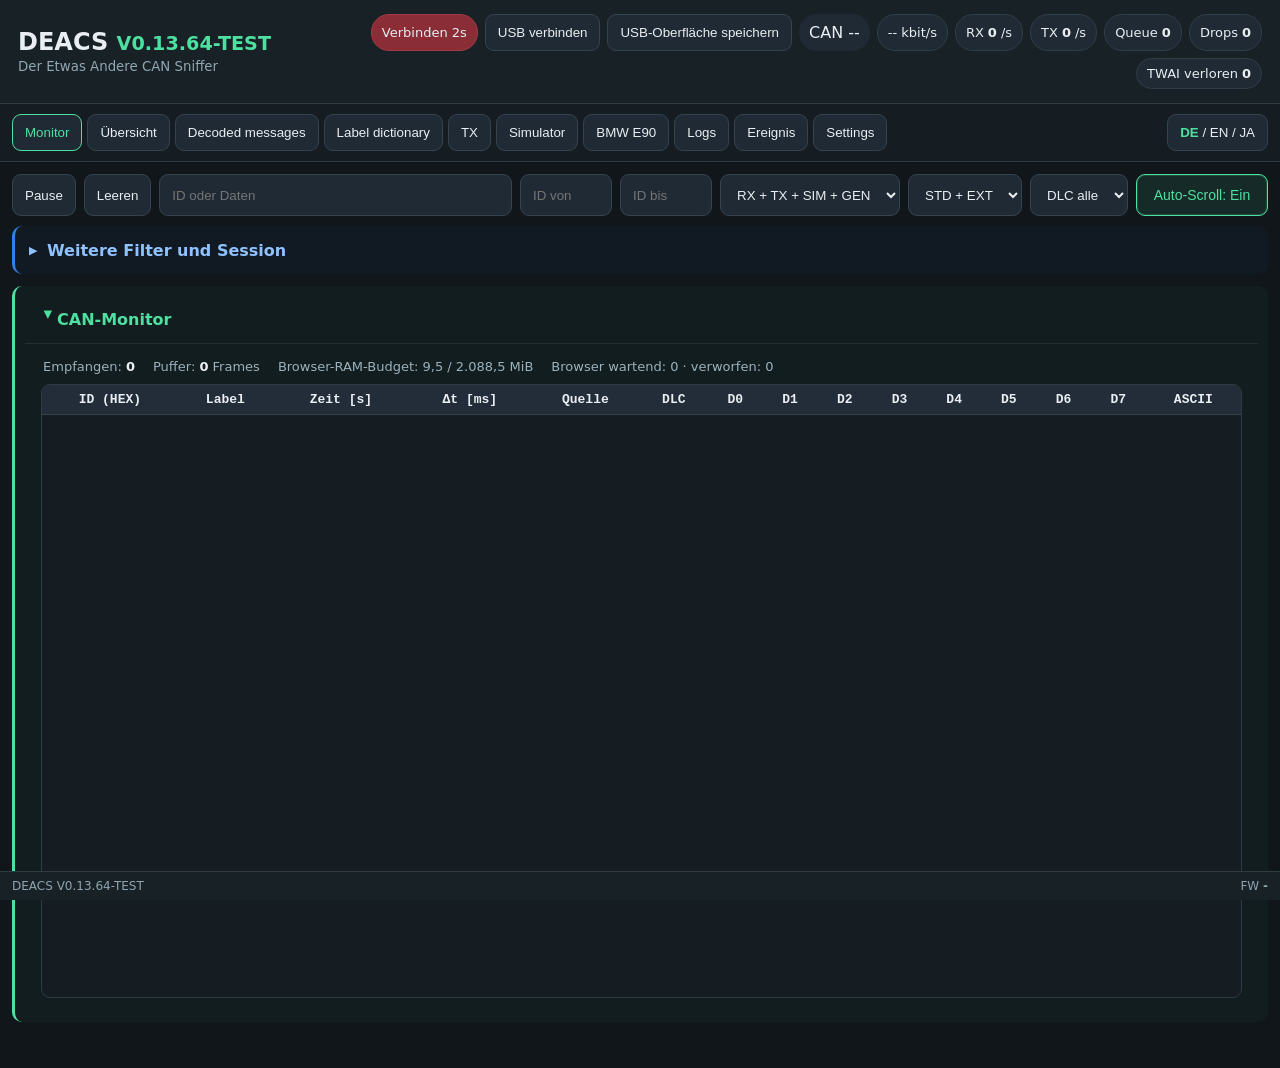
==== commit 9eba4198: "Update German and English README (0.13.64-TEST)" ====
--- a/data/usb.html
+++ b/data/usb.html
@@ -2361,7 +2361,7 @@
 <body>
 <header class="topbar">
 <div class="brand">
-<h1>DEACS <span id="headerVersion">V0.13.63-TEST</span></h1>
+<h1>DEACS <span id="headerVersion">V0.13.64-TEST</span></h1>
 <small>Der Etwas Andere CAN Sniffer</small>
 </div>
 <div class="statusPills">
@@ -2798,7 +2798,7 @@
 <div aria-hidden="true" aria-labelledby="logExportProgressTitle" aria-modal="true" class="appDialog logExportProgressDialog" id="logExportProgress" role="dialog">
 <div class="dialogCard logExportProgressCard"><h3 id="logExportProgressTitle">Log wird exportiert</h3><p id="logExportProgressStatus">Logdaten werden gelesen …</p><div aria-label="Exportfortschritt" aria-valuemax="100" aria-valuemin="0" aria-valuenow="0" class="logExportProgressTrack" id="logExportProgressBar" role="progressbar"><span></span></div><div class="logExportProgressMeta"><b id="logExportProgressPercent">0 %</b><span id="logExportProgressFrames"></span></div><small>DEACS arbeitet weiter. Bei großen Logs kann die Vorbereitung etwas dauern.</small></div>
 </div>
-<footer><span>DEACS <span id="footerVersion">V0.13.63-TEST</span></span><span>FW <b id="fw">-</b></span></footer>
+<footer><span>DEACS <span id="footerVersion">V0.13.64-TEST</span></span><span>FW <b id="fw">-</b></span></footer>
 <script>/* Generated from tools/locales/en.json. */
 const UI_EN={"Datenmodus":"Data mode","Fest":"Fixed","Sprache":"Language","Der Etwas Andere CAN Sniffer":"The Slightly Different CAN Sniffer","Getrennt":"Disconnected","Verbunden":"Connected","USB verbunden":"USB connected","USB verbinden":"Connect USB","USB trennen":"Disconnect USB","USB verbinden…":"Connecting USB…","USB-Oberfläche speichern":"Save USB interface","Seriellen DEACS-Port direkt im Browser verwenden.":"Use the serial DEACS port directly in your browser.","Speichert die vollständige USB-Oberfläche zum lokalen Öffnen ohne WLAN oder Zusatzprogramm.":"Save the complete USB interface to open locally without Wi-Fi or additional software.","TWAI verloren":"TWAI lost","Übersicht":"Overview","Ereignis":"Events","Leeren":"Clear","ID oder Daten":"ID or data","ID von":"ID from","ID bis":"ID to","nur STD":"STD only","nur EXT":"EXT only","nur RTR":"RTR only","DLC alle":"All DLCs","Auto-Scroll: Ein":"Auto-scroll: On","Zum Ende":"Scroll to end","Weitere Filter und Session":"More filters and session","Ältere ausblenden":"Hide older frames","Alter in Sekunden":"Age in seconds","nur IDs: 123 230 ...":"only IDs: 123 230 ...","IDs ausblenden: 7E8 ...":"hide IDs: 7E8 ...","Session speichern":"Save session","Session laden":"Load session","Session wiedergeben":"Replay session","Empfangen:":"Received:","Puffer:":"Buffered:","Angezeigt:":"Displayed:","Klicken: HEX/DEC umschalten":"Click to switch HEX/DEC","Zeit [s]":"Time [s]","Quelle":"Source","Übersicht-Werkzeuge":"Overview tools","Suche":"Search","ID oder Label suchen":"Search ID or label","Sichtbare IDs":"Visible IDs","Nur Änderungen":"Changes only","Nur Decoded":"Decoded only","Nur Änderungen: Ein":"Changes only: On","Nur Decoded: Aus":"Decoded only: Off","Ausblenden nach:":"Hide after:","Anzeigedauer geänderter Frames":"Display duration of changed frames","Hervorhebung":"Highlighting","Neue Pakete":"New packets","Neue Daten":"New data","Neue Pakete: Ein":"New packets: On","Neue Daten: Ein":"New data: On","Frequenzfilter":"Frequency filter","Schnelle ausblenden":"Hide fast frames","Schnelle ausblenden: Aus":"Hide fast frames: Off","Grenze für schnell wiederkehrende IDs":"Threshold for frequently recurring IDs","CAN-Übersicht":"CAN overview","Zeile anklicken zum Auswählen. Datenbyte anklicken für HEX, DEC, BIN und Bitanzeige.":"Click a row to select it. Click a data byte for HEX, DEC, BIN and bit views.","Sichtbar:":"Visible:","Nach CAN-ID sortieren":"Sort by CAN ID","Aktionen":"Actions","Zuletzt [s]":"Last seen [s]","Decoder-Werkzeuge":"Decoder tools","Neue Zeile":"New row","Ausgewählte Zeile löschen":"Delete selected row","Liste löschen":"Delete list","Zeile duplizieren":"Duplicate row","Aktuelle Daten":"Current data","Aktive DBC:":"Active DBC:","Keine DBC-Nachricht zur Auswahl.":"No DBC message available for selection.","DBC-Signale":"DBC signals","Einheit":"Unit","Wert":"Value","Länge":"Length","CAN-ID, z. B. 7E8":"CAN ID, e.g. 7E8","Speichern":"Save","Löschen":"Delete","Zeile anklicken: in Eingabe übernehmen":"Click a row to copy it into the editor","CAN senden und gesendete Frames":"Send CAN frames and view sent frames","Einzelne oder zyklische CAN-Frames senden":"Send single or cyclic CAN frames","Frame und Datenbytes":"Frame and data bytes","Extended ID: Aus":"Extended ID: Off","RTR: Aus":"RTR: Off","Senden":"Send","Zyklus starten":"Start cyclic sending","Gesendete Frames":"Sent frames","Ausgewähltes Paket senden":"Send selected packet","Liste leeren":"Clear list","Anzahl":"Count","Zuletzt":"Last seen","Aktion":"Action","Mehrfach-Frame-Simulator":"Multi-frame simulator","Interne Simulation · kein CAN-TX":"Internal simulation · no CAN TX","Log-Wiedergabe":"Log replay","Log in den Simulator laden":"Load log into simulator","Geladene Logdaten:":"Loaded log data:","Quellen auswählen":"Select sources","Tempo":"Speed","Endlos wiederholen":"Repeat continuously","Wiederholt die geladenen Logdaten bis zum Stoppen. Die Speichergrenzen für Monitor und Logging gelten weiterhin.":"Repeat the loaded log until stopped. Monitor and logging memory limits still apply.","▶ Log abspielen":"▶ Play log","■ Log stoppen":"■ Stop log","Intervall":"Interval","Frame hinzufügen":"Add frame","Beispiele laden":"Load examples","Alle löschen":"Delete all","Aktiv":"Active","Inaktiv":"Inactive","Wiederholung":"Repeat mode","Einmalig":"Once","Endlos":"Continuous","Einmalig erzeugt jeden aktivierten Frame genau einmal nach seinem Intervall. Endlos wiederholt ihn bis zum Stoppen. Diese Auswahl gilt nur für den Simulator.":"Once generates each enabled frame once after its interval. Continuous repeats until stopped. This setting applies only to the simulator.","▶ Simulation starten":"▶ Start simulation","■ Simulation stoppen":"■ Stop simulation","Keine Simulator-Frames vorhanden. Über „Beispiele laden“ können Testdaten eingefügt werden.":"No simulator frames available. Use “Load examples” to add test data.","Generator (Reverse Engineering)":"Generator (reverse engineering)","Typ":"Type","Zufall":"Random","Zufällig":"Random","Zähler":"Counter","Laufbit":"Walking bit","Rechteck":"Square wave","Sägezahn":"Sawtooth","Sinus":"Sine wave","Grunddaten":"Base data","Datenbytes":"Data bytes","Optionen":"Options","Startwert":"Start value","Schritt":"Step","Periode (Frames)":"Period (frames)","Keine zusätzlichen Einstellungen":"No additional settings","Vorschau:":"Preview:","▶ Generator starten":"▶ Start generator","■ Generator stoppen":"■ Stop generator","Browser-Simulator bereit":"Browser simulator ready","Browser-Logging und Import":"Browser logging and import","Browser-Logging (IndexedDB)":"Browser logging (IndexedDB)","Log starten":"Start logging","Log stoppen":"Stop logging","Log-Aktionen":"Log actions","Log exportieren":"Export log","Logs löschen":"Delete logs","Status:":"Status:","Gespeichert":"Saved","Datenmenge":"Data size","Die Frames werden lokal in der IndexedDB dieses Browsers gespeichert. F5 oder ein Browserabsturz löscht bereits geschriebene Daten nicht. Der Puffer wird spätestens jede Sekunde geleert.":"Frames are stored locally in this browser’s IndexedDB. Reloading or a browser crash does not erase data already written. The buffer is flushed at least once per second.","Export bietet DEACS (.dlog) und CSV (.csv) an. Dateien werden bei ungefähr 5 MB automatisch aufgeteilt. Browserdaten löschen oder privater Modus können gespeicherte Logs entfernen.":"Export supports DEACS (.dlog) and CSV (.csv). Files are split automatically at about 5 MB. Clearing browser data or using private mode may remove stored logs.","Keine Daten geladen":"No data loaded","Datei":"File","Zeitraum":"Time range","Dauer":"Duration","Dateigröße":"File size","Importiert":"Imported","Wiedergegeben:":"Replayed:","Quelle und Marker":"Source and markers","Aktueller Monitor":"Current monitor","Bezeichnung, z. B. Sitzheizung gedrückt":"Description, e.g. seat heating pressed","Marker setzen":"Add marker","Ereignisse laden":"Load events","Warte auf Monitor-Frames":"Waiting for monitor frames","Noch keine Marker gesetzt.":"No markers added yet.","Analyse-Einstellungen":"Analysis settings","Vorher":"Before","Nachher":"After","Gleiche Daten ausblenden":"Hide identical data","Zyklische Nachrichten ausblenden":"Hide cyclic messages","Analyse starten":"Start analysis","Marker setzen und anschließend die Analyse starten.":"Add a marker, then start the analysis.","Ergebnisse":"Results","Noch keine Analyse durchgeführt.":"No analysis performed yet.","Geänderte Bytes":"Changed bytes","Eine Ergebniszeile auswählen, um Vorher/Nachher sowie Byte- und Bitänderungen anzuzeigen.":"Select a result row to view before/after data and byte and bit changes.","Einstellungen":"Settings","Einstellungen sichern":"Back up settings","Settings speichern":"Save settings","Settings laden":"Load settings","Geräteeinstellungen anwenden":"Apply device settings","Speichert Einstellungen, Filter, Häkchen und Konfigurationen als JSON-Datei.":"Save settings, filters, checkboxes and configurations as a JSON file.","Lädt eine gespeicherte Settings-Datei. Vor dem Ersetzen erscheint eine Bestätigung.":"Load a saved settings file. Confirmation is required before replacing settings.","Enthält auch Simulator-Liste, Labels und Decoded-Definitionen. DBC-Dateien und aufgezeichnete CAN-Daten werden separat verwaltet.":"Also includes simulator entries, labels and decoded definitions. DBC files and recorded CAN data are managed separately.","CAN-Einstellungen":"CAN settings","Modus":"Mode","TX mit ACK":"TX with ACK","TX ohne ACK":"TX without ACK","ID-Anzeige":"ID display","Hexadezimal":"Hexadecimal","Dezimal":"Decimal","TX-Live-Quellen":"Live TX sources","Simulator live auf CAN senden":"Send simulator frames live on CAN","Generator live auf CAN senden":"Send generator frames live on CAN","Log-Wiedergabe live auf CAN senden":"Send replayed log frames live on CAN","BMW E90 live auf CAN senden":"Send BMW E90 live to CAN","Wirkt nur bei verbundenem ESP32 im Modus „Normal / TX“. Im Listen-only-Modus wird niemals gesendet.":"Only applies when connected to an ESP32 in Normal / TX mode. Listen-only mode never transmits.","Wirkung":"Effect","Diese IDs ausblenden":"Hide these IDs","Nur diese IDs anzeigen":"Show only these IDs","z. B. 123, 0x230, 7E8h, 291d":"e.g. 123, 0x230, 7E8h, 291d","Filter anwenden":"Apply filter","Filter löschen":"Clear filter","Der Serverfilter kann eingetragene IDs ausschließlich anzeigen oder gezielt ausblenden. Trennung mit Leerzeichen, Komma oder Semikolon. HEX: 123, 0x123 oder 123h · Dezimal: 291d oder dec:291.":"The server filter can show only the listed IDs or hide them. Separate IDs with spaces, commas or semicolons. HEX: 123, 0x123 or 123h · Decimal: 291d or dec:291.","DBC-Dateien":"DBC files","DBC verwenden":"Use DBC","Aktive DBC":"Active DBC","Keine DBC gefunden":"No DBC found","Neu laden":"Reload","DBC hinzufügen":"Add DBC","Auswahl löschen":"Delete selection","DBC-Dateien direkt hier hinzufügen oder löschen. Sie werden im ESP32 gespeichert. Manuelle Label-Dictionary-Einträge haben Vorrang vor DBC-Namen.":"Add or delete DBC files here. They are stored on the ESP32. Manual label dictionary entries take precedence over DBC names.","Keine DBC geladen.":"No DBC loaded.","Diagnose und Gerätestatus":"Diagnostics and device status","Ring rein/s":"Ring input/s","Ring raus/s":"Ring output/s","WS gesendet/s":"WS sent/s","Server gefiltert/s":"Server filtered/s","Fehler gesamt":"Total errors","RX-Queue voll":"RX queue full","Queue aktuell":"Current queue","Queue Auslastung":"Queue utilization","Frames je Drain max.":"Max. frames per drain","Backlog-Ereignisse":"Backlog events","Speicherauslastung":"Memory usage","Grenze 80 %":"Limit 80 %","Heap frei":"Free heap","Größter Block":"Largest block","WS Sendezeit Maximum":"Max. WS send time","Letzter CAN-Frame vor":"Last CAN frame age","Letztes WS-Paket vor":"Last WS packet age","TWAI-Zustand":"TWAI state","HW-Busfehler":"HW bus errors","Letzter Alert":"Last alert","Alert-Lesungen":"Alert reads","Selbsttest starten":"Run self-test","Diagnose zurücksetzen":"Reset diagnostics","Diagnose-Ereignisse":"Diagnostic events","Meldung schließen":"Close notification","Bitte bestätigen":"Please confirm","Abbrechen":"Cancel","Hinzufügen":"Add","Bestätigen":"Confirm","Ersetzen":"Replace","Gewünschtes Dateiformat auswählen:":"Select the desired file format:","Log wird exportiert":"Exporting log","Logdaten werden gelesen …":"Reading log data …","Exportfortschritt":"Export progress","DEACS arbeitet weiter. Bei großen Logs kann die Vorbereitung etwas dauern.":"DEACS keeps running. Preparing large logs may take a while.","Browser wartend:":"Browser pending:","verworfen:":"dropped:","Bei Browser-Überlast oder ausgeschöpftem Browser-RAM werden Frames verworfen. Diese fehlen auch im Browser-Log. ESP32-/TWAI-Verluste werden getrennt gezählt.":"Frames are dropped if the browser is overloaded or its RAM budget is exhausted. These frames are also missing from the browser log. ESP32/TWAI losses are counted separately.","Ausblenden aktiv":"Hiding enabled","Zyklisches Senden aktiv":"Cyclic sending active","CAN RECOVERING - KEIN ACK":"CAN RECOVERING - NO ACK","CAN BUS-OFF - KEIN ACK":"CAN BUS-OFF - NO ACK","Senden ist im Listen-only-Modus deaktiviert.":"Sending is disabled in listen-only mode.","Klicken: CAN hardware-nah trennen":"Click to disconnect the CAN controller","Klicken: CAN wieder verbinden":"Click to reconnect CAN","CAN hardware-nah getrennt.":"CAN controller disconnected.","CAN wieder verbunden.":"CAN reconnected.","CAN-Zustand konnte nicht umgeschaltet werden.":"Could not change CAN state.","Ungültige Antwort (HTTP":"Invalid response (HTTP","Ungültige ESP32-Antwort (HTTP":"Invalid ESP32 response (HTTP","von":"from","bis":"to","keine":"none","Keine DBC aktiv.":"No DBC active.","Keine Decoded-Zeile ausgewählt.":"No decoded row selected.","Eine Zeile auswählen.":"Select a row.","Für diese CAN-ID sind keine DBC-Signale definiert.":"No DBC signals are defined for this CAN ID.","Nachricht enthält keine Signale.":"Message contains no signals.","keine Nachricht in der aktiven DBC.":"no message in the active DBC.","Fehler:":"Error:","Nachrichten geladen.":"messages loaded.","DBC ist deaktiviert.":"DBC is disabled.","DBC ist zu groß. Maximum:":"DBC is too large. Maximum:","DBC zu groß für sicheren ESP32-Betrieb":"DBC too large for reliable ESP32 operation","DBC zu groß (":"DBC too large (","DBC geladen:":"DBC loaded:","DBC konnte nicht geladen werden.":"Could not load DBC.","ist auf diesem ESP32 nicht vorhanden.":"is not available on this ESP32.","nicht vorhanden":"not available","DBC-Ordner konnte nicht gelesen werden.":"Could not read the DBC directory.","Bitte eine DBC-Datei auswählen.":"Please select a DBC file.","DBC konnte nicht gespeichert werden:":"Could not save DBC:","Datei unvollständig gespeichert:":"File only partially saved:","DBC gespeichert:":"DBC saved:","Upload fehlgeschlagen":"Upload failed","DBC löschen":"Delete DBC","wirklich vom ESP32 löschen?":"really delete from the ESP32?","DBC gelöscht.":"DBC deleted.","DBC konnte nicht gelöscht werden.":"Could not delete DBC.","Fehler":"Error","Aufnahme läuft":"Recording","gespeichert":"saved","aus":"off","Ein":"On","Aus":"Off","IndexedDB konnte nicht geöffnet werden":"Could not open IndexedDB","Ungespeicherte Frames zuerst exportieren oder lokale Logs bewusst löschen.":"Export unsaved frames first, or explicitly delete local logs.","Logdaten werden aus dem Browserspeicher gelesen …":"Reading log data from browser storage …","DEACS-Datei wird erstellt · Teil":"Creating DEACS file · Part","CSV-Datei wird erstellt · Teil":"Creating CSV file · Part","wird als Datei bereitgestellt …":"is being prepared for download …","Datei ist fertig. Speicherdialog wird geöffnet …":"File is ready. Opening the save dialog …","Frames als DEACS-Datei gespeichert.":"frames saved as a DEACS file.","Frames exportiert.":"frames exported.","DEACS-Export fehlgeschlagen:":"DEACS export failed:","CSV-Export fehlgeschlagen:":"CSV export failed:","Alle in diesem Browser gespeicherten DEACS-Logs wirklich löschen?":"Really delete all DEACS logs stored in this browser?","Keine Daten":"No data","Import geladen":"Import loaded","Diese DEACS-Logversion wird nicht unterstützt.":"This DEACS log version is not supported.","DEACS-Metadaten sind beschädigt.":"DEACS metadata is corrupted.","Unbekanntes oder beschädigtes DEACS-Logformat.":"Unknown or corrupted DEACS log format.","Keine gültigen CAN-Frames gefunden.":"No valid CAN frames found.","Importierte Daten":"Imported data","Frames importieren und vorhandene Monitor-Daten ersetzen?":"frames: import and replace the current monitor data?","Frames geladen.":"frames loaded.","Import fehlgeschlagen:":"Import failed:","Anzeige pausiert – Empfang läuft weiter":"Display paused – reception continues","Fortsetzen":"Resume","Zurück":"Back","Weiter":"Next","Geänderte Bytes gegenüber dem vorherigen Frame":"Changed bytes compared with the previous frame","Keine Bitänderung":"No bit changes","Geänderte Bits:":"Changed bits:","aktuell":"current","Frame einfrieren":"Freeze frame","Freigeben":"Unfreeze","In TX übernehmen":"Copy to TX","In Simulator übernehmen":"Copy to simulator","Als Generator verwenden":"Use as generator","Zum Filter hinzufügen":"Add to filter","Kopieren":"Copy","Frame in die TX-Eingabe übernommen.":"Frame copied to the TX editor.","in TX übernommen.":"copied to TX.","zum Simulator hinzugefügt.":"added to simulator.","als Generator-Grundlage übernommen.":"used as the generator base data.","Frame in die Zwischenablage kopiert.":"Frame copied to clipboard.","Kopieren ist in diesem Browser nicht möglich.":"Copying is not available in this browser.","ist bereits in Decoded messages":"is already in decoded messages","zu Decoded hinzugefügt":"added to decoded messages","zum Ausschlussfilter hinzugefügt.":"added to the exclusion filter.","ID konnte nicht zum Filter hinzugefügt werden.":"Could not add ID to the filter.","eingefroren.":"frozen.","wieder freigegeben.":"unfrozen.","“ ins Label Dictionary übernommen.":"” copied to the label dictionary.","Bitte eine gültige ID und ein Label eingeben.":"Please enter a valid ID and a label.","Label löschen":"Delete label","wirklich löschen?":"really delete?","Label gelöscht.":"Label deleted.","Ungültige CAN-ID. Erlaubt: 000–":"Invalid CAN ID. Allowed: 000–","Bitte mindestens ein Datenbyte eingeben.":"Please enter at least one data byte.","Das letzte Datenbyte ist unvollständig.":"The last data byte is incomplete.","Ungültiges Datenbyte":"Invalid data byte","Ungültige TX-Eingabe.":"Invalid TX input.","Frame konnte nicht gesendet werden.":"Could not send frame.","Kein CAN-ACK: CAN-Teilnehmer, Bitrate, Verkabelung und 120-Ohm-Abschluss prüfen.":"No CAN ACK: check CAN nodes, bitrate, wiring and 120-ohm termination.","Kein CAN-ACK. Teilnehmer, Bitrate, Verkabelung und 120-Ohm-Abschluss prüfen.":"No CAN ACK. Check nodes, bitrate, wiring and 120-ohm termination.","Einfachklick: markieren · Doppelklick: in TX-Eingabe übernehmen":"Single click: select · Double click: copy to TX editor","Noch kein Frame gesendet":"No frames sent yet","Gesendete Frames wirklich vollständig löschen?":"Really clear all sent frames?","TX-Liste löschen":"Clear TX list","TX-Liste gelöscht.":"TX list cleared.","TX-Verlaufseintrag gelöscht.":"TX history entry deleted.","Browser-Simulator aktiv":"Browser simulator active","Browser-Simulator gestartet":"Browser simulator started","Generator aktiv":"Generator active","Log-Wiedergabe aktiv":"Log replay active","gültige Frames":"valid frames","erzeugt":"generated","keine gültigen":"no valid","Frames · interne SIM":"frames · internal SIM","Simulator läuft lokal im Browser und benötigt keine ESP32-Verbindung.":"Simulator runs locally in the browser and does not require an ESP32 connection.","Simulator wird vom ESP32 erzeugt.":"Simulator frames are generated by the ESP32.","Simulator wird vom verbundenen ESP32 ausgeführt.":"Simulator runs on the connected ESP32.","Zum Bearbeiten klicken":"Click to edit","CAN-ID bearbeiten":"Edit CAN ID","Simulator-DLC":"Simulator DLC","Simulator-Intervall":"Simulator interval","Zum Sortieren ziehen":"Drag to reorder","Frame aktiv":"Frame enabled","Frame verschieben":"Move frame","Keine Simulator-Frames vorhanden":"No simulator frames available","Frame verwenden":"Use frame","Eintrag verwenden":"Use entry","Als Generator":"Use as generator","Duplizieren":"Duplicate","ID außerhalb des Bereichs (":"ID out of range (","Kein DEACS-Simulator-Export.":"Not a DEACS simulator export.","Diese Simulator-Dateiversion wird nicht unterstützt.":"This simulator file version is not supported.","Die Datei enthält keine Frame-Liste.":"The file does not contain a frame list.","Simulator-Datei konnte nicht gelesen werden.":"Could not read simulator file.","Ungültige JSON-Datei:":"Invalid JSON file:","Es wurde kein gültiger Simulator-Frame gefunden.":"No valid simulator frame found.","Frames ersetzt oder soll die Auswahl hinzugefügt werden?":"frames be replaced, or should the selected frames be added?","Simulator importieren":"Import simulator","ungültig übersprungen":"invalid entries skipped","geladen.":"loaded.","hinzugefügt":"added","Keine gültigen Simulator-Frames zum Exportieren vorhanden.":"No valid simulator frames available for export.","Simulator-Import fehlgeschlagen:":"Simulator import failed:","Alle Simulator-Frames dauerhaft löschen?":"Permanently delete all simulator frames?","Simulator leeren":"Clear simulator","Alle Simulator-Frames wurden gelöscht.":"All simulator frames deleted.","Simulator-ID ist ungültig. Erlaubt sind 1 bis 8 HEX-Zeichen.":"Invalid simulator ID. Use 1 to 8 HEX digits.","Random-ID-Bereich ist ungültig.":"Invalid random ID range.","Log-Simulation beendet":"Log simulation finished","Log-Simulation gestoppt.":"Log simulation stopped.","Zuerst eine DEACS-, CSV- oder JSON-Datei importieren.":"Import a DEACS, CSV or JSON file first.","Bitte mindestens eine im Log vorhandene Framegruppe auswählen.":"Please select at least one frame group present in the log.","Log-Simulation gestartet":"Log simulation started","interne SIM, kein CAN-TX.":"internal simulation, no CAN TX.","werden angezeigt":"are displayed","interne Frames/s · kein CAN-TX.":"internal frames/s · no CAN TX.","Browser-Simulator wegen Verbindungswechsel gestoppt.":"Browser simulator stopped because the connection changed.","Verbindung zum ESP32-Simulator unterbrochen. Sein Status wird nach dem Verbinden erneut gelesen.":"Connection to the ESP32 simulator lost. Its status will be read again after reconnecting.","Verbindung während des Simulatorstarts gewechselt.":"Connection changed during simulator startup.","Stoppen":"Stop","Starten":"Start","laden":"load","Ungültiger Simulator-Eintrag.":"Invalid simulator entry.","ESP32 hat abweichende Simulator-Daten bestätigt. Bitte die aktuelle USB-Oberfläche öffnen.":"ESP32 confirmed different simulator data. Please open the current USB interface.","80-%-Speicherbudget des ESP32 erreicht.":"ESP32 memory budget has reached 80%.","fehlgeschlagen.":"failed.","Kein gültiger Simulator-Frame vorhanden.":"No valid simulator frame available.","Kein Simulator-Frame aktiviert.":"No simulator frame enabled.","Bitte mindestens eine CAN-ID eingeben.":"Please enter at least one CAN ID.","Serverfilter gelöscht.":"Server filter cleared.","Serverfilter konnte nicht geändert werden.":"Could not change the server filter.","CAN automatisch neu gestartet:":"CAN restarted automatically:","CAN konnte nicht neu gestartet werden. Die letzte funktionierende Einstellung wurde wiederhergestellt.":"Could not restart CAN. The last working setting has been restored.","Selbsttest konnte nicht ausgeführt werden.":"Could not run self-test.","Keine Session vorhanden.":"No session available.","DEACS nicht erreichbar":"DEACS unavailable","Keine Monitor-Frames":"No monitor frames","Live CAN / RX":"Live CAN / RX","Marker gelöscht.":"Marker deleted.","Zuerst eine Zeile auswählen.":"Select a row first.","Keine passenden Änderungen gefunden.":"No matching changes found.","Zeitfenster oder Filter anpassen.":"Adjust the time window or filters.","Unterschiede zwischen den gezeigten Frames:":"Differences between the displayed frames:","Für die Analyse wird mindestens ein Marker benötigt.":"At least one marker is required for analysis.","Bitte zuerst einen Marker setzen.":"Please add a marker first.","Bitte zuerst einen Marker auswählen.":"Please select a marker first.","Ereignisse konnten nicht geladen werden.":"Could not load events.","Keine Diagnose-Ereignisse vorhanden.":"No diagnostic events available.","Diagnose wurde zurückgesetzt.":"Diagnostics reset.","Diagnose konnte nicht zurückgesetzt werden.":"Could not reset diagnostics.","Ungültige Settings-Datei:":"Invalid settings file:","Format oder Version wird nicht unterstützt.":"Format or version is not supported.","Browser-Einstellungen geladen. Für Bitrate, CAN-Modus und Serverfilter verbinden und „Geräteeinstellungen anwenden“ wählen.":"Browser settings loaded. Connect and select “Apply device settings” to apply bitrate, CAN mode and server filter.","Verbindung gewechselt.":"Connection changed.","Browser- und Geräteeinstellungen geladen.":"Browser and device settings loaded.","Browser-Einstellungen geladen; Geräteeinstellungen noch nicht vollständig angewendet:":"Browser settings loaded; device settings not yet fully applied:","Vollständiger CAN-Filter konnte nicht gelesen werden.":"Could not read the complete CAN filter.","Settings-Datei gespeichert.":"Settings file saved.","Settings konnten nicht gespeichert werden:":"Could not save settings:","Einstellungen durch diese Datei ersetzen? CAN:":"Replace settings with this file? CAN:","Decoded-Definitionen. Laufende Simulator-, Wiedergabe- und Sendezyklen werden gestoppt.":"decoded definitions. Running simulator, replay and transmission cycles will be stopped.","Einige Listen konnten nicht dauerhaft gespeichert werden.":"Some lists could not be saved persistently.","Geladene Geräteeinstellungen warten auf „Geräteeinstellungen anwenden“.":"Loaded device settings are waiting for “Apply device settings”.","Settings konnten nicht geladen werden:":"Could not load settings:","80-%-Grenze des Browser-Dateispeichers erreicht":"Browser file storage has reached the 80% limit","80-%-Grenze des Browser-RAM-Budgets erreicht:":"Browser RAM budget has reached the 80% limit:","80-%-Grenze für lokale Listen erreicht":"Local lists have reached the 80% limit","Browser-RAM-Budget:":"Browser RAM budget:","Schätzung":"estimate","Grenze":"limit","Bitte Daten exportieren oder Listen leeren.":"Please export data or clear lists.","Liste bleibt im Arbeitsspeicher, konnte aber nicht dauerhaft gespeichert werden. Bitte exportieren.":"The list remains in memory but could not be saved persistently. Please export it.","Browser-Dateispeicher":"Browser file storage","Ungültige USB-Antwortlänge":"Invalid USB response length","Ungültige USB-HTTP-Antwort":"Invalid USB HTTP response","Ungültige USB-WebSocket-Fortsetzung":"Invalid USB WebSocket continuation","Ungültiger USB-HTTP-Chunk":"Invalid USB HTTP chunk","Ungültiger USB-WebSocket-Frame":"Invalid USB WebSocket frame","Ungültiger USB-WebSocket-Kontrollframe":"Invalid USB WebSocket control frame","Unbekannter USB-WebSocket-Frame":"Unknown USB WebSocket frame","USB antwortet nicht":"USB is not responding","USB nicht bereit":"USB is not ready","USB-Antwort unvollständig":"Incomplete USB response","USB-Chunk unvollständig":"Incomplete USB chunk","USB-HTTP-Header unvollständig":"Incomplete USB HTTP headers","USB-HTTP-Header zu groß":"USB HTTP headers too large","USB-Header zu groß":"USB headers too large","USB-Kanäle belegt. Bitte Vorgang erneut starten.":"USB channels busy. Please try again.","USB-Oberfläche speichern und lokal in Chrome oder Edge öffnen.":"Save the USB interface and open it locally in Chrome or Edge.","USB-Paket zu groß":"USB packet too large","USB-Schreiben abgebrochen; Befehl wird nicht wiederholt":"USB write aborted; command will not be repeated","USB-WebSocket nicht verbunden":"USB WebSocket not connected","USB-WebSocket-Nachricht zu groß":"USB WebSocket message too large","USB-WebSocket-Sendung zu groß":"USB WebSocket transmission too large","USB-Zeitüberschreitung":"USB timeout","USB-Empfangspuffer voll":"USB receive buffer full","USB-Kanal getrennt":"USB channel disconnected","USB-Kanal geschlossen":"USB channel closed","USB-Schreiben abgebrochen":"USB write aborted","USB-Verbindung getrennt":"USB connection closed","USB-Kabel getrennt":"USB cable disconnected","USB-Sendepuffer voll":"USB send buffer full","Anfrage abgebrochen":"Request aborted","Zu viele wartende USB-Anfragen. Bitte laufenden Vorgang abwarten.":"Too many pending USB requests. Please wait for the current operation to finish.","Verbindung zum seriellen DEACS-Port wird aufgebaut.":"Connecting to the serial DEACS port.","Serielle USB-Verbindung trennen.":"Disconnect the serial USB connection.","USB-Auswahl fehlgeschlagen:":"USB selection failed:","USB-Verbindung fehlgeschlagen:":"USB connection failed:","aktiv":"active","Änderungen":"Changes","Keine Zeile ausgewählt":"No row selected","Generator läuft":"Generator running","Simulator oder Log-Wiedergabe läuft":"Simulator or log replay running","Simulator und Generator laufen":"Simulator and generator running","× geändert":"× changed","Änderungen von D":"Changes to D","WLAN verbunden":"Wi-Fi connected","USB getrennt":"USB disconnected","TX deaktiviert":"TX disabled","Zyklus stoppen":"Stop cyclic sending","Daten importieren":"Import data","Decoded-Liste geleert.":"Decoded list cleared.","Decoded-Liste wirklich leeren?":"Really clear the decoded list?","ESP32-Logging wurde an der 80-%-Dateispeichergrenze gestoppt.":"ESP32 logging stopped at the 80% file storage limit.","ESP32-Simulation beendet.":"ESP32 simulation finished.","Einmalige Simulation beendet.":"One-shot simulation finished.","Alle Beispiel-Frames sind bereits vorhanden.":"All example frames are already present.","Frame erneut gesendet.":"Frame sent again.","Frame gesendet.":"Frame sent.","Serverfilter angewendet.":"Server filter applied.","Markierte Zeile als CSV kopiert.":"Selected row copied as CSV.","Simulator-Liste konnte nicht geladen werden.":"Could not load simulator list.","Simulator-Liste konnte nicht gespeichert werden.":"Could not save simulator list.","Im aktuellen Monitor sind noch keine Frames vorhanden.":"There are no frames in the current monitor yet.","USB-WebSocket-Handshake fehlgeschlagen":"USB WebSocket handshake failed","80-%-Speichergrenze beim USB-Empfang erreicht":"80% memory limit reached during USB reception","IndexedDB-Transaktion abgebrochen":"IndexedDB transaction aborted","wird vorbereitet":"is being prepared","Ungespeicherte Frames bleiben im RAM.":"Unsaved frames remain in RAM.","Frames wiedergegeben.":"frames replayed.","Frames importiert":"frames imported","Frames importieren. Sollen die vorhandenen":"frames to import. Should the existing","aktive Frames":"active frames","Analyse abgeschlossen:":"Analysis complete:","IDs ausgewertet":"IDs analysed","ms nachher.":"ms after.","ohne Label":"no label","Enthalten:":"Includes:","Decoded-Definitionen":"decoded definitions","Generator gestartet":"generator started","Nachrichten.":"messages.","DBC nicht geladen:":"DBC not loaded:","Simulator-Frame":"simulator frame","Simulator-Frames":"simulator frames","Beispiel-Frame":"example frame","CAN-IDs werden jetzt":"CAN IDs are now displayed in","hexadezimal":"hexadecimal","dezimal":"decimal","angezeigt.":"format.","exportiert":"exported","eingefügt":"inserted","Keine Zeile":"No row","Sortierung":"Sort order","Bereiche":"Sections","Verbinden":"Connecting","Verbinden…":"Connecting…","Reihenfolge":"Order","Zeit":"Time","Datenbyte":"Data byte","bearbeiten":"edit","zyklisch":"cyclic","Simulator-Liste":"Simulator list","Monitorfilter":"Monitor filter","DBC-Dateiname":"DBC filename","Decoded-Zeile":"Decoded row","Simulatorstart fehlgeschlagen.":"Simulator start failed.","Zyklisches Senden gestartet:":"Cyclic sending started:","Treffer.":"matches.","gesendet":"sent","Neue Monitor-Frames werden verworfen; Simulatoren laufen weiter.":"New monitor frames are dropped; simulators keep running.","80-%-RAM-Grenze erreicht":"80% RAM limit reached","USB-Anfragedaten konnten nicht gelesen werden.":"Could not read USB request data.","BMW E90 - Tacho-Demo":"BMW E90 - Cluster demo","GANG":"GEAR","BEREIT":"READY","Tank":"Fuel","Kühlmittel":"Coolant","U/min":"rpm","Blinker L":"Left signal","Blinker R":"Right signal","Warnblinker":"Hazard lights","Fernlicht":"High beam","Abblendlicht":"Low beam","Nebel":"Fog","Nebellicht (beide)":"Fog lights (both)","Handbremse":"Parking brake","Auto-Lampen":"Auto lights","Bremse":"Brake","Tempomat":"Cruise control","Auto-Wischer":"Auto wipers","Rückwärtsgang":"Reverse","Batterie":"Battery","Lenkwinkel":"Steering angle","Innenlicht":"Interior light","Innenlicht wird in dieser Demo nicht angesteuert.":"Interior lighting is not controlled by this demo.","Zielgeschwindigkeit":"Target speed","Beschleunigungszeit":"Acceleration time","Schaltdrehzahl":"Shift RPM","Leerlauf":"Idle speed","Tachokalibrierung":"Speed calibration","Tacho-Demo starten":"Start cluster demo","Demo halten / fortsetzen":"Hold / resume demo","Stop":"Stop","Reset":"Reset","Bereit":"Ready","STOP":"STOP","HALTEN":"HOLD","Zündung an":"Ignition on","DEMO":"DEMO","LAMPENTEST":"LAMP TEST","ABS / DSC":"ABS / DSC","Lenkung":"Steering","Motor":"Engine","Reifendruck gelb":"Tire pressure yellow","Reifendruck rot":"Tire pressure red","Bremse rot":"Brake red","Batterie rot":"Battery red","Öldruck rot":"Oil pressure red","Temperatur rot":"Temperature red","Dreieck gelb":"Yellow triangle","Dreieck rot":"Red triangle","Getriebe":"Transmission","Tür links":"Left door","Tür rechts":"Right door","Heckklappe":"Trunk","Zuerst USB oder WLAN verbinden.":"Connect USB or Wi-Fi first.","100 kbit/s / TX ohne ACK wurde nicht bestätigt.":"100 kbit/s / TX without ACK was not confirmed."};
 </script>
